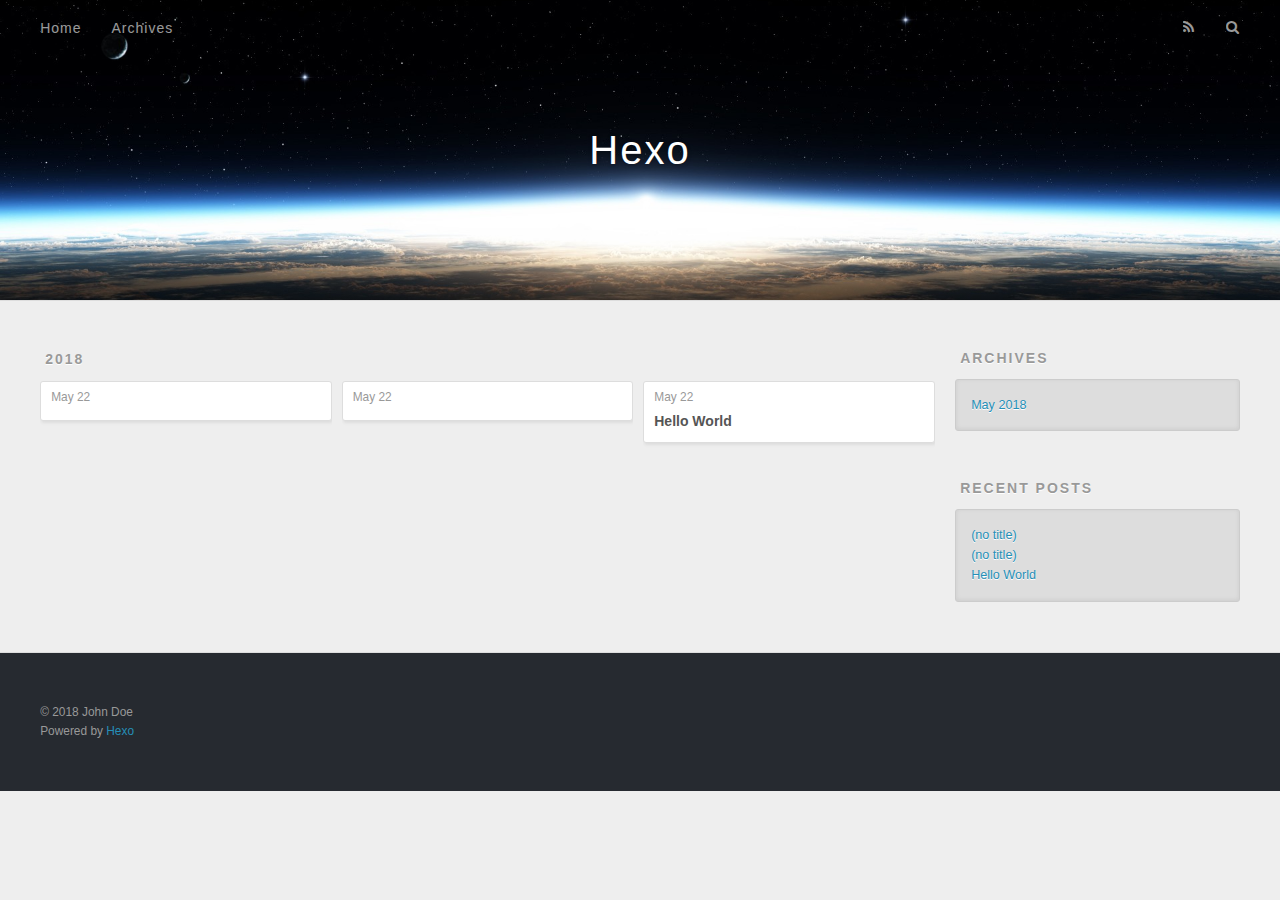
==== archives/index.html @ 28d3671d "Site updated: 2018-05-22 17:23:34" ====
<!DOCTYPE html>
<html>
<head>
  <meta charset="utf-8">
  

  
  <title>Archives | Hexo</title>
  <meta name="viewport" content="width=device-width, initial-scale=1, maximum-scale=1">
  <meta property="og:type" content="website">
<meta property="og:title" content="Hexo">
<meta property="og:url" content="http://tianjin1996.github.io/archives/index.html">
<meta property="og:site_name" content="Hexo">
<meta property="og:locale" content="default">
<meta name="twitter:card" content="summary">
<meta name="twitter:title" content="Hexo">
  
    <link rel="alternate" href="/atom.xml" title="Hexo" type="application/atom+xml">
  
  
    <link rel="icon" href="/favicon.png">
  
  
    <link href="//fonts.googleapis.com/css?family=Source+Code+Pro" rel="stylesheet" type="text/css">
  
  <link rel="stylesheet" href="/css/style.css">
</head>

<body>
  <div id="container">
    <div id="wrap">
      <header id="header">
  <div id="banner"></div>
  <div id="header-outer" class="outer">
    <div id="header-title" class="inner">
      <h1 id="logo-wrap">
        <a href="/" id="logo">Hexo</a>
      </h1>
      
    </div>
    <div id="header-inner" class="inner">
      <nav id="main-nav">
        <a id="main-nav-toggle" class="nav-icon"></a>
        
          <a class="main-nav-link" href="/">Home</a>
        
          <a class="main-nav-link" href="/archives">Archives</a>
        
      </nav>
      <nav id="sub-nav">
        
          <a id="nav-rss-link" class="nav-icon" href="/atom.xml" title="RSS Feed"></a>
        
        <a id="nav-search-btn" class="nav-icon" title="Search"></a>
      </nav>
      <div id="search-form-wrap">
        <form action="//google.com/search" method="get" accept-charset="UTF-8" class="search-form"><input type="search" name="q" class="search-form-input" placeholder="Search"><button type="submit" class="search-form-submit">&#xF002;</button><input type="hidden" name="sitesearch" value="http://tianjin1996.github.io"></form>
      </div>
    </div>
  </div>
</header>
      <div class="outer">
        <section id="main">
  
  
    
    
      
      
      <section class="archives-wrap">
        <div class="archive-year-wrap">
          <a href="/archives/2018" class="archive-year">2018</a>
        </div>
        <div class="archives">
    
    <article class="archive-article archive-type-post">
  <div class="archive-article-inner">
    <header class="archive-article-header">
      <a href="/2018/05/22/Java堆栈/" class="archive-article-date">
  <time datetime="2018-05-22T08:57:50.404Z" itemprop="datePublished">May 22</time>
</a>
      
    </header>
  </div>
</article>
  
    
    
    <article class="archive-article archive-type-post">
  <div class="archive-article-inner">
    <header class="archive-article-header">
      <a href="/2018/05/22/构造函数解析/" class="archive-article-date">
  <time datetime="2018-05-22T08:57:50.399Z" itemprop="datePublished">May 22</time>
</a>
      
    </header>
  </div>
</article>
  
    
    
    <article class="archive-article archive-type-post">
  <div class="archive-article-inner">
    <header class="archive-article-header">
      <a href="/2018/05/22/hello-world/" class="archive-article-date">
  <time datetime="2018-05-22T08:43:54.370Z" itemprop="datePublished">May 22</time>
</a>
      
  
    <h1 itemprop="name">
      <a class="archive-article-title" href="/2018/05/22/hello-world/">Hello World</a>
    </h1>
  

    </header>
  </div>
</article>
  
  
    </div></section>
  


</section>
        
          <aside id="sidebar">
  
    

  
    

  
    
  
    
  <div class="widget-wrap">
    <h3 class="widget-title">Archives</h3>
    <div class="widget">
      <ul class="archive-list"><li class="archive-list-item"><a class="archive-list-link" href="/archives/2018/05/">May 2018</a></li></ul>
    </div>
  </div>


  
    
  <div class="widget-wrap">
    <h3 class="widget-title">Recent Posts</h3>
    <div class="widget">
      <ul>
        
          <li>
            <a href="/2018/05/22/Java堆栈/">(no title)</a>
          </li>
        
          <li>
            <a href="/2018/05/22/构造函数解析/">(no title)</a>
          </li>
        
          <li>
            <a href="/2018/05/22/hello-world/">Hello World</a>
          </li>
        
      </ul>
    </div>
  </div>

  
</aside>
        
      </div>
      <footer id="footer">
  
  <div class="outer">
    <div id="footer-info" class="inner">
      &copy; 2018 John Doe<br>
      Powered by <a href="http://hexo.io/" target="_blank">Hexo</a>
    </div>
  </div>
</footer>
    </div>
    <nav id="mobile-nav">
  
    <a href="/" class="mobile-nav-link">Home</a>
  
    <a href="/archives" class="mobile-nav-link">Archives</a>
  
</nav>
    

<script src="//ajax.googleapis.com/ajax/libs/jquery/2.0.3/jquery.min.js"></script>


  <link rel="stylesheet" href="/fancybox/jquery.fancybox.css">
  <script src="/fancybox/jquery.fancybox.pack.js"></script>


<script src="/js/script.js"></script>



  </div>
</body>
</html>
---- css/style.css ----
body {
  width: 100%;
}
body:before,
body:after {
  content: "";
  display: table;
}
body:after {
  clear: both;
}
html,
body,
div,
span,
applet,
object,
iframe,
h1,
h2,
h3,
h4,
h5,
h6,
p,
blockquote,
pre,
a,
abbr,
acronym,
address,
big,
cite,
code,
del,
dfn,
em,
img,
ins,
kbd,
q,
s,
samp,
small,
strike,
strong,
sub,
sup,
tt,
var,
dl,
dt,
dd,
ol,
ul,
li,
fieldset,
form,
label,
legend,
table,
caption,
tbody,
tfoot,
thead,
tr,
th,
td {
  margin: 0;
  padding: 0;
  border: 0;
  outline: 0;
  font-weight: inherit;
  font-style: inherit;
  font-family: inherit;
  font-size: 100%;
  vertical-align: baseline;
}
body {
  line-height: 1;
  color: #000;
  background: #fff;
}
ol,
ul {
  list-style: none;
}
table {
  border-collapse: separate;
  border-spacing: 0;
  vertical-align: middle;
}
caption,
th,
td {
  text-align: left;
  font-weight: normal;
  vertical-align: middle;
}
a img {
  border: none;
}
input,
button {
  margin: 0;
  padding: 0;
}
input::-moz-focus-inner,
button::-moz-focus-inner {
  border: 0;
  padding: 0;
}
@font-face {
  font-family: FontAwesome;
  font-style: normal;
  font-weight: normal;
  src: url("fonts/fontawesome-webfont.eot?v=#4.0.3");
  src: url("fonts/fontawesome-webfont.eot?#iefix&v=#4.0.3") format("embedded-opentype"), url("fonts/fontawesome-webfont.woff?v=#4.0.3") format("woff"), url("fonts/fontawesome-webfont.ttf?v=#4.0.3") format("truetype"), url("fonts/fontawesome-webfont.svg#fontawesomeregular?v=#4.0.3") format("svg");
}
html,
body,
#container {
  height: 100%;
}
body {
  background: #eee;
  font: 14px -apple-system, BlinkMacSystemFont, "Segoe UI", "Roboto", "Oxygen", "Ubuntu", "Cantarell", "Fira Sans", "Droid Sans", "Helvetica Neue", sans-serif;
  -webkit-text-size-adjust: 100%;
}
.outer {
  max-width: 1220px;
  margin: 0 auto;
  padding: 0 20px;
}
.outer:before,
.outer:after {
  content: "";
  display: table;
}
.outer:after {
  clear: both;
}
.inner {
  display: inline;
  float: left;
  width: 98.33333333333333%;
  margin: 0 0.833333333333333%;
}
.left,
.alignleft {
  float: left;
}
.right,
.alignright {
  float: right;
}
.clear {
  clear: both;
}
#container {
  position: relative;
}
.mobile-nav-on {
  overflow: hidden;
}
#wrap {
  height: 100%;
  width: 100%;
  position: absolute;
  top: 0;
  left: 0;
  -webkit-transition: 0.2s ease-out;
  -moz-transition: 0.2s ease-out;
  -ms-transition: 0.2s ease-out;
  transition: 0.2s ease-out;
  z-index: 1;
  background: #eee;
}
.mobile-nav-on #wrap {
  left: 280px;
}
@media screen and (min-width: 768px) {
  #main {
    display: inline;
    float: left;
    width: 73.33333333333333%;
    margin: 0 0.833333333333333%;
  }
}
.article-date,
.article-category-link,
.archive-year,
.widget-title {
  text-decoration: none;
  text-transform: uppercase;
  letter-spacing: 2px;
  color: #999;
  margin-bottom: 1em;
  margin-left: 5px;
  line-height: 1em;
  text-shadow: 0 1px #fff;
  font-weight: bold;
}
.article-inner,
.archive-article-inner {
  background: #fff;
  -webkit-box-shadow: 1px 2px 3px #ddd;
  box-shadow: 1px 2px 3px #ddd;
  border: 1px solid #ddd;
  border-radius: 3px;
}
.article-entry h1,
.widget h1 {
  font-size: 2em;
}
.article-entry h2,
.widget h2 {
  font-size: 1.5em;
}
.article-entry h3,
.widget h3 {
  font-size: 1.3em;
}
.article-entry h4,
.widget h4 {
  font-size: 1.2em;
}
.article-entry h5,
.widget h5 {
  font-size: 1em;
}
.article-entry h6,
.widget h6 {
  font-size: 1em;
  color: #999;
}
.article-entry hr,
.widget hr {
  border: 1px dashed #ddd;
}
.article-entry strong,
.widget strong {
  font-weight: bold;
}
.article-entry em,
.widget em,
.article-entry cite,
.widget cite {
  font-style: italic;
}
.article-entry sup,
.widget sup,
.article-entry sub,
.widget sub {
  font-size: 0.75em;
  line-height: 0;
  position: relative;
  vertical-align: baseline;
}
.article-entry sup,
.widget sup {
  top: -0.5em;
}
.article-entry sub,
.widget sub {
  bottom: -0.2em;
}
.article-entry small,
.widget small {
  font-size: 0.85em;
}
.article-entry acronym,
.widget acronym,
.article-entry abbr,
.widget abbr {
  border-bottom: 1px dotted;
}
.article-entry ul,
.widget ul,
.article-entry ol,
.widget ol,
.article-entry dl,
.widget dl {
  margin: 0 20px;
  line-height: 1.6em;
}
.article-entry ul ul,
.widget ul ul,
.article-entry ol ul,
.widget ol ul,
.article-entry ul ol,
.widget ul ol,
.article-entry ol ol,
.widget ol ol {
  margin-top: 0;
  margin-bottom: 0;
}
.article-entry ul,
.widget ul {
  list-style: disc;
}
.article-entry ol,
.widget ol {
  list-style: decimal;
}
.article-entry dt,
.widget dt {
  font-weight: bold;
}
#header {
  height: 300px;
  position: relative;
  border-bottom: 1px solid #ddd;
}
#header:before,
#header:after {
  content: "";
  position: absolute;
  left: 0;
  right: 0;
  height: 40px;
}
#header:before {
  top: 0;
  background: -webkit-linear-gradient(rgba(0,0,0,0.2), transparent);
  background: -moz-linear-gradient(rgba(0,0,0,0.2), transparent);
  background: -ms-linear-gradient(rgba(0,0,0,0.2), transparent);
  background: linear-gradient(rgba(0,0,0,0.2), transparent);
}
#header:after {
  bottom: 0;
  background: -webkit-linear-gradient(transparent, rgba(0,0,0,0.2));
  background: -moz-linear-gradient(transparent, rgba(0,0,0,0.2));
  background: -ms-linear-gradient(transparent, rgba(0,0,0,0.2));
  background: linear-gradient(transparent, rgba(0,0,0,0.2));
}
#header-outer {
  height: 100%;
  position: relative;
}
#header-inner {
  position: relative;
  overflow: hidden;
}
#banner {
  position: absolute;
  top: 0;
  left: 0;
  width: 100%;
  height: 100%;
  background: url("images/banner.jpg") center #000;
  -webkit-background-size: cover;
  -moz-background-size: cover;
  background-size: cover;
  z-index: -1;
}
#header-title {
  text-align: center;
  height: 40px;
  position: absolute;
  top: 50%;
  left: 0;
  margin-top: -20px;
}
#logo,
#subtitle {
  text-decoration: none;
  color: #fff;
  font-weight: 300;
  text-shadow: 0 1px 4px rgba(0,0,0,0.3);
}
#logo {
  font-size: 40px;
  line-height: 40px;
  letter-spacing: 2px;
}
#subtitle {
  font-size: 16px;
  line-height: 16px;
  letter-spacing: 1px;
}
#subtitle-wrap {
  margin-top: 16px;
}
#main-nav {
  float: left;
  margin-left: -15px;
}
.nav-icon,
.main-nav-link {
  float: left;
  color: #fff;
  opacity: 0.6;
  text-decoration: none;
  text-shadow: 0 1px rgba(0,0,0,0.2);
  -webkit-transition: opacity 0.2s;
  -moz-transition: opacity 0.2s;
  -ms-transition: opacity 0.2s;
  transition: opacity 0.2s;
  display: block;
  padding: 20px 15px;
}
.nav-icon:hover,
.main-nav-link:hover {
  opacity: 1;
}
.nav-icon {
  font-family: FontAwesome;
  text-align: center;
  font-size: 14px;
  width: 14px;
  height: 14px;
  padding: 20px 15px;
  position: relative;
  cursor: pointer;
}
.main-nav-link {
  font-weight: 300;
  letter-spacing: 1px;
}
@media screen and (max-width: 479px) {
  .main-nav-link {
    display: none;
  }
}
#main-nav-toggle {
  display: none;
}
#main-nav-toggle:before {
  content: "\f0c9";
}
@media screen and (max-width: 479px) {
  #main-nav-toggle {
    display: block;
  }
}
#sub-nav {
  float: right;
  margin-right: -15px;
}
#nav-rss-link:before {
  content: "\f09e";
}
#nav-search-btn:before {
  content: "\f002";
}
#search-form-wrap {
  position: absolute;
  top: 15px;
  width: 150px;
  height: 30px;
  right: -150px;
  opacity: 0;
  -webkit-transition: 0.2s ease-out;
  -moz-transition: 0.2s ease-out;
  -ms-transition: 0.2s ease-out;
  transition: 0.2s ease-out;
}
#search-form-wrap.on {
  opacity: 1;
  right: 0;
}
@media screen and (max-width: 479px) {
  #search-form-wrap {
    width: 100%;
    right: -100%;
  }
}
.search-form {
  position: absolute;
  top: 0;
  left: 0;
  right: 0;
  background: #fff;
  padding: 5px 15px;
  border-radius: 15px;
  -webkit-box-shadow: 0 0 10px rgba(0,0,0,0.3);
  box-shadow: 0 0 10px rgba(0,0,0,0.3);
}
.search-form-input {
  border: none;
  background: none;
  color: #555;
  width: 100%;
  font: 13px -apple-system, BlinkMacSystemFont, "Segoe UI", "Roboto", "Oxygen", "Ubuntu", "Cantarell", "Fira Sans", "Droid Sans", "Helvetica Neue", sans-serif;
  outline: none;
}
.search-form-input::-webkit-search-results-decoration,
.search-form-input::-webkit-search-cancel-button {
  -webkit-appearance: none;
}
.search-form-submit {
  position: absolute;
  top: 50%;
  right: 10px;
  margin-top: -7px;
  font: 13px FontAwesome;
  border: none;
  background: none;
  color: #bbb;
  cursor: pointer;
}
.search-form-submit:hover,
.search-form-submit:focus {
  color: #777;
}
.article {
  margin: 50px 0;
}
.article-inner {
  overflow: hidden;
}
.article-meta:before,
.article-meta:after {
  content: "";
  display: table;
}
.article-meta:after {
  clear: both;
}
.article-date {
  float: left;
}
.article-category {
  float: left;
  line-height: 1em;
  color: #ccc;
  text-shadow: 0 1px #fff;
  margin-left: 8px;
}
.article-category:before {
  content: "\2022";
}
.article-category-link {
  margin: 0 12px 1em;
}
.article-header {
  padding: 20px 20px 0;
}
.article-title {
  text-decoration: none;
  font-size: 2em;
  font-weight: bold;
  color: #555;
  line-height: 1.1em;
  -webkit-transition: color 0.2s;
  -moz-transition: color 0.2s;
  -ms-transition: color 0.2s;
  transition: color 0.2s;
}
a.article-title:hover {
  color: #258fb8;
}
.article-entry {
  color: #555;
  padding: 0 20px;
}
.article-entry:before,
.article-entry:after {
  content: "";
  display: table;
}
.article-entry:after {
  clear: both;
}
.article-entry p,
.article-entry table {
  line-height: 1.6em;
  margin: 1.6em 0;
}
.article-entry h1,
.article-entry h2,
.article-entry h3,
.article-entry h4,
.article-entry h5,
.article-entry h6 {
  font-weight: bold;
}
.article-entry h1,
.article-entry h2,
.article-entry h3,
.article-entry h4,
.article-entry h5,
.article-entry h6 {
  line-height: 1.1em;
  margin: 1.1em 0;
}
.article-entry a {
  color: #258fb8;
  text-decoration: none;
}
.article-entry a:hover {
  text-decoration: underline;
}
.article-entry ul,
.article-entry ol,
.article-entry dl {
  margin-top: 1.6em;
  margin-bottom: 1.6em;
}
.article-entry img,
.article-entry video {
  max-width: 100%;
  height: auto;
  display: block;
  margin: auto;
}
.article-entry iframe {
  border: none;
}
.article-entry table {
  width: 100%;
  border-collapse: collapse;
  border-spacing: 0;
}
.article-entry th {
  font-weight: bold;
  border-bottom: 3px solid #ddd;
  padding-bottom: 0.5em;
}
.article-entry td {
  border-bottom: 1px solid #ddd;
  padding: 10px 0;
}
.article-entry blockquote {
  font-family: Georgia, "Times New Roman", serif;
  font-size: 1.4em;
  margin: 1.6em 20px;
  text-align: center;
}
.article-entry blockquote footer {
  font-size: 14px;
  margin: 1.6em 0;
  font-family: -apple-system, BlinkMacSystemFont, "Segoe UI", "Roboto", "Oxygen", "Ubuntu", "Cantarell", "Fira Sans", "Droid Sans", "Helvetica Neue", sans-serif;
}
.article-entry blockquote footer cite:before {
  content: "—";
  padding: 0 0.5em;
}
.article-entry .pullquote {
  text-align: left;
  width: 45%;
  margin: 0;
}
.article-entry .pullquote.left {
  margin-left: 0.5em;
  margin-right: 1em;
}
.article-entry .pullquote.right {
  margin-right: 0.5em;
  margin-left: 1em;
}
.article-entry .caption {
  color: #999;
  display: block;
  font-size: 0.9em;
  margin-top: 0.5em;
  position: relative;
  text-align: center;
}
.article-entry .video-container {
  position: relative;
  padding-top: 56.25%;
  height: 0;
  overflow: hidden;
}
.article-entry .video-container iframe,
.article-entry .video-container object,
.article-entry .video-container embed {
  position: absolute;
  top: 0;
  left: 0;
  width: 100%;
  height: 100%;
  margin-top: 0;
}
.article-more-link a {
  display: inline-block;
  line-height: 1em;
  padding: 6px 15px;
  border-radius: 15px;
  background: #eee;
  color: #999;
  text-shadow: 0 1px #fff;
  text-decoration: none;
}
.article-more-link a:hover {
  background: #258fb8;
  color: #fff;
  text-decoration: none;
  text-shadow: 0 1px #1e7293;
}
.article-footer {
  font-size: 0.85em;
  line-height: 1.6em;
  border-top: 1px solid #ddd;
  padding-top: 1.6em;
  margin: 0 20px 20px;
}
.article-footer:before,
.article-footer:after {
  content: "";
  display: table;
}
.article-footer:after {
  clear: both;
}
.article-footer a {
  color: #999;
  text-decoration: none;
}
.article-footer a:hover {
  color: #555;
}
.article-tag-list-item {
  float: left;
  margin-right: 10px;
}
.article-tag-list-link:before {
  content: "#";
}
.article-comment-link {
  float: right;
}
.article-comment-link:before {
  content: "\f075";
  font-family: FontAwesome;
  padding-right: 8px;
}
.article-share-link {
  cursor: pointer;
  float: right;
  margin-left: 20px;
}
.article-share-link:before {
  content: "\f064";
  font-family: FontAwesome;
  padding-right: 6px;
}
#article-nav {
  position: relative;
}
#article-nav:before,
#article-nav:after {
  content: "";
  display: table;
}
#article-nav:after {
  clear: both;
}
@media screen and (min-width: 768px) {
  #article-nav {
    margin: 50px 0;
  }
  #article-nav:before {
    width: 8px;
    height: 8px;
    position: absolute;
    top: 50%;
    left: 50%;
    margin-top: -4px;
    margin-left: -4px;
    content: "";
    border-radius: 50%;
    background: #ddd;
    -webkit-box-shadow: 0 1px 2px #fff;
    box-shadow: 0 1px 2px #fff;
  }
}
.article-nav-link-wrap {
  text-decoration: none;
  text-shadow: 0 1px #fff;
  color: #999;
  -webkit-box-sizing: border-box;
  -moz-box-sizing: border-box;
  box-sizing: border-box;
  margin-top: 50px;
  text-align: center;
  display: block;
}
.article-nav-link-wrap:hover {
  color: #555;
}
@media screen and (min-width: 768px) {
  .article-nav-link-wrap {
    width: 50%;
    margin-top: 0;
  }
}
@media screen and (min-width: 768px) {
  #article-nav-newer {
    float: left;
    text-align: right;
    padding-right: 20px;
  }
}
@media screen and (min-width: 768px) {
  #article-nav-older {
    float: right;
    text-align: left;
    padding-left: 20px;
  }
}
.article-nav-caption {
  text-transform: uppercase;
  letter-spacing: 2px;
  color: #ddd;
  line-height: 1em;
  font-weight: bold;
}
#article-nav-newer .article-nav-caption {
  margin-right: -2px;
}
.article-nav-title {
  font-size: 0.85em;
  line-height: 1.6em;
  margin-top: 0.5em;
}
.article-share-box {
  position: absolute;
  display: none;
  background: #fff;
  -webkit-box-shadow: 1px 2px 10px rgba(0,0,0,0.2);
  box-shadow: 1px 2px 10px rgba(0,0,0,0.2);
  border-radius: 3px;
  margin-left: -145px;
  overflow: hidden;
  z-index: 1;
}
.article-share-box.on {
  display: block;
}
.article-share-input {
  width: 100%;
  background: none;
  -webkit-box-sizing: border-box;
  -moz-box-sizing: border-box;
  box-sizing: border-box;
  font: 14px -apple-system, BlinkMacSystemFont, "Segoe UI", "Roboto", "Oxygen", "Ubuntu", "Cantarell", "Fira Sans", "Droid Sans", "Helvetica Neue", sans-serif;
  padding: 0 15px;
  color: #555;
  outline: none;
  border: 1px solid #ddd;
  border-radius: 3px 3px 0 0;
  height: 36px;
  line-height: 36px;
}
.article-share-links {
  background: #eee;
}
.article-share-links:before,
.article-share-links:after {
  content: "";
  display: table;
}
.article-share-links:after {
  clear: both;
}
.article-share-twitter,
.article-share-facebook,
.article-share-pinterest,
.article-share-google {
  width: 50px;
  height: 36px;
  display: block;
  float: left;
  position: relative;
  color: #999;
  text-shadow: 0 1px #fff;
}
.article-share-twitter:before,
.article-share-facebook:before,
.article-share-pinterest:before,
.article-share-google:before {
  font-size: 20px;
  font-family: FontAwesome;
  width: 20px;
  height: 20px;
  position: absolute;
  top: 50%;
  left: 50%;
  margin-top: -10px;
  margin-left: -10px;
  text-align: center;
}
.article-share-twitter:hover,
.article-share-facebook:hover,
.article-share-pinterest:hover,
.article-share-google:hover {
  color: #fff;
}
.article-share-twitter:before {
  content: "\f099";
}
.article-share-twitter:hover {
  background: #00aced;
  text-shadow: 0 1px #008abe;
}
.article-share-facebook:before {
  content: "\f09a";
}
.article-share-facebook:hover {
  background: #3b5998;
  text-shadow: 0 1px #2f477a;
}
.article-share-pinterest:before {
  content: "\f0d2";
}
.article-share-pinterest:hover {
  background: #cb2027;
  text-shadow: 0 1px #a21a1f;
}
.article-share-google:before {
  content: "\f0d5";
}
.article-share-google:hover {
  background: #dd4b39;
  text-shadow: 0 1px #be3221;
}
.article-gallery {
  background: #000;
  position: relative;
}
.article-gallery-photos {
  position: relative;
  overflow: hidden;
}
.article-gallery-img {
  display: none;
  max-width: 100%;
}
.article-gallery-img:first-child {
  display: block;
}
.article-gallery-img.loaded {
  position: absolute;
  display: block;
}
.article-gallery-img img {
  display: block;
  max-width: 100%;
  margin: 0 auto;
}
#comments {
  background: #fff;
  -webkit-box-shadow: 1px 2px 3px #ddd;
  box-shadow: 1px 2px 3px #ddd;
  padding: 20px;
  border: 1px solid #ddd;
  border-radius: 3px;
  margin: 50px 0;
}
#comments a {
  color: #258fb8;
}
.archives-wrap {
  margin: 50px 0;
}
.archives:before,
.archives:after {
  content: "";
  display: table;
}
.archives:after {
  clear: both;
}
.archive-year-wrap {
  margin-bottom: 1em;
}
.archives {
  -webkit-column-gap: 10px;
  -moz-column-gap: 10px;
  column-gap: 10px;
}
@media screen and (min-width: 480px) and (max-width: 767px) {
  .archives {
    -webkit-column-count: 2;
    -moz-column-count: 2;
    column-count: 2;
  }
}
@media screen and (min-width: 768px) {
  .archives {
    -webkit-column-count: 3;
    -moz-column-count: 3;
    column-count: 3;
  }
}
.archive-article {
  -webkit-column-break-inside: avoid;
  page-break-inside: avoid;
  overflow: hidden;
  break-inside: avoid-column;
}
.archive-article-inner {
  padding: 10px;
  margin-bottom: 15px;
}
.archive-article-title {
  text-decoration: none;
  font-weight: bold;
  color: #555;
  -webkit-transition: color 0.2s;
  -moz-transition: color 0.2s;
  -ms-transition: color 0.2s;
  transition: color 0.2s;
  line-height: 1.6em;
}
.archive-article-title:hover {
  color: #258fb8;
}
.archive-article-footer {
  margin-top: 1em;
}
.archive-article-date {
  color: #999;
  text-decoration: none;
  font-size: 0.85em;
  line-height: 1em;
  margin-bottom: 0.5em;
  display: block;
}
#page-nav {
  margin: 50px auto;
  background: #fff;
  -webkit-box-shadow: 1px 2px 3px #ddd;
  box-shadow: 1px 2px 3px #ddd;
  border: 1px solid #ddd;
  border-radius: 3px;
  text-align: center;
  color: #999;
  overflow: hidden;
}
#page-nav:before,
#page-nav:after {
  content: "";
  display: table;
}
#page-nav:after {
  clear: both;
}
#page-nav a,
#page-nav span {
  padding: 10px 20px;
  line-height: 1;
  height: 2ex;
}
#page-nav a {
  color: #999;
  text-decoration: none;
}
#page-nav a:hover {
  background: #999;
  color: #fff;
}
#page-nav .prev {
  float: left;
}
#page-nav .next {
  float: right;
}
#page-nav .page-number {
  display: inline-block;
}
@media screen and (max-width: 479px) {
  #page-nav .page-number {
    display: none;
  }
}
#page-nav .current {
  color: #555;
  font-weight: bold;
}
#page-nav .space {
  color: #ddd;
}
#footer {
  background: #262a30;
  padding: 50px 0;
  border-top: 1px solid #ddd;
  color: #999;
}
#footer a {
  color: #258fb8;
  text-decoration: none;
}
#footer a:hover {
  text-decoration: underline;
}
#footer-info {
  line-height: 1.6em;
  font-size: 0.85em;
}
.article-entry pre,
.article-entry .highlight {
  background: #2d2d2d;
  margin: 0 -20px;
  padding: 15px 20px;
  border-style: solid;
  border-color: #ddd;
  border-width: 1px 0;
  overflow: auto;
  color: #ccc;
  line-height: 22.400000000000002px;
}
.article-entry .highlight .gutter pre,
.article-entry .gist .gist-file .gist-data .line-numbers {
  color: #666;
  font-size: 0.85em;
}
.article-entry pre,
.article-entry code {
  font-family: "Source Code Pro", Consolas, Monaco, Menlo, Consolas, monospace;
}
.article-entry code {
  background: #eee;
  text-shadow: 0 1px #fff;
  padding: 0 0.3em;
}
.article-entry pre code {
  background: none;
  text-shadow: none;
  padding: 0;
}
.article-entry .highlight pre {
  border: none;
  margin: 0;
  padding: 0;
}
.article-entry .highlight table {
  margin: 0;
  width: auto;
}
.article-entry .highlight td {
  border: none;
  padding: 0;
}
.article-entry .highlight figcaption {
  font-size: 0.85em;
  color: #999;
  line-height: 1em;
  margin-bottom: 1em;
}
.article-entry .highlight figcaption:before,
.article-entry .highlight figcaption:after {
  content: "";
  display: table;
}
.article-entry .highlight figcaption:after {
  clear: both;
}
.article-entry .highlight figcaption a {
  float: right;
}
.article-entry .highlight .gutter pre {
  text-align: right;
  padding-right: 20px;
}
.article-entry .highlight .line {
  height: 22.400000000000002px;
}
.article-entry .highlight .line.marked {
  background: #515151;
}
.article-entry .gist {
  margin: 0 -20px;
  border-style: solid;
  border-color: #ddd;
  border-width: 1px 0;
  background: #2d2d2d;
  padding: 15px 20px 15px 0;
}
.article-entry .gist .gist-file {
  border: none;
  font-family: "Source Code Pro", Consolas, Monaco, Menlo, Consolas, monospace;
  margin: 0;
}
.article-entry .gist .gist-file .gist-data {
  background: none;
  border: none;
}
.article-entry .gist .gist-file .gist-data .line-numbers {
  background: none;
  border: none;
  padding: 0 20px 0 0;
}
.article-entry .gist .gist-file .gist-data .line-data {
  padding: 0 !important;
}
.article-entry .gist .gist-file .highlight {
  margin: 0;
  padding: 0;
  border: none;
}
.article-entry .gist .gist-file .gist-meta {
  background: #2d2d2d;
  color: #999;
  font: 0.85em -apple-system, BlinkMacSystemFont, "Segoe UI", "Roboto", "Oxygen", "Ubuntu", "Cantarell", "Fira Sans", "Droid Sans", "Helvetica Neue", sans-serif;
  text-shadow: 0 0;
  padding: 0;
  margin-top: 1em;
  margin-left: 20px;
}
.article-entry .gist .gist-file .gist-meta a {
  color: #258fb8;
  font-weight: normal;
}
.article-entry .gist .gist-file .gist-meta a:hover {
  text-decoration: underline;
}
pre .comment,
pre .title {
  color: #999;
}
pre .variable,
pre .attribute,
pre .tag,
pre .regexp,
pre .ruby .constant,
pre .xml .tag .title,
pre .xml .pi,
pre .xml .doctype,
pre .html .doctype,
pre .css .id,
pre .css .class,
pre .css .pseudo {
  color: #f2777a;
}
pre .number,
pre .preprocessor,
pre .built_in,
pre .literal,
pre .params,
pre .constant {
  color: #f99157;
}
pre .class,
pre .ruby .class .title,
pre .css .rules .attribute {
  color: #9c9;
}
pre .string,
pre .value,
pre .inheritance,
pre .header,
pre .ruby .symbol,
pre .xml .cdata {
  color: #9c9;
}
pre .css .hexcolor {
  color: #6cc;
}
pre .function,
pre .python .decorator,
pre .python .title,
pre .ruby .function .title,
pre .ruby .title .keyword,
pre .perl .sub,
pre .javascript .title,
pre .coffeescript .title {
  color: #69c;
}
pre .keyword,
pre .javascript .function {
  color: #c9c;
}
@media screen and (max-width: 479px) {
  #mobile-nav {
    position: absolute;
    top: 0;
    left: 0;
    width: 280px;
    height: 100%;
    background: #191919;
    border-right: 1px solid #fff;
  }
}
@media screen and (max-width: 479px) {
  .mobile-nav-link {
    display: block;
    color: #999;
    text-decoration: none;
    padding: 15px 20px;
    font-weight: bold;
  }
  .mobile-nav-link:hover {
    color: #fff;
  }
}
@media screen and (min-width: 768px) {
  #sidebar {
    display: inline;
    float: left;
    width: 23.333333333333332%;
    margin: 0 0.833333333333333%;
  }
}
.widget-wrap {
  margin: 50px 0;
}
.widget {
  color: #777;
  text-shadow: 0 1px #fff;
  background: #ddd;
  -webkit-box-shadow: 0 -1px 4px #ccc inset;
  box-shadow: 0 -1px 4px #ccc inset;
  border: 1px solid #ccc;
  padding: 15px;
  border-radius: 3px;
}
.widget a {
  color: #258fb8;
  text-decoration: none;
}
.widget a:hover {
  text-decoration: underline;
}
.widget ul ul,
.widget ol ul,
.widget dl ul,
.widget ul ol,
.widget ol ol,
.widget dl ol,
.widget ul dl,
.widget ol dl,
.widget dl dl {
  margin-left: 15px;
  list-style: disc;
}
.widget {
  line-height: 1.6em;
  word-wrap: break-word;
  font-size: 0.9em;
}
.widget ul,
.widget ol {
  list-style: none;
  margin: 0;
}
.widget ul ul,
.widget ol ul,
.widget ul ol,
.widget ol ol {
  margin: 0 20px;
}
.widget ul ul,
.widget ol ul {
  list-style: disc;
}
.widget ul ol,
.widget ol ol {
  list-style: decimal;
}
.category-list-count,
.tag-list-count,
.archive-list-count {
  padding-left: 5px;
  color: #999;
  font-size: 0.85em;
}
.category-list-count:before,
.tag-list-count:before,
.archive-list-count:before {
  content: "(";
}
.category-list-count:after,
.tag-list-count:after,
.archive-list-count:after {
  content: ")";
}
.tagcloud a {
  margin-right: 5px;
  display: inline-block;
}
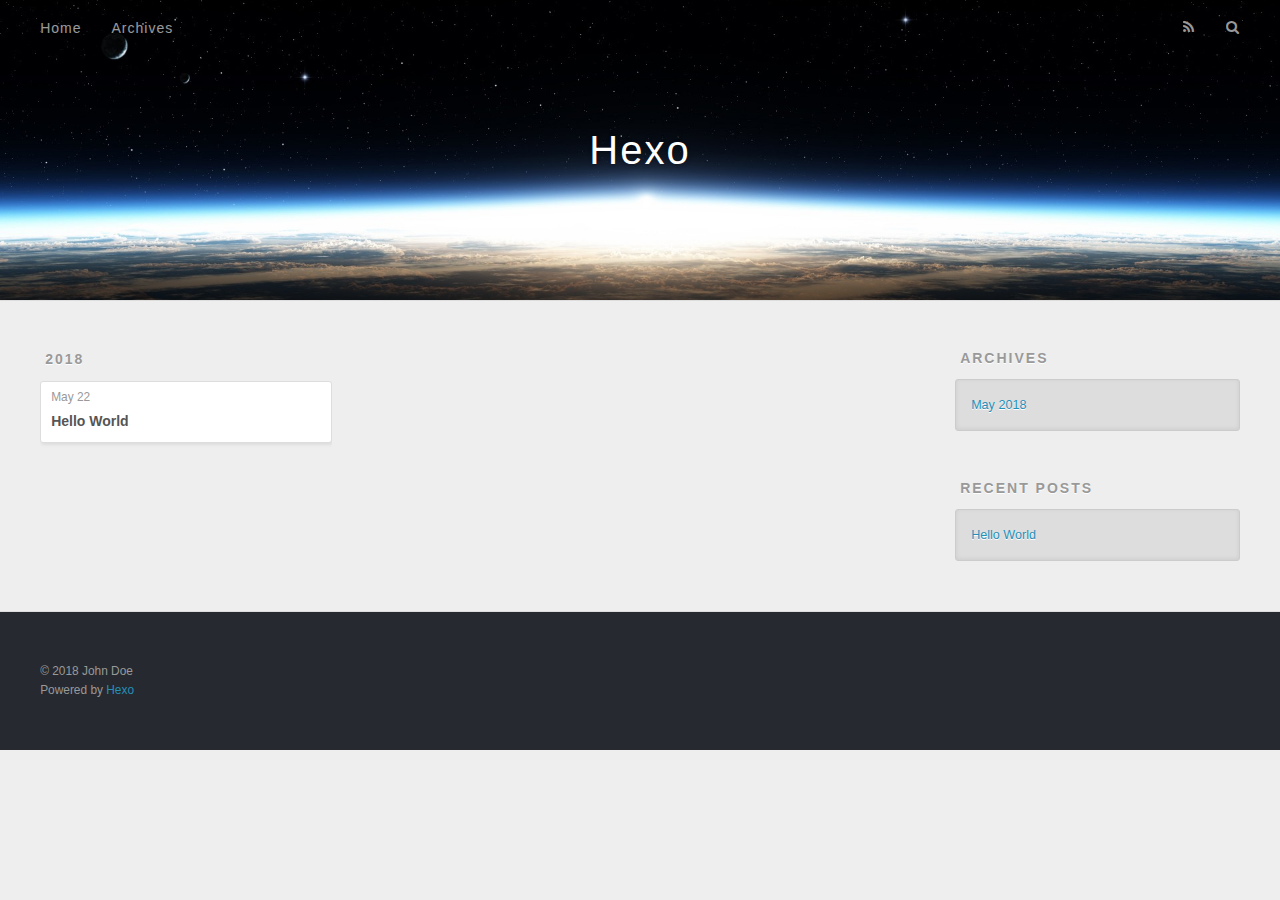
==== commit 32ff63f2: "Site updated: 2018-05-22 17:44:14" ====
--- a/archives/index.html
+++ b/archives/index.html
@@ -76,32 +76,6 @@
     <article class="archive-article archive-type-post">
   <div class="archive-article-inner">
     <header class="archive-article-header">
-      <a href="/2018/05/22/Java堆栈/" class="archive-article-date">
-  <time datetime="2018-05-22T08:57:50.404Z" itemprop="datePublished">May 22</time>
-</a>
-      
-    </header>
-  </div>
-</article>
-  
-    
-    
-    <article class="archive-article archive-type-post">
-  <div class="archive-article-inner">
-    <header class="archive-article-header">
-      <a href="/2018/05/22/构造函数解析/" class="archive-article-date">
-  <time datetime="2018-05-22T08:57:50.399Z" itemprop="datePublished">May 22</time>
-</a>
-      
-    </header>
-  </div>
-</article>
-  
-    
-    
-    <article class="archive-article archive-type-post">
-  <div class="archive-article-inner">
-    <header class="archive-article-header">
       <a href="/2018/05/22/hello-world/" class="archive-article-date">
   <time datetime="2018-05-22T08:43:54.370Z" itemprop="datePublished">May 22</time>
 </a>
@@ -150,14 +124,6 @@
       <ul>
         
           <li>
-            <a href="/2018/05/22/Java堆栈/">(no title)</a>
-          </li>
-        
-          <li>
-            <a href="/2018/05/22/构造函数解析/">(no title)</a>
-          </li>
-        
-          <li>
             <a href="/2018/05/22/hello-world/">Hello World</a>
           </li>
         
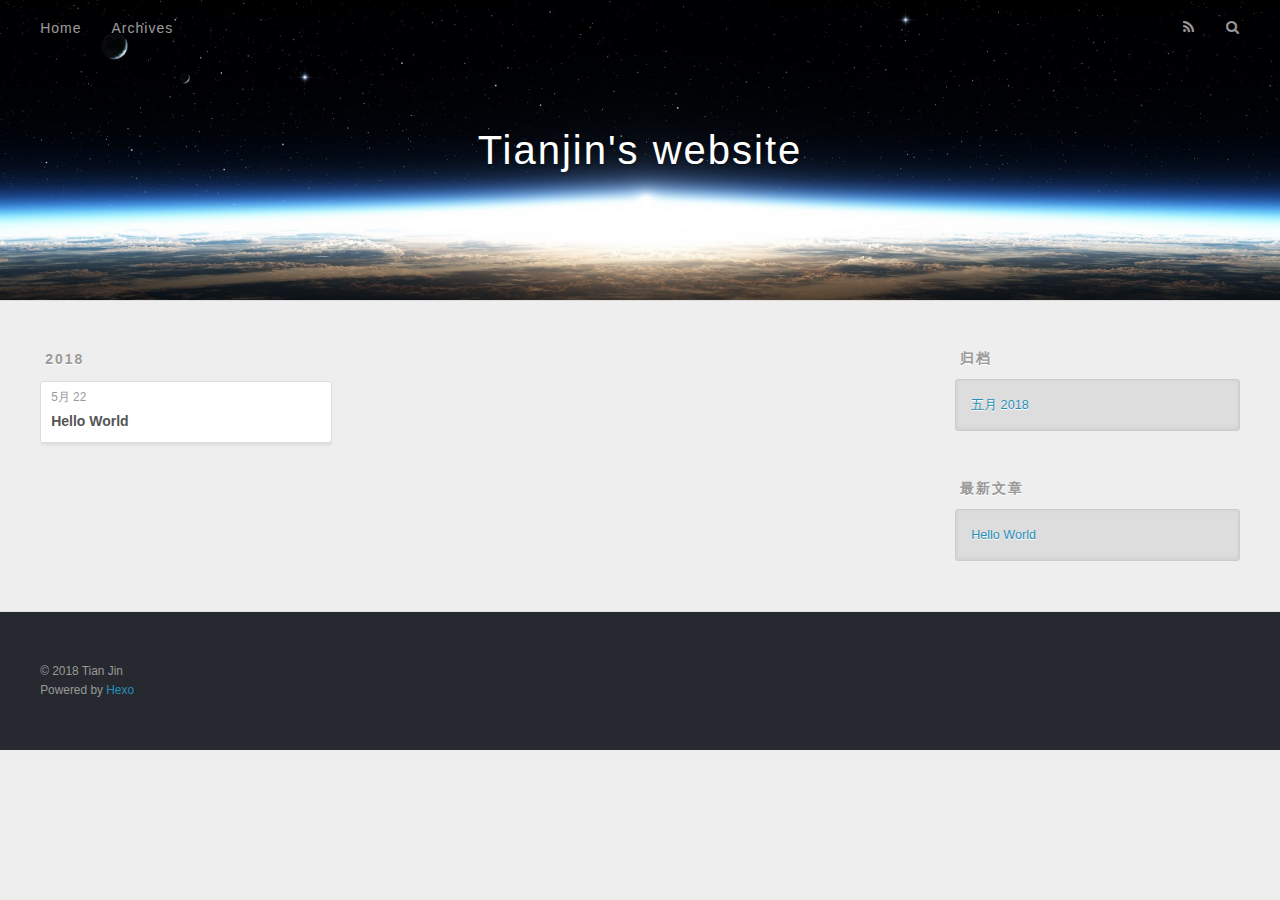
==== commit 6e930001: "Site updated: 2018-05-22 18:15:31" ====
--- a/archives/index.html
+++ b/archives/index.html
@@ -5,17 +5,18 @@
   
 
   
-  <title>Archives | Hexo</title>
+  <title>归档 | Tianjin&#39;s website</title>
   <meta name="viewport" content="width=device-width, initial-scale=1, maximum-scale=1">
-  <meta property="og:type" content="website">
-<meta property="og:title" content="Hexo">
+  <meta name="keywords" content="sharing and learning">
+<meta property="og:type" content="website">
+<meta property="og:title" content="Tianjin&#39;s website">
 <meta property="og:url" content="http://tianjin1996.github.io/archives/index.html">
-<meta property="og:site_name" content="Hexo">
-<meta property="og:locale" content="default">
+<meta property="og:site_name" content="Tianjin&#39;s website">
+<meta property="og:locale" content="zh-CN">
 <meta name="twitter:card" content="summary">
-<meta name="twitter:title" content="Hexo">
+<meta name="twitter:title" content="Tianjin&#39;s website">
   
-    <link rel="alternate" href="/atom.xml" title="Hexo" type="application/atom+xml">
+    <link rel="alternate" href="/atom.xml" title="Tianjin&#39;s website" type="application/atom+xml">
   
   
     <link rel="icon" href="/favicon.png">
@@ -34,7 +35,7 @@
   <div id="header-outer" class="outer">
     <div id="header-title" class="inner">
       <h1 id="logo-wrap">
-        <a href="/" id="logo">Hexo</a>
+        <a href="/" id="logo">Tianjin&#39;s website</a>
       </h1>
       
     </div>
@@ -51,7 +52,7 @@
         
           <a id="nav-rss-link" class="nav-icon" href="/atom.xml" title="RSS Feed"></a>
         
-        <a id="nav-search-btn" class="nav-icon" title="Search"></a>
+        <a id="nav-search-btn" class="nav-icon" title="搜索"></a>
       </nav>
       <div id="search-form-wrap">
         <form action="//google.com/search" method="get" accept-charset="UTF-8" class="search-form"><input type="search" name="q" class="search-form-input" placeholder="Search"><button type="submit" class="search-form-submit">&#xF002;</button><input type="hidden" name="sitesearch" value="http://tianjin1996.github.io"></form>
@@ -77,7 +78,7 @@
   <div class="archive-article-inner">
     <header class="archive-article-header">
       <a href="/2018/05/22/hello-world/" class="archive-article-date">
-  <time datetime="2018-05-22T08:43:54.370Z" itemprop="datePublished">May 22</time>
+  <time datetime="2018-05-22T08:43:54.370Z" itemprop="datePublished">5月 22</time>
 </a>
       
   
@@ -109,9 +110,9 @@
   
     
   <div class="widget-wrap">
-    <h3 class="widget-title">Archives</h3>
+    <h3 class="widget-title">归档</h3>
     <div class="widget">
-      <ul class="archive-list"><li class="archive-list-item"><a class="archive-list-link" href="/archives/2018/05/">May 2018</a></li></ul>
+      <ul class="archive-list"><li class="archive-list-item"><a class="archive-list-link" href="/archives/2018/05/">五月 2018</a></li></ul>
     </div>
   </div>
 
@@ -119,7 +120,7 @@
   
     
   <div class="widget-wrap">
-    <h3 class="widget-title">Recent Posts</h3>
+    <h3 class="widget-title">最新文章</h3>
     <div class="widget">
       <ul>
         
@@ -139,7 +140,7 @@
   
   <div class="outer">
     <div id="footer-info" class="inner">
-      &copy; 2018 John Doe<br>
+      &copy; 2018 Tian Jin<br>
       Powered by <a href="http://hexo.io/" target="_blank">Hexo</a>
     </div>
   </div>
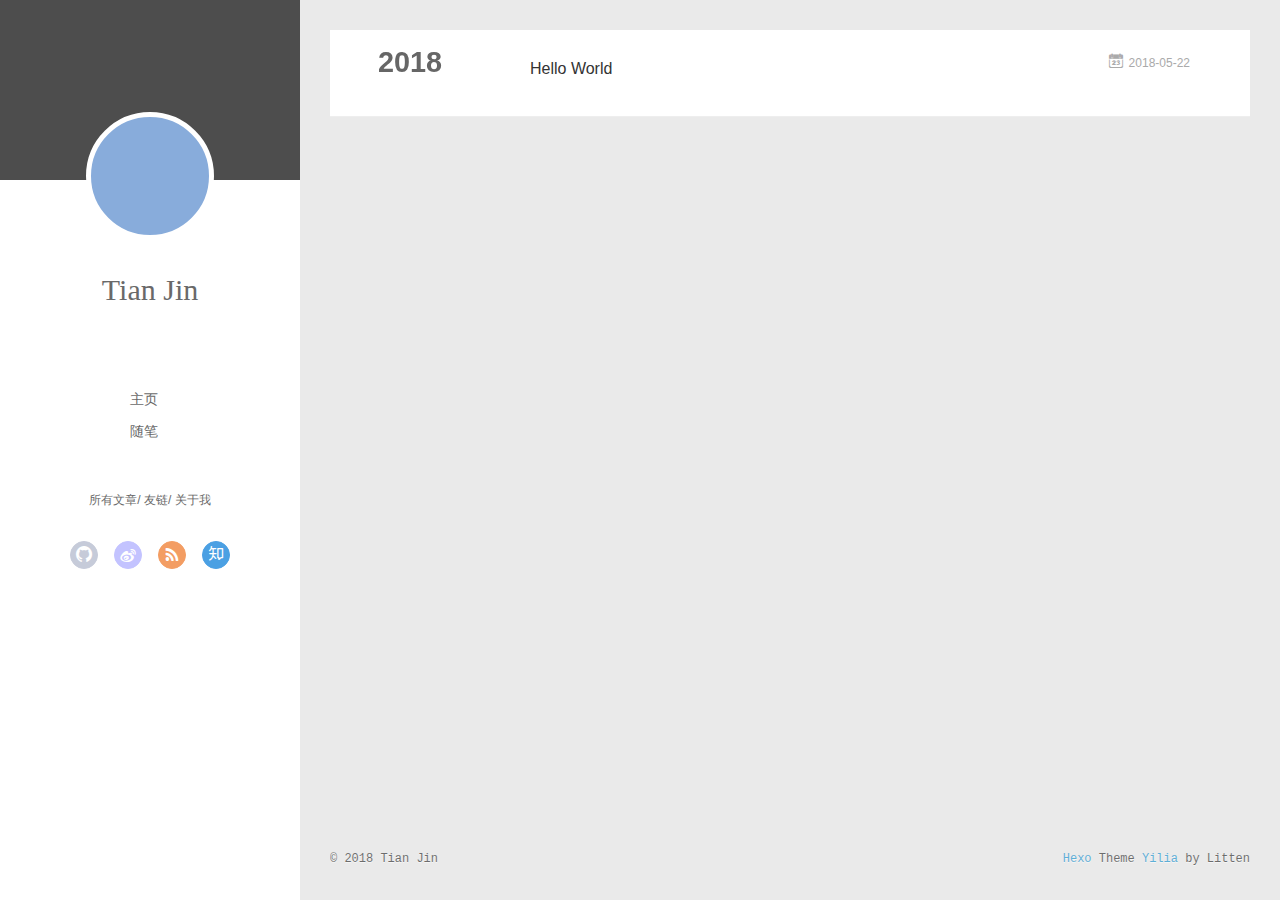
==== commit 790ef2a7: "Site updated: 2018-05-22 18:39:35" ====
--- a/archives/index.html
+++ b/archives/index.html
@@ -3,9 +3,10 @@
 <head>
   <meta charset="utf-8">
   
-
-  
-  <title>归档 | Tianjin&#39;s website</title>
+  <meta name="renderer" content="webkit">
+  <meta http-equiv="X-UA-Compatible" content="IE=edge" >
+  <link rel="dns-prefetch" href="http://tianjin1996.github.io">
+  <title>Archives | Tianjin&#39;s website</title>
   <meta name="viewport" content="width=device-width, initial-scale=1, maximum-scale=1">
   <meta name="keywords" content="sharing and learning">
 <meta property="og:type" content="website">
@@ -16,52 +17,141 @@
 <meta name="twitter:card" content="summary">
 <meta name="twitter:title" content="Tianjin&#39;s website">
   
-    <link rel="alternate" href="/atom.xml" title="Tianjin&#39;s website" type="application/atom+xml">
+    <link rel="alternative" href="/atom.xml" title="Tianjin&#39;s website" type="application/atom+xml">
   
   
     <link rel="icon" href="/favicon.png">
   
-  
-    <link href="//fonts.googleapis.com/css?family=Source+Code+Pro" rel="stylesheet" type="text/css">
-  
-  <link rel="stylesheet" href="/css/style.css">
+  <link rel="stylesheet" type="text/css" href="/./main.0cf68a.css">
+  <style type="text/css">
+  
+    #container.show {
+      background: linear-gradient(200deg,#a0cfe4,#e8c37e);
+    }
+  </style>
+  
+
+  
+
 </head>
 
 <body>
-  <div id="container">
-    <div id="wrap">
-      <header id="header">
-  <div id="banner"></div>
-  <div id="header-outer" class="outer">
-    <div id="header-title" class="inner">
-      <h1 id="logo-wrap">
-        <a href="/" id="logo">Tianjin&#39;s website</a>
-      </h1>
-      
+  <div id="container" q-class="show:isCtnShow">
+    <canvas id="anm-canvas" class="anm-canvas"></canvas>
+    <div class="left-col" q-class="show:isShow">
+      
+<div class="overlay" style="background: #4d4d4d"></div>
+<div class="intrude-less">
+	<header id="header" class="inner">
+		<a href="/" class="profilepic">
+			<img src="" class="js-avatar">
+		</a>
+		<hgroup>
+		  <h1 class="header-author"><a href="/">Tian Jin</a></h1>
+		</hgroup>
+		
+
+		<nav class="header-menu">
+			<ul>
+			
+				<li><a href="/">主页</a></li>
+	        
+				<li><a href="/tags/随笔/">随笔</a></li>
+	        
+			</ul>
+		</nav>
+		<nav class="header-smart-menu">
+    		
+    			
+    			<a q-on="click: openSlider(e, 'innerArchive')" href="javascript:void(0)">所有文章</a>
+    			
+            
+    			
+    			<a q-on="click: openSlider(e, 'friends')" href="javascript:void(0)">友链</a>
+    			
+            
+    			
+    			<a q-on="click: openSlider(e, 'aboutme')" href="javascript:void(0)">关于我</a>
+    			
+            
+		</nav>
+		<nav class="header-nav">
+			<div class="social">
+				
+					<a class="github" target="_blank" href="#" title="github"><i class="icon-github"></i></a>
+		        
+					<a class="weibo" target="_blank" href="#" title="weibo"><i class="icon-weibo"></i></a>
+		        
+					<a class="rss" target="_blank" href="#" title="rss"><i class="icon-rss"></i></a>
+		        
+					<a class="zhihu" target="_blank" href="#" title="zhihu"><i class="icon-zhihu"></i></a>
+		        
+			</div>
+		</nav>
+	</header>		
+</div>
+
     </div>
-    <div id="header-inner" class="inner">
-      <nav id="main-nav">
-        <a id="main-nav-toggle" class="nav-icon"></a>
-        
-          <a class="main-nav-link" href="/">Home</a>
-        
-          <a class="main-nav-link" href="/archives">Archives</a>
-        
-      </nav>
-      <nav id="sub-nav">
-        
-          <a id="nav-rss-link" class="nav-icon" href="/atom.xml" title="RSS Feed"></a>
-        
-        <a id="nav-search-btn" class="nav-icon" title="搜索"></a>
-      </nav>
-      <div id="search-form-wrap">
-        <form action="//google.com/search" method="get" accept-charset="UTF-8" class="search-form"><input type="search" name="q" class="search-form-input" placeholder="Search"><button type="submit" class="search-form-submit">&#xF002;</button><input type="hidden" name="sitesearch" value="http://tianjin1996.github.io"></form>
-      </div>
-    </div>
-  </div>
-</header>
-      <div class="outer">
-        <section id="main">
+    <div class="mid-col" q-class="show:isShow,hide:isShow|isFalse">
+      
+<nav id="mobile-nav">
+  	<div class="overlay js-overlay" style="background: #4d4d4d"></div>
+	<div class="btnctn js-mobile-btnctn">
+  		<div class="slider-trigger list" q-on="click: openSlider(e)"><i class="icon icon-sort"></i></div>
+	</div>
+	<div class="intrude-less">
+		<header id="header" class="inner">
+			<div class="profilepic">
+				<img src="" class="js-avatar">
+			</div>
+			<hgroup>
+			  <h1 class="header-author js-header-author">Tian Jin</h1>
+			</hgroup>
+			
+			
+			
+				
+			
+				
+			
+			
+			
+			<nav class="header-nav">
+				<div class="social">
+					
+						<a class="github" target="_blank" href="#" title="github"><i class="icon-github"></i></a>
+			        
+						<a class="weibo" target="_blank" href="#" title="weibo"><i class="icon-weibo"></i></a>
+			        
+						<a class="rss" target="_blank" href="#" title="rss"><i class="icon-rss"></i></a>
+			        
+						<a class="zhihu" target="_blank" href="#" title="zhihu"><i class="icon-zhihu"></i></a>
+			        
+				</div>
+			</nav>
+
+			<nav class="header-menu js-header-menu">
+				<ul style="width: 50%">
+				
+				
+					<li style="width: 50%"><a href="/">主页</a></li>
+		        
+					<li style="width: 50%"><a href="/tags/随笔/">随笔</a></li>
+		        
+				</ul>
+			</nav>
+		</header>				
+	</div>
+	<div class="mobile-mask" style="display:none" q-show="isShow"></div>
+</nav>
+
+      <div id="wrapper" class="body-wrap">
+        <div class="menu-l">
+          <div class="canvas-wrap">
+            <canvas data-colors="#eaeaea" data-sectionHeight="100" data-contentId="js-content" id="myCanvas1" class="anm-canvas"></canvas>
+          </div>
+          <div id="js-content" class="content-ll">
+            
   
   
     
@@ -77,16 +167,24 @@
     <article class="archive-article archive-type-post">
   <div class="archive-article-inner">
     <header class="archive-article-header">
-      <a href="/2018/05/22/hello-world/" class="archive-article-date">
-  <time datetime="2018-05-22T08:43:54.370Z" itemprop="datePublished">5月 22</time>
+      	<div class="article-meta">
+	      	<a href="/2018/05/22/hello-world/" class="archive-article-date">
+  	<time datetime="2018-05-22T08:43:54.370Z" itemprop="datePublished"><i class="icon-calendar icon"></i>2018-05-22</time>
 </a>
-      
+        </div>
+    	 
   
     <h1 itemprop="name">
       <a class="archive-article-title" href="/2018/05/22/hello-world/">Hello World</a>
     </h1>
   
 
+        <div class="article-info info-on-right">
+          
+          
+
+        </div>
+        <div class="clearfix"></div>
     </header>
   </div>
 </article>
@@ -95,77 +193,252 @@
     </div></section>
   
 
-
-</section>
-        
-          <aside id="sidebar">
-  
-    
-
-  
-    
-
-  
-    
-  
-    
-  <div class="widget-wrap">
-    <h3 class="widget-title">归档</h3>
-    <div class="widget">
-      <ul class="archive-list"><li class="archive-list-item"><a class="archive-list-link" href="/archives/2018/05/">五月 2018</a></li></ul>
-    </div>
-  </div>
-
-
-  
-    
-  <div class="widget-wrap">
-    <h3 class="widget-title">最新文章</h3>
-    <div class="widget">
-      <ul>
-        
-          <li>
-            <a href="/2018/05/22/hello-world/">Hello World</a>
-          </li>
-        
-      </ul>
-    </div>
-  </div>
-
-  
-</aside>
-        
+    
+
+
+          </div>
+        </div>
       </div>
       <footer id="footer">
-  
   <div class="outer">
-    <div id="footer-info" class="inner">
-      &copy; 2018 Tian Jin<br>
-      Powered by <a href="http://hexo.io/" target="_blank">Hexo</a>
+    <div id="footer-info">
+    	<div class="footer-left">
+    		&copy; 2018 Tian Jin
+    	</div>
+      	<div class="footer-right">
+      		<a href="http://hexo.io/" target="_blank">Hexo</a>  Theme <a href="https://github.com/litten/hexo-theme-yilia" target="_blank">Yilia</a> by Litten
+      	</div>
     </div>
   </div>
 </footer>
     </div>
-    <nav id="mobile-nav">
-  
-    <a href="/" class="mobile-nav-link">Home</a>
-  
-    <a href="/archives" class="mobile-nav-link">Archives</a>
-  
-</nav>
-    
-
-<script src="//ajax.googleapis.com/ajax/libs/jquery/2.0.3/jquery.min.js"></script>
-
-
-  <link rel="stylesheet" href="/fancybox/jquery.fancybox.css">
-  <script src="/fancybox/jquery.fancybox.pack.js"></script>
-
-
-<script src="/js/script.js"></script>
-
-
-
+    <script>
+	var yiliaConfig = {
+		mathjax: false,
+		isHome: false,
+		isPost: false,
+		isArchive: true,
+		isTag: false,
+		isCategory: false,
+		open_in_new: false,
+		toc_hide_index: true,
+		root: "/",
+		innerArchive: true,
+		showTags: false
+	}
+</script>
+
+<script>!function(t){function n(e){if(r[e])return r[e].exports;var i=r[e]={exports:{},id:e,loaded:!1};return t[e].call(i.exports,i,i.exports,n),i.loaded=!0,i.exports}var r={};n.m=t,n.c=r,n.p="./",n(0)}([function(t,n,r){r(195),t.exports=r(191)},function(t,n,r){var e=r(3),i=r(52),o=r(27),u=r(28),c=r(53),f="prototype",a=function(t,n,r){var s,l,h,v,p=t&a.F,d=t&a.G,y=t&a.S,g=t&a.P,b=t&a.B,m=d?e:y?e[n]||(e[n]={}):(e[n]||{})[f],x=d?i:i[n]||(i[n]={}),w=x[f]||(x[f]={});d&&(r=n);for(s in r)l=!p&&m&&void 0!==m[s],h=(l?m:r)[s],v=b&&l?c(h,e):g&&"function"==typeof h?c(Function.call,h):h,m&&u(m,s,h,t&a.U),x[s]!=h&&o(x,s,v),g&&w[s]!=h&&(w[s]=h)};e.core=i,a.F=1,a.G=2,a.S=4,a.P=8,a.B=16,a.W=32,a.U=64,a.R=128,t.exports=a},function(t,n,r){var e=r(6);t.exports=function(t){if(!e(t))throw TypeError(t+" is not an object!");return t}},function(t,n){var r=t.exports="undefined"!=typeof window&&window.Math==Math?window:"undefined"!=typeof self&&self.Math==Math?self:Function("return this")();"number"==typeof __g&&(__g=r)},function(t,n){t.exports=function(t){try{return!!t()}catch(t){return!0}}},function(t,n){var r=t.exports="undefined"!=typeof window&&window.Math==Math?window:"undefined"!=typeof self&&self.Math==Math?self:Function("return this")();"number"==typeof __g&&(__g=r)},function(t,n){t.exports=function(t){return"object"==typeof t?null!==t:"function"==typeof t}},function(t,n,r){var e=r(126)("wks"),i=r(76),o=r(3).Symbol,u="function"==typeof o;(t.exports=function(t){return e[t]||(e[t]=u&&o[t]||(u?o:i)("Symbol."+t))}).store=e},function(t,n){var r={}.hasOwnProperty;t.exports=function(t,n){return r.call(t,n)}},function(t,n,r){var e=r(94),i=r(33);t.exports=function(t){return e(i(t))}},function(t,n,r){t.exports=!r(4)(function(){return 7!=Object.defineProperty({},"a",{get:function(){return 7}}).a})},function(t,n,r){var e=r(2),i=r(167),o=r(50),u=Object.defineProperty;n.f=r(10)?Object.defineProperty:function(t,n,r){if(e(t),n=o(n,!0),e(r),i)try{return u(t,n,r)}catch(t){}if("get"in r||"set"in r)throw TypeError("Accessors not supported!");return"value"in r&&(t[n]=r.value),t}},function(t,n,r){t.exports=!r(18)(function(){return 7!=Object.defineProperty({},"a",{get:function(){return 7}}).a})},function(t,n,r){var e=r(14),i=r(22);t.exports=r(12)?function(t,n,r){return e.f(t,n,i(1,r))}:function(t,n,r){return t[n]=r,t}},function(t,n,r){var e=r(20),i=r(58),o=r(42),u=Object.defineProperty;n.f=r(12)?Object.defineProperty:function(t,n,r){if(e(t),n=o(n,!0),e(r),i)try{return u(t,n,r)}catch(t){}if("get"in r||"set"in r)throw TypeError("Accessors not supported!");return"value"in r&&(t[n]=r.value),t}},function(t,n,r){var e=r(40)("wks"),i=r(23),o=r(5).Symbol,u="function"==typeof o;(t.exports=function(t){return e[t]||(e[t]=u&&o[t]||(u?o:i)("Symbol."+t))}).store=e},function(t,n,r){var e=r(67),i=Math.min;t.exports=function(t){return t>0?i(e(t),9007199254740991):0}},function(t,n,r){var e=r(46);t.exports=function(t){return Object(e(t))}},function(t,n){t.exports=function(t){try{return!!t()}catch(t){return!0}}},function(t,n,r){var e=r(63),i=r(34);t.exports=Object.keys||function(t){return e(t,i)}},function(t,n,r){var e=r(21);t.exports=function(t){if(!e(t))throw TypeError(t+" is not an object!");return t}},function(t,n){t.exports=function(t){return"object"==typeof t?null!==t:"function"==typeof t}},function(t,n){t.exports=function(t,n){return{enumerable:!(1&t),configurable:!(2&t),writable:!(4&t),value:n}}},function(t,n){var r=0,e=Math.random();t.exports=function(t){return"Symbol(".concat(void 0===t?"":t,")_",(++r+e).toString(36))}},function(t,n){var r={}.hasOwnProperty;t.exports=function(t,n){return r.call(t,n)}},function(t,n){var r=t.exports={version:"2.4.0"};"number"==typeof __e&&(__e=r)},function(t,n){t.exports=function(t){if("function"!=typeof t)throw TypeError(t+" is not a function!");return t}},function(t,n,r){var e=r(11),i=r(66);t.exports=r(10)?function(t,n,r){return e.f(t,n,i(1,r))}:function(t,n,r){return t[n]=r,t}},function(t,n,r){var e=r(3),i=r(27),o=r(24),u=r(76)("src"),c="toString",f=Function[c],a=(""+f).split(c);r(52).inspectSource=function(t){return f.call(t)},(t.exports=function(t,n,r,c){var f="function"==typeof r;f&&(o(r,"name")||i(r,"name",n)),t[n]!==r&&(f&&(o(r,u)||i(r,u,t[n]?""+t[n]:a.join(String(n)))),t===e?t[n]=r:c?t[n]?t[n]=r:i(t,n,r):(delete t[n],i(t,n,r)))})(Function.prototype,c,function(){return"function"==typeof this&&this[u]||f.call(this)})},function(t,n,r){var e=r(1),i=r(4),o=r(46),u=function(t,n,r,e){var i=String(o(t)),u="<"+n;return""!==r&&(u+=" "+r+'="'+String(e).replace(/"/g,"&quot;")+'"'),u+">"+i+"</"+n+">"};t.exports=function(t,n){var r={};r[t]=n(u),e(e.P+e.F*i(function(){var n=""[t]('"');return n!==n.toLowerCase()||n.split('"').length>3}),"String",r)}},function(t,n,r){var e=r(115),i=r(46);t.exports=function(t){return e(i(t))}},function(t,n,r){var e=r(116),i=r(66),o=r(30),u=r(50),c=r(24),f=r(167),a=Object.getOwnPropertyDescriptor;n.f=r(10)?a:function(t,n){if(t=o(t),n=u(n,!0),f)try{return a(t,n)}catch(t){}if(c(t,n))return i(!e.f.call(t,n),t[n])}},function(t,n,r){var e=r(24),i=r(17),o=r(145)("IE_PROTO"),u=Object.prototype;t.exports=Object.getPrototypeOf||function(t){return t=i(t),e(t,o)?t[o]:"function"==typeof t.constructor&&t instanceof t.constructor?t.constructor.prototype:t instanceof Object?u:null}},function(t,n){t.exports=function(t){if(void 0==t)throw TypeError("Can't call method on  "+t);return t}},function(t,n){t.exports="constructor,hasOwnProperty,isPrototypeOf,propertyIsEnumerable,toLocaleString,toString,valueOf".split(",")},function(t,n){t.exports={}},function(t,n){t.exports=!0},function(t,n){n.f={}.propertyIsEnumerable},function(t,n,r){var e=r(14).f,i=r(8),o=r(15)("toStringTag");t.exports=function(t,n,r){t&&!i(t=r?t:t.prototype,o)&&e(t,o,{configurable:!0,value:n})}},function(t,n,r){var e=r(40)("keys"),i=r(23);t.exports=function(t){return e[t]||(e[t]=i(t))}},function(t,n,r){var e=r(5),i="__core-js_shared__",o=e[i]||(e[i]={});t.exports=function(t){return o[t]||(o[t]={})}},function(t,n){var r=Math.ceil,e=Math.floor;t.exports=function(t){return isNaN(t=+t)?0:(t>0?e:r)(t)}},function(t,n,r){var e=r(21);t.exports=function(t,n){if(!e(t))return t;var r,i;if(n&&"function"==typeof(r=t.toString)&&!e(i=r.call(t)))return i;if("function"==typeof(r=t.valueOf)&&!e(i=r.call(t)))return i;if(!n&&"function"==typeof(r=t.toString)&&!e(i=r.call(t)))return i;throw TypeError("Can't convert object to primitive value")}},function(t,n,r){var e=r(5),i=r(25),o=r(36),u=r(44),c=r(14).f;t.exports=function(t){var n=i.Symbol||(i.Symbol=o?{}:e.Symbol||{});"_"==t.charAt(0)||t in n||c(n,t,{value:u.f(t)})}},function(t,n,r){n.f=r(15)},function(t,n){var r={}.toString;t.exports=function(t){return r.call(t).slice(8,-1)}},function(t,n){t.exports=function(t){if(void 0==t)throw TypeError("Can't call method on  "+t);return t}},function(t,n,r){var e=r(4);t.exports=function(t,n){return!!t&&e(function(){n?t.call(null,function(){},1):t.call(null)})}},function(t,n,r){var e=r(53),i=r(115),o=r(17),u=r(16),c=r(203);t.exports=function(t,n){var r=1==t,f=2==t,a=3==t,s=4==t,l=6==t,h=5==t||l,v=n||c;return function(n,c,p){for(var d,y,g=o(n),b=i(g),m=e(c,p,3),x=u(b.length),w=0,S=r?v(n,x):f?v(n,0):void 0;x>w;w++)if((h||w in b)&&(d=b[w],y=m(d,w,g),t))if(r)S[w]=y;else if(y)switch(t){case 3:return!0;case 5:return d;case 6:return w;case 2:S.push(d)}else if(s)return!1;return l?-1:a||s?s:S}}},function(t,n,r){var e=r(1),i=r(52),o=r(4);t.exports=function(t,n){var r=(i.Object||{})[t]||Object[t],u={};u[t]=n(r),e(e.S+e.F*o(function(){r(1)}),"Object",u)}},function(t,n,r){var e=r(6);t.exports=function(t,n){if(!e(t))return t;var r,i;if(n&&"function"==typeof(r=t.toString)&&!e(i=r.call(t)))return i;if("function"==typeof(r=t.valueOf)&&!e(i=r.call(t)))return i;if(!n&&"function"==typeof(r=t.toString)&&!e(i=r.call(t)))return i;throw TypeError("Can't convert object to primitive value")}},function(t,n,r){var e=r(5),i=r(25),o=r(91),u=r(13),c="prototype",f=function(t,n,r){var a,s,l,h=t&f.F,v=t&f.G,p=t&f.S,d=t&f.P,y=t&f.B,g=t&f.W,b=v?i:i[n]||(i[n]={}),m=b[c],x=v?e:p?e[n]:(e[n]||{})[c];v&&(r=n);for(a in r)(s=!h&&x&&void 0!==x[a])&&a in b||(l=s?x[a]:r[a],b[a]=v&&"function"!=typeof x[a]?r[a]:y&&s?o(l,e):g&&x[a]==l?function(t){var n=function(n,r,e){if(this instanceof t){switch(arguments.length){case 0:return new t;case 1:return new t(n);case 2:return new t(n,r)}return new t(n,r,e)}return t.apply(this,arguments)};return n[c]=t[c],n}(l):d&&"function"==typeof l?o(Function.call,l):l,d&&((b.virtual||(b.virtual={}))[a]=l,t&f.R&&m&&!m[a]&&u(m,a,l)))};f.F=1,f.G=2,f.S=4,f.P=8,f.B=16,f.W=32,f.U=64,f.R=128,t.exports=f},function(t,n){var r=t.exports={version:"2.4.0"};"number"==typeof __e&&(__e=r)},function(t,n,r){var e=r(26);t.exports=function(t,n,r){if(e(t),void 0===n)return t;switch(r){case 1:return function(r){return t.call(n,r)};case 2:return function(r,e){return t.call(n,r,e)};case 3:return function(r,e,i){return t.call(n,r,e,i)}}return function(){return t.apply(n,arguments)}}},function(t,n,r){var e=r(183),i=r(1),o=r(126)("metadata"),u=o.store||(o.store=new(r(186))),c=function(t,n,r){var i=u.get(t);if(!i){if(!r)return;u.set(t,i=new e)}var o=i.get(n);if(!o){if(!r)return;i.set(n,o=new e)}return o},f=function(t,n,r){var e=c(n,r,!1);return void 0!==e&&e.has(t)},a=function(t,n,r){var e=c(n,r,!1);return void 0===e?void 0:e.get(t)},s=function(t,n,r,e){c(r,e,!0).set(t,n)},l=function(t,n){var r=c(t,n,!1),e=[];return r&&r.forEach(function(t,n){e.push(n)}),e},h=function(t){return void 0===t||"symbol"==typeof t?t:String(t)},v=function(t){i(i.S,"Reflect",t)};t.exports={store:u,map:c,has:f,get:a,set:s,keys:l,key:h,exp:v}},function(t,n,r){"use strict";if(r(10)){var e=r(69),i=r(3),o=r(4),u=r(1),c=r(127),f=r(152),a=r(53),s=r(68),l=r(66),h=r(27),v=r(73),p=r(67),d=r(16),y=r(75),g=r(50),b=r(24),m=r(180),x=r(114),w=r(6),S=r(17),_=r(137),O=r(70),E=r(32),P=r(71).f,j=r(154),F=r(76),M=r(7),A=r(48),N=r(117),T=r(146),I=r(155),k=r(80),L=r(123),R=r(74),C=r(130),D=r(160),U=r(11),W=r(31),G=U.f,B=W.f,V=i.RangeError,z=i.TypeError,q=i.Uint8Array,K="ArrayBuffer",J="Shared"+K,Y="BYTES_PER_ELEMENT",H="prototype",$=Array[H],X=f.ArrayBuffer,Q=f.DataView,Z=A(0),tt=A(2),nt=A(3),rt=A(4),et=A(5),it=A(6),ot=N(!0),ut=N(!1),ct=I.values,ft=I.keys,at=I.entries,st=$.lastIndexOf,lt=$.reduce,ht=$.reduceRight,vt=$.join,pt=$.sort,dt=$.slice,yt=$.toString,gt=$.toLocaleString,bt=M("iterator"),mt=M("toStringTag"),xt=F("typed_constructor"),wt=F("def_constructor"),St=c.CONSTR,_t=c.TYPED,Ot=c.VIEW,Et="Wrong length!",Pt=A(1,function(t,n){return Tt(T(t,t[wt]),n)}),jt=o(function(){return 1===new q(new Uint16Array([1]).buffer)[0]}),Ft=!!q&&!!q[H].set&&o(function(){new q(1).set({})}),Mt=function(t,n){if(void 0===t)throw z(Et);var r=+t,e=d(t);if(n&&!m(r,e))throw V(Et);return e},At=function(t,n){var r=p(t);if(r<0||r%n)throw V("Wrong offset!");return r},Nt=function(t){if(w(t)&&_t in t)return t;throw z(t+" is not a typed array!")},Tt=function(t,n){if(!(w(t)&&xt in t))throw z("It is not a typed array constructor!");return new t(n)},It=function(t,n){return kt(T(t,t[wt]),n)},kt=function(t,n){for(var r=0,e=n.length,i=Tt(t,e);e>r;)i[r]=n[r++];return i},Lt=function(t,n,r){G(t,n,{get:function(){return this._d[r]}})},Rt=function(t){var n,r,e,i,o,u,c=S(t),f=arguments.length,s=f>1?arguments[1]:void 0,l=void 0!==s,h=j(c);if(void 0!=h&&!_(h)){for(u=h.call(c),e=[],n=0;!(o=u.next()).done;n++)e.push(o.value);c=e}for(l&&f>2&&(s=a(s,arguments[2],2)),n=0,r=d(c.length),i=Tt(this,r);r>n;n++)i[n]=l?s(c[n],n):c[n];return i},Ct=function(){for(var t=0,n=arguments.length,r=Tt(this,n);n>t;)r[t]=arguments[t++];return r},Dt=!!q&&o(function(){gt.call(new q(1))}),Ut=function(){return gt.apply(Dt?dt.call(Nt(this)):Nt(this),arguments)},Wt={copyWithin:function(t,n){return D.call(Nt(this),t,n,arguments.length>2?arguments[2]:void 0)},every:function(t){return rt(Nt(this),t,arguments.length>1?arguments[1]:void 0)},fill:function(t){return C.apply(Nt(this),arguments)},filter:function(t){return It(this,tt(Nt(this),t,arguments.length>1?arguments[1]:void 0))},find:function(t){return et(Nt(this),t,arguments.length>1?arguments[1]:void 0)},findIndex:function(t){return it(Nt(this),t,arguments.length>1?arguments[1]:void 0)},forEach:function(t){Z(Nt(this),t,arguments.length>1?arguments[1]:void 0)},indexOf:function(t){return ut(Nt(this),t,arguments.length>1?arguments[1]:void 0)},includes:function(t){return ot(Nt(this),t,arguments.length>1?arguments[1]:void 0)},join:function(t){return vt.apply(Nt(this),arguments)},lastIndexOf:function(t){return st.apply(Nt(this),arguments)},map:function(t){return Pt(Nt(this),t,arguments.length>1?arguments[1]:void 0)},reduce:function(t){return lt.apply(Nt(this),arguments)},reduceRight:function(t){return ht.apply(Nt(this),arguments)},reverse:function(){for(var t,n=this,r=Nt(n).length,e=Math.floor(r/2),i=0;i<e;)t=n[i],n[i++]=n[--r],n[r]=t;return n},some:function(t){return nt(Nt(this),t,arguments.length>1?arguments[1]:void 0)},sort:function(t){return pt.call(Nt(this),t)},subarray:function(t,n){var r=Nt(this),e=r.length,i=y(t,e);return new(T(r,r[wt]))(r.buffer,r.byteOffset+i*r.BYTES_PER_ELEMENT,d((void 0===n?e:y(n,e))-i))}},Gt=function(t,n){return It(this,dt.call(Nt(this),t,n))},Bt=function(t){Nt(this);var n=At(arguments[1],1),r=this.length,e=S(t),i=d(e.length),o=0;if(i+n>r)throw V(Et);for(;o<i;)this[n+o]=e[o++]},Vt={entries:function(){return at.call(Nt(this))},keys:function(){return ft.call(Nt(this))},values:function(){return ct.call(Nt(this))}},zt=function(t,n){return w(t)&&t[_t]&&"symbol"!=typeof n&&n in t&&String(+n)==String(n)},qt=function(t,n){return zt(t,n=g(n,!0))?l(2,t[n]):B(t,n)},Kt=function(t,n,r){return!(zt(t,n=g(n,!0))&&w(r)&&b(r,"value"))||b(r,"get")||b(r,"set")||r.configurable||b(r,"writable")&&!r.writable||b(r,"enumerable")&&!r.enumerable?G(t,n,r):(t[n]=r.value,t)};St||(W.f=qt,U.f=Kt),u(u.S+u.F*!St,"Object",{getOwnPropertyDescriptor:qt,defineProperty:Kt}),o(function(){yt.call({})})&&(yt=gt=function(){return vt.call(this)});var Jt=v({},Wt);v(Jt,Vt),h(Jt,bt,Vt.values),v(Jt,{slice:Gt,set:Bt,constructor:function(){},toString:yt,toLocaleString:Ut}),Lt(Jt,"buffer","b"),Lt(Jt,"byteOffset","o"),Lt(Jt,"byteLength","l"),Lt(Jt,"length","e"),G(Jt,mt,{get:function(){return this[_t]}}),t.exports=function(t,n,r,f){f=!!f;var a=t+(f?"Clamped":"")+"Array",l="Uint8Array"!=a,v="get"+t,p="set"+t,y=i[a],g=y||{},b=y&&E(y),m=!y||!c.ABV,S={},_=y&&y[H],j=function(t,r){var e=t._d;return e.v[v](r*n+e.o,jt)},F=function(t,r,e){var i=t._d;f&&(e=(e=Math.round(e))<0?0:e>255?255:255&e),i.v[p](r*n+i.o,e,jt)},M=function(t,n){G(t,n,{get:function(){return j(this,n)},set:function(t){return F(this,n,t)},enumerable:!0})};m?(y=r(function(t,r,e,i){s(t,y,a,"_d");var o,u,c,f,l=0,v=0;if(w(r)){if(!(r instanceof X||(f=x(r))==K||f==J))return _t in r?kt(y,r):Rt.call(y,r);o=r,v=At(e,n);var p=r.byteLength;if(void 0===i){if(p%n)throw V(Et);if((u=p-v)<0)throw V(Et)}else if((u=d(i)*n)+v>p)throw V(Et);c=u/n}else c=Mt(r,!0),u=c*n,o=new X(u);for(h(t,"_d",{b:o,o:v,l:u,e:c,v:new Q(o)});l<c;)M(t,l++)}),_=y[H]=O(Jt),h(_,"constructor",y)):L(function(t){new y(null),new y(t)},!0)||(y=r(function(t,r,e,i){s(t,y,a);var o;return w(r)?r instanceof X||(o=x(r))==K||o==J?void 0!==i?new g(r,At(e,n),i):void 0!==e?new g(r,At(e,n)):new g(r):_t in r?kt(y,r):Rt.call(y,r):new g(Mt(r,l))}),Z(b!==Function.prototype?P(g).concat(P(b)):P(g),function(t){t in y||h(y,t,g[t])}),y[H]=_,e||(_.constructor=y));var A=_[bt],N=!!A&&("values"==A.name||void 0==A.name),T=Vt.values;h(y,xt,!0),h(_,_t,a),h(_,Ot,!0),h(_,wt,y),(f?new y(1)[mt]==a:mt in _)||G(_,mt,{get:function(){return a}}),S[a]=y,u(u.G+u.W+u.F*(y!=g),S),u(u.S,a,{BYTES_PER_ELEMENT:n,from:Rt,of:Ct}),Y in _||h(_,Y,n),u(u.P,a,Wt),R(a),u(u.P+u.F*Ft,a,{set:Bt}),u(u.P+u.F*!N,a,Vt),u(u.P+u.F*(_.toString!=yt),a,{toString:yt}),u(u.P+u.F*o(function(){new y(1).slice()}),a,{slice:Gt}),u(u.P+u.F*(o(function(){return[1,2].toLocaleString()!=new y([1,2]).toLocaleString()})||!o(function(){_.toLocaleString.call([1,2])})),a,{toLocaleString:Ut}),k[a]=N?A:T,e||N||h(_,bt,T)}}else t.exports=function(){}},function(t,n){var r={}.toString;t.exports=function(t){return r.call(t).slice(8,-1)}},function(t,n,r){var e=r(21),i=r(5).document,o=e(i)&&e(i.createElement);t.exports=function(t){return o?i.createElement(t):{}}},function(t,n,r){t.exports=!r(12)&&!r(18)(function(){return 7!=Object.defineProperty(r(57)("div"),"a",{get:function(){return 7}}).a})},function(t,n,r){"use strict";var e=r(36),i=r(51),o=r(64),u=r(13),c=r(8),f=r(35),a=r(96),s=r(38),l=r(103),h=r(15)("iterator"),v=!([].keys&&"next"in[].keys()),p="keys",d="values",y=function(){return this};t.exports=function(t,n,r,g,b,m,x){a(r,n,g);var w,S,_,O=function(t){if(!v&&t in F)return F[t];switch(t){case p:case d:return function(){return new r(this,t)}}return function(){return new r(this,t)}},E=n+" Iterator",P=b==d,j=!1,F=t.prototype,M=F[h]||F["@@iterator"]||b&&F[b],A=M||O(b),N=b?P?O("entries"):A:void 0,T="Array"==n?F.entries||M:M;if(T&&(_=l(T.call(new t)))!==Object.prototype&&(s(_,E,!0),e||c(_,h)||u(_,h,y)),P&&M&&M.name!==d&&(j=!0,A=function(){return M.call(this)}),e&&!x||!v&&!j&&F[h]||u(F,h,A),f[n]=A,f[E]=y,b)if(w={values:P?A:O(d),keys:m?A:O(p),entries:N},x)for(S in w)S in F||o(F,S,w[S]);else i(i.P+i.F*(v||j),n,w);return w}},function(t,n,r){var e=r(20),i=r(100),o=r(34),u=r(39)("IE_PROTO"),c=function(){},f="prototype",a=function(){var t,n=r(57)("iframe"),e=o.length;for(n.style.display="none",r(93).appendChild(n),n.src="javascript:",t=n.contentWindow.document,t.open(),t.write("<script>document.F=Object<\/script>"),t.close(),a=t.F;e--;)delete a[f][o[e]];return a()};t.exports=Object.create||function(t,n){var r;return null!==t?(c[f]=e(t),r=new c,c[f]=null,r[u]=t):r=a(),void 0===n?r:i(r,n)}},function(t,n,r){var e=r(63),i=r(34).concat("length","prototype");n.f=Object.getOwnPropertyNames||function(t){return e(t,i)}},function(t,n){n.f=Object.getOwnPropertySymbols},function(t,n,r){var e=r(8),i=r(9),o=r(90)(!1),u=r(39)("IE_PROTO");t.exports=function(t,n){var r,c=i(t),f=0,a=[];for(r in c)r!=u&&e(c,r)&&a.push(r);for(;n.length>f;)e(c,r=n[f++])&&(~o(a,r)||a.push(r));return a}},function(t,n,r){t.exports=r(13)},function(t,n,r){var e=r(76)("meta"),i=r(6),o=r(24),u=r(11).f,c=0,f=Object.isExtensible||function(){return!0},a=!r(4)(function(){return f(Object.preventExtensions({}))}),s=function(t){u(t,e,{value:{i:"O"+ ++c,w:{}}})},l=function(t,n){if(!i(t))return"symbol"==typeof t?t:("string"==typeof t?"S":"P")+t;if(!o(t,e)){if(!f(t))return"F";if(!n)return"E";s(t)}return t[e].i},h=function(t,n){if(!o(t,e)){if(!f(t))return!0;if(!n)return!1;s(t)}return t[e].w},v=function(t){return a&&p.NEED&&f(t)&&!o(t,e)&&s(t),t},p=t.exports={KEY:e,NEED:!1,fastKey:l,getWeak:h,onFreeze:v}},function(t,n){t.exports=function(t,n){return{enumerable:!(1&t),configurable:!(2&t),writable:!(4&t),value:n}}},function(t,n){var r=Math.ceil,e=Math.floor;t.exports=function(t){return isNaN(t=+t)?0:(t>0?e:r)(t)}},function(t,n){t.exports=function(t,n,r,e){if(!(t instanceof n)||void 0!==e&&e in t)throw TypeError(r+": incorrect invocation!");return t}},function(t,n){t.exports=!1},function(t,n,r){var e=r(2),i=r(173),o=r(133),u=r(145)("IE_PROTO"),c=function(){},f="prototype",a=function(){var t,n=r(132)("iframe"),e=o.length;for(n.style.display="none",r(135).appendChild(n),n.src="javascript:",t=n.contentWindow.document,t.open(),t.write("<script>document.F=Object<\/script>"),t.close(),a=t.F;e--;)delete a[f][o[e]];return a()};t.exports=Object.create||function(t,n){var r;return null!==t?(c[f]=e(t),r=new c,c[f]=null,r[u]=t):r=a(),void 0===n?r:i(r,n)}},function(t,n,r){var e=r(175),i=r(133).concat("length","prototype");n.f=Object.getOwnPropertyNames||function(t){return e(t,i)}},function(t,n,r){var e=r(175),i=r(133);t.exports=Object.keys||function(t){return e(t,i)}},function(t,n,r){var e=r(28);t.exports=function(t,n,r){for(var i in n)e(t,i,n[i],r);return t}},function(t,n,r){"use strict";var e=r(3),i=r(11),o=r(10),u=r(7)("species");t.exports=function(t){var n=e[t];o&&n&&!n[u]&&i.f(n,u,{configurable:!0,get:function(){return this}})}},function(t,n,r){var e=r(67),i=Math.max,o=Math.min;t.exports=function(t,n){return t=e(t),t<0?i(t+n,0):o(t,n)}},function(t,n){var r=0,e=Math.random();t.exports=function(t){return"Symbol(".concat(void 0===t?"":t,")_",(++r+e).toString(36))}},function(t,n,r){var e=r(33);t.exports=function(t){return Object(e(t))}},function(t,n,r){var e=r(7)("unscopables"),i=Array.prototype;void 0==i[e]&&r(27)(i,e,{}),t.exports=function(t){i[e][t]=!0}},function(t,n,r){var e=r(53),i=r(169),o=r(137),u=r(2),c=r(16),f=r(154),a={},s={},n=t.exports=function(t,n,r,l,h){var v,p,d,y,g=h?function(){return t}:f(t),b=e(r,l,n?2:1),m=0;if("function"!=typeof g)throw TypeError(t+" is not iterable!");if(o(g)){for(v=c(t.length);v>m;m++)if((y=n?b(u(p=t[m])[0],p[1]):b(t[m]))===a||y===s)return y}else for(d=g.call(t);!(p=d.next()).done;)if((y=i(d,b,p.value,n))===a||y===s)return y};n.BREAK=a,n.RETURN=s},function(t,n){t.exports={}},function(t,n,r){var e=r(11).f,i=r(24),o=r(7)("toStringTag");t.exports=function(t,n,r){t&&!i(t=r?t:t.prototype,o)&&e(t,o,{configurable:!0,value:n})}},function(t,n,r){var e=r(1),i=r(46),o=r(4),u=r(150),c="["+u+"]",f="​+",a=RegExp("^"+c+c+"*"),s=RegExp(c+c+"*$"),l=function(t,n,r){var i={},c=o(function(){return!!u[t]()||f[t]()!=f}),a=i[t]=c?n(h):u[t];r&&(i[r]=a),e(e.P+e.F*c,"String",i)},h=l.trim=function(t,n){return t=String(i(t)),1&n&&(t=t.replace(a,"")),2&n&&(t=t.replace(s,"")),t};t.exports=l},function(t,n,r){t.exports={default:r(86),__esModule:!0}},function(t,n,r){t.exports={default:r(87),__esModule:!0}},function(t,n,r){"use strict";function e(t){return t&&t.__esModule?t:{default:t}}n.__esModule=!0;var i=r(84),o=e(i),u=r(83),c=e(u),f="function"==typeof c.default&&"symbol"==typeof o.default?function(t){return typeof t}:function(t){return t&&"function"==typeof c.default&&t.constructor===c.default&&t!==c.default.prototype?"symbol":typeof t};n.default="function"==typeof c.default&&"symbol"===f(o.default)?function(t){return void 0===t?"undefined":f(t)}:function(t){return t&&"function"==typeof c.default&&t.constructor===c.default&&t!==c.default.prototype?"symbol":void 0===t?"undefined":f(t)}},function(t,n,r){r(110),r(108),r(111),r(112),t.exports=r(25).Symbol},function(t,n,r){r(109),r(113),t.exports=r(44).f("iterator")},function(t,n){t.exports=function(t){if("function"!=typeof t)throw TypeError(t+" is not a function!");return t}},function(t,n){t.exports=function(){}},function(t,n,r){var e=r(9),i=r(106),o=r(105);t.exports=function(t){return function(n,r,u){var c,f=e(n),a=i(f.length),s=o(u,a);if(t&&r!=r){for(;a>s;)if((c=f[s++])!=c)return!0}else for(;a>s;s++)if((t||s in f)&&f[s]===r)return t||s||0;return!t&&-1}}},function(t,n,r){var e=r(88);t.exports=function(t,n,r){if(e(t),void 0===n)return t;switch(r){case 1:return function(r){return t.call(n,r)};case 2:return function(r,e){return t.call(n,r,e)};case 3:return function(r,e,i){return t.call(n,r,e,i)}}return function(){return t.apply(n,arguments)}}},function(t,n,r){var e=r(19),i=r(62),o=r(37);t.exports=function(t){var n=e(t),r=i.f;if(r)for(var u,c=r(t),f=o.f,a=0;c.length>a;)f.call(t,u=c[a++])&&n.push(u);return n}},function(t,n,r){t.exports=r(5).document&&document.documentElement},function(t,n,r){var e=r(56);t.exports=Object("z").propertyIsEnumerable(0)?Object:function(t){return"String"==e(t)?t.split(""):Object(t)}},function(t,n,r){var e=r(56);t.exports=Array.isArray||function(t){return"Array"==e(t)}},function(t,n,r){"use strict";var e=r(60),i=r(22),o=r(38),u={};r(13)(u,r(15)("iterator"),function(){return this}),t.exports=function(t,n,r){t.prototype=e(u,{next:i(1,r)}),o(t,n+" Iterator")}},function(t,n){t.exports=function(t,n){return{value:n,done:!!t}}},function(t,n,r){var e=r(19),i=r(9);t.exports=function(t,n){for(var r,o=i(t),u=e(o),c=u.length,f=0;c>f;)if(o[r=u[f++]]===n)return r}},function(t,n,r){var e=r(23)("meta"),i=r(21),o=r(8),u=r(14).f,c=0,f=Object.isExtensible||function(){return!0},a=!r(18)(function(){return f(Object.preventExtensions({}))}),s=function(t){u(t,e,{value:{i:"O"+ ++c,w:{}}})},l=function(t,n){if(!i(t))return"symbol"==typeof t?t:("string"==typeof t?"S":"P")+t;if(!o(t,e)){if(!f(t))return"F";if(!n)return"E";s(t)}return t[e].i},h=function(t,n){if(!o(t,e)){if(!f(t))return!0;if(!n)return!1;s(t)}return t[e].w},v=function(t){return a&&p.NEED&&f(t)&&!o(t,e)&&s(t),t},p=t.exports={KEY:e,NEED:!1,fastKey:l,getWeak:h,onFreeze:v}},function(t,n,r){var e=r(14),i=r(20),o=r(19);t.exports=r(12)?Object.defineProperties:function(t,n){i(t);for(var r,u=o(n),c=u.length,f=0;c>f;)e.f(t,r=u[f++],n[r]);return t}},function(t,n,r){var e=r(37),i=r(22),o=r(9),u=r(42),c=r(8),f=r(58),a=Object.getOwnPropertyDescriptor;n.f=r(12)?a:function(t,n){if(t=o(t),n=u(n,!0),f)try{return a(t,n)}catch(t){}if(c(t,n))return i(!e.f.call(t,n),t[n])}},function(t,n,r){var e=r(9),i=r(61).f,o={}.toString,u="object"==typeof window&&window&&Object.getOwnPropertyNames?Object.getOwnPropertyNames(window):[],c=function(t){try{return i(t)}catch(t){return u.slice()}};t.exports.f=function(t){return u&&"[object Window]"==o.call(t)?c(t):i(e(t))}},function(t,n,r){var e=r(8),i=r(77),o=r(39)("IE_PROTO"),u=Object.prototype;t.exports=Object.getPrototypeOf||function(t){return t=i(t),e(t,o)?t[o]:"function"==typeof t.constructor&&t instanceof t.constructor?t.constructor.prototype:t instanceof Object?u:null}},function(t,n,r){var e=r(41),i=r(33);t.exports=function(t){return function(n,r){var o,u,c=String(i(n)),f=e(r),a=c.length;return f<0||f>=a?t?"":void 0:(o=c.charCodeAt(f),o<55296||o>56319||f+1===a||(u=c.charCodeAt(f+1))<56320||u>57343?t?c.charAt(f):o:t?c.slice(f,f+2):u-56320+(o-55296<<10)+65536)}}},function(t,n,r){var e=r(41),i=Math.max,o=Math.min;t.exports=function(t,n){return t=e(t),t<0?i(t+n,0):o(t,n)}},function(t,n,r){var e=r(41),i=Math.min;t.exports=function(t){return t>0?i(e(t),9007199254740991):0}},function(t,n,r){"use strict";var e=r(89),i=r(97),o=r(35),u=r(9);t.exports=r(59)(Array,"Array",function(t,n){this._t=u(t),this._i=0,this._k=n},function(){var t=this._t,n=this._k,r=this._i++;return!t||r>=t.length?(this._t=void 0,i(1)):"keys"==n?i(0,r):"values"==n?i(0,t[r]):i(0,[r,t[r]])},"values"),o.Arguments=o.Array,e("keys"),e("values"),e("entries")},function(t,n){},function(t,n,r){"use strict";var e=r(104)(!0);r(59)(String,"String",function(t){this._t=String(t),this._i=0},function(){var t,n=this._t,r=this._i;return r>=n.length?{value:void 0,done:!0}:(t=e(n,r),this._i+=t.length,{value:t,done:!1})})},function(t,n,r){"use strict";var e=r(5),i=r(8),o=r(12),u=r(51),c=r(64),f=r(99).KEY,a=r(18),s=r(40),l=r(38),h=r(23),v=r(15),p=r(44),d=r(43),y=r(98),g=r(92),b=r(95),m=r(20),x=r(9),w=r(42),S=r(22),_=r(60),O=r(102),E=r(101),P=r(14),j=r(19),F=E.f,M=P.f,A=O.f,N=e.Symbol,T=e.JSON,I=T&&T.stringify,k="prototype",L=v("_hidden"),R=v("toPrimitive"),C={}.propertyIsEnumerable,D=s("symbol-registry"),U=s("symbols"),W=s("op-symbols"),G=Object[k],B="function"==typeof N,V=e.QObject,z=!V||!V[k]||!V[k].findChild,q=o&&a(function(){return 7!=_(M({},"a",{get:function(){return M(this,"a",{value:7}).a}})).a})?function(t,n,r){var e=F(G,n);e&&delete G[n],M(t,n,r),e&&t!==G&&M(G,n,e)}:M,K=function(t){var n=U[t]=_(N[k]);return n._k=t,n},J=B&&"symbol"==typeof N.iterator?function(t){return"symbol"==typeof t}:function(t){return t instanceof N},Y=function(t,n,r){return t===G&&Y(W,n,r),m(t),n=w(n,!0),m(r),i(U,n)?(r.enumerable?(i(t,L)&&t[L][n]&&(t[L][n]=!1),r=_(r,{enumerable:S(0,!1)})):(i(t,L)||M(t,L,S(1,{})),t[L][n]=!0),q(t,n,r)):M(t,n,r)},H=function(t,n){m(t);for(var r,e=g(n=x(n)),i=0,o=e.length;o>i;)Y(t,r=e[i++],n[r]);return t},$=function(t,n){return void 0===n?_(t):H(_(t),n)},X=function(t){var n=C.call(this,t=w(t,!0));return!(this===G&&i(U,t)&&!i(W,t))&&(!(n||!i(this,t)||!i(U,t)||i(this,L)&&this[L][t])||n)},Q=function(t,n){if(t=x(t),n=w(n,!0),t!==G||!i(U,n)||i(W,n)){var r=F(t,n);return!r||!i(U,n)||i(t,L)&&t[L][n]||(r.enumerable=!0),r}},Z=function(t){for(var n,r=A(x(t)),e=[],o=0;r.length>o;)i(U,n=r[o++])||n==L||n==f||e.push(n);return e},tt=function(t){for(var n,r=t===G,e=A(r?W:x(t)),o=[],u=0;e.length>u;)!i(U,n=e[u++])||r&&!i(G,n)||o.push(U[n]);return o};B||(N=function(){if(this instanceof N)throw TypeError("Symbol is not a constructor!");var t=h(arguments.length>0?arguments[0]:void 0),n=function(r){this===G&&n.call(W,r),i(this,L)&&i(this[L],t)&&(this[L][t]=!1),q(this,t,S(1,r))};return o&&z&&q(G,t,{configurable:!0,set:n}),K(t)},c(N[k],"toString",function(){return this._k}),E.f=Q,P.f=Y,r(61).f=O.f=Z,r(37).f=X,r(62).f=tt,o&&!r(36)&&c(G,"propertyIsEnumerable",X,!0),p.f=function(t){return K(v(t))}),u(u.G+u.W+u.F*!B,{Symbol:N});for(var nt="hasInstance,isConcatSpreadable,iterator,match,replace,search,species,split,toPrimitive,toStringTag,unscopables".split(","),rt=0;nt.length>rt;)v(nt[rt++]);for(var nt=j(v.store),rt=0;nt.length>rt;)d(nt[rt++]);u(u.S+u.F*!B,"Symbol",{for:function(t){return i(D,t+="")?D[t]:D[t]=N(t)},keyFor:function(t){if(J(t))return y(D,t);throw TypeError(t+" is not a symbol!")},useSetter:function(){z=!0},useSimple:function(){z=!1}}),u(u.S+u.F*!B,"Object",{create:$,defineProperty:Y,defineProperties:H,getOwnPropertyDescriptor:Q,getOwnPropertyNames:Z,getOwnPropertySymbols:tt}),T&&u(u.S+u.F*(!B||a(function(){var t=N();return"[null]"!=I([t])||"{}"!=I({a:t})||"{}"!=I(Object(t))})),"JSON",{stringify:function(t){if(void 0!==t&&!J(t)){for(var n,r,e=[t],i=1;arguments.length>i;)e.push(arguments[i++]);return n=e[1],"function"==typeof n&&(r=n),!r&&b(n)||(n=function(t,n){if(r&&(n=r.call(this,t,n)),!J(n))return n}),e[1]=n,I.apply(T,e)}}}),N[k][R]||r(13)(N[k],R,N[k].valueOf),l(N,"Symbol"),l(Math,"Math",!0),l(e.JSON,"JSON",!0)},function(t,n,r){r(43)("asyncIterator")},function(t,n,r){r(43)("observable")},function(t,n,r){r(107);for(var e=r(5),i=r(13),o=r(35),u=r(15)("toStringTag"),c=["NodeList","DOMTokenList","MediaList","StyleSheetList","CSSRuleList"],f=0;f<5;f++){var a=c[f],s=e[a],l=s&&s.prototype;l&&!l[u]&&i(l,u,a),o[a]=o.Array}},function(t,n,r){var e=r(45),i=r(7)("toStringTag"),o="Arguments"==e(function(){return arguments}()),u=function(t,n){try{return t[n]}catch(t){}};t.exports=function(t){var n,r,c;return void 0===t?"Undefined":null===t?"Null":"string"==typeof(r=u(n=Object(t),i))?r:o?e(n):"Object"==(c=e(n))&&"function"==typeof n.callee?"Arguments":c}},function(t,n,r){var e=r(45);t.exports=Object("z").propertyIsEnumerable(0)?Object:function(t){return"String"==e(t)?t.split(""):Object(t)}},function(t,n){n.f={}.propertyIsEnumerable},function(t,n,r){var e=r(30),i=r(16),o=r(75);t.exports=function(t){return function(n,r,u){var c,f=e(n),a=i(f.length),s=o(u,a);if(t&&r!=r){for(;a>s;)if((c=f[s++])!=c)return!0}else for(;a>s;s++)if((t||s in f)&&f[s]===r)return t||s||0;return!t&&-1}}},function(t,n,r){"use strict";var e=r(3),i=r(1),o=r(28),u=r(73),c=r(65),f=r(79),a=r(68),s=r(6),l=r(4),h=r(123),v=r(81),p=r(136);t.exports=function(t,n,r,d,y,g){var b=e[t],m=b,x=y?"set":"add",w=m&&m.prototype,S={},_=function(t){var n=w[t];o(w,t,"delete"==t?function(t){return!(g&&!s(t))&&n.call(this,0===t?0:t)}:"has"==t?function(t){return!(g&&!s(t))&&n.call(this,0===t?0:t)}:"get"==t?function(t){return g&&!s(t)?void 0:n.call(this,0===t?0:t)}:"add"==t?function(t){return n.call(this,0===t?0:t),this}:function(t,r){return n.call(this,0===t?0:t,r),this})};if("function"==typeof m&&(g||w.forEach&&!l(function(){(new m).entries().next()}))){var O=new m,E=O[x](g?{}:-0,1)!=O,P=l(function(){O.has(1)}),j=h(function(t){new m(t)}),F=!g&&l(function(){for(var t=new m,n=5;n--;)t[x](n,n);return!t.has(-0)});j||(m=n(function(n,r){a(n,m,t);var e=p(new b,n,m);return void 0!=r&&f(r,y,e[x],e),e}),m.prototype=w,w.constructor=m),(P||F)&&(_("delete"),_("has"),y&&_("get")),(F||E)&&_(x),g&&w.clear&&delete w.clear}else m=d.getConstructor(n,t,y,x),u(m.prototype,r),c.NEED=!0;return v(m,t),S[t]=m,i(i.G+i.W+i.F*(m!=b),S),g||d.setStrong(m,t,y),m}},function(t,n,r){"use strict";var e=r(27),i=r(28),o=r(4),u=r(46),c=r(7);t.exports=function(t,n,r){var f=c(t),a=r(u,f,""[t]),s=a[0],l=a[1];o(function(){var n={};return n[f]=function(){return 7},7!=""[t](n)})&&(i(String.prototype,t,s),e(RegExp.prototype,f,2==n?function(t,n){return l.call(t,this,n)}:function(t){return l.call(t,this)}))}
+},function(t,n,r){"use strict";var e=r(2);t.exports=function(){var t=e(this),n="";return t.global&&(n+="g"),t.ignoreCase&&(n+="i"),t.multiline&&(n+="m"),t.unicode&&(n+="u"),t.sticky&&(n+="y"),n}},function(t,n){t.exports=function(t,n,r){var e=void 0===r;switch(n.length){case 0:return e?t():t.call(r);case 1:return e?t(n[0]):t.call(r,n[0]);case 2:return e?t(n[0],n[1]):t.call(r,n[0],n[1]);case 3:return e?t(n[0],n[1],n[2]):t.call(r,n[0],n[1],n[2]);case 4:return e?t(n[0],n[1],n[2],n[3]):t.call(r,n[0],n[1],n[2],n[3])}return t.apply(r,n)}},function(t,n,r){var e=r(6),i=r(45),o=r(7)("match");t.exports=function(t){var n;return e(t)&&(void 0!==(n=t[o])?!!n:"RegExp"==i(t))}},function(t,n,r){var e=r(7)("iterator"),i=!1;try{var o=[7][e]();o.return=function(){i=!0},Array.from(o,function(){throw 2})}catch(t){}t.exports=function(t,n){if(!n&&!i)return!1;var r=!1;try{var o=[7],u=o[e]();u.next=function(){return{done:r=!0}},o[e]=function(){return u},t(o)}catch(t){}return r}},function(t,n,r){t.exports=r(69)||!r(4)(function(){var t=Math.random();__defineSetter__.call(null,t,function(){}),delete r(3)[t]})},function(t,n){n.f=Object.getOwnPropertySymbols},function(t,n,r){var e=r(3),i="__core-js_shared__",o=e[i]||(e[i]={});t.exports=function(t){return o[t]||(o[t]={})}},function(t,n,r){for(var e,i=r(3),o=r(27),u=r(76),c=u("typed_array"),f=u("view"),a=!(!i.ArrayBuffer||!i.DataView),s=a,l=0,h="Int8Array,Uint8Array,Uint8ClampedArray,Int16Array,Uint16Array,Int32Array,Uint32Array,Float32Array,Float64Array".split(",");l<9;)(e=i[h[l++]])?(o(e.prototype,c,!0),o(e.prototype,f,!0)):s=!1;t.exports={ABV:a,CONSTR:s,TYPED:c,VIEW:f}},function(t,n){"use strict";var r={versions:function(){var t=window.navigator.userAgent;return{trident:t.indexOf("Trident")>-1,presto:t.indexOf("Presto")>-1,webKit:t.indexOf("AppleWebKit")>-1,gecko:t.indexOf("Gecko")>-1&&-1==t.indexOf("KHTML"),mobile:!!t.match(/AppleWebKit.*Mobile.*/),ios:!!t.match(/\(i[^;]+;( U;)? CPU.+Mac OS X/),android:t.indexOf("Android")>-1||t.indexOf("Linux")>-1,iPhone:t.indexOf("iPhone")>-1||t.indexOf("Mac")>-1,iPad:t.indexOf("iPad")>-1,webApp:-1==t.indexOf("Safari"),weixin:-1==t.indexOf("MicroMessenger")}}()};t.exports=r},function(t,n,r){"use strict";var e=r(85),i=function(t){return t&&t.__esModule?t:{default:t}}(e),o=function(){function t(t,n,e){return n||e?String.fromCharCode(n||e):r[t]||t}function n(t){return e[t]}var r={"&quot;":'"',"&lt;":"<","&gt;":">","&amp;":"&","&nbsp;":" "},e={};for(var u in r)e[r[u]]=u;return r["&apos;"]="'",e["'"]="&#39;",{encode:function(t){return t?(""+t).replace(/['<> "&]/g,n).replace(/\r?\n/g,"<br/>").replace(/\s/g,"&nbsp;"):""},decode:function(n){return n?(""+n).replace(/<br\s*\/?>/gi,"\n").replace(/&quot;|&lt;|&gt;|&amp;|&nbsp;|&apos;|&#(\d+);|&#(\d+)/g,t).replace(/\u00a0/g," "):""},encodeBase16:function(t){if(!t)return t;t+="";for(var n=[],r=0,e=t.length;e>r;r++)n.push(t.charCodeAt(r).toString(16).toUpperCase());return n.join("")},encodeBase16forJSON:function(t){if(!t)return t;t=t.replace(/[\u4E00-\u9FBF]/gi,function(t){return escape(t).replace("%u","\\u")});for(var n=[],r=0,e=t.length;e>r;r++)n.push(t.charCodeAt(r).toString(16).toUpperCase());return n.join("")},decodeBase16:function(t){if(!t)return t;t+="";for(var n=[],r=0,e=t.length;e>r;r+=2)n.push(String.fromCharCode("0x"+t.slice(r,r+2)));return n.join("")},encodeObject:function(t){if(t instanceof Array)for(var n=0,r=t.length;r>n;n++)t[n]=o.encodeObject(t[n]);else if("object"==(void 0===t?"undefined":(0,i.default)(t)))for(var e in t)t[e]=o.encodeObject(t[e]);else if("string"==typeof t)return o.encode(t);return t},loadScript:function(t){var n=document.createElement("script");document.getElementsByTagName("body")[0].appendChild(n),n.setAttribute("src",t)},addLoadEvent:function(t){var n=window.onload;"function"!=typeof window.onload?window.onload=t:window.onload=function(){n(),t()}}}}();t.exports=o},function(t,n,r){"use strict";var e=r(17),i=r(75),o=r(16);t.exports=function(t){for(var n=e(this),r=o(n.length),u=arguments.length,c=i(u>1?arguments[1]:void 0,r),f=u>2?arguments[2]:void 0,a=void 0===f?r:i(f,r);a>c;)n[c++]=t;return n}},function(t,n,r){"use strict";var e=r(11),i=r(66);t.exports=function(t,n,r){n in t?e.f(t,n,i(0,r)):t[n]=r}},function(t,n,r){var e=r(6),i=r(3).document,o=e(i)&&e(i.createElement);t.exports=function(t){return o?i.createElement(t):{}}},function(t,n){t.exports="constructor,hasOwnProperty,isPrototypeOf,propertyIsEnumerable,toLocaleString,toString,valueOf".split(",")},function(t,n,r){var e=r(7)("match");t.exports=function(t){var n=/./;try{"/./"[t](n)}catch(r){try{return n[e]=!1,!"/./"[t](n)}catch(t){}}return!0}},function(t,n,r){t.exports=r(3).document&&document.documentElement},function(t,n,r){var e=r(6),i=r(144).set;t.exports=function(t,n,r){var o,u=n.constructor;return u!==r&&"function"==typeof u&&(o=u.prototype)!==r.prototype&&e(o)&&i&&i(t,o),t}},function(t,n,r){var e=r(80),i=r(7)("iterator"),o=Array.prototype;t.exports=function(t){return void 0!==t&&(e.Array===t||o[i]===t)}},function(t,n,r){var e=r(45);t.exports=Array.isArray||function(t){return"Array"==e(t)}},function(t,n,r){"use strict";var e=r(70),i=r(66),o=r(81),u={};r(27)(u,r(7)("iterator"),function(){return this}),t.exports=function(t,n,r){t.prototype=e(u,{next:i(1,r)}),o(t,n+" Iterator")}},function(t,n,r){"use strict";var e=r(69),i=r(1),o=r(28),u=r(27),c=r(24),f=r(80),a=r(139),s=r(81),l=r(32),h=r(7)("iterator"),v=!([].keys&&"next"in[].keys()),p="keys",d="values",y=function(){return this};t.exports=function(t,n,r,g,b,m,x){a(r,n,g);var w,S,_,O=function(t){if(!v&&t in F)return F[t];switch(t){case p:case d:return function(){return new r(this,t)}}return function(){return new r(this,t)}},E=n+" Iterator",P=b==d,j=!1,F=t.prototype,M=F[h]||F["@@iterator"]||b&&F[b],A=M||O(b),N=b?P?O("entries"):A:void 0,T="Array"==n?F.entries||M:M;if(T&&(_=l(T.call(new t)))!==Object.prototype&&(s(_,E,!0),e||c(_,h)||u(_,h,y)),P&&M&&M.name!==d&&(j=!0,A=function(){return M.call(this)}),e&&!x||!v&&!j&&F[h]||u(F,h,A),f[n]=A,f[E]=y,b)if(w={values:P?A:O(d),keys:m?A:O(p),entries:N},x)for(S in w)S in F||o(F,S,w[S]);else i(i.P+i.F*(v||j),n,w);return w}},function(t,n){var r=Math.expm1;t.exports=!r||r(10)>22025.465794806718||r(10)<22025.465794806718||-2e-17!=r(-2e-17)?function(t){return 0==(t=+t)?t:t>-1e-6&&t<1e-6?t+t*t/2:Math.exp(t)-1}:r},function(t,n){t.exports=Math.sign||function(t){return 0==(t=+t)||t!=t?t:t<0?-1:1}},function(t,n,r){var e=r(3),i=r(151).set,o=e.MutationObserver||e.WebKitMutationObserver,u=e.process,c=e.Promise,f="process"==r(45)(u);t.exports=function(){var t,n,r,a=function(){var e,i;for(f&&(e=u.domain)&&e.exit();t;){i=t.fn,t=t.next;try{i()}catch(e){throw t?r():n=void 0,e}}n=void 0,e&&e.enter()};if(f)r=function(){u.nextTick(a)};else if(o){var s=!0,l=document.createTextNode("");new o(a).observe(l,{characterData:!0}),r=function(){l.data=s=!s}}else if(c&&c.resolve){var h=c.resolve();r=function(){h.then(a)}}else r=function(){i.call(e,a)};return function(e){var i={fn:e,next:void 0};n&&(n.next=i),t||(t=i,r()),n=i}}},function(t,n,r){var e=r(6),i=r(2),o=function(t,n){if(i(t),!e(n)&&null!==n)throw TypeError(n+": can't set as prototype!")};t.exports={set:Object.setPrototypeOf||("__proto__"in{}?function(t,n,e){try{e=r(53)(Function.call,r(31).f(Object.prototype,"__proto__").set,2),e(t,[]),n=!(t instanceof Array)}catch(t){n=!0}return function(t,r){return o(t,r),n?t.__proto__=r:e(t,r),t}}({},!1):void 0),check:o}},function(t,n,r){var e=r(126)("keys"),i=r(76);t.exports=function(t){return e[t]||(e[t]=i(t))}},function(t,n,r){var e=r(2),i=r(26),o=r(7)("species");t.exports=function(t,n){var r,u=e(t).constructor;return void 0===u||void 0==(r=e(u)[o])?n:i(r)}},function(t,n,r){var e=r(67),i=r(46);t.exports=function(t){return function(n,r){var o,u,c=String(i(n)),f=e(r),a=c.length;return f<0||f>=a?t?"":void 0:(o=c.charCodeAt(f),o<55296||o>56319||f+1===a||(u=c.charCodeAt(f+1))<56320||u>57343?t?c.charAt(f):o:t?c.slice(f,f+2):u-56320+(o-55296<<10)+65536)}}},function(t,n,r){var e=r(122),i=r(46);t.exports=function(t,n,r){if(e(n))throw TypeError("String#"+r+" doesn't accept regex!");return String(i(t))}},function(t,n,r){"use strict";var e=r(67),i=r(46);t.exports=function(t){var n=String(i(this)),r="",o=e(t);if(o<0||o==1/0)throw RangeError("Count can't be negative");for(;o>0;(o>>>=1)&&(n+=n))1&o&&(r+=n);return r}},function(t,n){t.exports="\t\n\v\f\r   ᠎             　\u2028\u2029\ufeff"},function(t,n,r){var e,i,o,u=r(53),c=r(121),f=r(135),a=r(132),s=r(3),l=s.process,h=s.setImmediate,v=s.clearImmediate,p=s.MessageChannel,d=0,y={},g="onreadystatechange",b=function(){var t=+this;if(y.hasOwnProperty(t)){var n=y[t];delete y[t],n()}},m=function(t){b.call(t.data)};h&&v||(h=function(t){for(var n=[],r=1;arguments.length>r;)n.push(arguments[r++]);return y[++d]=function(){c("function"==typeof t?t:Function(t),n)},e(d),d},v=function(t){delete y[t]},"process"==r(45)(l)?e=function(t){l.nextTick(u(b,t,1))}:p?(i=new p,o=i.port2,i.port1.onmessage=m,e=u(o.postMessage,o,1)):s.addEventListener&&"function"==typeof postMessage&&!s.importScripts?(e=function(t){s.postMessage(t+"","*")},s.addEventListener("message",m,!1)):e=g in a("script")?function(t){f.appendChild(a("script"))[g]=function(){f.removeChild(this),b.call(t)}}:function(t){setTimeout(u(b,t,1),0)}),t.exports={set:h,clear:v}},function(t,n,r){"use strict";var e=r(3),i=r(10),o=r(69),u=r(127),c=r(27),f=r(73),a=r(4),s=r(68),l=r(67),h=r(16),v=r(71).f,p=r(11).f,d=r(130),y=r(81),g="ArrayBuffer",b="DataView",m="prototype",x="Wrong length!",w="Wrong index!",S=e[g],_=e[b],O=e.Math,E=e.RangeError,P=e.Infinity,j=S,F=O.abs,M=O.pow,A=O.floor,N=O.log,T=O.LN2,I="buffer",k="byteLength",L="byteOffset",R=i?"_b":I,C=i?"_l":k,D=i?"_o":L,U=function(t,n,r){var e,i,o,u=Array(r),c=8*r-n-1,f=(1<<c)-1,a=f>>1,s=23===n?M(2,-24)-M(2,-77):0,l=0,h=t<0||0===t&&1/t<0?1:0;for(t=F(t),t!=t||t===P?(i=t!=t?1:0,e=f):(e=A(N(t)/T),t*(o=M(2,-e))<1&&(e--,o*=2),t+=e+a>=1?s/o:s*M(2,1-a),t*o>=2&&(e++,o/=2),e+a>=f?(i=0,e=f):e+a>=1?(i=(t*o-1)*M(2,n),e+=a):(i=t*M(2,a-1)*M(2,n),e=0));n>=8;u[l++]=255&i,i/=256,n-=8);for(e=e<<n|i,c+=n;c>0;u[l++]=255&e,e/=256,c-=8);return u[--l]|=128*h,u},W=function(t,n,r){var e,i=8*r-n-1,o=(1<<i)-1,u=o>>1,c=i-7,f=r-1,a=t[f--],s=127&a;for(a>>=7;c>0;s=256*s+t[f],f--,c-=8);for(e=s&(1<<-c)-1,s>>=-c,c+=n;c>0;e=256*e+t[f],f--,c-=8);if(0===s)s=1-u;else{if(s===o)return e?NaN:a?-P:P;e+=M(2,n),s-=u}return(a?-1:1)*e*M(2,s-n)},G=function(t){return t[3]<<24|t[2]<<16|t[1]<<8|t[0]},B=function(t){return[255&t]},V=function(t){return[255&t,t>>8&255]},z=function(t){return[255&t,t>>8&255,t>>16&255,t>>24&255]},q=function(t){return U(t,52,8)},K=function(t){return U(t,23,4)},J=function(t,n,r){p(t[m],n,{get:function(){return this[r]}})},Y=function(t,n,r,e){var i=+r,o=l(i);if(i!=o||o<0||o+n>t[C])throw E(w);var u=t[R]._b,c=o+t[D],f=u.slice(c,c+n);return e?f:f.reverse()},H=function(t,n,r,e,i,o){var u=+r,c=l(u);if(u!=c||c<0||c+n>t[C])throw E(w);for(var f=t[R]._b,a=c+t[D],s=e(+i),h=0;h<n;h++)f[a+h]=s[o?h:n-h-1]},$=function(t,n){s(t,S,g);var r=+n,e=h(r);if(r!=e)throw E(x);return e};if(u.ABV){if(!a(function(){new S})||!a(function(){new S(.5)})){S=function(t){return new j($(this,t))};for(var X,Q=S[m]=j[m],Z=v(j),tt=0;Z.length>tt;)(X=Z[tt++])in S||c(S,X,j[X]);o||(Q.constructor=S)}var nt=new _(new S(2)),rt=_[m].setInt8;nt.setInt8(0,2147483648),nt.setInt8(1,2147483649),!nt.getInt8(0)&&nt.getInt8(1)||f(_[m],{setInt8:function(t,n){rt.call(this,t,n<<24>>24)},setUint8:function(t,n){rt.call(this,t,n<<24>>24)}},!0)}else S=function(t){var n=$(this,t);this._b=d.call(Array(n),0),this[C]=n},_=function(t,n,r){s(this,_,b),s(t,S,b);var e=t[C],i=l(n);if(i<0||i>e)throw E("Wrong offset!");if(r=void 0===r?e-i:h(r),i+r>e)throw E(x);this[R]=t,this[D]=i,this[C]=r},i&&(J(S,k,"_l"),J(_,I,"_b"),J(_,k,"_l"),J(_,L,"_o")),f(_[m],{getInt8:function(t){return Y(this,1,t)[0]<<24>>24},getUint8:function(t){return Y(this,1,t)[0]},getInt16:function(t){var n=Y(this,2,t,arguments[1]);return(n[1]<<8|n[0])<<16>>16},getUint16:function(t){var n=Y(this,2,t,arguments[1]);return n[1]<<8|n[0]},getInt32:function(t){return G(Y(this,4,t,arguments[1]))},getUint32:function(t){return G(Y(this,4,t,arguments[1]))>>>0},getFloat32:function(t){return W(Y(this,4,t,arguments[1]),23,4)},getFloat64:function(t){return W(Y(this,8,t,arguments[1]),52,8)},setInt8:function(t,n){H(this,1,t,B,n)},setUint8:function(t,n){H(this,1,t,B,n)},setInt16:function(t,n){H(this,2,t,V,n,arguments[2])},setUint16:function(t,n){H(this,2,t,V,n,arguments[2])},setInt32:function(t,n){H(this,4,t,z,n,arguments[2])},setUint32:function(t,n){H(this,4,t,z,n,arguments[2])},setFloat32:function(t,n){H(this,4,t,K,n,arguments[2])},setFloat64:function(t,n){H(this,8,t,q,n,arguments[2])}});y(S,g),y(_,b),c(_[m],u.VIEW,!0),n[g]=S,n[b]=_},function(t,n,r){var e=r(3),i=r(52),o=r(69),u=r(182),c=r(11).f;t.exports=function(t){var n=i.Symbol||(i.Symbol=o?{}:e.Symbol||{});"_"==t.charAt(0)||t in n||c(n,t,{value:u.f(t)})}},function(t,n,r){var e=r(114),i=r(7)("iterator"),o=r(80);t.exports=r(52).getIteratorMethod=function(t){if(void 0!=t)return t[i]||t["@@iterator"]||o[e(t)]}},function(t,n,r){"use strict";var e=r(78),i=r(170),o=r(80),u=r(30);t.exports=r(140)(Array,"Array",function(t,n){this._t=u(t),this._i=0,this._k=n},function(){var t=this._t,n=this._k,r=this._i++;return!t||r>=t.length?(this._t=void 0,i(1)):"keys"==n?i(0,r):"values"==n?i(0,t[r]):i(0,[r,t[r]])},"values"),o.Arguments=o.Array,e("keys"),e("values"),e("entries")},function(t,n){function r(t,n){t.classList?t.classList.add(n):t.className+=" "+n}t.exports=r},function(t,n){function r(t,n){if(t.classList)t.classList.remove(n);else{var r=new RegExp("(^|\\b)"+n.split(" ").join("|")+"(\\b|$)","gi");t.className=t.className.replace(r," ")}}t.exports=r},function(t,n){function r(){throw new Error("setTimeout has not been defined")}function e(){throw new Error("clearTimeout has not been defined")}function i(t){if(s===setTimeout)return setTimeout(t,0);if((s===r||!s)&&setTimeout)return s=setTimeout,setTimeout(t,0);try{return s(t,0)}catch(n){try{return s.call(null,t,0)}catch(n){return s.call(this,t,0)}}}function o(t){if(l===clearTimeout)return clearTimeout(t);if((l===e||!l)&&clearTimeout)return l=clearTimeout,clearTimeout(t);try{return l(t)}catch(n){try{return l.call(null,t)}catch(n){return l.call(this,t)}}}function u(){d&&v&&(d=!1,v.length?p=v.concat(p):y=-1,p.length&&c())}function c(){if(!d){var t=i(u);d=!0;for(var n=p.length;n;){for(v=p,p=[];++y<n;)v&&v[y].run();y=-1,n=p.length}v=null,d=!1,o(t)}}function f(t,n){this.fun=t,this.array=n}function a(){}var s,l,h=t.exports={};!function(){try{s="function"==typeof setTimeout?setTimeout:r}catch(t){s=r}try{l="function"==typeof clearTimeout?clearTimeout:e}catch(t){l=e}}();var v,p=[],d=!1,y=-1;h.nextTick=function(t){var n=new Array(arguments.length-1);if(arguments.length>1)for(var r=1;r<arguments.length;r++)n[r-1]=arguments[r];p.push(new f(t,n)),1!==p.length||d||i(c)},f.prototype.run=function(){this.fun.apply(null,this.array)},h.title="browser",h.browser=!0,h.env={},h.argv=[],h.version="",h.versions={},h.on=a,h.addListener=a,h.once=a,h.off=a,h.removeListener=a,h.removeAllListeners=a,h.emit=a,h.prependListener=a,h.prependOnceListener=a,h.listeners=function(t){return[]},h.binding=function(t){throw new Error("process.binding is not supported")},h.cwd=function(){return"/"},h.chdir=function(t){throw new Error("process.chdir is not supported")},h.umask=function(){return 0}},function(t,n,r){var e=r(45);t.exports=function(t,n){if("number"!=typeof t&&"Number"!=e(t))throw TypeError(n);return+t}},function(t,n,r){"use strict";var e=r(17),i=r(75),o=r(16);t.exports=[].copyWithin||function(t,n){var r=e(this),u=o(r.length),c=i(t,u),f=i(n,u),a=arguments.length>2?arguments[2]:void 0,s=Math.min((void 0===a?u:i(a,u))-f,u-c),l=1;for(f<c&&c<f+s&&(l=-1,f+=s-1,c+=s-1);s-- >0;)f in r?r[c]=r[f]:delete r[c],c+=l,f+=l;return r}},function(t,n,r){var e=r(79);t.exports=function(t,n){var r=[];return e(t,!1,r.push,r,n),r}},function(t,n,r){var e=r(26),i=r(17),o=r(115),u=r(16);t.exports=function(t,n,r,c,f){e(n);var a=i(t),s=o(a),l=u(a.length),h=f?l-1:0,v=f?-1:1;if(r<2)for(;;){if(h in s){c=s[h],h+=v;break}if(h+=v,f?h<0:l<=h)throw TypeError("Reduce of empty array with no initial value")}for(;f?h>=0:l>h;h+=v)h in s&&(c=n(c,s[h],h,a));return c}},function(t,n,r){"use strict";var e=r(26),i=r(6),o=r(121),u=[].slice,c={},f=function(t,n,r){if(!(n in c)){for(var e=[],i=0;i<n;i++)e[i]="a["+i+"]";c[n]=Function("F,a","return new F("+e.join(",")+")")}return c[n](t,r)};t.exports=Function.bind||function(t){var n=e(this),r=u.call(arguments,1),c=function(){var e=r.concat(u.call(arguments));return this instanceof c?f(n,e.length,e):o(n,e,t)};return i(n.prototype)&&(c.prototype=n.prototype),c}},function(t,n,r){"use strict";var e=r(11).f,i=r(70),o=r(73),u=r(53),c=r(68),f=r(46),a=r(79),s=r(140),l=r(170),h=r(74),v=r(10),p=r(65).fastKey,d=v?"_s":"size",y=function(t,n){var r,e=p(n);if("F"!==e)return t._i[e];for(r=t._f;r;r=r.n)if(r.k==n)return r};t.exports={getConstructor:function(t,n,r,s){var l=t(function(t,e){c(t,l,n,"_i"),t._i=i(null),t._f=void 0,t._l=void 0,t[d]=0,void 0!=e&&a(e,r,t[s],t)});return o(l.prototype,{clear:function(){for(var t=this,n=t._i,r=t._f;r;r=r.n)r.r=!0,r.p&&(r.p=r.p.n=void 0),delete n[r.i];t._f=t._l=void 0,t[d]=0},delete:function(t){var n=this,r=y(n,t);if(r){var e=r.n,i=r.p;delete n._i[r.i],r.r=!0,i&&(i.n=e),e&&(e.p=i),n._f==r&&(n._f=e),n._l==r&&(n._l=i),n[d]--}return!!r},forEach:function(t){c(this,l,"forEach");for(var n,r=u(t,arguments.length>1?arguments[1]:void 0,3);n=n?n.n:this._f;)for(r(n.v,n.k,this);n&&n.r;)n=n.p},has:function(t){return!!y(this,t)}}),v&&e(l.prototype,"size",{get:function(){return f(this[d])}}),l},def:function(t,n,r){var e,i,o=y(t,n);return o?o.v=r:(t._l=o={i:i=p(n,!0),k:n,v:r,p:e=t._l,n:void 0,r:!1},t._f||(t._f=o),e&&(e.n=o),t[d]++,"F"!==i&&(t._i[i]=o)),t},getEntry:y,setStrong:function(t,n,r){s(t,n,function(t,n){this._t=t,this._k=n,this._l=void 0},function(){for(var t=this,n=t._k,r=t._l;r&&r.r;)r=r.p;return t._t&&(t._l=r=r?r.n:t._t._f)?"keys"==n?l(0,r.k):"values"==n?l(0,r.v):l(0,[r.k,r.v]):(t._t=void 0,l(1))},r?"entries":"values",!r,!0),h(n)}}},function(t,n,r){var e=r(114),i=r(161);t.exports=function(t){return function(){if(e(this)!=t)throw TypeError(t+"#toJSON isn't generic");return i(this)}}},function(t,n,r){"use strict";var e=r(73),i=r(65).getWeak,o=r(2),u=r(6),c=r(68),f=r(79),a=r(48),s=r(24),l=a(5),h=a(6),v=0,p=function(t){return t._l||(t._l=new d)},d=function(){this.a=[]},y=function(t,n){return l(t.a,function(t){return t[0]===n})};d.prototype={get:function(t){var n=y(this,t);if(n)return n[1]},has:function(t){return!!y(this,t)},set:function(t,n){var r=y(this,t);r?r[1]=n:this.a.push([t,n])},delete:function(t){var n=h(this.a,function(n){return n[0]===t});return~n&&this.a.splice(n,1),!!~n}},t.exports={getConstructor:function(t,n,r,o){var a=t(function(t,e){c(t,a,n,"_i"),t._i=v++,t._l=void 0,void 0!=e&&f(e,r,t[o],t)});return e(a.prototype,{delete:function(t){if(!u(t))return!1;var n=i(t);return!0===n?p(this).delete(t):n&&s(n,this._i)&&delete n[this._i]},has:function(t){if(!u(t))return!1;var n=i(t);return!0===n?p(this).has(t):n&&s(n,this._i)}}),a},def:function(t,n,r){var e=i(o(n),!0);return!0===e?p(t).set(n,r):e[t._i]=r,t},ufstore:p}},function(t,n,r){t.exports=!r(10)&&!r(4)(function(){return 7!=Object.defineProperty(r(132)("div"),"a",{get:function(){return 7}}).a})},function(t,n,r){var e=r(6),i=Math.floor;t.exports=function(t){return!e(t)&&isFinite(t)&&i(t)===t}},function(t,n,r){var e=r(2);t.exports=function(t,n,r,i){try{return i?n(e(r)[0],r[1]):n(r)}catch(n){var o=t.return;throw void 0!==o&&e(o.call(t)),n}}},function(t,n){t.exports=function(t,n){return{value:n,done:!!t}}},function(t,n){t.exports=Math.log1p||function(t){return(t=+t)>-1e-8&&t<1e-8?t-t*t/2:Math.log(1+t)}},function(t,n,r){"use strict";var e=r(72),i=r(125),o=r(116),u=r(17),c=r(115),f=Object.assign;t.exports=!f||r(4)(function(){var t={},n={},r=Symbol(),e="abcdefghijklmnopqrst";return t[r]=7,e.split("").forEach(function(t){n[t]=t}),7!=f({},t)[r]||Object.keys(f({},n)).join("")!=e})?function(t,n){for(var r=u(t),f=arguments.length,a=1,s=i.f,l=o.f;f>a;)for(var h,v=c(arguments[a++]),p=s?e(v).concat(s(v)):e(v),d=p.length,y=0;d>y;)l.call(v,h=p[y++])&&(r[h]=v[h]);return r}:f},function(t,n,r){var e=r(11),i=r(2),o=r(72);t.exports=r(10)?Object.defineProperties:function(t,n){i(t);for(var r,u=o(n),c=u.length,f=0;c>f;)e.f(t,r=u[f++],n[r]);return t}},function(t,n,r){var e=r(30),i=r(71).f,o={}.toString,u="object"==typeof window&&window&&Object.getOwnPropertyNames?Object.getOwnPropertyNames(window):[],c=function(t){try{return i(t)}catch(t){return u.slice()}};t.exports.f=function(t){return u&&"[object Window]"==o.call(t)?c(t):i(e(t))}},function(t,n,r){var e=r(24),i=r(30),o=r(117)(!1),u=r(145)("IE_PROTO");t.exports=function(t,n){var r,c=i(t),f=0,a=[];for(r in c)r!=u&&e(c,r)&&a.push(r);for(;n.length>f;)e(c,r=n[f++])&&(~o(a,r)||a.push(r));return a}},function(t,n,r){var e=r(72),i=r(30),o=r(116).f;t.exports=function(t){return function(n){for(var r,u=i(n),c=e(u),f=c.length,a=0,s=[];f>a;)o.call(u,r=c[a++])&&s.push(t?[r,u[r]]:u[r]);return s}}},function(t,n,r){var e=r(71),i=r(125),o=r(2),u=r(3).Reflect;t.exports=u&&u.ownKeys||function(t){var n=e.f(o(t)),r=i.f;return r?n.concat(r(t)):n}},function(t,n,r){var e=r(3).parseFloat,i=r(82).trim;t.exports=1/e(r(150)+"-0")!=-1/0?function(t){var n=i(String(t),3),r=e(n);return 0===r&&"-"==n.charAt(0)?-0:r}:e},function(t,n,r){var e=r(3).parseInt,i=r(82).trim,o=r(150),u=/^[\-+]?0[xX]/;t.exports=8!==e(o+"08")||22!==e(o+"0x16")?function(t,n){var r=i(String(t),3);return e(r,n>>>0||(u.test(r)?16:10))}:e},function(t,n){t.exports=Object.is||function(t,n){return t===n?0!==t||1/t==1/n:t!=t&&n!=n}},function(t,n,r){var e=r(16),i=r(149),o=r(46);t.exports=function(t,n,r,u){var c=String(o(t)),f=c.length,a=void 0===r?" ":String(r),s=e(n);if(s<=f||""==a)return c;var l=s-f,h=i.call(a,Math.ceil(l/a.length));return h.length>l&&(h=h.slice(0,l)),u?h+c:c+h}},function(t,n,r){n.f=r(7)},function(t,n,r){"use strict";var e=r(164);t.exports=r(118)("Map",function(t){return function(){return t(this,arguments.length>0?arguments[0]:void 0)}},{get:function(t){var n=e.getEntry(this,t);return n&&n.v},set:function(t,n){return e.def(this,0===t?0:t,n)}},e,!0)},function(t,n,r){r(10)&&"g"!=/./g.flags&&r(11).f(RegExp.prototype,"flags",{configurable:!0,get:r(120)})},function(t,n,r){"use strict";var e=r(164);t.exports=r(118)("Set",function(t){return function(){return t(this,arguments.length>0?arguments[0]:void 0)}},{add:function(t){return e.def(this,t=0===t?0:t,t)}},e)},function(t,n,r){"use strict";var e,i=r(48)(0),o=r(28),u=r(65),c=r(172),f=r(166),a=r(6),s=u.getWeak,l=Object.isExtensible,h=f.ufstore,v={},p=function(t){return function(){return t(this,arguments.length>0?arguments[0]:void 0)}},d={get:function(t){if(a(t)){var n=s(t);return!0===n?h(this).get(t):n?n[this._i]:void 0}},set:function(t,n){return f.def(this,t,n)}},y=t.exports=r(118)("WeakMap",p,d,f,!0,!0);7!=(new y).set((Object.freeze||Object)(v),7).get(v)&&(e=f.getConstructor(p),c(e.prototype,d),u.NEED=!0,i(["delete","has","get","set"],function(t){var n=y.prototype,r=n[t];o(n,t,function(n,i){if(a(n)&&!l(n)){this._f||(this._f=new e);var o=this._f[t](n,i);return"set"==t?this:o}return r.call(this,n,i)})}))},,,,function(t,n){"use strict";function r(){var t=document.querySelector("#page-nav");if(t&&!document.querySelector("#page-nav .extend.prev")&&(t.innerHTML='<a class="extend prev disabled" rel="prev">&laquo; Prev</a>'+t.innerHTML),t&&!document.querySelector("#page-nav .extend.next")&&(t.innerHTML=t.innerHTML+'<a class="extend next disabled" rel="next">Next &raquo;</a>'),yiliaConfig&&yiliaConfig.open_in_new){document.querySelectorAll(".article-entry a:not(.article-more-a)").forEach(function(t){var n=t.getAttribute("target");n&&""!==n||t.setAttribute("target","_blank")})}if(yiliaConfig&&yiliaConfig.toc_hide_index){document.querySelectorAll(".toc-number").forEach(function(t){t.style.display="none"})}var n=document.querySelector("#js-aboutme");n&&0!==n.length&&(n.innerHTML=n.innerText)}t.exports={init:r}},function(t,n,r){"use strict";function e(t){return t&&t.__esModule?t:{default:t}}function i(t,n){var r=/\/|index.html/g;return t.replace(r,"")===n.replace(r,"")}function o(){for(var t=document.querySelectorAll(".js-header-menu li a"),n=window.location.pathname,r=0,e=t.length;r<e;r++){var o=t[r];i(n,o.getAttribute("href"))&&(0,h.default)(o,"active")}}function u(t){for(var n=t.offsetLeft,r=t.offsetParent;null!==r;)n+=r.offsetLeft,r=r.offsetParent;return n}function c(t){for(var n=t.offsetTop,r=t.offsetParent;null!==r;)n+=r.offsetTop,r=r.offsetParent;return n}function f(t,n,r,e,i){var o=u(t),f=c(t)-n;if(f-r<=i){var a=t.$newDom;a||(a=t.cloneNode(!0),(0,d.default)(t,a),t.$newDom=a,a.style.position="fixed",a.style.top=(r||f)+"px",a.style.left=o+"px",a.style.zIndex=e||2,a.style.width="100%",a.style.color="#fff"),a.style.visibility="visible",t.style.visibility="hidden"}else{t.style.visibility="visible";var s=t.$newDom;s&&(s.style.visibility="hidden")}}function a(){var t=document.querySelector(".js-overlay"),n=document.querySelector(".js-header-menu");f(t,document.body.scrollTop,-63,2,0),f(n,document.body.scrollTop,1,3,0)}function s(){document.querySelector("#container").addEventListener("scroll",function(t){a()}),window.addEventListener("scroll",function(t){a()}),a()}var l=r(156),h=e(l),v=r(157),p=(e(v),r(382)),d=e(p),y=r(128),g=e(y),b=r(190),m=e(b),x=r(129);(function(){g.default.versions.mobile&&window.screen.width<800&&(o(),s())})(),(0,x.addLoadEvent)(function(){m.default.init()}),t.exports={}},,,,function(t,n,r){(function(t){"use strict";function n(t,n,r){t[n]||Object[e](t,n,{writable:!0,configurable:!0,value:r})}if(r(381),r(391),r(198),t._babelPolyfill)throw new Error("only one instance of babel-polyfill is allowed");t._babelPolyfill=!0;var e="defineProperty";n(String.prototype,"padLeft","".padStart),n(String.prototype,"padRight","".padEnd),"pop,reverse,shift,keys,values,entries,indexOf,every,some,forEach,map,filter,find,findIndex,includes,join,slice,concat,push,splice,unshift,sort,lastIndexOf,reduce,reduceRight,copyWithin,fill".split(",").forEach(function(t){[][t]&&n(Array,t,Function.call.bind([][t]))})}).call(n,function(){return this}())},,,function(t,n,r){r(210),t.exports=r(52).RegExp.escape},,,,function(t,n,r){var e=r(6),i=r(138),o=r(7)("species");t.exports=function(t){var n;return i(t)&&(n=t.constructor,"function"!=typeof n||n!==Array&&!i(n.prototype)||(n=void 0),e(n)&&null===(n=n[o])&&(n=void 0)),void 0===n?Array:n}},function(t,n,r){var e=r(202);t.exports=function(t,n){return new(e(t))(n)}},function(t,n,r){"use strict";var e=r(2),i=r(50),o="number";t.exports=function(t){if("string"!==t&&t!==o&&"default"!==t)throw TypeError("Incorrect hint");return i(e(this),t!=o)}},function(t,n,r){var e=r(72),i=r(125),o=r(116);t.exports=function(t){var n=e(t),r=i.f;if(r)for(var u,c=r(t),f=o.f,a=0;c.length>a;)f.call(t,u=c[a++])&&n.push(u);return n}},function(t,n,r){var e=r(72),i=r(30);t.exports=function(t,n){for(var r,o=i(t),u=e(o),c=u.length,f=0;c>f;)if(o[r=u[f++]]===n)return r}},function(t,n,r){"use strict";var e=r(208),i=r(121),o=r(26);t.exports=function(){for(var t=o(this),n=arguments.length,r=Array(n),u=0,c=e._,f=!1;n>u;)(r[u]=arguments[u++])===c&&(f=!0);return function(){var e,o=this,u=arguments.length,a=0,s=0;if(!f&&!u)return i(t,r,o);if(e=r.slice(),f)for(;n>a;a++)e[a]===c&&(e[a]=arguments[s++]);for(;u>s;)e.push(arguments[s++]);return i(t,e,o)}}},function(t,n,r){t.exports=r(3)},function(t,n){t.exports=function(t,n){var r=n===Object(n)?function(t){return n[t]}:n;return function(n){return String(n).replace(t,r)}}},function(t,n,r){var e=r(1),i=r(209)(/[\\^$*+?.()|[\]{}]/g,"\\$&");e(e.S,"RegExp",{escape:function(t){return i(t)}})},function(t,n,r){var e=r(1);e(e.P,"Array",{copyWithin:r(160)}),r(78)("copyWithin")},function(t,n,r){"use strict";var e=r(1),i=r(48)(4);e(e.P+e.F*!r(47)([].every,!0),"Array",{every:function(t){return i(this,t,arguments[1])}})},function(t,n,r){var e=r(1);e(e.P,"Array",{fill:r(130)}),r(78)("fill")},function(t,n,r){"use strict";var e=r(1),i=r(48)(2);e(e.P+e.F*!r(47)([].filter,!0),"Array",{filter:function(t){return i(this,t,arguments[1])}})},function(t,n,r){"use strict";var e=r(1),i=r(48)(6),o="findIndex",u=!0;o in[]&&Array(1)[o](function(){u=!1}),e(e.P+e.F*u,"Array",{findIndex:function(t){return i(this,t,arguments.length>1?arguments[1]:void 0)}}),r(78)(o)},function(t,n,r){"use strict";var e=r(1),i=r(48)(5),o="find",u=!0;o in[]&&Array(1)[o](function(){u=!1}),e(e.P+e.F*u,"Array",{find:function(t){return i(this,t,arguments.length>1?arguments[1]:void 0)}}),r(78)(o)},function(t,n,r){"use strict";var e=r(1),i=r(48)(0),o=r(47)([].forEach,!0);e(e.P+e.F*!o,"Array",{forEach:function(t){return i(this,t,arguments[1])}})},function(t,n,r){"use strict";var e=r(53),i=r(1),o=r(17),u=r(169),c=r(137),f=r(16),a=r(131),s=r(154);i(i.S+i.F*!r(123)(function(t){Array.from(t)}),"Array",{from:function(t){var n,r,i,l,h=o(t),v="function"==typeof this?this:Array,p=arguments.length,d=p>1?arguments[1]:void 0,y=void 0!==d,g=0,b=s(h);if(y&&(d=e(d,p>2?arguments[2]:void 0,2)),void 0==b||v==Array&&c(b))for(n=f(h.length),r=new v(n);n>g;g++)a(r,g,y?d(h[g],g):h[g]);else for(l=b.call(h),r=new v;!(i=l.next()).done;g++)a(r,g,y?u(l,d,[i.value,g],!0):i.value);return r.length=g,r}})},function(t,n,r){"use strict";var e=r(1),i=r(117)(!1),o=[].indexOf,u=!!o&&1/[1].indexOf(1,-0)<0;e(e.P+e.F*(u||!r(47)(o)),"Array",{indexOf:function(t){return u?o.apply(this,arguments)||0:i(this,t,arguments[1])}})},function(t,n,r){var e=r(1);e(e.S,"Array",{isArray:r(138)})},function(t,n,r){"use strict";var e=r(1),i=r(30),o=[].join;e(e.P+e.F*(r(115)!=Object||!r(47)(o)),"Array",{join:function(t){return o.call(i(this),void 0===t?",":t)}})},function(t,n,r){"use strict";var e=r(1),i=r(30),o=r(67),u=r(16),c=[].lastIndexOf,f=!!c&&1/[1].lastIndexOf(1,-0)<0;e(e.P+e.F*(f||!r(47)(c)),"Array",{lastIndexOf:function(t){if(f)return c.apply(this,arguments)||0;var n=i(this),r=u(n.length),e=r-1;for(arguments.length>1&&(e=Math.min(e,o(arguments[1]))),e<0&&(e=r+e);e>=0;e--)if(e in n&&n[e]===t)return e||0;return-1}})},function(t,n,r){"use strict";var e=r(1),i=r(48)(1);e(e.P+e.F*!r(47)([].map,!0),"Array",{map:function(t){return i(this,t,arguments[1])}})},function(t,n,r){"use strict";var e=r(1),i=r(131);e(e.S+e.F*r(4)(function(){function t(){}return!(Array.of.call(t)instanceof t)}),"Array",{of:function(){for(var t=0,n=arguments.length,r=new("function"==typeof this?this:Array)(n);n>t;)i(r,t,arguments[t++]);return r.length=n,r}})},function(t,n,r){"use strict";var e=r(1),i=r(162);e(e.P+e.F*!r(47)([].reduceRight,!0),"Array",{reduceRight:function(t){return i(this,t,arguments.length,arguments[1],!0)}})},function(t,n,r){"use strict";var e=r(1),i=r(162);e(e.P+e.F*!r(47)([].reduce,!0),"Array",{reduce:function(t){return i(this,t,arguments.length,arguments[1],!1)}})},function(t,n,r){"use strict";var e=r(1),i=r(135),o=r(45),u=r(75),c=r(16),f=[].slice;e(e.P+e.F*r(4)(function(){i&&f.call(i)}),"Array",{slice:function(t,n){var r=c(this.length),e=o(this);if(n=void 0===n?r:n,"Array"==e)return f.call(this,t,n);for(var i=u(t,r),a=u(n,r),s=c(a-i),l=Array(s),h=0;h<s;h++)l[h]="String"==e?this.charAt(i+h):this[i+h];return l}})},function(t,n,r){"use strict";var e=r(1),i=r(48)(3);e(e.P+e.F*!r(47)([].some,!0),"Array",{some:function(t){return i(this,t,arguments[1])}})},function(t,n,r){"use strict";var e=r(1),i=r(26),o=r(17),u=r(4),c=[].sort,f=[1,2,3];e(e.P+e.F*(u(function(){f.sort(void 0)})||!u(function(){f.sort(null)})||!r(47)(c)),"Array",{sort:function(t){return void 0===t?c.call(o(this)):c.call(o(this),i(t))}})},function(t,n,r){r(74)("Array")},function(t,n,r){var e=r(1);e(e.S,"Date",{now:function(){return(new Date).getTime()}})},function(t,n,r){"use strict";var e=r(1),i=r(4),o=Date.prototype.getTime,u=function(t){return t>9?t:"0"+t};e(e.P+e.F*(i(function(){return"0385-07-25T07:06:39.999Z"!=new Date(-5e13-1).toISOString()})||!i(function(){new Date(NaN).toISOString()})),"Date",{toISOString:function(){
+if(!isFinite(o.call(this)))throw RangeError("Invalid time value");var t=this,n=t.getUTCFullYear(),r=t.getUTCMilliseconds(),e=n<0?"-":n>9999?"+":"";return e+("00000"+Math.abs(n)).slice(e?-6:-4)+"-"+u(t.getUTCMonth()+1)+"-"+u(t.getUTCDate())+"T"+u(t.getUTCHours())+":"+u(t.getUTCMinutes())+":"+u(t.getUTCSeconds())+"."+(r>99?r:"0"+u(r))+"Z"}})},function(t,n,r){"use strict";var e=r(1),i=r(17),o=r(50);e(e.P+e.F*r(4)(function(){return null!==new Date(NaN).toJSON()||1!==Date.prototype.toJSON.call({toISOString:function(){return 1}})}),"Date",{toJSON:function(t){var n=i(this),r=o(n);return"number"!=typeof r||isFinite(r)?n.toISOString():null}})},function(t,n,r){var e=r(7)("toPrimitive"),i=Date.prototype;e in i||r(27)(i,e,r(204))},function(t,n,r){var e=Date.prototype,i="Invalid Date",o="toString",u=e[o],c=e.getTime;new Date(NaN)+""!=i&&r(28)(e,o,function(){var t=c.call(this);return t===t?u.call(this):i})},function(t,n,r){var e=r(1);e(e.P,"Function",{bind:r(163)})},function(t,n,r){"use strict";var e=r(6),i=r(32),o=r(7)("hasInstance"),u=Function.prototype;o in u||r(11).f(u,o,{value:function(t){if("function"!=typeof this||!e(t))return!1;if(!e(this.prototype))return t instanceof this;for(;t=i(t);)if(this.prototype===t)return!0;return!1}})},function(t,n,r){var e=r(11).f,i=r(66),o=r(24),u=Function.prototype,c="name",f=Object.isExtensible||function(){return!0};c in u||r(10)&&e(u,c,{configurable:!0,get:function(){try{var t=this,n=(""+t).match(/^\s*function ([^ (]*)/)[1];return o(t,c)||!f(t)||e(t,c,i(5,n)),n}catch(t){return""}}})},function(t,n,r){var e=r(1),i=r(171),o=Math.sqrt,u=Math.acosh;e(e.S+e.F*!(u&&710==Math.floor(u(Number.MAX_VALUE))&&u(1/0)==1/0),"Math",{acosh:function(t){return(t=+t)<1?NaN:t>94906265.62425156?Math.log(t)+Math.LN2:i(t-1+o(t-1)*o(t+1))}})},function(t,n,r){function e(t){return isFinite(t=+t)&&0!=t?t<0?-e(-t):Math.log(t+Math.sqrt(t*t+1)):t}var i=r(1),o=Math.asinh;i(i.S+i.F*!(o&&1/o(0)>0),"Math",{asinh:e})},function(t,n,r){var e=r(1),i=Math.atanh;e(e.S+e.F*!(i&&1/i(-0)<0),"Math",{atanh:function(t){return 0==(t=+t)?t:Math.log((1+t)/(1-t))/2}})},function(t,n,r){var e=r(1),i=r(142);e(e.S,"Math",{cbrt:function(t){return i(t=+t)*Math.pow(Math.abs(t),1/3)}})},function(t,n,r){var e=r(1);e(e.S,"Math",{clz32:function(t){return(t>>>=0)?31-Math.floor(Math.log(t+.5)*Math.LOG2E):32}})},function(t,n,r){var e=r(1),i=Math.exp;e(e.S,"Math",{cosh:function(t){return(i(t=+t)+i(-t))/2}})},function(t,n,r){var e=r(1),i=r(141);e(e.S+e.F*(i!=Math.expm1),"Math",{expm1:i})},function(t,n,r){var e=r(1),i=r(142),o=Math.pow,u=o(2,-52),c=o(2,-23),f=o(2,127)*(2-c),a=o(2,-126),s=function(t){return t+1/u-1/u};e(e.S,"Math",{fround:function(t){var n,r,e=Math.abs(t),o=i(t);return e<a?o*s(e/a/c)*a*c:(n=(1+c/u)*e,r=n-(n-e),r>f||r!=r?o*(1/0):o*r)}})},function(t,n,r){var e=r(1),i=Math.abs;e(e.S,"Math",{hypot:function(t,n){for(var r,e,o=0,u=0,c=arguments.length,f=0;u<c;)r=i(arguments[u++]),f<r?(e=f/r,o=o*e*e+1,f=r):r>0?(e=r/f,o+=e*e):o+=r;return f===1/0?1/0:f*Math.sqrt(o)}})},function(t,n,r){var e=r(1),i=Math.imul;e(e.S+e.F*r(4)(function(){return-5!=i(4294967295,5)||2!=i.length}),"Math",{imul:function(t,n){var r=65535,e=+t,i=+n,o=r&e,u=r&i;return 0|o*u+((r&e>>>16)*u+o*(r&i>>>16)<<16>>>0)}})},function(t,n,r){var e=r(1);e(e.S,"Math",{log10:function(t){return Math.log(t)/Math.LN10}})},function(t,n,r){var e=r(1);e(e.S,"Math",{log1p:r(171)})},function(t,n,r){var e=r(1);e(e.S,"Math",{log2:function(t){return Math.log(t)/Math.LN2}})},function(t,n,r){var e=r(1);e(e.S,"Math",{sign:r(142)})},function(t,n,r){var e=r(1),i=r(141),o=Math.exp;e(e.S+e.F*r(4)(function(){return-2e-17!=!Math.sinh(-2e-17)}),"Math",{sinh:function(t){return Math.abs(t=+t)<1?(i(t)-i(-t))/2:(o(t-1)-o(-t-1))*(Math.E/2)}})},function(t,n,r){var e=r(1),i=r(141),o=Math.exp;e(e.S,"Math",{tanh:function(t){var n=i(t=+t),r=i(-t);return n==1/0?1:r==1/0?-1:(n-r)/(o(t)+o(-t))}})},function(t,n,r){var e=r(1);e(e.S,"Math",{trunc:function(t){return(t>0?Math.floor:Math.ceil)(t)}})},function(t,n,r){"use strict";var e=r(3),i=r(24),o=r(45),u=r(136),c=r(50),f=r(4),a=r(71).f,s=r(31).f,l=r(11).f,h=r(82).trim,v="Number",p=e[v],d=p,y=p.prototype,g=o(r(70)(y))==v,b="trim"in String.prototype,m=function(t){var n=c(t,!1);if("string"==typeof n&&n.length>2){n=b?n.trim():h(n,3);var r,e,i,o=n.charCodeAt(0);if(43===o||45===o){if(88===(r=n.charCodeAt(2))||120===r)return NaN}else if(48===o){switch(n.charCodeAt(1)){case 66:case 98:e=2,i=49;break;case 79:case 111:e=8,i=55;break;default:return+n}for(var u,f=n.slice(2),a=0,s=f.length;a<s;a++)if((u=f.charCodeAt(a))<48||u>i)return NaN;return parseInt(f,e)}}return+n};if(!p(" 0o1")||!p("0b1")||p("+0x1")){p=function(t){var n=arguments.length<1?0:t,r=this;return r instanceof p&&(g?f(function(){y.valueOf.call(r)}):o(r)!=v)?u(new d(m(n)),r,p):m(n)};for(var x,w=r(10)?a(d):"MAX_VALUE,MIN_VALUE,NaN,NEGATIVE_INFINITY,POSITIVE_INFINITY,EPSILON,isFinite,isInteger,isNaN,isSafeInteger,MAX_SAFE_INTEGER,MIN_SAFE_INTEGER,parseFloat,parseInt,isInteger".split(","),S=0;w.length>S;S++)i(d,x=w[S])&&!i(p,x)&&l(p,x,s(d,x));p.prototype=y,y.constructor=p,r(28)(e,v,p)}},function(t,n,r){var e=r(1);e(e.S,"Number",{EPSILON:Math.pow(2,-52)})},function(t,n,r){var e=r(1),i=r(3).isFinite;e(e.S,"Number",{isFinite:function(t){return"number"==typeof t&&i(t)}})},function(t,n,r){var e=r(1);e(e.S,"Number",{isInteger:r(168)})},function(t,n,r){var e=r(1);e(e.S,"Number",{isNaN:function(t){return t!=t}})},function(t,n,r){var e=r(1),i=r(168),o=Math.abs;e(e.S,"Number",{isSafeInteger:function(t){return i(t)&&o(t)<=9007199254740991}})},function(t,n,r){var e=r(1);e(e.S,"Number",{MAX_SAFE_INTEGER:9007199254740991})},function(t,n,r){var e=r(1);e(e.S,"Number",{MIN_SAFE_INTEGER:-9007199254740991})},function(t,n,r){var e=r(1),i=r(178);e(e.S+e.F*(Number.parseFloat!=i),"Number",{parseFloat:i})},function(t,n,r){var e=r(1),i=r(179);e(e.S+e.F*(Number.parseInt!=i),"Number",{parseInt:i})},function(t,n,r){"use strict";var e=r(1),i=r(67),o=r(159),u=r(149),c=1..toFixed,f=Math.floor,a=[0,0,0,0,0,0],s="Number.toFixed: incorrect invocation!",l="0",h=function(t,n){for(var r=-1,e=n;++r<6;)e+=t*a[r],a[r]=e%1e7,e=f(e/1e7)},v=function(t){for(var n=6,r=0;--n>=0;)r+=a[n],a[n]=f(r/t),r=r%t*1e7},p=function(){for(var t=6,n="";--t>=0;)if(""!==n||0===t||0!==a[t]){var r=String(a[t]);n=""===n?r:n+u.call(l,7-r.length)+r}return n},d=function(t,n,r){return 0===n?r:n%2==1?d(t,n-1,r*t):d(t*t,n/2,r)},y=function(t){for(var n=0,r=t;r>=4096;)n+=12,r/=4096;for(;r>=2;)n+=1,r/=2;return n};e(e.P+e.F*(!!c&&("0.000"!==8e-5.toFixed(3)||"1"!==.9.toFixed(0)||"1.25"!==1.255.toFixed(2)||"1000000000000000128"!==(0xde0b6b3a7640080).toFixed(0))||!r(4)(function(){c.call({})})),"Number",{toFixed:function(t){var n,r,e,c,f=o(this,s),a=i(t),g="",b=l;if(a<0||a>20)throw RangeError(s);if(f!=f)return"NaN";if(f<=-1e21||f>=1e21)return String(f);if(f<0&&(g="-",f=-f),f>1e-21)if(n=y(f*d(2,69,1))-69,r=n<0?f*d(2,-n,1):f/d(2,n,1),r*=4503599627370496,(n=52-n)>0){for(h(0,r),e=a;e>=7;)h(1e7,0),e-=7;for(h(d(10,e,1),0),e=n-1;e>=23;)v(1<<23),e-=23;v(1<<e),h(1,1),v(2),b=p()}else h(0,r),h(1<<-n,0),b=p()+u.call(l,a);return a>0?(c=b.length,b=g+(c<=a?"0."+u.call(l,a-c)+b:b.slice(0,c-a)+"."+b.slice(c-a))):b=g+b,b}})},function(t,n,r){"use strict";var e=r(1),i=r(4),o=r(159),u=1..toPrecision;e(e.P+e.F*(i(function(){return"1"!==u.call(1,void 0)})||!i(function(){u.call({})})),"Number",{toPrecision:function(t){var n=o(this,"Number#toPrecision: incorrect invocation!");return void 0===t?u.call(n):u.call(n,t)}})},function(t,n,r){var e=r(1);e(e.S+e.F,"Object",{assign:r(172)})},function(t,n,r){var e=r(1);e(e.S,"Object",{create:r(70)})},function(t,n,r){var e=r(1);e(e.S+e.F*!r(10),"Object",{defineProperties:r(173)})},function(t,n,r){var e=r(1);e(e.S+e.F*!r(10),"Object",{defineProperty:r(11).f})},function(t,n,r){var e=r(6),i=r(65).onFreeze;r(49)("freeze",function(t){return function(n){return t&&e(n)?t(i(n)):n}})},function(t,n,r){var e=r(30),i=r(31).f;r(49)("getOwnPropertyDescriptor",function(){return function(t,n){return i(e(t),n)}})},function(t,n,r){r(49)("getOwnPropertyNames",function(){return r(174).f})},function(t,n,r){var e=r(17),i=r(32);r(49)("getPrototypeOf",function(){return function(t){return i(e(t))}})},function(t,n,r){var e=r(6);r(49)("isExtensible",function(t){return function(n){return!!e(n)&&(!t||t(n))}})},function(t,n,r){var e=r(6);r(49)("isFrozen",function(t){return function(n){return!e(n)||!!t&&t(n)}})},function(t,n,r){var e=r(6);r(49)("isSealed",function(t){return function(n){return!e(n)||!!t&&t(n)}})},function(t,n,r){var e=r(1);e(e.S,"Object",{is:r(180)})},function(t,n,r){var e=r(17),i=r(72);r(49)("keys",function(){return function(t){return i(e(t))}})},function(t,n,r){var e=r(6),i=r(65).onFreeze;r(49)("preventExtensions",function(t){return function(n){return t&&e(n)?t(i(n)):n}})},function(t,n,r){var e=r(6),i=r(65).onFreeze;r(49)("seal",function(t){return function(n){return t&&e(n)?t(i(n)):n}})},function(t,n,r){var e=r(1);e(e.S,"Object",{setPrototypeOf:r(144).set})},function(t,n,r){"use strict";var e=r(114),i={};i[r(7)("toStringTag")]="z",i+""!="[object z]"&&r(28)(Object.prototype,"toString",function(){return"[object "+e(this)+"]"},!0)},function(t,n,r){var e=r(1),i=r(178);e(e.G+e.F*(parseFloat!=i),{parseFloat:i})},function(t,n,r){var e=r(1),i=r(179);e(e.G+e.F*(parseInt!=i),{parseInt:i})},function(t,n,r){"use strict";var e,i,o,u=r(69),c=r(3),f=r(53),a=r(114),s=r(1),l=r(6),h=r(26),v=r(68),p=r(79),d=r(146),y=r(151).set,g=r(143)(),b="Promise",m=c.TypeError,x=c.process,w=c[b],x=c.process,S="process"==a(x),_=function(){},O=!!function(){try{var t=w.resolve(1),n=(t.constructor={})[r(7)("species")]=function(t){t(_,_)};return(S||"function"==typeof PromiseRejectionEvent)&&t.then(_)instanceof n}catch(t){}}(),E=function(t,n){return t===n||t===w&&n===o},P=function(t){var n;return!(!l(t)||"function"!=typeof(n=t.then))&&n},j=function(t){return E(w,t)?new F(t):new i(t)},F=i=function(t){var n,r;this.promise=new t(function(t,e){if(void 0!==n||void 0!==r)throw m("Bad Promise constructor");n=t,r=e}),this.resolve=h(n),this.reject=h(r)},M=function(t){try{t()}catch(t){return{error:t}}},A=function(t,n){if(!t._n){t._n=!0;var r=t._c;g(function(){for(var e=t._v,i=1==t._s,o=0;r.length>o;)!function(n){var r,o,u=i?n.ok:n.fail,c=n.resolve,f=n.reject,a=n.domain;try{u?(i||(2==t._h&&I(t),t._h=1),!0===u?r=e:(a&&a.enter(),r=u(e),a&&a.exit()),r===n.promise?f(m("Promise-chain cycle")):(o=P(r))?o.call(r,c,f):c(r)):f(e)}catch(t){f(t)}}(r[o++]);t._c=[],t._n=!1,n&&!t._h&&N(t)})}},N=function(t){y.call(c,function(){var n,r,e,i=t._v;if(T(t)&&(n=M(function(){S?x.emit("unhandledRejection",i,t):(r=c.onunhandledrejection)?r({promise:t,reason:i}):(e=c.console)&&e.error&&e.error("Unhandled promise rejection",i)}),t._h=S||T(t)?2:1),t._a=void 0,n)throw n.error})},T=function(t){if(1==t._h)return!1;for(var n,r=t._a||t._c,e=0;r.length>e;)if(n=r[e++],n.fail||!T(n.promise))return!1;return!0},I=function(t){y.call(c,function(){var n;S?x.emit("rejectionHandled",t):(n=c.onrejectionhandled)&&n({promise:t,reason:t._v})})},k=function(t){var n=this;n._d||(n._d=!0,n=n._w||n,n._v=t,n._s=2,n._a||(n._a=n._c.slice()),A(n,!0))},L=function(t){var n,r=this;if(!r._d){r._d=!0,r=r._w||r;try{if(r===t)throw m("Promise can't be resolved itself");(n=P(t))?g(function(){var e={_w:r,_d:!1};try{n.call(t,f(L,e,1),f(k,e,1))}catch(t){k.call(e,t)}}):(r._v=t,r._s=1,A(r,!1))}catch(t){k.call({_w:r,_d:!1},t)}}};O||(w=function(t){v(this,w,b,"_h"),h(t),e.call(this);try{t(f(L,this,1),f(k,this,1))}catch(t){k.call(this,t)}},e=function(t){this._c=[],this._a=void 0,this._s=0,this._d=!1,this._v=void 0,this._h=0,this._n=!1},e.prototype=r(73)(w.prototype,{then:function(t,n){var r=j(d(this,w));return r.ok="function"!=typeof t||t,r.fail="function"==typeof n&&n,r.domain=S?x.domain:void 0,this._c.push(r),this._a&&this._a.push(r),this._s&&A(this,!1),r.promise},catch:function(t){return this.then(void 0,t)}}),F=function(){var t=new e;this.promise=t,this.resolve=f(L,t,1),this.reject=f(k,t,1)}),s(s.G+s.W+s.F*!O,{Promise:w}),r(81)(w,b),r(74)(b),o=r(52)[b],s(s.S+s.F*!O,b,{reject:function(t){var n=j(this);return(0,n.reject)(t),n.promise}}),s(s.S+s.F*(u||!O),b,{resolve:function(t){if(t instanceof w&&E(t.constructor,this))return t;var n=j(this);return(0,n.resolve)(t),n.promise}}),s(s.S+s.F*!(O&&r(123)(function(t){w.all(t).catch(_)})),b,{all:function(t){var n=this,r=j(n),e=r.resolve,i=r.reject,o=M(function(){var r=[],o=0,u=1;p(t,!1,function(t){var c=o++,f=!1;r.push(void 0),u++,n.resolve(t).then(function(t){f||(f=!0,r[c]=t,--u||e(r))},i)}),--u||e(r)});return o&&i(o.error),r.promise},race:function(t){var n=this,r=j(n),e=r.reject,i=M(function(){p(t,!1,function(t){n.resolve(t).then(r.resolve,e)})});return i&&e(i.error),r.promise}})},function(t,n,r){var e=r(1),i=r(26),o=r(2),u=(r(3).Reflect||{}).apply,c=Function.apply;e(e.S+e.F*!r(4)(function(){u(function(){})}),"Reflect",{apply:function(t,n,r){var e=i(t),f=o(r);return u?u(e,n,f):c.call(e,n,f)}})},function(t,n,r){var e=r(1),i=r(70),o=r(26),u=r(2),c=r(6),f=r(4),a=r(163),s=(r(3).Reflect||{}).construct,l=f(function(){function t(){}return!(s(function(){},[],t)instanceof t)}),h=!f(function(){s(function(){})});e(e.S+e.F*(l||h),"Reflect",{construct:function(t,n){o(t),u(n);var r=arguments.length<3?t:o(arguments[2]);if(h&&!l)return s(t,n,r);if(t==r){switch(n.length){case 0:return new t;case 1:return new t(n[0]);case 2:return new t(n[0],n[1]);case 3:return new t(n[0],n[1],n[2]);case 4:return new t(n[0],n[1],n[2],n[3])}var e=[null];return e.push.apply(e,n),new(a.apply(t,e))}var f=r.prototype,v=i(c(f)?f:Object.prototype),p=Function.apply.call(t,v,n);return c(p)?p:v}})},function(t,n,r){var e=r(11),i=r(1),o=r(2),u=r(50);i(i.S+i.F*r(4)(function(){Reflect.defineProperty(e.f({},1,{value:1}),1,{value:2})}),"Reflect",{defineProperty:function(t,n,r){o(t),n=u(n,!0),o(r);try{return e.f(t,n,r),!0}catch(t){return!1}}})},function(t,n,r){var e=r(1),i=r(31).f,o=r(2);e(e.S,"Reflect",{deleteProperty:function(t,n){var r=i(o(t),n);return!(r&&!r.configurable)&&delete t[n]}})},function(t,n,r){"use strict";var e=r(1),i=r(2),o=function(t){this._t=i(t),this._i=0;var n,r=this._k=[];for(n in t)r.push(n)};r(139)(o,"Object",function(){var t,n=this,r=n._k;do{if(n._i>=r.length)return{value:void 0,done:!0}}while(!((t=r[n._i++])in n._t));return{value:t,done:!1}}),e(e.S,"Reflect",{enumerate:function(t){return new o(t)}})},function(t,n,r){var e=r(31),i=r(1),o=r(2);i(i.S,"Reflect",{getOwnPropertyDescriptor:function(t,n){return e.f(o(t),n)}})},function(t,n,r){var e=r(1),i=r(32),o=r(2);e(e.S,"Reflect",{getPrototypeOf:function(t){return i(o(t))}})},function(t,n,r){function e(t,n){var r,c,s=arguments.length<3?t:arguments[2];return a(t)===s?t[n]:(r=i.f(t,n))?u(r,"value")?r.value:void 0!==r.get?r.get.call(s):void 0:f(c=o(t))?e(c,n,s):void 0}var i=r(31),o=r(32),u=r(24),c=r(1),f=r(6),a=r(2);c(c.S,"Reflect",{get:e})},function(t,n,r){var e=r(1);e(e.S,"Reflect",{has:function(t,n){return n in t}})},function(t,n,r){var e=r(1),i=r(2),o=Object.isExtensible;e(e.S,"Reflect",{isExtensible:function(t){return i(t),!o||o(t)}})},function(t,n,r){var e=r(1);e(e.S,"Reflect",{ownKeys:r(177)})},function(t,n,r){var e=r(1),i=r(2),o=Object.preventExtensions;e(e.S,"Reflect",{preventExtensions:function(t){i(t);try{return o&&o(t),!0}catch(t){return!1}}})},function(t,n,r){var e=r(1),i=r(144);i&&e(e.S,"Reflect",{setPrototypeOf:function(t,n){i.check(t,n);try{return i.set(t,n),!0}catch(t){return!1}}})},function(t,n,r){function e(t,n,r){var f,h,v=arguments.length<4?t:arguments[3],p=o.f(s(t),n);if(!p){if(l(h=u(t)))return e(h,n,r,v);p=a(0)}return c(p,"value")?!(!1===p.writable||!l(v)||(f=o.f(v,n)||a(0),f.value=r,i.f(v,n,f),0)):void 0!==p.set&&(p.set.call(v,r),!0)}var i=r(11),o=r(31),u=r(32),c=r(24),f=r(1),a=r(66),s=r(2),l=r(6);f(f.S,"Reflect",{set:e})},function(t,n,r){var e=r(3),i=r(136),o=r(11).f,u=r(71).f,c=r(122),f=r(120),a=e.RegExp,s=a,l=a.prototype,h=/a/g,v=/a/g,p=new a(h)!==h;if(r(10)&&(!p||r(4)(function(){return v[r(7)("match")]=!1,a(h)!=h||a(v)==v||"/a/i"!=a(h,"i")}))){a=function(t,n){var r=this instanceof a,e=c(t),o=void 0===n;return!r&&e&&t.constructor===a&&o?t:i(p?new s(e&&!o?t.source:t,n):s((e=t instanceof a)?t.source:t,e&&o?f.call(t):n),r?this:l,a)};for(var d=u(s),y=0;d.length>y;)!function(t){t in a||o(a,t,{configurable:!0,get:function(){return s[t]},set:function(n){s[t]=n}})}(d[y++]);l.constructor=a,a.prototype=l,r(28)(e,"RegExp",a)}r(74)("RegExp")},function(t,n,r){r(119)("match",1,function(t,n,r){return[function(r){"use strict";var e=t(this),i=void 0==r?void 0:r[n];return void 0!==i?i.call(r,e):new RegExp(r)[n](String(e))},r]})},function(t,n,r){r(119)("replace",2,function(t,n,r){return[function(e,i){"use strict";var o=t(this),u=void 0==e?void 0:e[n];return void 0!==u?u.call(e,o,i):r.call(String(o),e,i)},r]})},function(t,n,r){r(119)("search",1,function(t,n,r){return[function(r){"use strict";var e=t(this),i=void 0==r?void 0:r[n];return void 0!==i?i.call(r,e):new RegExp(r)[n](String(e))},r]})},function(t,n,r){r(119)("split",2,function(t,n,e){"use strict";var i=r(122),o=e,u=[].push,c="split",f="length",a="lastIndex";if("c"=="abbc"[c](/(b)*/)[1]||4!="test"[c](/(?:)/,-1)[f]||2!="ab"[c](/(?:ab)*/)[f]||4!="."[c](/(.?)(.?)/)[f]||"."[c](/()()/)[f]>1||""[c](/.?/)[f]){var s=void 0===/()??/.exec("")[1];e=function(t,n){var r=String(this);if(void 0===t&&0===n)return[];if(!i(t))return o.call(r,t,n);var e,c,l,h,v,p=[],d=(t.ignoreCase?"i":"")+(t.multiline?"m":"")+(t.unicode?"u":"")+(t.sticky?"y":""),y=0,g=void 0===n?4294967295:n>>>0,b=new RegExp(t.source,d+"g");for(s||(e=new RegExp("^"+b.source+"$(?!\\s)",d));(c=b.exec(r))&&!((l=c.index+c[0][f])>y&&(p.push(r.slice(y,c.index)),!s&&c[f]>1&&c[0].replace(e,function(){for(v=1;v<arguments[f]-2;v++)void 0===arguments[v]&&(c[v]=void 0)}),c[f]>1&&c.index<r[f]&&u.apply(p,c.slice(1)),h=c[0][f],y=l,p[f]>=g));)b[a]===c.index&&b[a]++;return y===r[f]?!h&&b.test("")||p.push(""):p.push(r.slice(y)),p[f]>g?p.slice(0,g):p}}else"0"[c](void 0,0)[f]&&(e=function(t,n){return void 0===t&&0===n?[]:o.call(this,t,n)});return[function(r,i){var o=t(this),u=void 0==r?void 0:r[n];return void 0!==u?u.call(r,o,i):e.call(String(o),r,i)},e]})},function(t,n,r){"use strict";r(184);var e=r(2),i=r(120),o=r(10),u="toString",c=/./[u],f=function(t){r(28)(RegExp.prototype,u,t,!0)};r(4)(function(){return"/a/b"!=c.call({source:"a",flags:"b"})})?f(function(){var t=e(this);return"/".concat(t.source,"/","flags"in t?t.flags:!o&&t instanceof RegExp?i.call(t):void 0)}):c.name!=u&&f(function(){return c.call(this)})},function(t,n,r){"use strict";r(29)("anchor",function(t){return function(n){return t(this,"a","name",n)}})},function(t,n,r){"use strict";r(29)("big",function(t){return function(){return t(this,"big","","")}})},function(t,n,r){"use strict";r(29)("blink",function(t){return function(){return t(this,"blink","","")}})},function(t,n,r){"use strict";r(29)("bold",function(t){return function(){return t(this,"b","","")}})},function(t,n,r){"use strict";var e=r(1),i=r(147)(!1);e(e.P,"String",{codePointAt:function(t){return i(this,t)}})},function(t,n,r){"use strict";var e=r(1),i=r(16),o=r(148),u="endsWith",c=""[u];e(e.P+e.F*r(134)(u),"String",{endsWith:function(t){var n=o(this,t,u),r=arguments.length>1?arguments[1]:void 0,e=i(n.length),f=void 0===r?e:Math.min(i(r),e),a=String(t);return c?c.call(n,a,f):n.slice(f-a.length,f)===a}})},function(t,n,r){"use strict";r(29)("fixed",function(t){return function(){return t(this,"tt","","")}})},function(t,n,r){"use strict";r(29)("fontcolor",function(t){return function(n){return t(this,"font","color",n)}})},function(t,n,r){"use strict";r(29)("fontsize",function(t){return function(n){return t(this,"font","size",n)}})},function(t,n,r){var e=r(1),i=r(75),o=String.fromCharCode,u=String.fromCodePoint;e(e.S+e.F*(!!u&&1!=u.length),"String",{fromCodePoint:function(t){for(var n,r=[],e=arguments.length,u=0;e>u;){if(n=+arguments[u++],i(n,1114111)!==n)throw RangeError(n+" is not a valid code point");r.push(n<65536?o(n):o(55296+((n-=65536)>>10),n%1024+56320))}return r.join("")}})},function(t,n,r){"use strict";var e=r(1),i=r(148),o="includes";e(e.P+e.F*r(134)(o),"String",{includes:function(t){return!!~i(this,t,o).indexOf(t,arguments.length>1?arguments[1]:void 0)}})},function(t,n,r){"use strict";r(29)("italics",function(t){return function(){return t(this,"i","","")}})},function(t,n,r){"use strict";var e=r(147)(!0);r(140)(String,"String",function(t){this._t=String(t),this._i=0},function(){var t,n=this._t,r=this._i;return r>=n.length?{value:void 0,done:!0}:(t=e(n,r),this._i+=t.length,{value:t,done:!1})})},function(t,n,r){"use strict";r(29)("link",function(t){return function(n){return t(this,"a","href",n)}})},function(t,n,r){var e=r(1),i=r(30),o=r(16);e(e.S,"String",{raw:function(t){for(var n=i(t.raw),r=o(n.length),e=arguments.length,u=[],c=0;r>c;)u.push(String(n[c++])),c<e&&u.push(String(arguments[c]));return u.join("")}})},function(t,n,r){var e=r(1);e(e.P,"String",{repeat:r(149)})},function(t,n,r){"use strict";r(29)("small",function(t){return function(){return t(this,"small","","")}})},function(t,n,r){"use strict";var e=r(1),i=r(16),o=r(148),u="startsWith",c=""[u];e(e.P+e.F*r(134)(u),"String",{startsWith:function(t){var n=o(this,t,u),r=i(Math.min(arguments.length>1?arguments[1]:void 0,n.length)),e=String(t);return c?c.call(n,e,r):n.slice(r,r+e.length)===e}})},function(t,n,r){"use strict";r(29)("strike",function(t){return function(){return t(this,"strike","","")}})},function(t,n,r){"use strict";r(29)("sub",function(t){return function(){return t(this,"sub","","")}})},function(t,n,r){"use strict";r(29)("sup",function(t){return function(){return t(this,"sup","","")}})},function(t,n,r){"use strict";r(82)("trim",function(t){return function(){return t(this,3)}})},function(t,n,r){"use strict";var e=r(3),i=r(24),o=r(10),u=r(1),c=r(28),f=r(65).KEY,a=r(4),s=r(126),l=r(81),h=r(76),v=r(7),p=r(182),d=r(153),y=r(206),g=r(205),b=r(138),m=r(2),x=r(30),w=r(50),S=r(66),_=r(70),O=r(174),E=r(31),P=r(11),j=r(72),F=E.f,M=P.f,A=O.f,N=e.Symbol,T=e.JSON,I=T&&T.stringify,k="prototype",L=v("_hidden"),R=v("toPrimitive"),C={}.propertyIsEnumerable,D=s("symbol-registry"),U=s("symbols"),W=s("op-symbols"),G=Object[k],B="function"==typeof N,V=e.QObject,z=!V||!V[k]||!V[k].findChild,q=o&&a(function(){return 7!=_(M({},"a",{get:function(){return M(this,"a",{value:7}).a}})).a})?function(t,n,r){var e=F(G,n);e&&delete G[n],M(t,n,r),e&&t!==G&&M(G,n,e)}:M,K=function(t){var n=U[t]=_(N[k]);return n._k=t,n},J=B&&"symbol"==typeof N.iterator?function(t){return"symbol"==typeof t}:function(t){return t instanceof N},Y=function(t,n,r){return t===G&&Y(W,n,r),m(t),n=w(n,!0),m(r),i(U,n)?(r.enumerable?(i(t,L)&&t[L][n]&&(t[L][n]=!1),r=_(r,{enumerable:S(0,!1)})):(i(t,L)||M(t,L,S(1,{})),t[L][n]=!0),q(t,n,r)):M(t,n,r)},H=function(t,n){m(t);for(var r,e=g(n=x(n)),i=0,o=e.length;o>i;)Y(t,r=e[i++],n[r]);return t},$=function(t,n){return void 0===n?_(t):H(_(t),n)},X=function(t){var n=C.call(this,t=w(t,!0));return!(this===G&&i(U,t)&&!i(W,t))&&(!(n||!i(this,t)||!i(U,t)||i(this,L)&&this[L][t])||n)},Q=function(t,n){if(t=x(t),n=w(n,!0),t!==G||!i(U,n)||i(W,n)){var r=F(t,n);return!r||!i(U,n)||i(t,L)&&t[L][n]||(r.enumerable=!0),r}},Z=function(t){for(var n,r=A(x(t)),e=[],o=0;r.length>o;)i(U,n=r[o++])||n==L||n==f||e.push(n);return e},tt=function(t){for(var n,r=t===G,e=A(r?W:x(t)),o=[],u=0;e.length>u;)!i(U,n=e[u++])||r&&!i(G,n)||o.push(U[n]);return o};B||(N=function(){if(this instanceof N)throw TypeError("Symbol is not a constructor!");var t=h(arguments.length>0?arguments[0]:void 0),n=function(r){this===G&&n.call(W,r),i(this,L)&&i(this[L],t)&&(this[L][t]=!1),q(this,t,S(1,r))};return o&&z&&q(G,t,{configurable:!0,set:n}),K(t)},c(N[k],"toString",function(){return this._k}),E.f=Q,P.f=Y,r(71).f=O.f=Z,r(116).f=X,r(125).f=tt,o&&!r(69)&&c(G,"propertyIsEnumerable",X,!0),p.f=function(t){return K(v(t))}),u(u.G+u.W+u.F*!B,{Symbol:N});for(var nt="hasInstance,isConcatSpreadable,iterator,match,replace,search,species,split,toPrimitive,toStringTag,unscopables".split(","),rt=0;nt.length>rt;)v(nt[rt++]);for(var nt=j(v.store),rt=0;nt.length>rt;)d(nt[rt++]);u(u.S+u.F*!B,"Symbol",{for:function(t){return i(D,t+="")?D[t]:D[t]=N(t)},keyFor:function(t){if(J(t))return y(D,t);throw TypeError(t+" is not a symbol!")},useSetter:function(){z=!0},useSimple:function(){z=!1}}),u(u.S+u.F*!B,"Object",{create:$,defineProperty:Y,defineProperties:H,getOwnPropertyDescriptor:Q,getOwnPropertyNames:Z,getOwnPropertySymbols:tt}),T&&u(u.S+u.F*(!B||a(function(){var t=N();return"[null]"!=I([t])||"{}"!=I({a:t})||"{}"!=I(Object(t))})),"JSON",{stringify:function(t){if(void 0!==t&&!J(t)){for(var n,r,e=[t],i=1;arguments.length>i;)e.push(arguments[i++]);return n=e[1],"function"==typeof n&&(r=n),!r&&b(n)||(n=function(t,n){if(r&&(n=r.call(this,t,n)),!J(n))return n}),e[1]=n,I.apply(T,e)}}}),N[k][R]||r(27)(N[k],R,N[k].valueOf),l(N,"Symbol"),l(Math,"Math",!0),l(e.JSON,"JSON",!0)},function(t,n,r){"use strict";var e=r(1),i=r(127),o=r(152),u=r(2),c=r(75),f=r(16),a=r(6),s=r(3).ArrayBuffer,l=r(146),h=o.ArrayBuffer,v=o.DataView,p=i.ABV&&s.isView,d=h.prototype.slice,y=i.VIEW,g="ArrayBuffer";e(e.G+e.W+e.F*(s!==h),{ArrayBuffer:h}),e(e.S+e.F*!i.CONSTR,g,{isView:function(t){return p&&p(t)||a(t)&&y in t}}),e(e.P+e.U+e.F*r(4)(function(){return!new h(2).slice(1,void 0).byteLength}),g,{slice:function(t,n){if(void 0!==d&&void 0===n)return d.call(u(this),t);for(var r=u(this).byteLength,e=c(t,r),i=c(void 0===n?r:n,r),o=new(l(this,h))(f(i-e)),a=new v(this),s=new v(o),p=0;e<i;)s.setUint8(p++,a.getUint8(e++));return o}}),r(74)(g)},function(t,n,r){var e=r(1);e(e.G+e.W+e.F*!r(127).ABV,{DataView:r(152).DataView})},function(t,n,r){r(55)("Float32",4,function(t){return function(n,r,e){return t(this,n,r,e)}})},function(t,n,r){r(55)("Float64",8,function(t){return function(n,r,e){return t(this,n,r,e)}})},function(t,n,r){r(55)("Int16",2,function(t){return function(n,r,e){return t(this,n,r,e)}})},function(t,n,r){r(55)("Int32",4,function(t){return function(n,r,e){return t(this,n,r,e)}})},function(t,n,r){r(55)("Int8",1,function(t){return function(n,r,e){return t(this,n,r,e)}})},function(t,n,r){r(55)("Uint16",2,function(t){return function(n,r,e){return t(this,n,r,e)}})},function(t,n,r){r(55)("Uint32",4,function(t){return function(n,r,e){return t(this,n,r,e)}})},function(t,n,r){r(55)("Uint8",1,function(t){return function(n,r,e){return t(this,n,r,e)}})},function(t,n,r){r(55)("Uint8",1,function(t){return function(n,r,e){return t(this,n,r,e)}},!0)},function(t,n,r){"use strict";var e=r(166);r(118)("WeakSet",function(t){return function(){return t(this,arguments.length>0?arguments[0]:void 0)}},{add:function(t){return e.def(this,t,!0)}},e,!1,!0)},function(t,n,r){"use strict";var e=r(1),i=r(117)(!0);e(e.P,"Array",{includes:function(t){return i(this,t,arguments.length>1?arguments[1]:void 0)}}),r(78)("includes")},function(t,n,r){var e=r(1),i=r(143)(),o=r(3).process,u="process"==r(45)(o);e(e.G,{asap:function(t){var n=u&&o.domain;i(n?n.bind(t):t)}})},function(t,n,r){var e=r(1),i=r(45);e(e.S,"Error",{isError:function(t){return"Error"===i(t)}})},function(t,n,r){var e=r(1);e(e.P+e.R,"Map",{toJSON:r(165)("Map")})},function(t,n,r){var e=r(1);e(e.S,"Math",{iaddh:function(t,n,r,e){var i=t>>>0,o=n>>>0,u=r>>>0;return o+(e>>>0)+((i&u|(i|u)&~(i+u>>>0))>>>31)|0}})},function(t,n,r){var e=r(1);e(e.S,"Math",{imulh:function(t,n){var r=65535,e=+t,i=+n,o=e&r,u=i&r,c=e>>16,f=i>>16,a=(c*u>>>0)+(o*u>>>16);return c*f+(a>>16)+((o*f>>>0)+(a&r)>>16)}})},function(t,n,r){var e=r(1);e(e.S,"Math",{isubh:function(t,n,r,e){var i=t>>>0,o=n>>>0,u=r>>>0;return o-(e>>>0)-((~i&u|~(i^u)&i-u>>>0)>>>31)|0}})},function(t,n,r){var e=r(1);e(e.S,"Math",{umulh:function(t,n){var r=65535,e=+t,i=+n,o=e&r,u=i&r,c=e>>>16,f=i>>>16,a=(c*u>>>0)+(o*u>>>16);return c*f+(a>>>16)+((o*f>>>0)+(a&r)>>>16)}})},function(t,n,r){"use strict";var e=r(1),i=r(17),o=r(26),u=r(11);r(10)&&e(e.P+r(124),"Object",{__defineGetter__:function(t,n){u.f(i(this),t,{get:o(n),enumerable:!0,configurable:!0})}})},function(t,n,r){"use strict";var e=r(1),i=r(17),o=r(26),u=r(11);r(10)&&e(e.P+r(124),"Object",{__defineSetter__:function(t,n){u.f(i(this),t,{set:o(n),enumerable:!0,configurable:!0})}})},function(t,n,r){var e=r(1),i=r(176)(!0);e(e.S,"Object",{entries:function(t){return i(t)}})},function(t,n,r){var e=r(1),i=r(177),o=r(30),u=r(31),c=r(131);e(e.S,"Object",{getOwnPropertyDescriptors:function(t){for(var n,r=o(t),e=u.f,f=i(r),a={},s=0;f.length>s;)c(a,n=f[s++],e(r,n));return a}})},function(t,n,r){"use strict";var e=r(1),i=r(17),o=r(50),u=r(32),c=r(31).f;r(10)&&e(e.P+r(124),"Object",{__lookupGetter__:function(t){var n,r=i(this),e=o(t,!0);do{if(n=c(r,e))return n.get}while(r=u(r))}})},function(t,n,r){"use strict";var e=r(1),i=r(17),o=r(50),u=r(32),c=r(31).f;r(10)&&e(e.P+r(124),"Object",{__lookupSetter__:function(t){var n,r=i(this),e=o(t,!0);do{if(n=c(r,e))return n.set}while(r=u(r))}})},function(t,n,r){var e=r(1),i=r(176)(!1);e(e.S,"Object",{values:function(t){return i(t)}})},function(t,n,r){"use strict";var e=r(1),i=r(3),o=r(52),u=r(143)(),c=r(7)("observable"),f=r(26),a=r(2),s=r(68),l=r(73),h=r(27),v=r(79),p=v.RETURN,d=function(t){return null==t?void 0:f(t)},y=function(t){var n=t._c;n&&(t._c=void 0,n())},g=function(t){return void 0===t._o},b=function(t){g(t)||(t._o=void 0,y(t))},m=function(t,n){a(t),this._c=void 0,this._o=t,t=new x(this);try{var r=n(t),e=r;null!=r&&("function"==typeof r.unsubscribe?r=function(){e.unsubscribe()}:f(r),this._c=r)}catch(n){return void t.error(n)}g(this)&&y(this)};m.prototype=l({},{unsubscribe:function(){b(this)}});var x=function(t){this._s=t};x.prototype=l({},{next:function(t){var n=this._s;if(!g(n)){var r=n._o;try{var e=d(r.next);if(e)return e.call(r,t)}catch(t){try{b(n)}finally{throw t}}}},error:function(t){var n=this._s;if(g(n))throw t;var r=n._o;n._o=void 0;try{var e=d(r.error);if(!e)throw t;t=e.call(r,t)}catch(t){try{y(n)}finally{throw t}}return y(n),t},complete:function(t){var n=this._s;if(!g(n)){var r=n._o;n._o=void 0;try{var e=d(r.complete);t=e?e.call(r,t):void 0}catch(t){try{y(n)}finally{throw t}}return y(n),t}}});var w=function(t){s(this,w,"Observable","_f")._f=f(t)};l(w.prototype,{subscribe:function(t){return new m(t,this._f)},forEach:function(t){var n=this;return new(o.Promise||i.Promise)(function(r,e){f(t);var i=n.subscribe({next:function(n){try{return t(n)}catch(t){e(t),i.unsubscribe()}},error:e,complete:r})})}}),l(w,{from:function(t){var n="function"==typeof this?this:w,r=d(a(t)[c]);if(r){var e=a(r.call(t));return e.constructor===n?e:new n(function(t){return e.subscribe(t)})}return new n(function(n){var r=!1;return u(function(){if(!r){try{if(v(t,!1,function(t){if(n.next(t),r)return p})===p)return}catch(t){if(r)throw t;return void n.error(t)}n.complete()}}),function(){r=!0}})},of:function(){for(var t=0,n=arguments.length,r=Array(n);t<n;)r[t]=arguments[t++];return new("function"==typeof this?this:w)(function(t){var n=!1;return u(function(){if(!n){for(var e=0;e<r.length;++e)if(t.next(r[e]),n)return;t.complete()}}),function(){n=!0}})}}),h(w.prototype,c,function(){return this}),e(e.G,{Observable:w}),r(74)("Observable")},function(t,n,r){var e=r(54),i=r(2),o=e.key,u=e.set;e.exp({defineMetadata:function(t,n,r,e){u(t,n,i(r),o(e))}})},function(t,n,r){var e=r(54),i=r(2),o=e.key,u=e.map,c=e.store;e.exp({deleteMetadata:function(t,n){var r=arguments.length<3?void 0:o(arguments[2]),e=u(i(n),r,!1);if(void 0===e||!e.delete(t))return!1;if(e.size)return!0;var f=c.get(n);return f.delete(r),!!f.size||c.delete(n)}})},function(t,n,r){var e=r(185),i=r(161),o=r(54),u=r(2),c=r(32),f=o.keys,a=o.key,s=function(t,n){var r=f(t,n),o=c(t);if(null===o)return r;var u=s(o,n);return u.length?r.length?i(new e(r.concat(u))):u:r};o.exp({getMetadataKeys:function(t){return s(u(t),arguments.length<2?void 0:a(arguments[1]))}})},function(t,n,r){var e=r(54),i=r(2),o=r(32),u=e.has,c=e.get,f=e.key,a=function(t,n,r){if(u(t,n,r))return c(t,n,r);var e=o(n);return null!==e?a(t,e,r):void 0};e.exp({getMetadata:function(t,n){return a(t,i(n),arguments.length<3?void 0:f(arguments[2]))}})},function(t,n,r){var e=r(54),i=r(2),o=e.keys,u=e.key;e.exp({getOwnMetadataKeys:function(t){
+return o(i(t),arguments.length<2?void 0:u(arguments[1]))}})},function(t,n,r){var e=r(54),i=r(2),o=e.get,u=e.key;e.exp({getOwnMetadata:function(t,n){return o(t,i(n),arguments.length<3?void 0:u(arguments[2]))}})},function(t,n,r){var e=r(54),i=r(2),o=r(32),u=e.has,c=e.key,f=function(t,n,r){if(u(t,n,r))return!0;var e=o(n);return null!==e&&f(t,e,r)};e.exp({hasMetadata:function(t,n){return f(t,i(n),arguments.length<3?void 0:c(arguments[2]))}})},function(t,n,r){var e=r(54),i=r(2),o=e.has,u=e.key;e.exp({hasOwnMetadata:function(t,n){return o(t,i(n),arguments.length<3?void 0:u(arguments[2]))}})},function(t,n,r){var e=r(54),i=r(2),o=r(26),u=e.key,c=e.set;e.exp({metadata:function(t,n){return function(r,e){c(t,n,(void 0!==e?i:o)(r),u(e))}}})},function(t,n,r){var e=r(1);e(e.P+e.R,"Set",{toJSON:r(165)("Set")})},function(t,n,r){"use strict";var e=r(1),i=r(147)(!0);e(e.P,"String",{at:function(t){return i(this,t)}})},function(t,n,r){"use strict";var e=r(1),i=r(46),o=r(16),u=r(122),c=r(120),f=RegExp.prototype,a=function(t,n){this._r=t,this._s=n};r(139)(a,"RegExp String",function(){var t=this._r.exec(this._s);return{value:t,done:null===t}}),e(e.P,"String",{matchAll:function(t){if(i(this),!u(t))throw TypeError(t+" is not a regexp!");var n=String(this),r="flags"in f?String(t.flags):c.call(t),e=new RegExp(t.source,~r.indexOf("g")?r:"g"+r);return e.lastIndex=o(t.lastIndex),new a(e,n)}})},function(t,n,r){"use strict";var e=r(1),i=r(181);e(e.P,"String",{padEnd:function(t){return i(this,t,arguments.length>1?arguments[1]:void 0,!1)}})},function(t,n,r){"use strict";var e=r(1),i=r(181);e(e.P,"String",{padStart:function(t){return i(this,t,arguments.length>1?arguments[1]:void 0,!0)}})},function(t,n,r){"use strict";r(82)("trimLeft",function(t){return function(){return t(this,1)}},"trimStart")},function(t,n,r){"use strict";r(82)("trimRight",function(t){return function(){return t(this,2)}},"trimEnd")},function(t,n,r){r(153)("asyncIterator")},function(t,n,r){r(153)("observable")},function(t,n,r){var e=r(1);e(e.S,"System",{global:r(3)})},function(t,n,r){for(var e=r(155),i=r(28),o=r(3),u=r(27),c=r(80),f=r(7),a=f("iterator"),s=f("toStringTag"),l=c.Array,h=["NodeList","DOMTokenList","MediaList","StyleSheetList","CSSRuleList"],v=0;v<5;v++){var p,d=h[v],y=o[d],g=y&&y.prototype;if(g){g[a]||u(g,a,l),g[s]||u(g,s,d),c[d]=l;for(p in e)g[p]||i(g,p,e[p],!0)}}},function(t,n,r){var e=r(1),i=r(151);e(e.G+e.B,{setImmediate:i.set,clearImmediate:i.clear})},function(t,n,r){var e=r(3),i=r(1),o=r(121),u=r(207),c=e.navigator,f=!!c&&/MSIE .\./.test(c.userAgent),a=function(t){return f?function(n,r){return t(o(u,[].slice.call(arguments,2),"function"==typeof n?n:Function(n)),r)}:t};i(i.G+i.B+i.F*f,{setTimeout:a(e.setTimeout),setInterval:a(e.setInterval)})},function(t,n,r){r(330),r(269),r(271),r(270),r(273),r(275),r(280),r(274),r(272),r(282),r(281),r(277),r(278),r(276),r(268),r(279),r(283),r(284),r(236),r(238),r(237),r(286),r(285),r(256),r(266),r(267),r(257),r(258),r(259),r(260),r(261),r(262),r(263),r(264),r(265),r(239),r(240),r(241),r(242),r(243),r(244),r(245),r(246),r(247),r(248),r(249),r(250),r(251),r(252),r(253),r(254),r(255),r(317),r(322),r(329),r(320),r(312),r(313),r(318),r(323),r(325),r(308),r(309),r(310),r(311),r(314),r(315),r(316),r(319),r(321),r(324),r(326),r(327),r(328),r(231),r(233),r(232),r(235),r(234),r(220),r(218),r(224),r(221),r(227),r(229),r(217),r(223),r(214),r(228),r(212),r(226),r(225),r(219),r(222),r(211),r(213),r(216),r(215),r(230),r(155),r(302),r(307),r(184),r(303),r(304),r(305),r(306),r(287),r(183),r(185),r(186),r(342),r(331),r(332),r(337),r(340),r(341),r(335),r(338),r(336),r(339),r(333),r(334),r(288),r(289),r(290),r(291),r(292),r(295),r(293),r(294),r(296),r(297),r(298),r(299),r(301),r(300),r(343),r(369),r(372),r(371),r(373),r(374),r(370),r(375),r(376),r(354),r(357),r(353),r(351),r(352),r(355),r(356),r(346),r(368),r(377),r(345),r(347),r(349),r(348),r(350),r(359),r(360),r(362),r(361),r(364),r(363),r(365),r(366),r(367),r(344),r(358),r(380),r(379),r(378),t.exports=r(52)},function(t,n){function r(t,n){if("string"==typeof n)return t.insertAdjacentHTML("afterend",n);var r=t.nextSibling;return r?t.parentNode.insertBefore(n,r):t.parentNode.appendChild(n)}t.exports=r},,,,,,,,,function(t,n,r){(function(n,r){!function(n){"use strict";function e(t,n,r,e){var i=n&&n.prototype instanceof o?n:o,u=Object.create(i.prototype),c=new p(e||[]);return u._invoke=s(t,r,c),u}function i(t,n,r){try{return{type:"normal",arg:t.call(n,r)}}catch(t){return{type:"throw",arg:t}}}function o(){}function u(){}function c(){}function f(t){["next","throw","return"].forEach(function(n){t[n]=function(t){return this._invoke(n,t)}})}function a(t){function n(r,e,o,u){var c=i(t[r],t,e);if("throw"!==c.type){var f=c.arg,a=f.value;return a&&"object"==typeof a&&m.call(a,"__await")?Promise.resolve(a.__await).then(function(t){n("next",t,o,u)},function(t){n("throw",t,o,u)}):Promise.resolve(a).then(function(t){f.value=t,o(f)},u)}u(c.arg)}function e(t,r){function e(){return new Promise(function(e,i){n(t,r,e,i)})}return o=o?o.then(e,e):e()}"object"==typeof r&&r.domain&&(n=r.domain.bind(n));var o;this._invoke=e}function s(t,n,r){var e=P;return function(o,u){if(e===F)throw new Error("Generator is already running");if(e===M){if("throw"===o)throw u;return y()}for(r.method=o,r.arg=u;;){var c=r.delegate;if(c){var f=l(c,r);if(f){if(f===A)continue;return f}}if("next"===r.method)r.sent=r._sent=r.arg;else if("throw"===r.method){if(e===P)throw e=M,r.arg;r.dispatchException(r.arg)}else"return"===r.method&&r.abrupt("return",r.arg);e=F;var a=i(t,n,r);if("normal"===a.type){if(e=r.done?M:j,a.arg===A)continue;return{value:a.arg,done:r.done}}"throw"===a.type&&(e=M,r.method="throw",r.arg=a.arg)}}}function l(t,n){var r=t.iterator[n.method];if(r===g){if(n.delegate=null,"throw"===n.method){if(t.iterator.return&&(n.method="return",n.arg=g,l(t,n),"throw"===n.method))return A;n.method="throw",n.arg=new TypeError("The iterator does not provide a 'throw' method")}return A}var e=i(r,t.iterator,n.arg);if("throw"===e.type)return n.method="throw",n.arg=e.arg,n.delegate=null,A;var o=e.arg;return o?o.done?(n[t.resultName]=o.value,n.next=t.nextLoc,"return"!==n.method&&(n.method="next",n.arg=g),n.delegate=null,A):o:(n.method="throw",n.arg=new TypeError("iterator result is not an object"),n.delegate=null,A)}function h(t){var n={tryLoc:t[0]};1 in t&&(n.catchLoc=t[1]),2 in t&&(n.finallyLoc=t[2],n.afterLoc=t[3]),this.tryEntries.push(n)}function v(t){var n=t.completion||{};n.type="normal",delete n.arg,t.completion=n}function p(t){this.tryEntries=[{tryLoc:"root"}],t.forEach(h,this),this.reset(!0)}function d(t){if(t){var n=t[w];if(n)return n.call(t);if("function"==typeof t.next)return t;if(!isNaN(t.length)){var r=-1,e=function n(){for(;++r<t.length;)if(m.call(t,r))return n.value=t[r],n.done=!1,n;return n.value=g,n.done=!0,n};return e.next=e}}return{next:y}}function y(){return{value:g,done:!0}}var g,b=Object.prototype,m=b.hasOwnProperty,x="function"==typeof Symbol?Symbol:{},w=x.iterator||"@@iterator",S=x.asyncIterator||"@@asyncIterator",_=x.toStringTag||"@@toStringTag",O="object"==typeof t,E=n.regeneratorRuntime;if(E)return void(O&&(t.exports=E));E=n.regeneratorRuntime=O?t.exports:{},E.wrap=e;var P="suspendedStart",j="suspendedYield",F="executing",M="completed",A={},N={};N[w]=function(){return this};var T=Object.getPrototypeOf,I=T&&T(T(d([])));I&&I!==b&&m.call(I,w)&&(N=I);var k=c.prototype=o.prototype=Object.create(N);u.prototype=k.constructor=c,c.constructor=u,c[_]=u.displayName="GeneratorFunction",E.isGeneratorFunction=function(t){var n="function"==typeof t&&t.constructor;return!!n&&(n===u||"GeneratorFunction"===(n.displayName||n.name))},E.mark=function(t){return Object.setPrototypeOf?Object.setPrototypeOf(t,c):(t.__proto__=c,_ in t||(t[_]="GeneratorFunction")),t.prototype=Object.create(k),t},E.awrap=function(t){return{__await:t}},f(a.prototype),a.prototype[S]=function(){return this},E.AsyncIterator=a,E.async=function(t,n,r,i){var o=new a(e(t,n,r,i));return E.isGeneratorFunction(n)?o:o.next().then(function(t){return t.done?t.value:o.next()})},f(k),k[_]="Generator",k.toString=function(){return"[object Generator]"},E.keys=function(t){var n=[];for(var r in t)n.push(r);return n.reverse(),function r(){for(;n.length;){var e=n.pop();if(e in t)return r.value=e,r.done=!1,r}return r.done=!0,r}},E.values=d,p.prototype={constructor:p,reset:function(t){if(this.prev=0,this.next=0,this.sent=this._sent=g,this.done=!1,this.delegate=null,this.method="next",this.arg=g,this.tryEntries.forEach(v),!t)for(var n in this)"t"===n.charAt(0)&&m.call(this,n)&&!isNaN(+n.slice(1))&&(this[n]=g)},stop:function(){this.done=!0;var t=this.tryEntries[0],n=t.completion;if("throw"===n.type)throw n.arg;return this.rval},dispatchException:function(t){function n(n,e){return o.type="throw",o.arg=t,r.next=n,e&&(r.method="next",r.arg=g),!!e}if(this.done)throw t;for(var r=this,e=this.tryEntries.length-1;e>=0;--e){var i=this.tryEntries[e],o=i.completion;if("root"===i.tryLoc)return n("end");if(i.tryLoc<=this.prev){var u=m.call(i,"catchLoc"),c=m.call(i,"finallyLoc");if(u&&c){if(this.prev<i.catchLoc)return n(i.catchLoc,!0);if(this.prev<i.finallyLoc)return n(i.finallyLoc)}else if(u){if(this.prev<i.catchLoc)return n(i.catchLoc,!0)}else{if(!c)throw new Error("try statement without catch or finally");if(this.prev<i.finallyLoc)return n(i.finallyLoc)}}}},abrupt:function(t,n){for(var r=this.tryEntries.length-1;r>=0;--r){var e=this.tryEntries[r];if(e.tryLoc<=this.prev&&m.call(e,"finallyLoc")&&this.prev<e.finallyLoc){var i=e;break}}i&&("break"===t||"continue"===t)&&i.tryLoc<=n&&n<=i.finallyLoc&&(i=null);var o=i?i.completion:{};return o.type=t,o.arg=n,i?(this.method="next",this.next=i.finallyLoc,A):this.complete(o)},complete:function(t,n){if("throw"===t.type)throw t.arg;return"break"===t.type||"continue"===t.type?this.next=t.arg:"return"===t.type?(this.rval=this.arg=t.arg,this.method="return",this.next="end"):"normal"===t.type&&n&&(this.next=n),A},finish:function(t){for(var n=this.tryEntries.length-1;n>=0;--n){var r=this.tryEntries[n];if(r.finallyLoc===t)return this.complete(r.completion,r.afterLoc),v(r),A}},catch:function(t){for(var n=this.tryEntries.length-1;n>=0;--n){var r=this.tryEntries[n];if(r.tryLoc===t){var e=r.completion;if("throw"===e.type){var i=e.arg;v(r)}return i}}throw new Error("illegal catch attempt")},delegateYield:function(t,n,r){return this.delegate={iterator:d(t),resultName:n,nextLoc:r},"next"===this.method&&(this.arg=g),A}}}("object"==typeof n?n:"object"==typeof window?window:"object"==typeof self?self:this)}).call(n,function(){return this}(),r(158))}])</script><script src="/./main.0cf68a.js"></script><script>!function(){!function(e){var t=document.createElement("script");document.getElementsByTagName("body")[0].appendChild(t),t.setAttribute("src",e)}("/slider.e37972.js")}()</script>
+
+
+    
+<div class="tools-col" q-class="show:isShow,hide:isShow|isFalse" q-on="click:stop(e)">
+  <div class="tools-nav header-menu">
+    
+    
+      
+      
+      
+    
+      
+      
+      
+    
+      
+      
+      
+    
+    
+
+    <ul style="width: 70%">
+    
+    
+      
+      <li style="width: 33.333333333333336%" q-on="click: openSlider(e, 'innerArchive')"><a href="javascript:void(0)" q-class="active:innerArchive">所有文章</a></li>
+      
+        
+      
+      <li style="width: 33.333333333333336%" q-on="click: openSlider(e, 'friends')"><a href="javascript:void(0)" q-class="active:friends">友链</a></li>
+      
+        
+      
+      <li style="width: 33.333333333333336%" q-on="click: openSlider(e, 'aboutme')"><a href="javascript:void(0)" q-class="active:aboutme">关于我</a></li>
+      
+        
+    </ul>
+  </div>
+  <div class="tools-wrap">
+    
+    	<section class="tools-section tools-section-all" q-show="innerArchive">
+        <div class="search-wrap">
+          <input class="search-ipt" q-model="search" type="text" placeholder="find something…">
+          <i class="icon-search icon" q-show="search|isEmptyStr"></i>
+          <i class="icon-close icon" q-show="search|isNotEmptyStr" q-on="click:clearChose(e)"></i>
+        </div>
+        <div class="widget tagcloud search-tag">
+          <p class="search-tag-wording">tag:</p>
+          <label class="search-switch">
+            <input type="checkbox" q-on="click:toggleTag(e)" q-attr="checked:showTags">
+          </label>
+          <ul class="article-tag-list" q-show="showTags">
+            
+            <div class="clearfix"></div>
+          </ul>
+        </div>
+        <ul class="search-ul">
+          <p q-show="jsonFail" style="padding: 20px; font-size: 12px;">
+            缺失模块。<br/>1、请确保node版本大于6.2<br/>2、在博客根目录（注意不是yilia根目录）执行以下命令：<br/> npm i hexo-generator-json-content --save<br/><br/>
+            3、在根目录_config.yml里添加配置：
+<pre style="font-size: 12px;" q-show="jsonFail">
+  jsonContent:
+    meta: false
+    pages: false
+    posts:
+      title: true
+      date: true
+      path: true
+      text: false
+      raw: false
+      content: false
+      slug: false
+      updated: false
+      comments: false
+      link: false
+      permalink: false
+      excerpt: false
+      categories: false
+      tags: true
+</pre>
+          </p>
+          <li class="search-li" q-repeat="items" q-show="isShow">
+            <a q-attr="href:path|urlformat" class="search-title"><i class="icon-quo-left icon"></i><span q-text="title"></span></a>
+            <p class="search-time">
+              <i class="icon-calendar icon"></i>
+              <span q-text="date|dateformat"></span>
+            </p>
+            <p class="search-tag">
+              <i class="icon-price-tags icon"></i>
+              <span q-repeat="tags" q-on="click:choseTag(e, name)" q-text="name|tagformat"></span>
+            </p>
+          </li>
+        </ul>
+    	</section>
+    
+
+    
+    	<section class="tools-section tools-section-friends" q-show="friends">
+  		
+        <ul class="search-ul">
+          
+            <li class="search-li">
+              <a href="http://localhost:4000/" target="_blank" class="search-title"><i class="icon-quo-left icon"></i>友情链接1</a>
+            </li>
+          
+            <li class="search-li">
+              <a href="http://localhost:4000/" target="_blank" class="search-title"><i class="icon-quo-left icon"></i>友情链接2</a>
+            </li>
+          
+            <li class="search-li">
+              <a href="http://localhost:4000/" target="_blank" class="search-title"><i class="icon-quo-left icon"></i>友情链接3</a>
+            </li>
+          
+            <li class="search-li">
+              <a href="http://localhost:4000/" target="_blank" class="search-title"><i class="icon-quo-left icon"></i>友情链接4</a>
+            </li>
+          
+            <li class="search-li">
+              <a href="http://localhost:4000/" target="_blank" class="search-title"><i class="icon-quo-left icon"></i>友情链接5</a>
+            </li>
+          
+            <li class="search-li">
+              <a href="http://localhost:4000/" target="_blank" class="search-title"><i class="icon-quo-left icon"></i>友情链接6</a>
+            </li>
+          
+        </ul>
+  		
+    	</section>
+    
+
+    
+    	<section class="tools-section tools-section-me" q-show="aboutme">
+  	  	
+  	  		<div class="aboutme-wrap" id="js-aboutme">很惭愧&lt;br&gt;&lt;br&gt;只做了一点微小的工作&lt;br&gt;谢谢大家</div>
+  	  	
+    	</section>
+    
+  </div>
+  
+</div>
+    <!-- Root element of PhotoSwipe. Must have class pswp. -->
+<div class="pswp" tabindex="-1" role="dialog" aria-hidden="true">
+
+    <!-- Background of PhotoSwipe. 
+         It's a separate element as animating opacity is faster than rgba(). -->
+    <div class="pswp__bg"></div>
+
+    <!-- Slides wrapper with overflow:hidden. -->
+    <div class="pswp__scroll-wrap">
+
+        <!-- Container that holds slides. 
+            PhotoSwipe keeps only 3 of them in the DOM to save memory.
+            Don't modify these 3 pswp__item elements, data is added later on. -->
+        <div class="pswp__container">
+            <div class="pswp__item"></div>
+            <div class="pswp__item"></div>
+            <div class="pswp__item"></div>
+        </div>
+
+        <!-- Default (PhotoSwipeUI_Default) interface on top of sliding area. Can be changed. -->
+        <div class="pswp__ui pswp__ui--hidden">
+
+            <div class="pswp__top-bar">
+
+                <!--  Controls are self-explanatory. Order can be changed. -->
+
+                <div class="pswp__counter"></div>
+
+                <button class="pswp__button pswp__button--close" title="Close (Esc)"></button>
+
+                <button class="pswp__button pswp__button--share" style="display:none" title="Share"></button>
+
+                <button class="pswp__button pswp__button--fs" title="Toggle fullscreen"></button>
+
+                <button class="pswp__button pswp__button--zoom" title="Zoom in/out"></button>
+
+                <!-- Preloader demo http://codepen.io/dimsemenov/pen/yyBWoR -->
+                <!-- element will get class pswp__preloader--active when preloader is running -->
+                <div class="pswp__preloader">
+                    <div class="pswp__preloader__icn">
+                      <div class="pswp__preloader__cut">
+                        <div class="pswp__preloader__donut"></div>
+                      </div>
+                    </div>
+                </div>
+            </div>
+
+            <div class="pswp__share-modal pswp__share-modal--hidden pswp__single-tap">
+                <div class="pswp__share-tooltip"></div> 
+            </div>
+
+            <button class="pswp__button pswp__button--arrow--left" title="Previous (arrow left)">
+            </button>
+
+            <button class="pswp__button pswp__button--arrow--right" title="Next (arrow right)">
+            </button>
+
+            <div class="pswp__caption">
+                <div class="pswp__caption__center"></div>
+            </div>
+
+        </div>
+
+    </div>
+
+</div>
   </div>
 </body>
 </html>--- a/main.0cf68a.css
+++ b/main.0cf68a.css
@@ -0,0 +1 @@
+.clearfix:after,.clearfix:before{content:"";display:table}.clearfix:after{clear:both}.left-col.show{box-shadow:0 0 6px 0 rgba(0,0,0,.75)}.mid-col,.mid-col.show .article,.tools-col,.tools-col .tools-section .search-tag.tagcloud .article-tag-list,.tools-col .tools-section .search-ul .search-tag span:hover,.tools-col .tools-section .search-ul .search-time span:hover,.tools-col .tools-section .search-ul .search-title:hover,.tools-col .tools-section .search-wrap .icon{transition:all .2s ease-in;-ms-transition:all .2s ease-in}@-webkit-keyframes leftIn{0%,60%,75%,90%,to{-webkit-animation-timing-function:cubic-bezier(.215,.61,.355,1);animation-timing-function:cubic-bezier(.215,.61,.355,1)}0%{-webkit-transform:translateZ(0);transform:translateZ(0)}60%{-webkit-transform:translate3d(358px,0,0);transform:translate3d(358px,0,0)}75%{-webkit-transform:translate3d(323px,0,0);transform:translate3d(323px,0,0)}90%{-webkit-transform:translate3d(338px,0,0);transform:translate3d(338px,0,0)}to{-webkit-transform:translate3d(333px,0,0);transform:translate3d(333px,0,0)}}@keyframes leftIn{0%,60%,75%,90%,to{-webkit-animation-timing-function:cubic-bezier(.215,.61,.355,1);animation-timing-function:cubic-bezier(.215,.61,.355,1)}0%{-webkit-transform:translateZ(0);transform:translateZ(0)}60%{-webkit-transform:translate3d(358px,0,0);transform:translate3d(358px,0,0)}75%{-webkit-transform:translate3d(323px,0,0);transform:translate3d(323px,0,0)}90%{-webkit-transform:translate3d(338px,0,0);transform:translate3d(338px,0,0)}to{-webkit-transform:translate3d(333px,0,0);transform:translate3d(333px,0,0)}}.mid-col.show{-webkit-animation-duration:.8s;animation-duration:.8s;-webkit-animation-fill-mode:both;animation-fill-mode:both;-webkit-animation-name:leftIn;animation-name:leftIn}@-webkit-keyframes leftOut{0%,60%,75%,90%,to{-webkit-animation-timing-function:cubic-bezier(.215,.61,.355,1);animation-timing-function:cubic-bezier(.215,.61,.355,1)}0%{-webkit-transform:translate3d(333px,0,0);transform:translate3d(333px,0,0)}60%{-webkit-transform:translate3d(-25px,0,0);transform:translate3d(-25px,0,0)}75%{-webkit-transform:translate3d(10px,0,0);transform:translate3d(10px,0,0)}90%{-webkit-transform:translate3d(-5px,0,0);transform:translate3d(-5px,0,0)}to{-webkit-transform:translateZ(0);transform:translateZ(0)}}@keyframes leftOut{0%,60%,75%,90%,to{-webkit-animation-timing-function:cubic-bezier(.215,.61,.355,1);animation-timing-function:cubic-bezier(.215,.61,.355,1)}0%{-webkit-transform:translate3d(333px,0,0);transform:translate3d(333px,0,0)}60%{-webkit-transform:translate3d(-25px,0,0);transform:translate3d(-25px,0,0)}75%{-webkit-transform:translate3d(10px,0,0);transform:translate3d(10px,0,0)}90%{-webkit-transform:translate3d(-5px,0,0);transform:translate3d(-5px,0,0)}to{-webkit-transform:translateZ(0);transform:translateZ(0)}}.mid-col.hide{-webkit-animation-duration:.8s;animation-duration:.8s;-webkit-animation-name:leftOut;animation-name:leftOut}@-webkit-keyframes smallLeftIn{0%,60%,75%,90%,to{-webkit-animation-timing-function:cubic-bezier(.215,.61,.355,1);animation-timing-function:cubic-bezier(.215,.61,.355,1)}0%{-webkit-transform:translateZ(0);transform:translateZ(0)}60%{-webkit-transform:translate3d(325px,0,0);transform:translate3d(325px,0,0)}75%{-webkit-transform:translate3d(290px,0,0);transform:translate3d(290px,0,0)}90%{-webkit-transform:translate3d(305px,0,0);transform:translate3d(305px,0,0)}to{-webkit-transform:translate3d(300px,0,0);transform:translate3d(300px,0,0)}}@keyframes smallLeftIn{0%,60%,75%,90%,to{-webkit-animation-timing-function:cubic-bezier(.215,.61,.355,1);animation-timing-function:cubic-bezier(.215,.61,.355,1)}0%{-webkit-transform:translateZ(0);transform:translateZ(0)}60%{-webkit-transform:translate3d(325px,0,0);transform:translate3d(325px,0,0)}75%{-webkit-transform:translate3d(290px,0,0);transform:translate3d(290px,0,0)}90%{-webkit-transform:translate3d(305px,0,0);transform:translate3d(305px,0,0)}to{-webkit-transform:translate3d(300px,0,0);transform:translate3d(300px,0,0)}}.tools-col.show{-webkit-animation-duration:.8s;animation-duration:.8s;-webkit-animation-fill-mode:both;animation-fill-mode:both;-webkit-animation-name:smallLeftIn;animation-name:smallLeftIn}@-webkit-keyframes smallleftOut{0%,60%,75%,90%,to{-webkit-animation-timing-function:cubic-bezier(.215,.61,.355,1);animation-timing-function:cubic-bezier(.215,.61,.355,1)}0%{-webkit-transform:translate3d(333px,0,0);transform:translate3d(333px,0,0)}60%{-webkit-transform:translate3d(-25px,0,0);transform:translate3d(-25px,0,0)}75%{-webkit-transform:translate3d(10px,0,0);transform:translate3d(10px,0,0)}90%{-webkit-transform:translate3d(-5px,0,0);transform:translate3d(-5px,0,0)}to{-webkit-transform:translateZ(0);transform:translateZ(0)}}@keyframes smallleftOut{0%,60%,75%,90%,to{-webkit-animation-timing-function:cubic-bezier(.215,.61,.355,1);animation-timing-function:cubic-bezier(.215,.61,.355,1)}0%{-webkit-transform:translate3d(333px,0,0);transform:translate3d(333px,0,0)}60%{-webkit-transform:translate3d(-25px,0,0);transform:translate3d(-25px,0,0)}75%{-webkit-transform:translate3d(10px,0,0);transform:translate3d(10px,0,0)}90%{-webkit-transform:translate3d(-5px,0,0);transform:translate3d(-5px,0,0)}to{-webkit-transform:translateZ(0);transform:translateZ(0)}}.tools-col.hide{-webkit-animation-duration:.8s;animation-duration:.8s;-webkit-animation-fill-mode:both;animation-fill-mode:both;-webkit-animation-name:smallleftOut;animation-name:smallleftOut}html{-ms-text-size-adjust:100%;-webkit-text-size-adjust:100%;-webkit-tap-highlight-color:transparent;height:100%}body{margin:0;font-size:14px;font-family:Helvetica Neue,Helvetica,STHeiTi,Arial,sans-serif;line-height:1.5;color:#333;background-color:#fff;min-height:100%}article,aside,details,figcaption,figure,footer,header,hgroup,main,menu,nav,section,summary{display:block}audio,canvas,progress,video{display:inline-block}audio:not([controls]){display:none;height:0}progress{vertical-align:baseline}[hidden],template{display:none}a{background:transparent;text-decoration:none;color:#08c}a:active{outline:0}abbr[title]{border-bottom:1px dotted}b,strong{font-weight:700}dfn{font-style:italic}mark{background:#ff0;color:#000}small{font-size:80%}sub,sup{font-size:75%;line-height:0;position:relative;vertical-align:baseline}sup{top:-.5em}sub{bottom:-.25em}img{border:0;vertical-align:middle;max-width:100%}svg:not(:root){overflow:hidden}pre{overflow:auto;white-space:pre;white-space:pre-wrap;word-wrap:break-word}code,kbd,pre,samp{font-family:monospace,monospace;font-size:1em}button,input,optgroup,select,textarea{color:inherit;font:inherit;margin:0;vertical-align:middle}button,input,select{overflow:visible}button,select{text-transform:none}button,html input[type=button],input[type=reset],input[type=submit]{-webkit-appearance:button;cursor:pointer}[disabled]{cursor:default}button::-moz-focus-inner,input::-moz-focus-inner{border:0;padding:0}input{line-height:normal}input[type=checkbox],input[type=radio]{box-sizing:border-box;padding:0}input[type=number]::-webkit-inner-spin-button,input[type=number]::-webkit-outer-spin-button{height:auto}input[type=search]{-webkit-appearance:textfield;box-sizing:border-box}input[type=search]::-webkit-search-cancel-button,input[type=search]::-webkit-search-decoration{-webkit-appearance:none}fieldset{border:1px solid silver;margin:0 2px;padding:.35em .625em .75em}legend{border:0;padding:0}textarea{overflow:auto;resize:vertical;vertical-align:top}optgroup{font-weight:700}button,input,select,textarea{outline:0}input,textarea{-webkit-user-modify:read-write-plaintext-only}input::-ms-clear,input::-ms-reveal{display:none}input::-moz-placeholder,textarea::-moz-placeholder{color:#999}input:-ms-input-placeholder,textarea:-ms-input-placeholder{color:#999}input::-webkit-input-placeholder,textarea::-webkit-input-placeholder{color:#999}.placeholder{color:#999}table{border-collapse:collapse;border-spacing:0}td,th{padding:0}blockquote,figure,form,h1,h2,h3,h4,h5,h6,p{margin:0}dd,dl,li,ol,ul{margin:0;padding:0}ol,ul{list-style:none outside none}h1,h2,h3{line-height:2;font-weight:400}h1{font-size:18px}h2{font-size:16px}h3{font-size:14px}i{font-style:normal}*{box-sizing:border-box}@font-face{font-family:iconfont;src:url(./fonts/iconfont.b322fa.eot);src:url(./fonts/iconfont.b322fa.eot#iefix) format("embedded-opentype"),url(./fonts/iconfont.8c627f.woff) format("woff"),url(./fonts/iconfont.16acc2.ttf) format("truetype"),url(./fonts/iconfont.45d7ee.svg#iconfont) format("svg")}[class*=" icon-"],[class^=icon-]{font-family:iconfont!important;speak:none;font-size:16px;font-style:normal;font-weight:400;font-variant:normal;text-transform:none;line-height:1;-webkit-font-smoothing:antialiased;-moz-osx-font-smoothing:grayscale}.icon-twitter:before{content:"\E600"}.icon-facebook:before{content:"\E601"}.icon-clock:before{content:"\E602"}.icon-mail:before{content:"\E609"}.icon-link:before{content:"\E6AB"}.icon-search:before{content:"\E65B"}.icon-smile:before{content:"\E64A"}.icon-roundrightfill:before{content:"\E65A"}.icon-list:before{content:"\E682"}.icon-book:before{content:"\E6FE"}.icon-home:before{content:"\E6BB"}.icon-share:before{content:"\E618"}.icon-back:before{content:"\E625"}.icon-qq:before{content:"\E62D"}.icon-weibo:before{content:"\E619"}.icon-segmentfault:before{content:"\E603"}.icon-sort:before{content:"\E700"}.icon-jianshu:before{content:"\E613"}.icon-circle-left:before{content:"\E71F"}.icon-circle-right:before{content:"\E720"}.icon-loading:before{content:"\E614"}.icon-acfun:before{content:"\E604"}.icon-close:before{content:"\E60C"}.icon-tumblr:before{content:"\E6B0"}.icon-calendar:before{content:"\E667"}.icon-rss:before{content:"\E877"}.icon-price-tags:before{content:"\E6F9"}.icon-quo-left:before{content:"\E7F5"}.icon-quo-right:before{content:"\E7F6"}.icon-back1:before{content:"\E64E"}.icon-github:before{content:"\E735"}.icon-film:before{content:"\E7B7"}.icon-weixin:before{content:"\E61F"}.icon-qzone:before{content:"\E680"}.icon-category:before{content:"\E605"}.icon-douban:before{content:"\E64C"}.icon-roundleftfill:before{content:"\E799"}.icon-tuding:before{content:"\E651"}.icon-zhihu:before{content:"\E61B"}.icon-linkedin:before{content:"\E6D4"}.icon-google:before{content:"\E635"}.icon-plane:before{content:"\E62F"}.icon-bilibili:before{content:"\E622"}.icon-psn:before{content:"\E6C7"}body,button,input,select,textarea{color:#1a1a1a;font-family:lucida grande,lucida sans unicode,lucida,helvetica,Hiragino Sans GB,Microsoft YaHei,WenQuanYi Micro Hei,sans-serif;font-size:16px;font-size:1rem;line-height:1.75}body{overflow-y:hidden;background:#eaeaea}#container,body,html{height:100%;overflow-x:hidden;overflow-y:auto}#mobile-nav{display:none}#container{position:relative;min-height:100%}#container .anm-canvas{display:none}#container.show .anm-canvas{display:block;position:fixed}.body-wrap{margin-bottom:80px}.mid-col{position:absolute;right:0;min-height:100%;background:#eaeaea;left:300px;width:auto}.mid-col.show{background:none;opacity:.9}.mid-col.show .article{background:hsla(0,0%,100%,.3)}.left-col{background:#fff;width:300px;position:fixed;opacity:1;transition:all .2s ease-in;height:100%;z-index:999}.left-col .overlay{width:100%;height:180px;position:absolute}.left-col .intrude-less{width:76%;text-align:center;margin:112px auto 0}.left-col #header{width:100%;height:300px;position:relative;border-bottom:1px solid color-border}.left-col #header a{color:#696969}.left-col #header a:hover{color:#b0a0aa}.left-col #header .header-subtitle{text-align:center;color:#999;font-size:14px;line-height:25px;overflow:hidden;text-overflow:ellipsis;display:-webkit-box;-webkit-line-clamp:2;-webkit-box-orient:vertical}.left-col #header .header-menu{font-weight:300;line-height:31px;text-transform:uppercase;float:none;min-height:150px;margin-left:-12px;text-align:center;display:-webkit-box;-webkit-box-orient:horizontal;-webkit-box-pack:center;-webkit-box-align:center}.left-col #header .header-menu li{cursor:default}.left-col #header .header-menu li a{font-size:14px;min-width:300px}.left-col #header .header-smart-menu{font-size:12px;margin-bottom:20px}.left-col #header .header-smart-menu a:after{content:"/"}.left-col #header .header-smart-menu a:last-child:after{content:""}.left-col #header .profilepic{display:block;border:5px solid #fff;border-radius:300px;width:128px;height:128px;margin:0 auto;position:relative;overflow:hidden;background:#88acdb;-webkit-transition:all .2s ease-in;display:-webkit-box;-webkit-box-orient:horizontal;-webkit-box-pack:center;-webkit-box-align:center;text-align:center}.left-col #header .profilepic img{border-radius:300px;opacity:1;-webkit-transition:all .2s ease-in}.left-col #header .profilepic img.show{width:100%;height:100%;opacity:1}.left-col #header .header-author{text-align:center;margin:.67em 0;font-family:Roboto,serif;font-size:30px;transition:.3s}::-webkit-scrollbar{width:10px;height:10px}::-webkit-scrollbar-button{width:0;height:0}::-webkit-scrollbar-button:end:decrement,::-webkit-scrollbar-button:start:increment{display:none}::-webkit-scrollbar-corner{display:block}::-webkit-scrollbar-thumb{border-radius:8px;background-color:rgba(0,0,0,.2)}::-webkit-scrollbar-thumb:hover{border-radius:8px;background-color:rgba(0,0,0,.5)}::-webkit-scrollbar-thumb,::-webkit-scrollbar-track{border-right:1px solid transparent;border-left:1px solid transparent}::-webkit-scrollbar-track:hover{background-color:rgba(0,0,0,.15)}::-webkit-scrollbar-button:start{width:10px;height:10px;background:url(./img/scrollbar_arrow.png) no-repeat 0 0}::-webkit-scrollbar-button:start:hover{background:url(./img/scrollbar_arrow.png) no-repeat -15px 0}::-webkit-scrollbar-button:start:active{background:url(./img/scrollbar_arrow.png) no-repeat -30px 0}::-webkit-scrollbar-button:end{width:10px;height:10px;background:url(./img/scrollbar_arrow.png) no-repeat 0 -18px}::-webkit-scrollbar-button:end:hover{background:url(./img/scrollbar_arrow.png) no-repeat -15px -18px}::-webkit-scrollbar-button:end:active{background:url(./img/scrollbar_arrow.png) no-repeat -30px -18px}.article-entry .highlight,.article-entry pre{background:#272822;margin:10px 0;padding:10px;overflow:auto;color:#fff;font-size:.9em;line-height:22.400000000000002px}.article-entry .gist .gist-file .gist-data .line-numbers,.article-entry .highlight .gutter pre,.article-entry .highlight .gutter pre .line{color:#666}.article-entry code,.article-entry pre{font-family:Source Code Pro,Consolas,Monaco,Menlo,monospace}.article-entry code{background:#eee;padding:0 .3em;border:none}.article-entry pre code{background:none;text-shadow:none;padding:0;color:#fff}.article-entry .highlight{border-radius:4px}.article-entry .highlight pre{border:none;margin:0;padding:0}.article-entry .highlight table{margin:0;width:auto}.article-entry .highlight td{border:none;padding:0}.article-entry .highlight figcaption{color:highlight-comment;line-height:1em;margin-bottom:1em}.article-entry .highlight figcaption:after,.article-entry .highlight figcaption:before{content:"";display:table}.article-entry .highlight figcaption:after{clear:both}.article-entry .highlight figcaption a{float:right}.article-entry .highlight .gutter pre{text-align:right;padding-right:20px}.article-entry .highlight .gutter pre .line{text-shadow:none}.article-entry .highlight .line{color:#fff;min-height:19px}.article-entry .gist{margin:0 -20px;border-style:solid;border-color:#ddd;border-width:1px 0;background:#272822;padding:15px 20px 15px 0}.article-entry .gist .gist-file{border:none;font-family:Source Code Pro,Consolas,Monaco,Menlo,monospace;margin:0}.article-entry .gist .gist-file .gist-data{background:none;border:none}.article-entry .gist .gist-file .gist-data .line-numbers{background:none;border:none;padding:0 20px 0 0}.article-entry .gist .gist-file .gist-data .line-data{padding:0!important}.article-entry .gist .gist-file .highlight{margin:0;padding:0;border:none}.article-entry .gist .gist-file .gist-meta{background:#272822;color:highlight-comment;font:.85em Helvetica Neue,Helvetica,Arial,sans-serif;text-shadow:0 0;padding:0;margin-top:1em;margin-left:20px}.article-entry .gist .gist-file .gist-meta a{color:#258fb8;font-weight:400}.article-entry .gist .gist-file .gist-meta a:hover{text-decoration:underline}pre .comment{color:#75715e}pre .class .params,pre .function .keyword,pre .keyword{color:#66d9ef}pre .css .value,pre .doctype,pre .function,pre .params,pre .tag{color:#fff}pre .at_rule,pre .at_rule .keyword,pre .css~* .tag,pre .preprocessor,pre .preprocessor .keyword,pre .title{color:#f92672}pre .attribute,pre .built_in,pre .class,pre .css~* .class,pre .function .title{color:#a6e22e}pre .string,pre .value{color:#e6db74}pre .number{color:#7163d7}pre .css~* .id,pre .id{color:#fd971f}#header .tagcloud a{color:#fff}.tagcloud a{display:inline-block;text-decoration:none;font-weight:400;font-size:10px;color:#fff;height:18px;line-height:18px;float:left;padding:0 5px 0 10px;position:relative;border-radius:0 5px 5px 0;margin:5px 9px 5px 8px;font-family:Menlo,Monaco,Andale Mono,lucida console,Courier New,monospace}.tagcloud a:hover{opacity:.8}.tagcloud a:before{content:" ";width:0;height:0;position:absolute;top:0;left:-18px;border:9px solid transparent}.tagcloud a:after{content:" ";width:4px;height:4px;background-color:#fff;border-radius:4px;box-shadow:0 0 0 1px rgba(0,0,0,.3);position:absolute;top:7px;left:2px}.tagcloud a.color1{background:#ff945c}.tagcloud a.color1:before{border-right-color:#ff945c}.tagcloud a.color2{background:#cc8167}.tagcloud a.color2:before{border-right-color:#cc8167}.tagcloud a.color3{background:#ba8f6c}.tagcloud a.color3:before{border-right-color:#ba8f6c}.tagcloud a.color4{background:#94635c}.tagcloud a.color4:before{border-right-color:#94635c}.tagcloud a.color5{background:#7b5d5f}.tagcloud a.color5:before{border-right-color:#7b5d5f}.article-tag-list .article-tag-list-item{float:left}.article-pop-out .icon-tuding{color:#999;float:left;margin-right:10px;margin-top:6px}.article-category,.article-category .article-tag-list,.article-tag,.article-tag .article-tag-list{float:left}.article-category .icon,.article-tag .icon{color:#999;float:left;margin-right:10px;margin-top:6px}.article-pop-out{float:left}.archive-article-date{color:#999;margin-right:7.6923%;float:right}.archive-article-date .icon{margin:5px 5px 5px 0}.glass{background-color:rgba(54,70,93,.9);z-index:998;transition:opacity .15s;width:100%;height:100%;display:none}.glass,.tagcloud-ctn{left:0;opacity:1;bottom:0;position:fixed;right:0;top:0}.tagcloud-ctn{z-index:90120;background-size:100% 100%}.tagcloud-ctn .tagcloud-global{position:fixed;top:50%;left:50%;margin-top:-115px;margin-left:-315px;width:630px}.tagcloud-ctn .tagcloud-global a{width:80px;height:80px;border-radius:50%;background:#f2992e;color:#fff;display:block;float:left;line-height:80px;text-align:center}.tagcloud-ctn .tagcloud-global .tab-post-types .tab-post-type:first-child .post-type-icon{background:#f2992e}.tagcloud-ctn .tagcloud-global .tab-post-types .tab-post-type:nth-child(2) .post-type-icon{background:#56bc8a}.tagcloud-ctn .tagcloud-global .tab-post-types .tab-post-type:nth-child(3) .post-type-icon{background:#4aa8d8}.tagcloud-ctn .tagcloud-global .tab-post-types .tab-post-type:nth-child(4) .post-type-icon{background:#a77dc2}.tagcloud-ctn .tagcloud-global .tab-post-types .tab-post-type:nth-child(5) .post-type-icon{background:#dd765d}#header .header-nav{width:100%;position:absolute;transition:-webkit-transform .3s ease-in;transition:transform .3s ease-in;transition:transform .3s ease-in,-webkit-transform .3s ease-in}#header .header-nav .social{margin-top:10px;text-align:center;display:-webkit-box;display:-ms-flexbox;display:flex;-ms-flex-wrap:wrap;flex-wrap:wrap;-webkit-box-pack:center;-ms-flex-pack:center;justify-content:center}#header .header-nav .social a{border-radius:50%;display:-moz-inline-stack;display:inline-block;vertical-align:middle;*vertical-align:auto;zoom:1;*display:inline;margin:0 8px 15px;transition:.3s;text-align:center;color:#fff;opacity:.7;width:28px;height:28px;line-height:26px}#header .header-nav .social a:hover{opacity:1}#header .header-nav .social a.weibo{background:#aaf;border:1px solid #aaf}#header .header-nav .social a.weibo:hover{border:1px solid #aaf}#header .header-nav .social a.segmentfault{background:#009a61;border:1px solid #009a61}#header .header-nav .social a.segmentfault:hover{border:1px solid #009a61}#header .header-nav .social a.rss{background:#ef7522;border:1px solid #ef7522}#header .header-nav .social a.rss:hover{border:1px solid #cf5d0f}#header .header-nav .social a.github{background:#afb6ca;border:1px solid #afb6ca}#header .header-nav .social a.github:hover{border:1px solid #909ab6}#header .header-nav .social a.facebook{background:#3b5998;border:1px solid #3b5998}#header .header-nav .social a.facebook:hover{border:1px solid #2d4373}#header .header-nav .social a.google{background:#c83d20;border:1px solid #c83d20}#header .header-nav .social a.google:hover{border:1px solid #9c3019}#header .header-nav .social a.twitter{background:#55cff8;border:1px solid #55cff8}#header .header-nav .social a.twitter:hover{border:1px solid #24c1f6}#header .header-nav .social a.linkedin{background:#005a87;border:1px solid #005a87}#header .header-nav .social a.linkedin:hover{border:1px solid #006b98}#header .header-nav .social a.acfun{background:#fd4c5d;border:1px solid #fd4c5d}#header .header-nav .social a.acfun:hover{border:1px solid #fd4c5d}#header .header-nav .social a.bilibili{background:#e15280;border:1px solid #e15280}#header .header-nav .social a.bilibili:hover{border:1px solid #e15280}#header .header-nav .social a.zhihu{background:#0078d8;border:1px solid #0078d8}#header .header-nav .social a.zhihu:hover{border:1px solid #0078d8}#header .header-nav .social a.douban{background:#06c611;border:1px solid #06c611}#header .header-nav .social a.douban:hover{border:1px solid #06c611}#header .header-nav .social a.mail{background:#005a87;border:1px solid #005a87}#header .header-nav .social a.mail:hover{border:1px solid #006b98}#header .header-nav .social a.jianshu{background:#ff5722;border:1px solid #ff5722}#header .header-nav .social a.jianshu:hover{border:1px solid #ff5722}#header .header-nav .social a.weixin{background:#4caf50;border:1px solid #4caf50}#header .header-nav .social a.weixin:hover{border:1px solid #4caf50}#header .header-nav .social a.qq{background:#34baad;border:1px solid #34baad}#header .header-nav .social a.qq:hover{border:1px solid #34baad}#header .header-nav .social a.psn{background:#086ef6;border:1px solid #086ef6}#header .header-nav .social a.psn:hover{border:1px solid #086ef6}#page-nav{text-align:center;margin-top:30px}#page-nav .page-number{width:20px;height:25px;background:#4d4d4d;display:inline-block;color:#fff;line-height:25px;font-size:12px;margin:0 5px 30px;border-radius:2px}#page-nav .page-number:hover{background:#5e5e5e}#page-nav .current{background:#88acdb;cursor:default}#page-nav .current:hover{background:#88acdb}#page-nav .extend{color:#4d4d4d;margin:0 27px;opacity:1}#page-nav .extend:hover{color:#5e5e5e}#page-nav:hover .extend{opacity:1}.archives-wrap{position:relative;margin:0 30px;padding-right:60px;border-bottom:1px solid #eee;background:#fff}.archives-wrap:first-child{margin-top:30px}.archives-wrap:last-child{margin-bottom:80px}.archives-wrap .archive-year-wrap{line-height:35px;width:200px;position:absolute;padding-top:15px;font-size:1.8em;z-index:1}.archives-wrap .archive-year-wrap a{color:#666;font-weight:700;padding-left:48px}.archives{position:relative}.archives .article-info{border:none}.archives .archive-article{margin-left:200px;padding:20px 0;border-bottom:1px solid #eee;border-top:1px solid #fff;position:relative}.archives .archive-article:first-child{border-top:none}.archives .archive-article:last-child{border-bottom:none}.archives .archive-article-title{font-size:16px;color:#333;transition:color .3s}.archives .archive-article-title:hover{color:#657b83}.archives .archive-article-title span{display:block;color:#a8a8a8;font-size:12px;line-height:14px;height:7px;padding-left:2px}.archives .archive-article-title span:before{display:inline-block;content:"\201C";font-family:serif;font-size:30px;float:left;margin:4px 4px 0 -12px;color:#c8c8c8}.archive-article-inner .icon-clock{margin-right:5px}.archive-article-inner .archive-article-header{position:relative;min-height:36px}.archive-article-inner .article-meta{position:relative;float:right;margin-top:-10px;color:#555;background:none;text-align:right;width:auto}.archive-article-inner .article-meta .article-date time{color:#aaa}.archive-article-inner .article-meta .archive-article-date,.archive-article-inner .article-meta .article-tag-list{margin-right:30px;display:-moz-inline-stack;display:inline-block;vertical-align:middle;zoom:1;color:#666;font-size:14px}.archive-article-inner .article-meta .archive-article-date{cursor:default;font-size:12px;margin-bottom:5px;margin-top:-10px;margin-right:0}.archive-article-inner .article-meta .article-category:before{float:left;margin-top:1px;left:15px}.archive-article-inner .article-meta .article-category .article-category-link{width:auto;max-width:83px;padding-left:10px}.archive-article-inner .article-meta .article-tag-list{margin-top:0}.archive-article-inner .article-meta .article-tag-list:before{left:15px}.archive-article-inner .article-meta .article-tag-list .article-tag-list-item{display:inline-block;width:auto;max-width:83px;padding-left:8px;font-size:12px}.tools-col{width:300px;height:100%;position:fixed;left:0;top:0;z-index:0;padding:0;opacity:0;-webkit-overflow-scrolling:touch;overflow-scrolling:touch}.tools-col.show{opacity:1}.tools-col.hide{z-index:0}.tools-col .tools-nav{display:none}.tools-col .tools-section,.tools-col .tools-wrap{height:100%;color:#e5e5e5;width:360px;overflow:hidden;overflow-y:auto}.tools-col .tools-section ::-webkit-scrollbar,.tools-col .tools-wrap ::-webkit-scrollbar{display:none}.tools-col .tools-section .search-wrap{width:310px;margin:20px 20px 10px;position:relative}.tools-col .tools-section .search-wrap .search-ipt{width:310px;color:#fff;background:none;border:none;border-bottom:2px solid #fff;font-family:Roboto,serif}.tools-col .tools-section .search-wrap .icon{position:absolute;right:0;top:7px;color:#fff;cursor:pointer}.tools-col .tools-section .search-wrap .icon:hover{-webkit-transform:scale(1.2);transform:scale(1.2)}.tools-col .tools-section .search-wrap ::-webkit-input-placeholder{color:#ededed}.tools-col .tools-section .search-tag.tagcloud{text-align:center;position:relative}.tools-col .tools-section .search-tag.tagcloud .search-tag-wording{font-size:12px;float:right;margin:4px 75px 0 0}.tools-col .tools-section .search-tag.tagcloud .search-switch{width:40px;height:25px;display:block}.tools-col .tools-section .search-tag.tagcloud .search-switch input{width:40px;height:14px;position:absolute;top:0;right:30px;z-index:2;border:0;background:0 0;-webkit-appearance:none;outline:0}.tools-col .tools-section .search-tag.tagcloud .search-switch input:before{content:"";width:40px;height:14px;border:1px solid #bdcabc;background-color:#fdfdfd;border-radius:20px;cursor:pointer;display:inline-block;position:relative;vertical-align:middle;box-sizing:content-box;box-shadow:inset 0 0 0 0 #dfdfdf;transition:border .4s,box-shadow .4s;background-clip:content-box}.tools-col .tools-section .search-tag.tagcloud .search-switch input:checked:before{border-color:#64bd63;box-shadow:inset 0 0 0 .16rem #64bd63;background-color:#64bd63;transition:border .4s,box-shadow .4s,background-color 1.2s}.tools-col .tools-section .search-tag.tagcloud .search-switch input:checked:after{left:27px;background:#fff}.tools-col .tools-section .search-tag.tagcloud .search-switch input:after{content:"";width:14px;height:14px;position:absolute;top:16px;left:2px;-webkit-transform:translateY(-50%);border-radius:100%;background-color:#91c0f1;box-shadow:0 1px 1px rgba(0,0,0,.4);transition:left .2s;cursor:pointer}.tools-col .tools-section .search-tag.tagcloud .article-tag-list{display:none;margin:15px 10px 0;padding:10px;background:hsla(0,0%,100%,.2)}.tools-col .tools-section .search-tag.tagcloud .article-tag-list.show{display:block}.tools-col .tools-section .search-tag.tagcloud .a{float:none}.tools-col .tools-section .search-ul{margin-top:10px;color:rgba(77,77,77,.75);-webkit-overflow-scrolling:touch;overflow-scrolling:touch;overflow-y:auto}.tools-col .tools-section .search-ul .search-li{padding:10px 20px;border-bottom:1px dotted #dcdcdc}.tools-col .tools-section .search-ul .search-li:hover{background:hsla(0,0%,100%,.2)}.tools-col .tools-section .search-ul .search-title{overflow:hidden;white-space:nowrap;text-overflow:ellipsis;display:block;color:#fffff8;text-shadow:1px 1px rgba(77,77,77,.25)}.tools-col .tools-section .search-ul .search-title .icon{margin-right:10px;color:#fffdd8}.tools-col .tools-section .search-ul .search-title:hover{color:#fff}.tools-col .tools-section .search-ul .search-tag,.tools-col .tools-section .search-ul .search-time{font-size:12px;color:#fffdd8;margin-right:10px}.tools-col .tools-section .search-ul .search-tag .icon,.tools-col .tools-section .search-ul .search-time .icon{margin-right:0}.tools-col .tools-section .search-ul .search-tag span,.tools-col .tools-section .search-ul .search-time span{cursor:pointer}.tools-col .tools-section .search-ul .search-tag span:hover,.tools-col .tools-section .search-ul .search-time span:hover{color:#fff}.tools-col .tools-section .search-ul .search-time{float:left}.tools-col .tools-section .search-ul .search-tag span{margin-right:5px}.tools-col .tools-section-friends{padding-top:30px}.tools-col .aboutme-wrap{display:-webkit-box;display:-ms-flexbox;display:flex;-webkit-box-align:center;-ms-flex-align:center;align-items:center;-webkit-box-pack:center;-ms-flex-pack:center;justify-content:center;width:100%;height:100%;color:#fffdd8;text-shadow:1px 1px rgba(77,77,77,.45)}.body-wrap>article{position:relative}@-webkit-keyframes cd-bounce-1{0%{opacity:0;-webkit-transform:scale(1)}60%{opacity:1;-webkit-transform:scale(1.01)}to{-webkit-transform:scale(1)}}@keyframes cd-bounce-1{0%{opacity:0;-webkit-transform:scale(1);transform:scale(1)}60%{opacity:1;-webkit-transform:scale(1.01);transform:scale(1.01)}to{-webkit-transform:scale(1);transform:scale(1)}}.article{margin:30px;position:relative;border:1px solid #ddd;border-top:1px solid #fff;border-bottom:1px solid #fff;background:#fff;transition:all .2s ease-in}.article img{max-width:100%}.article-inner h1.article-title,.article-title{color:#696969;margin-left:0;font-weight:300;line-height:35px;margin-bottom:20px;font-size:26px;transition:color .3s}.article-header{border-left:5px solid #4d4d4d;padding:30px 0 15px 25px;padding-left:7.6923%}.article-meta{width:150px;font-size:14;text-align:right;position:absolute;right:0;top:23px;text-align:center;z-index:1}.article-meta time{color:#aaa}.article-meta time .icon-clock{margin-right:8px;font-size:16px}.article-more-link{margin-top:0;text-align:left;float:right}.article-more-link a{background:#4d4d4d;color:#fff;font-size:12px;padding:5px 8px;line-height:16px;border-radius:2px;transition:background .3s}.article-more-link a:hover{background:#3c3c3c}.article-more-link a.hidden{visibility:hidden}.article-info.info-on-right{margin:10px 0 0;float:right}.article-info-index.article-info{padding-top:20px;margin:30px 7.6923% 0;min-height:72px;border-top:1px solid #ddd}.article-info-post.article-info{padding:0;border:none;margin:-30px 0 20px 7.6923%}.article-inner p{margin:0 0 1.75em}.article-inner{border-color:#d1d1d1}.article-inner h1{font-size:28px;font-size:1.75rem;line-height:1.25;margin-top:2em;margin-bottom:1em}.article-inner h2{font-size:23px;font-size:1.4375rem;line-height:1.2173913043;margin-top:2.4347826087em;margin-bottom:1.2173913043em}.article-inner h3{font-size:19px;font-size:1.1875rem;line-height:1.1052631579;margin-top:2.9473684211em;margin-bottom:1.4736842105em}.article-inner h4,.article-inner h5,.article-inner h6{font-size:16px;font-size:1rem;line-height:1.3125;margin-top:3.5em;margin-bottom:1.75em}.article-inner h4{letter-spacing:.140625em;text-transform:uppercase}.article-inner h6{font-style:italic}.article-inner h1,.article-inner h2,.article-inner h3,.article-inner h4,.article-inner h5,.article-inner h6{font-weight:900}.article-inner h1:first-child,.article-inner h2:first-child,.article-inner h3:first-child,.article-inner h4:first-child,.article-inner h5:first-child,.article-inner h6:first-child{margin-top:0}.article-inner h1:first-child{margin-bottom:10px;display:inline}.article-entry{line-height:1.8em;padding-right:7.6923%;padding-left:7.6923%}.article-entry p{margin-top:10px}.article-entry li code,.article-entry p code{padding:1px 3px;margin:0 3px;background:#ddd;border:1px solid #ccc;font-family:Menlo,Monaco,Andale Mono,lucida console,Courier New,monospace;word-wrap:break-word;font-size:14px}.article-entry blockquote{background:#ddd;border-left:5px solid #ccc;padding:15px 20px;margin-top:10px;border-left:5px solid #657b83;background:#f6f6f6}.article-entry blockquote p{margin-top:0;margin-bottom:0}.article-entry em{font-style:italic}.article-entry ul li:before{content:"";width:6px;height:6px;border:1px solid #999;border-radius:10px;background:#aaa;display:inline-block;margin-right:10px;float:left;margin-top:10px}.article-entry ol{counter-reset:item}.article-entry ol li:before{counter-increment:item;content:counter(item) ".";margin-right:10px}.article-entry ol,.article-entry ul{font-size:14px;margin:10px 0}.article-entry li ol,.article-entry li ul{margin-left:30px}.article-entry li ol li:before,.article-entry li ul li:before{content:"";background:#dedede}.article-entry h1{margin-top:30px}.article-entry h2,.article-entry h3,.article-entry h4,.article-entry h5,.article-entry h6{margin-top:20px;font-weight:700;color:#574c4c;padding-bottom:5px;border-bottom:1px solid #ddd}.article-entry video{max-width:100%}.article-entry strong{font-weight:700}.article-entry .caption{display:block;font-size:.8em;color:#aaa}.article-entry hr{height:0;margin-top:20px;margin-bottom:20px;border-left:0;border-right:0;border-top:1px solid #ddd;border-bottom:1px solid #fff}.article-entry pre{line-height:1.5;margin-top:10px;padding:5px 15px;overflow-x:auto;color:#657b83;border:1px solid #ccc;text-shadow:0 1px #444;font-family:Menlo,Monaco,Andale Mono,lucida console,Courier New,monospace}.article-entry pre code{font-size:14px}.article-entry table{width:100%;border:1px solid #dedede;margin:15px 0;border-collapse:collapse}.article-entry table td,.article-entry table tr{height:35px}.article-entry table thead tr{background:#f8f8f8}.article-entry table tbody tr:hover{background:#efefef}.article-entry table td,.article-entry table th{border:1px solid #dedede;padding:0 10px}.article-entry figure table{border:none;width:auto;margin:0}.article-entry figure table tbody tr:hover{background:none}#article-nav{margin:0 0 20px;padding:0 32px 10px;min-height:30px}#article-nav .article-nav-link-wrap{font-size:14px}#article-nav .article-nav-link-wrap .article-nav-title{display:inline-block;font-size:16px;transition:color .3s}#article-nav .article-nav-link-wrap:hover .article-nav-title,#article-nav .article-nav-link-wrap:hover i{color:#4d4d4d}#article-nav #article-nav-older{float:right}#disqus_thread,#gitment-ctn,#SOHUCS,.cloud-tie-wrapper,.duoshuo{padding:0 30px!important;min-height:20px}#SOHUCS #SOHU_MAIN .module-cmt-list .block-cont-gw{border-bottom:1px dashed #c8c8c8!important}.share-wrap{min-height:20px}.share-btn{float:right;position:relative}.share-icons{display:-webkit-box;display:-ms-flexbox;display:flex;-webkit-box-pack:center;-ms-flex-pack:center;justify-content:center;-webkit-box-align:center;-ms-flex-align:center;align-items:center;-ms-flex-wrap:wrap;flex-wrap:wrap}.share-icons a{border:1px solid #fff;border-radius:50%;display:-moz-inline-stack;display:inline-block;vertical-align:middle;zoom:1;margin:10px;transition:.3s;text-align:center;color:#fff;opacity:.7;width:28px;height:28px;line-height:26px;text-shadow:1px 1px 1px #509eb7}.share-icons a:active{color:#fff}.share-icons a:hover{-webkit-transform:scale(1.2);transform:scale(1.2)}.share-icons a.share-outer{border:none;color:#fff;background:#4d4d4d;text-shadow:none}.page-modal{position:fixed;top:24%;left:50%;z-index:1001;padding:20px;text-align:center;color:#727272;background:#fff;border-radius:4px;box-shadow:0 2px 5px 0 rgba(0,0,0,.16),0 2px 10px 0 rgba(0,0,0,.12);opacity:0;-webkit-transform:translate(-50%,-200%);transform:translate(-50%,-200%)}.page-modal p{margin-bottom:10px}.page-modal.ready{visibility:hidden;display:block;-webkit-transform:translate(-50%,-100%);transform:translate(-50%,-100%);transition:.3s}.page-modal.in{visibility:visible;opacity:1;-webkit-transform:translate(-50%);transform:translate(-50%)}.page-modal .close{position:absolute;right:15px;top:15px;color:rgba(0,0,0,.2);font-size:16px;line-height:20px}.page-modal .close:active,.page-modal .close:hover{color:rgba(0,0,0,.4)}.mask{visibility:hidden;position:fixed;top:0;left:0;bottom:0;z-index:1000;width:100%;height:100%;background:#000;opacity:0;filter:alpha(opacity=0);pointer-events:none;transition:.3s ease-in-out}.mask.in{visibility:visible;pointer-events:auto;opacity:.3}.page-reward{margin:60px 0;text-align:center}.page-reward .page-reward-btn{position:relative;display:inline-block;width:56px;height:56px;line-height:56px;font-size:20px;color:#fff;background:#f44336;border-radius:50%;box-shadow:0 2px 5px 0 rgba(0,0,0,.16),0 2px 10px 0 rgba(0,0,0,.12);transition:.4s ease-in-out}.page-reward .page-reward-btn:active,.page-reward .page-reward-btn:hover{box-shadow:0 6px 12px rgba(0,0,0,.2),0 4px 15px rgba(0,0,0,.2)}.page-reward .page-reward-btn .tooltip-item{display:block;width:56px;height:56px}.page-reward .reward-box{display:-webkit-box;display:-ms-flexbox;display:flex;-ms-flex-pack:distribute;justify-content:space-around}.page-reward .reward-p{color:#fff;font-weight:700;text-shadow:1px 1px 1px #45b9e0}.page-reward .reward-p .icon{margin:0 10px;color:#ddd}.page-reward .reward-type{font-size:16px;display:block;color:#4d4d4d;margin:20px 0 0}.page-reward .reward-img{width:130px;height:130px;border:6px solid #fff;border-radius:3px}.wrap-side-operation{position:fixed;right:40px;bottom:50px;z-index:999;font-size:14px}.wrap-side-operation .icon-plane{color:#fff;text-shadow:1px 1px 1px #509eb7;opacity:.7;font-size:52px;line-height:40px;width:40px;text-align:center;display:block}.mod-side-operation{width:40px;text-align:center}.jump-container:hover .icon-back{background:rgba(36,193,246,.9)}.jump-container,.toc-container{position:relative;cursor:pointer;width:40px;height:40px;opacity:.8}.jump-plan-container{position:absolute;top:-11px;left:-4px;width:50px;height:61px;overflow:hidden}.jump-plan-container .jump-plane{display:block;position:absolute;width:42px;height:66px;-webkit-transform:translateY(68px);transform:translateY(68px);left:-2px}.mod-side-operation__jump-to-top .icon-back{transition:.3s;color:#fff;background:#ccc;-webkit-transform:rotate(90deg);transform:rotate(90deg);font-size:32px;line-height:40px;width:40px;text-align:center;display:block}.mod-side-operation__jump-to-top .icon-back:hover{background:#24c1f6;color:#24c1f6}.toc-container.tooltip-left{background:#ccc;margin-top:10px;transition:.3s}.toc-container.tooltip-left:hover{background:rgba(36,193,246,.9)}.toc-container.tooltip-left .icon-font{font-size:22px;line-height:40px;color:#fff}.toc-container.tooltip-left .tooltip{width:40px;height:40px;top:0;left:0}.toc-container.tooltip-left .tooltip-east .tooltip-content{min-height:100px;text-align:left;padding:5px 0 5px 20px;right:4.7em;min-width:200px;width:auto;font-size:14px;text-shadow:1px 1px 1px #398199;bottom:-10px;-webkit-transform-origin:100% 100%;transform-origin:100% 100%;-webkit-transform:translate3d(0,-10px,0) rotate3d(1,1,1,-30deg);transform:translate3d(0,-10px,0) rotate3d(1,1,1,-30deg)}.toc-container.tooltip-left .tooltip-east .tooltip-content a{color:#fff}.toc-container.tooltip-left .tooltip-east .tooltip-content:after{top:auto;bottom:23px}.toc-container.tooltip-left .tooltip-east .tooltip-content .toc-article{max-height:500px;overflow-x:hidden;overflow-y:auto}.toc-container.tooltip-left .tooltip-east .tooltip-content .toc-article li ol,.toc-container.tooltip-left .tooltip-east .tooltip-content .toc-article li ul{margin-left:30px}.toc-container.tooltip-left .tooltip-east .tooltip-content .toc-article li{white-space:nowrap}.toc-container.tooltip-left .tooltip:hover .tooltip-content{bottom:-10px;-webkit-transform:translate(0);transform:translate(0)}.tooltip-left .tooltip{position:absolute;z-index:999;cursor:pointer;width:28px;height:28px;top:-10px;right:10px}.tooltip-left .tooltip:hover a.share-outer{background:#24c1f6}@-webkit-keyframes pulse{0%{-webkit-transform:scale3d(.5,.5,1)}to{-webkit-transform:scaleX(1)}}@keyframes pulse{0%{-webkit-transform:scale3d(.5,.5,1);transform:scale3d(.5,.5,1)}to{-webkit-transform:scaleX(1);transform:scaleX(1)}}.tooltip-left .tooltip-content{position:absolute;background:rgba(36,193,246,.9);z-index:9999;width:200px;bottom:50%;margin-bottom:-10px;border-radius:20px;font-size:1.1em;text-align:center;color:#fff;opacity:0;cursor:default;pointer-events:none;-webkit-font-smoothing:antialiased;transition:opacity .3s,-webkit-transform .3s;transition:opacity .3s,transform .3s;transition:opacity .3s,transform .3s,-webkit-transform .3s}.tooltip-left .tooltip-west .tooltip-content{left:3.5em;-webkit-transform-origin:-2em 50%;transform-origin:-2em 50%;-webkit-transform:translate3d(0,50%,0) rotate3d(1,1,1,30deg);transform:translate3d(0,50%,0) rotate3d(1,1,1,30deg)}.tooltip-left .tooltip-east .tooltip-content{right:3.5em;-webkit-transform-origin:calc(100% + 2em) 50%;transform-origin:calc(100% + 2em) 50%;-webkit-transform:translate3d(0,50%,0) rotate3d(1,1,1,-30deg);transform:translate3d(0,50%,0) rotate3d(1,1,1,-30deg)}.tooltip-left .tooltip:hover .tooltip-content{opacity:1;-webkit-transform:translate3d(0,50%,0) rotate3d(0,0,0,0);transform:translate3d(0,50%,0) rotate3d(0,0,0,0);pointer-events:auto}.tooltip-left .tooltip-content:after,.tooltip-left .tooltip-content:before{content:"";position:absolute}.tooltip-left .tooltip-content:before{height:100%;width:3em}.tooltip-left .tooltip-content:after{width:2em;height:2em;top:50%;margin:-1em 0 0;background:url(./fonts/tooltip.4004ff.svg) no-repeat 50%;background-size:100%}.tooltip-left .tooltip-west .tooltip-content:after,.tooltip-left .tooltip-west .tooltip-content:before{right:99%}.tooltip-left .tooltip-east .tooltip-content:after,.tooltip-left .tooltip-east .tooltip-content:before{left:99%}.tooltip-left .tooltip-east .tooltip-content:after{-webkit-transform:scaleX(-1);transform:scaleX(-1)}.tooltip-top .tooltip{display:inline;position:relative;z-index:999}.tooltip-top .tooltip:after{content:"";position:absolute;width:100%;height:20px;bottom:100%;left:50%;pointer-events:none;-webkit-transform:translateX(-50%);transform:translateX(-50%)}.tooltip-top .tooltip:hover:after{pointer-events:auto}.tooltip-top .tooltip-content{position:absolute;z-index:9999;width:370px;left:50%;bottom:100%;font-size:20px;line-height:1.4;text-align:center;font-weight:400;color:#4d4d4d;background:transparent;opacity:0;margin:0 0 -10px -185px;cursor:default;pointer-events:none;font-family:Satisfy,cursive;-webkit-font-smoothing:antialiased;transition:opacity .3s .3s;padding-bottom:80px}.tooltip-top .tooltip:hover .tooltip-content{opacity:1;pointer-events:auto;transition-delay:0s}.tooltip-top .tooltip-content span{display:block}.tooltip-top .tooltip-text{border-bottom:10px solid #4d4d4d;overflow:hidden;-webkit-transform:scaleX(0);transform:scaleX(0);transition:-webkit-transform .3s .3s;transition:transform .3s .3s;transition:transform .3s .3s,-webkit-transform .3s .3s}.tooltip-top .tooltip:hover .tooltip-text{transition-delay:0s;-webkit-transform:scaleX(1);transform:scaleX(1)}.tooltip-top .tooltip-inner{background:rgba(36,193,246,.9);padding:40px;-webkit-transform:translate3d(0,100%,0);transform:translate3d(0,100%,0);webkit-transition:-webkit-transform .3s;transition:-webkit-transform .3s;transition:transform .3s;transition:transform .3s,-webkit-transform .3s}.tooltip-top .tooltip:hover .tooltip-inner{transition-delay:.3s;-webkit-transform:translateZ(0);transform:translateZ(0)}.tooltip-top .tooltip-content:after{content:"";left:50%;border:solid transparent;height:0;width:0;position:absolute;pointer-events:none;border-color:transparent;border-top-color:#4d4d4d;border-width:10px;margin-left:-10px}#footer{font-size:12px;font-family:Menlo,Monaco,Andale Mono,lucida console,Courier New,monospace;text-shadow:0 1px #fff;position:absolute;bottom:30px;opacity:.6;width:100%;text-align:center}#footer .outer{padding:0 30px}.footer-left{float:left}.footer-right{float:right}@media screen and (max-width:800px){#container,body,html{height:auto;overflow-x:hidden;overflow-y:auto}#mobile-nav{display:block}.body-wrap{margin-bottom:0}.left-col{display:none}.mid-col{left:0}#header .header-nav,.mid-col{position:relative}.wrap-side-operation{display:none}.cloud-tie-wrapper{padding:0;min-height:20px}.tools-col{left:-300px;width:300px}.tools-col .tools-wrap{padding-top:48px}.tools-col .tools-section,.tools-col .tools-wrap{width:300px}.tools-col .tools-section .search-wrap,.tools-col .tools-wrap .search-wrap{width:280px}.tools-col .tools-section .search-tag.tagcloud,.tools-col .tools-wrap .search-tag.tagcloud{margin-right:-30px}.tools-col .tools-section .search-ul .search-li,.tools-col .tools-wrap .search-ul .search-li{padding:5px 20px}.tools-col.show .header-menu.tools-nav{display:block}#container .header-author.fixed{position:fixed;top:-29px;width:100%;color:#ddd}.mobile-mask{width:100%;height:100%;position:fixed;top:0;left:0;background:rgba(0,0,0,.85);z-index:999}.btnctn{position:fixed;width:50px;height:50px;top:-5px;z-index:4}.btnctn .slider-trigger{position:absolute;z-index:101;width:42px;height:42px;text-align:center;line-height:50px}.btnctn .slider-trigger.back{top:0;left:0}.btnctn .slider-trigger.list{bottom:0;left:0}.btnctn .slider-trigger:hover{background:#444}.btnctn .slider-trigger .icon{font-size:24px;color:#fff}.article-header{border-left:none;padding:0;border-bottom:1px dotted #ddd}.article-header h1{margin-bottom:10px}.article-header .archive-article-date{float:none}.header-subtitle .icon{margin:0 10px;color:#d0d0d0}.article-info-index.article-info{min-height:40px;padding-top:10px;margin:0;border-top:1px solid #ddd}.article-info-post.article-info{margin:0;padding-top:10px;border:none}#viewer-box .viewer-box-l{font-size:14px}.article-nav-link-wrap{margin:5px 0;display:block;clear:both}.article-nav-link-wrap .icon-circle-right{float:left;margin:6px 4px 0 0}.article{padding:10px;margin:10px 0;border:0;font-size:16px;color:#555}.article .article-more-link{margin:0}.article .article-entry{padding:10px 0 30px}.article .article-inner h1.article-title,.article .article-title{font-size:18px;font-weight:300;display:block;margin:0}.article .article-meta{width:auto;height:30px;margin-top:-5px;position:ralative}.article .article-meta .article-date{font-size:12px;border-radius:0;color:#666;background:none;height:auto;padding:0;margin:0;width:100%;text-align:left;margin-left:10px}.article .article-meta .article-date time{width:auto;float:right;margin-right:10px}.article .article-meta .article-tag-list{margin-top:7px;position:absolute;right:10px;top:0}.article .article-meta .article-tag-list:before{float:left;margin-top:1px;left:0}.article .article-meta .article-tag-list .article-tag-list-item{float:left;padding-left:0;width:auto;max-width:83px}.article .article-meta .article-category{margin-top:7px;position:absolute;right:10px;top:-30px}.article .article-meta .article-category:before{float:left;margin-top:1px;left:15px}.article .article-meta .article-category .article-category-link{max-width:83px;width:auto;padding-left:10px}.article #article-nav-older{float:none;display:block}.share{padding:3px 10px}#disqus_thread,.duoshuo{padding:0 13px}#article-nav{margin:0;padding:5px 10px 10px}#article-nav #article-nav-older{float:none}#article-nav .article-nav-link-wrap .article-nav-title{font-size:16px}#page-nav .extend{opacity:1}.instagram .open-ins{left:2px;top:-30px;color:#aaa}.info-on-right{float:none}.archives-wrap{margin:10px 10px 0;padding:10px}.archives-wrap .archive-article-title{font-size:16px}.archives-wrap .archive-year-wrap{position:relative;padding:0}.archives-wrap .archive-year-wrap a{padding:0}.archives-wrap .article-meta .archive-article-date{font-size:12px;margin-right:10px;margin-top:-5px}.archives-wrap .article-meta .article-tag-list-link{font-size:12px}.archives .archive-article{padding:10px 0;margin-left:0}#footer{position:relative;bottom:0}#footer .footer-left{float:none;margin-bottom:10px}#footer .footer-right{float:none}#mobile-nav .header-author{margin:0;position:relative;z-index:2;color:#424242}#mobile-nav .overlay{height:110px;position:absolute;width:100%;z-index:2;background:#4d4d4d}#mobile-nav #header{padding:10px 0 0}#mobile-nav #header .profilepic{display:block;position:relative;z-index:100}.header-menu{height:auto;margin:10px 0 20px}.header-menu.tools-nav{display:none;position:fixed;left:0;width:100%;z-index:9999}.header-menu.tools-nav ul{margin-right:28px}.header-menu.tools-nav li,.header-menu.tools-nav ul{border-color:#fff}.header-menu.tools-nav li a,.header-menu.tools-nav ul a{color:#fff}.header-menu.tools-nav li a.active,.header-menu.tools-nav ul a.active{background:#81b5cc}.header-menu ul{text-align:center;cursor:default;display:-webkit-box;display:-ms-flexbox;display:flex;margin:0 auto;-webkit-box-align:center;-ms-flex-align:center;align-items:center;-ms-flex-pack:distribute;justify-content:space-around;position:relative;z-index:1;border:1px solid #a0a0a0;border-radius:3px}.header-menu li{border-left:1px solid #a0a0a0}.header-menu li:first-child{border-left:0}.header-menu li:last-child{border-right:0}.header-menu li a{font-size:14px;overflow:hidden;text-overflow:ellipsis;white-space:nowrap;display:block;color:#a0a0a0}.header-menu li a.active{color:#eaeaea;background:#a0a0a0}.profilepic{display:block;border:5px solid #fff;border-radius:300px;width:128px;height:128px;margin:0 auto;position:relative;overflow:hidden;background:#88acdb;-webkit-transition:all .2s ease-in;display:-webkit-box;-webkit-box-orient:horizontal;-webkit-box-pack:center;-webkit-box-align:center;text-align:center}.header-author{text-align:center;margin:.67em 0;font-family:Roboto,serif;font-size:30px;transition:.3s}.header-subtitle{text-align:center;color:#999;font-size:14px;line-height:25px;overflow:hidden;text-overflow:ellipsis;display:-webkit-box;-webkit-line-clamp:2;-webkit-box-orient:vertical;padding:0 24px}}/*! PhotoSwipe Default UI CSS by Dmitry Semenov | photoswipe.com | MIT license */.pswp__button{width:44px;height:44px;position:relative;background:none;cursor:pointer;overflow:visible;-webkit-appearance:none;display:block;border:0;padding:0;margin:0;float:right;opacity:.75;transition:opacity .2s;box-shadow:none}.pswp__button:focus,.pswp__button:hover{opacity:1}.pswp__button:active{outline:none;opacity:.9}.pswp__button::-moz-focus-inner{padding:0;border:0}.pswp__ui--over-close .pswp__button--close{opacity:1}.pswp__button,.pswp__button--arrow--left:before,.pswp__button--arrow--right:before{background:url(./img/default-skin.png) 0 0 no-repeat;background-size:264px 88px;width:44px;height:44px}@media (-webkit-min-device-pixel-ratio:1.1),(-webkit-min-device-pixel-ratio:1.09375),(min-resolution:1.1dppx),(min-resolution:105dpi){.pswp--svg .pswp__button,.pswp--svg .pswp__button--arrow--left:before,.pswp--svg .pswp__button--arrow--right:before{background-image:url(./fonts/default-skin.b257fa.svg)}.pswp--svg .pswp__button--arrow--left,.pswp--svg .pswp__button--arrow--right{background:none}}.pswp__button--close{background-position:0 -44px}.pswp__button--share{background-position:-44px -44px}.pswp__button--fs{display:none}.pswp--supports-fs .pswp__button--fs{display:block}.pswp--fs .pswp__button--fs{background-position:-44px 0}.pswp__button--zoom{display:none;background-position:-88px 0}.pswp--zoom-allowed .pswp__button--zoom{display:block}.pswp--zoomed-in .pswp__button--zoom{background-position:-132px 0}.pswp--touch .pswp__button--arrow--left,.pswp--touch .pswp__button--arrow--right{visibility:hidden}.pswp__button--arrow--left,.pswp__button--arrow--right{background:none;top:50%;margin-top:-50px;width:70px;height:100px;position:absolute}.pswp__button--arrow--left{left:0}.pswp__button--arrow--right{right:0}.pswp__button--arrow--left:before,.pswp__button--arrow--right:before{content:"";top:35px;background-color:rgba(0,0,0,.3);height:30px;width:32px;position:absolute}.pswp__button--arrow--left:before{left:6px;background-position:-138px -44px}.pswp__button--arrow--right:before{right:6px;background-position:-94px -44px}.pswp__counter,.pswp__share-modal{-webkit-user-select:none;-moz-user-select:none;-ms-user-select:none;user-select:none}.pswp__share-modal{display:block;background:rgba(0,0,0,.5);width:100%;height:100%;top:0;left:0;padding:10px;position:absolute;z-index:1600;opacity:0;transition:opacity .25s ease-out;-webkit-backface-visibility:hidden;will-change:opacity}.pswp__share-modal--hidden{display:none}.pswp__share-tooltip{z-index:1620;position:absolute;background:#fff;top:56px;border-radius:2px;display:block;width:auto;right:44px;box-shadow:0 2px 5px rgba(0,0,0,.25);-webkit-transform:translateY(6px);transform:translateY(6px);transition:-webkit-transform .25s;transition:transform .25s;transition:transform .25s,-webkit-transform .25s;-webkit-backface-visibility:hidden;will-change:transform}.pswp__share-tooltip a{display:block;padding:8px 12px;font-size:14px;line-height:18px}.pswp__share-tooltip a,.pswp__share-tooltip a:hover{color:#000;text-decoration:none}.pswp__share-tooltip a:first-child{border-radius:2px 2px 0 0}.pswp__share-tooltip a:last-child{border-radius:0 0 2px 2px}.pswp__share-modal--fade-in{opacity:1}.pswp__share-modal--fade-in .pswp__share-tooltip{-webkit-transform:translateY(0);transform:translateY(0)}.pswp--touch .pswp__share-tooltip a{padding:16px 12px}a.pswp__share--facebook:before{content:"";display:block;width:0;height:0;position:absolute;top:-12px;right:15px;border:6px solid transparent;border-bottom-color:#fff;-webkit-pointer-events:none;-moz-pointer-events:none;pointer-events:none}a.pswp__share--facebook:hover{background:#3e5c9a;color:#fff}a.pswp__share--facebook:hover:before{border-bottom-color:#3e5c9a}a.pswp__share--twitter:hover{background:#55acee;color:#fff}a.pswp__share--pinterest:hover{background:#ccc;color:#ce272d}a.pswp__share--download:hover{background:#ddd}.pswp__counter{position:absolute;left:0;top:0;height:44px;font-size:13px;line-height:44px;color:#fff;opacity:.75;padding:0 10px}.pswp__caption{position:absolute;left:0;bottom:0;width:100%;min-height:44px}.pswp__caption small{font-size:11px;color:#bbb}.pswp__caption__center{text-align:left;max-width:420px;margin:0 auto;font-size:13px;padding:10px;line-height:20px;color:#ccc}.pswp__caption--empty{display:none}.pswp__caption--fake{visibility:hidden}.pswp__preloader{width:44px;height:44px;position:absolute;top:0;left:50%;margin-left:-22px;opacity:0;transition:opacity .25s ease-out;will-change:opacity;direction:ltr}.pswp__preloader__icn{width:20px;height:20px;margin:12px}.pswp__preloader--active{opacity:1}.pswp__preloader--active .pswp__preloader__icn{background:url(./img/preloader.gif) 0 0 no-repeat}.pswp--css_animation .pswp__preloader--active{opacity:1}.pswp--css_animation .pswp__preloader--active .pswp__preloader__icn{-webkit-animation:clockwise .5s linear infinite;animation:clockwise .5s linear infinite}.pswp--css_animation .pswp__preloader--active .pswp__preloader__donut{-webkit-animation:donut-rotate 1s cubic-bezier(.4,0,.22,1) infinite;animation:donut-rotate 1s cubic-bezier(.4,0,.22,1) infinite}.pswp--css_animation .pswp__preloader__icn{background:none;opacity:.75;width:14px;height:14px;position:absolute;left:15px;top:15px;margin:0}.pswp--css_animation .pswp__preloader__cut{position:relative;width:7px;height:14px;overflow:hidden}.pswp--css_animation .pswp__preloader__donut{box-sizing:border-box;width:14px;height:14px;border:2px solid #fff;border-radius:50%;border-left-color:transparent;border-bottom-color:transparent;position:absolute;top:0;left:0;background:none;margin:0}@media screen and (max-width:1024px){.pswp__preloader{position:relative;left:auto;top:auto;margin:0;float:right}}@-webkit-keyframes clockwise{0%{-webkit-transform:rotate(0deg);transform:rotate(0deg)}to{-webkit-transform:rotate(1turn);transform:rotate(1turn)}}@keyframes clockwise{0%{-webkit-transform:rotate(0deg);transform:rotate(0deg)}to{-webkit-transform:rotate(1turn);transform:rotate(1turn)}}@-webkit-keyframes donut-rotate{0%{-webkit-transform:rotate(0);transform:rotate(0)}50%{-webkit-transform:rotate(-140deg);transform:rotate(-140deg)}to{-webkit-transform:rotate(0);transform:rotate(0)}}@keyframes donut-rotate{0%{-webkit-transform:rotate(0);transform:rotate(0)}50%{-webkit-transform:rotate(-140deg);transform:rotate(-140deg)}to{-webkit-transform:rotate(0);transform:rotate(0)}}.pswp__ui{-webkit-font-smoothing:auto;visibility:visible;opacity:1;z-index:1550}.pswp__top-bar{position:absolute;left:0;top:0;height:44px;width:100%}.pswp--has_mouse .pswp__button--arrow--left,.pswp--has_mouse .pswp__button--arrow--right,.pswp__caption,.pswp__top-bar{-webkit-backface-visibility:hidden;will-change:opacity;transition:opacity 333ms cubic-bezier(.4,0,.22,1)}.pswp--has_mouse .pswp__button--arrow--left,.pswp--has_mouse .pswp__button--arrow--right{visibility:visible}.pswp__caption,.pswp__top-bar{background-color:rgba(0,0,0,.5)}.pswp__ui--fit .pswp__caption,.pswp__ui--fit .pswp__top-bar{background-color:rgba(0,0,0,.3)}.pswp__ui--idle .pswp__button--arrow--left,.pswp__ui--idle .pswp__button--arrow--right,.pswp__ui--idle .pswp__top-bar{opacity:0}.pswp__ui--hidden .pswp__button--arrow--left,.pswp__ui--hidden .pswp__button--arrow--right,.pswp__ui--hidden .pswp__caption,.pswp__ui--hidden .pswp__top-bar{opacity:.001}.pswp__ui--one-slide .pswp__button--arrow--left,.pswp__ui--one-slide .pswp__button--arrow--right,.pswp__ui--one-slide .pswp__counter{display:none}.pswp__element--disabled{display:none!important}.pswp--minimal--dark .pswp__top-bar{background:none}/*! PhotoSwipe main CSS by Dmitry Semenov | photoswipe.com | MIT license */.pswp{display:none;position:absolute;width:100%;height:100%;left:0;top:0;overflow:hidden;-ms-touch-action:none;touch-action:none;z-index:1500;-webkit-text-size-adjust:100%;-webkit-backface-visibility:hidden;outline:none}.pswp *{box-sizing:border-box}.pswp img{max-width:none}.pswp--animate_opacity{opacity:.001;will-change:opacity;transition:opacity 333ms cubic-bezier(.4,0,.22,1)}.pswp--open{display:block}.pswp--zoom-allowed .pswp__img{cursor:zoom-in}.pswp--zoomed-in .pswp__img{cursor:-webkit-grab;cursor:grab}.pswp--dragging .pswp__img{cursor:-webkit-grabbing;cursor:grabbing}.pswp__bg{background:#000;opacity:0;-webkit-transform:translateZ(0);transform:translateZ(0);-webkit-backface-visibility:hidden}.pswp__bg,.pswp__scroll-wrap{position:absolute;left:0;top:0;width:100%;height:100%}.pswp__scroll-wrap{overflow:hidden}.pswp__container,.pswp__zoom-wrap{-ms-touch-action:none;touch-action:none;position:absolute;left:0;right:0;top:0;bottom:0}.pswp__container,.pswp__img{-webkit-user-select:none;-moz-user-select:none;-ms-user-select:none;user-select:none;-webkit-tap-highlight-color:transparent;-webkit-touch-callout:none}.pswp__zoom-wrap{position:absolute;width:100%;-webkit-transform-origin:left top;transform-origin:left top;transition:-webkit-transform 333ms cubic-bezier(.4,0,.22,1);transition:transform 333ms cubic-bezier(.4,0,.22,1);transition:transform 333ms cubic-bezier(.4,0,.22,1),-webkit-transform 333ms cubic-bezier(.4,0,.22,1)}.pswp__bg{will-change:opacity;transition:opacity 333ms cubic-bezier(.4,0,.22,1)}.pswp--animated-in .pswp__bg,.pswp--animated-in .pswp__zoom-wrap{transition:none}.pswp__container,.pswp__zoom-wrap{-webkit-backface-visibility:hidden}.pswp__item{right:0;bottom:0;overflow:hidden}.pswp__img,.pswp__item{position:absolute;left:0;top:0}.pswp__img{width:auto;height:auto}.pswp__img--placeholder{-webkit-backface-visibility:hidden}.pswp__img--placeholder--blank{background:#222}.pswp--ie .pswp__img{width:100%!important;height:auto!important;left:0;top:0}.pswp__error-msg{position:absolute;left:0;top:50%;width:100%;text-align:center;font-size:14px;line-height:16px;margin-top:-8px;color:#ccc}.pswp__error-msg a{color:#ccc;text-decoration:underline}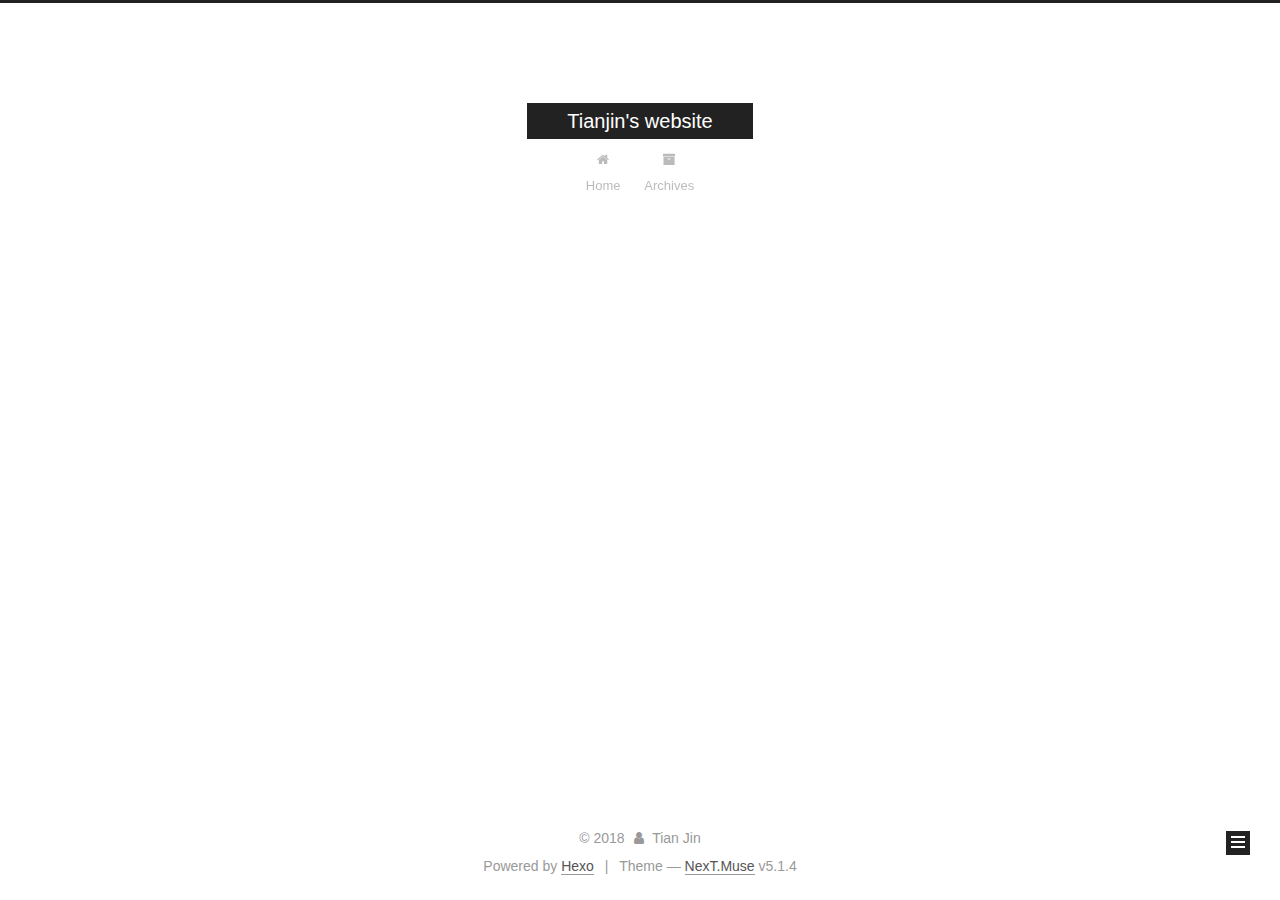
==== commit db3841be: "Site updated: 2018-05-23 15:05:30" ====
--- a/archives/index.html
+++ b/archives/index.html
@@ -1,14 +1,85 @@
 <!DOCTYPE html>
-<html>
+
+
+
+  
+
+
+<html class="theme-next muse use-motion" lang="zh-CN">
 <head>
-  <meta charset="utf-8">
-  
-  <meta name="renderer" content="webkit">
-  <meta http-equiv="X-UA-Compatible" content="IE=edge" >
-  <link rel="dns-prefetch" href="http://tianjin1996.github.io">
-  <title>Archives | Tianjin&#39;s website</title>
-  <meta name="viewport" content="width=device-width, initial-scale=1, maximum-scale=1">
-  <meta name="keywords" content="sharing and learning">
+  <meta charset="UTF-8"/>
+<meta http-equiv="X-UA-Compatible" content="IE=edge" />
+<meta name="viewport" content="width=device-width, initial-scale=1, maximum-scale=1"/>
+<meta name="theme-color" content="#222">
+
+
+
+
+
+
+
+
+
+<meta http-equiv="Cache-Control" content="no-transform" />
+<meta http-equiv="Cache-Control" content="no-siteapp" />
+
+
+
+
+
+
+
+
+
+
+
+
+
+
+
+
+  
+  
+  <link href="/lib/fancybox/source/jquery.fancybox.css?v=2.1.5" rel="stylesheet" type="text/css" />
+
+
+
+
+
+
+
+<link href="/lib/font-awesome/css/font-awesome.min.css?v=4.6.2" rel="stylesheet" type="text/css" />
+
+<link href="/css/main.css?v=5.1.4" rel="stylesheet" type="text/css" />
+
+
+  <link rel="apple-touch-icon" sizes="180x180" href="/images/apple-touch-icon-next.png?v=5.1.4">
+
+
+  <link rel="icon" type="image/png" sizes="32x32" href="/images/favicon-32x32-next.png?v=5.1.4">
+
+
+  <link rel="icon" type="image/png" sizes="16x16" href="/images/favicon-16x16-next.png?v=5.1.4">
+
+
+  <link rel="mask-icon" href="/images/logo.svg?v=5.1.4" color="#222">
+
+
+
+
+
+  <meta name="keywords" content="Hexo, NexT" />
+
+
+
+
+
+
+
+
+
+
+<meta name="keywords" content="sharing and learning">
 <meta property="og:type" content="website">
 <meta property="og:title" content="Tianjin&#39;s website">
 <meta property="og:url" content="http://tianjin1996.github.io/archives/index.html">
@@ -16,429 +87,466 @@
 <meta property="og:locale" content="zh-CN">
 <meta name="twitter:card" content="summary">
 <meta name="twitter:title" content="Tianjin&#39;s website">
-  
-    <link rel="alternative" href="/atom.xml" title="Tianjin&#39;s website" type="application/atom+xml">
-  
-  
-    <link rel="icon" href="/favicon.png">
-  
-  <link rel="stylesheet" type="text/css" href="/./main.0cf68a.css">
-  <style type="text/css">
-  
-    #container.show {
-      background: linear-gradient(200deg,#a0cfe4,#e8c37e);
+
+
+
+<script type="text/javascript" id="hexo.configurations">
+  var NexT = window.NexT || {};
+  var CONFIG = {
+    root: '/',
+    scheme: 'Muse',
+    version: '5.1.4',
+    sidebar: {"position":"left","display":"post","offset":12,"b2t":false,"scrollpercent":false,"onmobile":false},
+    fancybox: true,
+    tabs: true,
+    motion: {"enable":true,"async":false,"transition":{"post_block":"fadeIn","post_header":"slideDownIn","post_body":"slideDownIn","coll_header":"slideLeftIn","sidebar":"slideUpIn"}},
+    duoshuo: {
+      userId: '0',
+      author: 'Author'
+    },
+    algolia: {
+      applicationID: '',
+      apiKey: '',
+      indexName: '',
+      hits: {"per_page":10},
+      labels: {"input_placeholder":"Search for Posts","hits_empty":"We didn't find any results for the search: ${query}","hits_stats":"${hits} results found in ${time} ms"}
     }
-  </style>
-  
-
-  
+  };
+</script>
+
+
+
+  <link rel="canonical" href="http://tianjin1996.github.io/archives/"/>
+
+
+
+
+
+  <title>Archive | Tianjin's website</title>
+  
+
+
+
+
+
+
+
 
 </head>
 
-<body>
-  <div id="container" q-class="show:isCtnShow">
-    <canvas id="anm-canvas" class="anm-canvas"></canvas>
-    <div class="left-col" q-class="show:isShow">
-      
-<div class="overlay" style="background: #4d4d4d"></div>
-<div class="intrude-less">
-	<header id="header" class="inner">
-		<a href="/" class="profilepic">
-			<img src="" class="js-avatar">
-		</a>
-		<hgroup>
-		  <h1 class="header-author"><a href="/">Tian Jin</a></h1>
-		</hgroup>
-		
-
-		<nav class="header-menu">
-			<ul>
-			
-				<li><a href="/">主页</a></li>
-	        
-				<li><a href="/tags/随笔/">随笔</a></li>
-	        
-			</ul>
-		</nav>
-		<nav class="header-smart-menu">
-    		
-    			
-    			<a q-on="click: openSlider(e, 'innerArchive')" href="javascript:void(0)">所有文章</a>
-    			
-            
-    			
-    			<a q-on="click: openSlider(e, 'friends')" href="javascript:void(0)">友链</a>
-    			
-            
-    			
-    			<a q-on="click: openSlider(e, 'aboutme')" href="javascript:void(0)">关于我</a>
-    			
-            
-		</nav>
-		<nav class="header-nav">
-			<div class="social">
-				
-					<a class="github" target="_blank" href="#" title="github"><i class="icon-github"></i></a>
-		        
-					<a class="weibo" target="_blank" href="#" title="weibo"><i class="icon-weibo"></i></a>
-		        
-					<a class="rss" target="_blank" href="#" title="rss"><i class="icon-rss"></i></a>
-		        
-					<a class="zhihu" target="_blank" href="#" title="zhihu"><i class="icon-zhihu"></i></a>
-		        
-			</div>
-		</nav>
-	</header>		
+<body itemscope itemtype="http://schema.org/WebPage" lang="zh-CN">
+
+  
+  
+    
+  
+
+  <div class="container sidebar-position-left page-archive">
+    <div class="headband"></div>
+
+    <header id="header" class="header" itemscope itemtype="http://schema.org/WPHeader">
+      <div class="header-inner"><div class="site-brand-wrapper">
+  <div class="site-meta ">
+    
+
+    <div class="custom-logo-site-title">
+      <a href="/"  class="brand" rel="start">
+        <span class="logo-line-before"><i></i></span>
+        <span class="site-title">Tianjin's website</span>
+        <span class="logo-line-after"><i></i></span>
+      </a>
+    </div>
+      
+        <p class="site-subtitle"></p>
+      
+  </div>
+
+  <div class="site-nav-toggle">
+    <button>
+      <span class="btn-bar"></span>
+      <span class="btn-bar"></span>
+      <span class="btn-bar"></span>
+    </button>
+  </div>
 </div>
 
-    </div>
-    <div class="mid-col" q-class="show:isShow,hide:isShow|isFalse">
-      
-<nav id="mobile-nav">
-  	<div class="overlay js-overlay" style="background: #4d4d4d"></div>
-	<div class="btnctn js-mobile-btnctn">
-  		<div class="slider-trigger list" q-on="click: openSlider(e)"><i class="icon icon-sort"></i></div>
-	</div>
-	<div class="intrude-less">
-		<header id="header" class="inner">
-			<div class="profilepic">
-				<img src="" class="js-avatar">
-			</div>
-			<hgroup>
-			  <h1 class="header-author js-header-author">Tian Jin</h1>
-			</hgroup>
-			
-			
-			
-				
-			
-				
-			
-			
-			
-			<nav class="header-nav">
-				<div class="social">
-					
-						<a class="github" target="_blank" href="#" title="github"><i class="icon-github"></i></a>
-			        
-						<a class="weibo" target="_blank" href="#" title="weibo"><i class="icon-weibo"></i></a>
-			        
-						<a class="rss" target="_blank" href="#" title="rss"><i class="icon-rss"></i></a>
-			        
-						<a class="zhihu" target="_blank" href="#" title="zhihu"><i class="icon-zhihu"></i></a>
-			        
-				</div>
-			</nav>
-
-			<nav class="header-menu js-header-menu">
-				<ul style="width: 50%">
-				
-				
-					<li style="width: 50%"><a href="/">主页</a></li>
-		        
-					<li style="width: 50%"><a href="/tags/随笔/">随笔</a></li>
-		        
-				</ul>
-			</nav>
-		</header>				
-	</div>
-	<div class="mobile-mask" style="display:none" q-show="isShow"></div>
+<nav class="site-nav">
+  
+
+  
+    <ul id="menu" class="menu">
+      
+        
+        <li class="menu-item menu-item-home">
+          <a href="/" rel="section">
+            
+              <i class="menu-item-icon fa fa-fw fa-home"></i> <br />
+            
+            Home
+          </a>
+        </li>
+      
+        
+        <li class="menu-item menu-item-archives">
+          <a href="/archives/" rel="section">
+            
+              <i class="menu-item-icon fa fa-fw fa-archive"></i> <br />
+            
+            Archives
+          </a>
+        </li>
+      
+
+      
+    </ul>
+  
+
+  
 </nav>
 
-      <div id="wrapper" class="body-wrap">
-        <div class="menu-l">
-          <div class="canvas-wrap">
-            <canvas data-colors="#eaeaea" data-sectionHeight="100" data-contentId="js-content" id="myCanvas1" class="anm-canvas"></canvas>
+
+
+ </div>
+    </header>
+
+    <main id="main" class="main">
+      <div class="main-inner">
+        <div class="content-wrap">
+          <div id="content" class="content">
+            
+
+  
+  
+  
+  <div class="post-block archive">
+    <div id="posts" class="posts-collapse">
+      <span class="archive-move-on"></span>
+
+      <span class="archive-page-counter">
+        
+        
+        
+          
+        
+        Um..! 1 post. Keep on posting.
+      </span>
+
+      
+
+        
+        
+        
+
+        
+          
+          <div class="collection-title">
+            <h1 class="archive-year" id="archive-year-2018">2018</h1>
           </div>
-          <div id="js-content" class="content-ll">
-            
-  
-  
-    
-    
-      
-      
-      <section class="archives-wrap">
-        <div class="archive-year-wrap">
-          <a href="/archives/2018" class="archive-year">2018</a>
-        </div>
-        <div class="archives">
-    
-    <article class="archive-article archive-type-post">
-  <div class="archive-article-inner">
-    <header class="archive-article-header">
-      	<div class="article-meta">
-	      	<a href="/2018/05/22/hello-world/" class="archive-article-date">
-  	<time datetime="2018-05-22T08:43:54.370Z" itemprop="datePublished"><i class="icon-calendar icon"></i>2018-05-22</time>
-</a>
-        </div>
-    	 
-  
-    <h1 itemprop="name">
-      <a class="archive-article-title" href="/2018/05/22/hello-world/">Hello World</a>
-    </h1>
-  
-
-        <div class="article-info info-on-right">
-          
-          
-
-        </div>
-        <div class="clearfix"></div>
+        
+        
+
+        
+
+  <article class="post post-type-normal" itemscope itemtype="http://schema.org/Article">
+    <header class="post-header">
+
+      <h2 class="post-title">
+        
+            <a class="post-title-link" href="/2018/05/22/hello-world/" itemprop="url">
+              
+                <span itemprop="name">Hello World</span>
+              
+            </a>
+        
+      </h2>
+
+      <div class="post-meta">
+        <time class="post-time" itemprop="dateCreated"
+              datetime="2018-05-22T16:43:54+08:00"
+              content="2018-05-22" >
+          05-22
+        </time>
+      </div>
+
     </header>
-  </div>
-</article>
-  
-  
-    </div></section>
-  
-
-    
-
-
-          </div>
-        </div>
-      </div>
-      <footer id="footer">
-  <div class="outer">
-    <div id="footer-info">
-    	<div class="footer-left">
-    		&copy; 2018 Tian Jin
-    	</div>
-      	<div class="footer-right">
-      		<a href="http://hexo.io/" target="_blank">Hexo</a>  Theme <a href="https://github.com/litten/hexo-theme-yilia" target="_blank">Yilia</a> by Litten
-      	</div>
+  </article>
+
+
+
+      
+
     </div>
   </div>
-</footer>
+  
+  
+  
+
+  
+
+
+
+          </div>
+          
+
+
+          
+
+        </div>
+        
+          
+  
+  <div class="sidebar-toggle">
+    <div class="sidebar-toggle-line-wrap">
+      <span class="sidebar-toggle-line sidebar-toggle-line-first"></span>
+      <span class="sidebar-toggle-line sidebar-toggle-line-middle"></span>
+      <span class="sidebar-toggle-line sidebar-toggle-line-last"></span>
     </div>
-    <script>
-	var yiliaConfig = {
-		mathjax: false,
-		isHome: false,
-		isPost: false,
-		isArchive: true,
-		isTag: false,
-		isCategory: false,
-		open_in_new: false,
-		toc_hide_index: true,
-		root: "/",
-		innerArchive: true,
-		showTags: false
-	}
+  </div>
+
+  <aside id="sidebar" class="sidebar">
+    
+    <div class="sidebar-inner">
+
+      
+
+      
+
+      <section class="site-overview-wrap sidebar-panel sidebar-panel-active">
+        <div class="site-overview">
+          <div class="site-author motion-element" itemprop="author" itemscope itemtype="http://schema.org/Person">
+            
+              <p class="site-author-name" itemprop="name">Tian Jin</p>
+              <p class="site-description motion-element" itemprop="description"></p>
+          </div>
+
+          <nav class="site-state motion-element">
+
+            
+              <div class="site-state-item site-state-posts">
+              
+                <a href="/archives/">
+              
+                  <span class="site-state-item-count">1</span>
+                  <span class="site-state-item-name">posts</span>
+                </a>
+              </div>
+            
+
+            
+
+            
+
+          </nav>
+
+          
+
+          
+
+          
+          
+
+          
+          
+
+          
+
+        </div>
+      </section>
+
+      
+
+      
+
+    </div>
+  </aside>
+
+
+        
+      </div>
+    </main>
+
+    <footer id="footer" class="footer">
+      <div class="footer-inner">
+        <div class="copyright">&copy; <span itemprop="copyrightYear">2018</span>
+  <span class="with-love">
+    <i class="fa fa-user"></i>
+  </span>
+  <span class="author" itemprop="copyrightHolder">Tian Jin</span>
+
+  
+</div>
+
+
+  <div class="powered-by">Powered by <a class="theme-link" target="_blank" href="https://hexo.io">Hexo</a></div>
+
+
+
+  <span class="post-meta-divider">|</span>
+
+
+
+  <div class="theme-info">Theme &mdash; <a class="theme-link" target="_blank" href="https://github.com/iissnan/hexo-theme-next">NexT.Muse</a> v5.1.4</div>
+
+
+
+
+        
+
+
+
+
+
+
+
+        
+      </div>
+    </footer>
+
+    
+      <div class="back-to-top">
+        <i class="fa fa-arrow-up"></i>
+        
+      </div>
+    
+
+    
+
+  </div>
+
+  
+
+<script type="text/javascript">
+  if (Object.prototype.toString.call(window.Promise) !== '[object Function]') {
+    window.Promise = null;
+  }
 </script>
 
-<script>!function(t){function n(e){if(r[e])return r[e].exports;var i=r[e]={exports:{},id:e,loaded:!1};return t[e].call(i.exports,i,i.exports,n),i.loaded=!0,i.exports}var r={};n.m=t,n.c=r,n.p="./",n(0)}([function(t,n,r){r(195),t.exports=r(191)},function(t,n,r){var e=r(3),i=r(52),o=r(27),u=r(28),c=r(53),f="prototype",a=function(t,n,r){var s,l,h,v,p=t&a.F,d=t&a.G,y=t&a.S,g=t&a.P,b=t&a.B,m=d?e:y?e[n]||(e[n]={}):(e[n]||{})[f],x=d?i:i[n]||(i[n]={}),w=x[f]||(x[f]={});d&&(r=n);for(s in r)l=!p&&m&&void 0!==m[s],h=(l?m:r)[s],v=b&&l?c(h,e):g&&"function"==typeof h?c(Function.call,h):h,m&&u(m,s,h,t&a.U),x[s]!=h&&o(x,s,v),g&&w[s]!=h&&(w[s]=h)};e.core=i,a.F=1,a.G=2,a.S=4,a.P=8,a.B=16,a.W=32,a.U=64,a.R=128,t.exports=a},function(t,n,r){var e=r(6);t.exports=function(t){if(!e(t))throw TypeError(t+" is not an object!");return t}},function(t,n){var r=t.exports="undefined"!=typeof window&&window.Math==Math?window:"undefined"!=typeof self&&self.Math==Math?self:Function("return this")();"number"==typeof __g&&(__g=r)},function(t,n){t.exports=function(t){try{return!!t()}catch(t){return!0}}},function(t,n){var r=t.exports="undefined"!=typeof window&&window.Math==Math?window:"undefined"!=typeof self&&self.Math==Math?self:Function("return this")();"number"==typeof __g&&(__g=r)},function(t,n){t.exports=function(t){return"object"==typeof t?null!==t:"function"==typeof t}},function(t,n,r){var e=r(126)("wks"),i=r(76),o=r(3).Symbol,u="function"==typeof o;(t.exports=function(t){return e[t]||(e[t]=u&&o[t]||(u?o:i)("Symbol."+t))}).store=e},function(t,n){var r={}.hasOwnProperty;t.exports=function(t,n){return r.call(t,n)}},function(t,n,r){var e=r(94),i=r(33);t.exports=function(t){return e(i(t))}},function(t,n,r){t.exports=!r(4)(function(){return 7!=Object.defineProperty({},"a",{get:function(){return 7}}).a})},function(t,n,r){var e=r(2),i=r(167),o=r(50),u=Object.defineProperty;n.f=r(10)?Object.defineProperty:function(t,n,r){if(e(t),n=o(n,!0),e(r),i)try{return u(t,n,r)}catch(t){}if("get"in r||"set"in r)throw TypeError("Accessors not supported!");return"value"in r&&(t[n]=r.value),t}},function(t,n,r){t.exports=!r(18)(function(){return 7!=Object.defineProperty({},"a",{get:function(){return 7}}).a})},function(t,n,r){var e=r(14),i=r(22);t.exports=r(12)?function(t,n,r){return e.f(t,n,i(1,r))}:function(t,n,r){return t[n]=r,t}},function(t,n,r){var e=r(20),i=r(58),o=r(42),u=Object.defineProperty;n.f=r(12)?Object.defineProperty:function(t,n,r){if(e(t),n=o(n,!0),e(r),i)try{return u(t,n,r)}catch(t){}if("get"in r||"set"in r)throw TypeError("Accessors not supported!");return"value"in r&&(t[n]=r.value),t}},function(t,n,r){var e=r(40)("wks"),i=r(23),o=r(5).Symbol,u="function"==typeof o;(t.exports=function(t){return e[t]||(e[t]=u&&o[t]||(u?o:i)("Symbol."+t))}).store=e},function(t,n,r){var e=r(67),i=Math.min;t.exports=function(t){return t>0?i(e(t),9007199254740991):0}},function(t,n,r){var e=r(46);t.exports=function(t){return Object(e(t))}},function(t,n){t.exports=function(t){try{return!!t()}catch(t){return!0}}},function(t,n,r){var e=r(63),i=r(34);t.exports=Object.keys||function(t){return e(t,i)}},function(t,n,r){var e=r(21);t.exports=function(t){if(!e(t))throw TypeError(t+" is not an object!");return t}},function(t,n){t.exports=function(t){return"object"==typeof t?null!==t:"function"==typeof t}},function(t,n){t.exports=function(t,n){return{enumerable:!(1&t),configurable:!(2&t),writable:!(4&t),value:n}}},function(t,n){var r=0,e=Math.random();t.exports=function(t){return"Symbol(".concat(void 0===t?"":t,")_",(++r+e).toString(36))}},function(t,n){var r={}.hasOwnProperty;t.exports=function(t,n){return r.call(t,n)}},function(t,n){var r=t.exports={version:"2.4.0"};"number"==typeof __e&&(__e=r)},function(t,n){t.exports=function(t){if("function"!=typeof t)throw TypeError(t+" is not a function!");return t}},function(t,n,r){var e=r(11),i=r(66);t.exports=r(10)?function(t,n,r){return e.f(t,n,i(1,r))}:function(t,n,r){return t[n]=r,t}},function(t,n,r){var e=r(3),i=r(27),o=r(24),u=r(76)("src"),c="toString",f=Function[c],a=(""+f).split(c);r(52).inspectSource=function(t){return f.call(t)},(t.exports=function(t,n,r,c){var f="function"==typeof r;f&&(o(r,"name")||i(r,"name",n)),t[n]!==r&&(f&&(o(r,u)||i(r,u,t[n]?""+t[n]:a.join(String(n)))),t===e?t[n]=r:c?t[n]?t[n]=r:i(t,n,r):(delete t[n],i(t,n,r)))})(Function.prototype,c,function(){return"function"==typeof this&&this[u]||f.call(this)})},function(t,n,r){var e=r(1),i=r(4),o=r(46),u=function(t,n,r,e){var i=String(o(t)),u="<"+n;return""!==r&&(u+=" "+r+'="'+String(e).replace(/"/g,"&quot;")+'"'),u+">"+i+"</"+n+">"};t.exports=function(t,n){var r={};r[t]=n(u),e(e.P+e.F*i(function(){var n=""[t]('"');return n!==n.toLowerCase()||n.split('"').length>3}),"String",r)}},function(t,n,r){var e=r(115),i=r(46);t.exports=function(t){return e(i(t))}},function(t,n,r){var e=r(116),i=r(66),o=r(30),u=r(50),c=r(24),f=r(167),a=Object.getOwnPropertyDescriptor;n.f=r(10)?a:function(t,n){if(t=o(t),n=u(n,!0),f)try{return a(t,n)}catch(t){}if(c(t,n))return i(!e.f.call(t,n),t[n])}},function(t,n,r){var e=r(24),i=r(17),o=r(145)("IE_PROTO"),u=Object.prototype;t.exports=Object.getPrototypeOf||function(t){return t=i(t),e(t,o)?t[o]:"function"==typeof t.constructor&&t instanceof t.constructor?t.constructor.prototype:t instanceof Object?u:null}},function(t,n){t.exports=function(t){if(void 0==t)throw TypeError("Can't call method on  "+t);return t}},function(t,n){t.exports="constructor,hasOwnProperty,isPrototypeOf,propertyIsEnumerable,toLocaleString,toString,valueOf".split(",")},function(t,n){t.exports={}},function(t,n){t.exports=!0},function(t,n){n.f={}.propertyIsEnumerable},function(t,n,r){var e=r(14).f,i=r(8),o=r(15)("toStringTag");t.exports=function(t,n,r){t&&!i(t=r?t:t.prototype,o)&&e(t,o,{configurable:!0,value:n})}},function(t,n,r){var e=r(40)("keys"),i=r(23);t.exports=function(t){return e[t]||(e[t]=i(t))}},function(t,n,r){var e=r(5),i="__core-js_shared__",o=e[i]||(e[i]={});t.exports=function(t){return o[t]||(o[t]={})}},function(t,n){var r=Math.ceil,e=Math.floor;t.exports=function(t){return isNaN(t=+t)?0:(t>0?e:r)(t)}},function(t,n,r){var e=r(21);t.exports=function(t,n){if(!e(t))return t;var r,i;if(n&&"function"==typeof(r=t.toString)&&!e(i=r.call(t)))return i;if("function"==typeof(r=t.valueOf)&&!e(i=r.call(t)))return i;if(!n&&"function"==typeof(r=t.toString)&&!e(i=r.call(t)))return i;throw TypeError("Can't convert object to primitive value")}},function(t,n,r){var e=r(5),i=r(25),o=r(36),u=r(44),c=r(14).f;t.exports=function(t){var n=i.Symbol||(i.Symbol=o?{}:e.Symbol||{});"_"==t.charAt(0)||t in n||c(n,t,{value:u.f(t)})}},function(t,n,r){n.f=r(15)},function(t,n){var r={}.toString;t.exports=function(t){return r.call(t).slice(8,-1)}},function(t,n){t.exports=function(t){if(void 0==t)throw TypeError("Can't call method on  "+t);return t}},function(t,n,r){var e=r(4);t.exports=function(t,n){return!!t&&e(function(){n?t.call(null,function(){},1):t.call(null)})}},function(t,n,r){var e=r(53),i=r(115),o=r(17),u=r(16),c=r(203);t.exports=function(t,n){var r=1==t,f=2==t,a=3==t,s=4==t,l=6==t,h=5==t||l,v=n||c;return function(n,c,p){for(var d,y,g=o(n),b=i(g),m=e(c,p,3),x=u(b.length),w=0,S=r?v(n,x):f?v(n,0):void 0;x>w;w++)if((h||w in b)&&(d=b[w],y=m(d,w,g),t))if(r)S[w]=y;else if(y)switch(t){case 3:return!0;case 5:return d;case 6:return w;case 2:S.push(d)}else if(s)return!1;return l?-1:a||s?s:S}}},function(t,n,r){var e=r(1),i=r(52),o=r(4);t.exports=function(t,n){var r=(i.Object||{})[t]||Object[t],u={};u[t]=n(r),e(e.S+e.F*o(function(){r(1)}),"Object",u)}},function(t,n,r){var e=r(6);t.exports=function(t,n){if(!e(t))return t;var r,i;if(n&&"function"==typeof(r=t.toString)&&!e(i=r.call(t)))return i;if("function"==typeof(r=t.valueOf)&&!e(i=r.call(t)))return i;if(!n&&"function"==typeof(r=t.toString)&&!e(i=r.call(t)))return i;throw TypeError("Can't convert object to primitive value")}},function(t,n,r){var e=r(5),i=r(25),o=r(91),u=r(13),c="prototype",f=function(t,n,r){var a,s,l,h=t&f.F,v=t&f.G,p=t&f.S,d=t&f.P,y=t&f.B,g=t&f.W,b=v?i:i[n]||(i[n]={}),m=b[c],x=v?e:p?e[n]:(e[n]||{})[c];v&&(r=n);for(a in r)(s=!h&&x&&void 0!==x[a])&&a in b||(l=s?x[a]:r[a],b[a]=v&&"function"!=typeof x[a]?r[a]:y&&s?o(l,e):g&&x[a]==l?function(t){var n=function(n,r,e){if(this instanceof t){switch(arguments.length){case 0:return new t;case 1:return new t(n);case 2:return new t(n,r)}return new t(n,r,e)}return t.apply(this,arguments)};return n[c]=t[c],n}(l):d&&"function"==typeof l?o(Function.call,l):l,d&&((b.virtual||(b.virtual={}))[a]=l,t&f.R&&m&&!m[a]&&u(m,a,l)))};f.F=1,f.G=2,f.S=4,f.P=8,f.B=16,f.W=32,f.U=64,f.R=128,t.exports=f},function(t,n){var r=t.exports={version:"2.4.0"};"number"==typeof __e&&(__e=r)},function(t,n,r){var e=r(26);t.exports=function(t,n,r){if(e(t),void 0===n)return t;switch(r){case 1:return function(r){return t.call(n,r)};case 2:return function(r,e){return t.call(n,r,e)};case 3:return function(r,e,i){return t.call(n,r,e,i)}}return function(){return t.apply(n,arguments)}}},function(t,n,r){var e=r(183),i=r(1),o=r(126)("metadata"),u=o.store||(o.store=new(r(186))),c=function(t,n,r){var i=u.get(t);if(!i){if(!r)return;u.set(t,i=new e)}var o=i.get(n);if(!o){if(!r)return;i.set(n,o=new e)}return o},f=function(t,n,r){var e=c(n,r,!1);return void 0!==e&&e.has(t)},a=function(t,n,r){var e=c(n,r,!1);return void 0===e?void 0:e.get(t)},s=function(t,n,r,e){c(r,e,!0).set(t,n)},l=function(t,n){var r=c(t,n,!1),e=[];return r&&r.forEach(function(t,n){e.push(n)}),e},h=function(t){return void 0===t||"symbol"==typeof t?t:String(t)},v=function(t){i(i.S,"Reflect",t)};t.exports={store:u,map:c,has:f,get:a,set:s,keys:l,key:h,exp:v}},function(t,n,r){"use strict";if(r(10)){var e=r(69),i=r(3),o=r(4),u=r(1),c=r(127),f=r(152),a=r(53),s=r(68),l=r(66),h=r(27),v=r(73),p=r(67),d=r(16),y=r(75),g=r(50),b=r(24),m=r(180),x=r(114),w=r(6),S=r(17),_=r(137),O=r(70),E=r(32),P=r(71).f,j=r(154),F=r(76),M=r(7),A=r(48),N=r(117),T=r(146),I=r(155),k=r(80),L=r(123),R=r(74),C=r(130),D=r(160),U=r(11),W=r(31),G=U.f,B=W.f,V=i.RangeError,z=i.TypeError,q=i.Uint8Array,K="ArrayBuffer",J="Shared"+K,Y="BYTES_PER_ELEMENT",H="prototype",$=Array[H],X=f.ArrayBuffer,Q=f.DataView,Z=A(0),tt=A(2),nt=A(3),rt=A(4),et=A(5),it=A(6),ot=N(!0),ut=N(!1),ct=I.values,ft=I.keys,at=I.entries,st=$.lastIndexOf,lt=$.reduce,ht=$.reduceRight,vt=$.join,pt=$.sort,dt=$.slice,yt=$.toString,gt=$.toLocaleString,bt=M("iterator"),mt=M("toStringTag"),xt=F("typed_constructor"),wt=F("def_constructor"),St=c.CONSTR,_t=c.TYPED,Ot=c.VIEW,Et="Wrong length!",Pt=A(1,function(t,n){return Tt(T(t,t[wt]),n)}),jt=o(function(){return 1===new q(new Uint16Array([1]).buffer)[0]}),Ft=!!q&&!!q[H].set&&o(function(){new q(1).set({})}),Mt=function(t,n){if(void 0===t)throw z(Et);var r=+t,e=d(t);if(n&&!m(r,e))throw V(Et);return e},At=function(t,n){var r=p(t);if(r<0||r%n)throw V("Wrong offset!");return r},Nt=function(t){if(w(t)&&_t in t)return t;throw z(t+" is not a typed array!")},Tt=function(t,n){if(!(w(t)&&xt in t))throw z("It is not a typed array constructor!");return new t(n)},It=function(t,n){return kt(T(t,t[wt]),n)},kt=function(t,n){for(var r=0,e=n.length,i=Tt(t,e);e>r;)i[r]=n[r++];return i},Lt=function(t,n,r){G(t,n,{get:function(){return this._d[r]}})},Rt=function(t){var n,r,e,i,o,u,c=S(t),f=arguments.length,s=f>1?arguments[1]:void 0,l=void 0!==s,h=j(c);if(void 0!=h&&!_(h)){for(u=h.call(c),e=[],n=0;!(o=u.next()).done;n++)e.push(o.value);c=e}for(l&&f>2&&(s=a(s,arguments[2],2)),n=0,r=d(c.length),i=Tt(this,r);r>n;n++)i[n]=l?s(c[n],n):c[n];return i},Ct=function(){for(var t=0,n=arguments.length,r=Tt(this,n);n>t;)r[t]=arguments[t++];return r},Dt=!!q&&o(function(){gt.call(new q(1))}),Ut=function(){return gt.apply(Dt?dt.call(Nt(this)):Nt(this),arguments)},Wt={copyWithin:function(t,n){return D.call(Nt(this),t,n,arguments.length>2?arguments[2]:void 0)},every:function(t){return rt(Nt(this),t,arguments.length>1?arguments[1]:void 0)},fill:function(t){return C.apply(Nt(this),arguments)},filter:function(t){return It(this,tt(Nt(this),t,arguments.length>1?arguments[1]:void 0))},find:function(t){return et(Nt(this),t,arguments.length>1?arguments[1]:void 0)},findIndex:function(t){return it(Nt(this),t,arguments.length>1?arguments[1]:void 0)},forEach:function(t){Z(Nt(this),t,arguments.length>1?arguments[1]:void 0)},indexOf:function(t){return ut(Nt(this),t,arguments.length>1?arguments[1]:void 0)},includes:function(t){return ot(Nt(this),t,arguments.length>1?arguments[1]:void 0)},join:function(t){return vt.apply(Nt(this),arguments)},lastIndexOf:function(t){return st.apply(Nt(this),arguments)},map:function(t){return Pt(Nt(this),t,arguments.length>1?arguments[1]:void 0)},reduce:function(t){return lt.apply(Nt(this),arguments)},reduceRight:function(t){return ht.apply(Nt(this),arguments)},reverse:function(){for(var t,n=this,r=Nt(n).length,e=Math.floor(r/2),i=0;i<e;)t=n[i],n[i++]=n[--r],n[r]=t;return n},some:function(t){return nt(Nt(this),t,arguments.length>1?arguments[1]:void 0)},sort:function(t){return pt.call(Nt(this),t)},subarray:function(t,n){var r=Nt(this),e=r.length,i=y(t,e);return new(T(r,r[wt]))(r.buffer,r.byteOffset+i*r.BYTES_PER_ELEMENT,d((void 0===n?e:y(n,e))-i))}},Gt=function(t,n){return It(this,dt.call(Nt(this),t,n))},Bt=function(t){Nt(this);var n=At(arguments[1],1),r=this.length,e=S(t),i=d(e.length),o=0;if(i+n>r)throw V(Et);for(;o<i;)this[n+o]=e[o++]},Vt={entries:function(){return at.call(Nt(this))},keys:function(){return ft.call(Nt(this))},values:function(){return ct.call(Nt(this))}},zt=function(t,n){return w(t)&&t[_t]&&"symbol"!=typeof n&&n in t&&String(+n)==String(n)},qt=function(t,n){return zt(t,n=g(n,!0))?l(2,t[n]):B(t,n)},Kt=function(t,n,r){return!(zt(t,n=g(n,!0))&&w(r)&&b(r,"value"))||b(r,"get")||b(r,"set")||r.configurable||b(r,"writable")&&!r.writable||b(r,"enumerable")&&!r.enumerable?G(t,n,r):(t[n]=r.value,t)};St||(W.f=qt,U.f=Kt),u(u.S+u.F*!St,"Object",{getOwnPropertyDescriptor:qt,defineProperty:Kt}),o(function(){yt.call({})})&&(yt=gt=function(){return vt.call(this)});var Jt=v({},Wt);v(Jt,Vt),h(Jt,bt,Vt.values),v(Jt,{slice:Gt,set:Bt,constructor:function(){},toString:yt,toLocaleString:Ut}),Lt(Jt,"buffer","b"),Lt(Jt,"byteOffset","o"),Lt(Jt,"byteLength","l"),Lt(Jt,"length","e"),G(Jt,mt,{get:function(){return this[_t]}}),t.exports=function(t,n,r,f){f=!!f;var a=t+(f?"Clamped":"")+"Array",l="Uint8Array"!=a,v="get"+t,p="set"+t,y=i[a],g=y||{},b=y&&E(y),m=!y||!c.ABV,S={},_=y&&y[H],j=function(t,r){var e=t._d;return e.v[v](r*n+e.o,jt)},F=function(t,r,e){var i=t._d;f&&(e=(e=Math.round(e))<0?0:e>255?255:255&e),i.v[p](r*n+i.o,e,jt)},M=function(t,n){G(t,n,{get:function(){return j(this,n)},set:function(t){return F(this,n,t)},enumerable:!0})};m?(y=r(function(t,r,e,i){s(t,y,a,"_d");var o,u,c,f,l=0,v=0;if(w(r)){if(!(r instanceof X||(f=x(r))==K||f==J))return _t in r?kt(y,r):Rt.call(y,r);o=r,v=At(e,n);var p=r.byteLength;if(void 0===i){if(p%n)throw V(Et);if((u=p-v)<0)throw V(Et)}else if((u=d(i)*n)+v>p)throw V(Et);c=u/n}else c=Mt(r,!0),u=c*n,o=new X(u);for(h(t,"_d",{b:o,o:v,l:u,e:c,v:new Q(o)});l<c;)M(t,l++)}),_=y[H]=O(Jt),h(_,"constructor",y)):L(function(t){new y(null),new y(t)},!0)||(y=r(function(t,r,e,i){s(t,y,a);var o;return w(r)?r instanceof X||(o=x(r))==K||o==J?void 0!==i?new g(r,At(e,n),i):void 0!==e?new g(r,At(e,n)):new g(r):_t in r?kt(y,r):Rt.call(y,r):new g(Mt(r,l))}),Z(b!==Function.prototype?P(g).concat(P(b)):P(g),function(t){t in y||h(y,t,g[t])}),y[H]=_,e||(_.constructor=y));var A=_[bt],N=!!A&&("values"==A.name||void 0==A.name),T=Vt.values;h(y,xt,!0),h(_,_t,a),h(_,Ot,!0),h(_,wt,y),(f?new y(1)[mt]==a:mt in _)||G(_,mt,{get:function(){return a}}),S[a]=y,u(u.G+u.W+u.F*(y!=g),S),u(u.S,a,{BYTES_PER_ELEMENT:n,from:Rt,of:Ct}),Y in _||h(_,Y,n),u(u.P,a,Wt),R(a),u(u.P+u.F*Ft,a,{set:Bt}),u(u.P+u.F*!N,a,Vt),u(u.P+u.F*(_.toString!=yt),a,{toString:yt}),u(u.P+u.F*o(function(){new y(1).slice()}),a,{slice:Gt}),u(u.P+u.F*(o(function(){return[1,2].toLocaleString()!=new y([1,2]).toLocaleString()})||!o(function(){_.toLocaleString.call([1,2])})),a,{toLocaleString:Ut}),k[a]=N?A:T,e||N||h(_,bt,T)}}else t.exports=function(){}},function(t,n){var r={}.toString;t.exports=function(t){return r.call(t).slice(8,-1)}},function(t,n,r){var e=r(21),i=r(5).document,o=e(i)&&e(i.createElement);t.exports=function(t){return o?i.createElement(t):{}}},function(t,n,r){t.exports=!r(12)&&!r(18)(function(){return 7!=Object.defineProperty(r(57)("div"),"a",{get:function(){return 7}}).a})},function(t,n,r){"use strict";var e=r(36),i=r(51),o=r(64),u=r(13),c=r(8),f=r(35),a=r(96),s=r(38),l=r(103),h=r(15)("iterator"),v=!([].keys&&"next"in[].keys()),p="keys",d="values",y=function(){return this};t.exports=function(t,n,r,g,b,m,x){a(r,n,g);var w,S,_,O=function(t){if(!v&&t in F)return F[t];switch(t){case p:case d:return function(){return new r(this,t)}}return function(){return new r(this,t)}},E=n+" Iterator",P=b==d,j=!1,F=t.prototype,M=F[h]||F["@@iterator"]||b&&F[b],A=M||O(b),N=b?P?O("entries"):A:void 0,T="Array"==n?F.entries||M:M;if(T&&(_=l(T.call(new t)))!==Object.prototype&&(s(_,E,!0),e||c(_,h)||u(_,h,y)),P&&M&&M.name!==d&&(j=!0,A=function(){return M.call(this)}),e&&!x||!v&&!j&&F[h]||u(F,h,A),f[n]=A,f[E]=y,b)if(w={values:P?A:O(d),keys:m?A:O(p),entries:N},x)for(S in w)S in F||o(F,S,w[S]);else i(i.P+i.F*(v||j),n,w);return w}},function(t,n,r){var e=r(20),i=r(100),o=r(34),u=r(39)("IE_PROTO"),c=function(){},f="prototype",a=function(){var t,n=r(57)("iframe"),e=o.length;for(n.style.display="none",r(93).appendChild(n),n.src="javascript:",t=n.contentWindow.document,t.open(),t.write("<script>document.F=Object<\/script>"),t.close(),a=t.F;e--;)delete a[f][o[e]];return a()};t.exports=Object.create||function(t,n){var r;return null!==t?(c[f]=e(t),r=new c,c[f]=null,r[u]=t):r=a(),void 0===n?r:i(r,n)}},function(t,n,r){var e=r(63),i=r(34).concat("length","prototype");n.f=Object.getOwnPropertyNames||function(t){return e(t,i)}},function(t,n){n.f=Object.getOwnPropertySymbols},function(t,n,r){var e=r(8),i=r(9),o=r(90)(!1),u=r(39)("IE_PROTO");t.exports=function(t,n){var r,c=i(t),f=0,a=[];for(r in c)r!=u&&e(c,r)&&a.push(r);for(;n.length>f;)e(c,r=n[f++])&&(~o(a,r)||a.push(r));return a}},function(t,n,r){t.exports=r(13)},function(t,n,r){var e=r(76)("meta"),i=r(6),o=r(24),u=r(11).f,c=0,f=Object.isExtensible||function(){return!0},a=!r(4)(function(){return f(Object.preventExtensions({}))}),s=function(t){u(t,e,{value:{i:"O"+ ++c,w:{}}})},l=function(t,n){if(!i(t))return"symbol"==typeof t?t:("string"==typeof t?"S":"P")+t;if(!o(t,e)){if(!f(t))return"F";if(!n)return"E";s(t)}return t[e].i},h=function(t,n){if(!o(t,e)){if(!f(t))return!0;if(!n)return!1;s(t)}return t[e].w},v=function(t){return a&&p.NEED&&f(t)&&!o(t,e)&&s(t),t},p=t.exports={KEY:e,NEED:!1,fastKey:l,getWeak:h,onFreeze:v}},function(t,n){t.exports=function(t,n){return{enumerable:!(1&t),configurable:!(2&t),writable:!(4&t),value:n}}},function(t,n){var r=Math.ceil,e=Math.floor;t.exports=function(t){return isNaN(t=+t)?0:(t>0?e:r)(t)}},function(t,n){t.exports=function(t,n,r,e){if(!(t instanceof n)||void 0!==e&&e in t)throw TypeError(r+": incorrect invocation!");return t}},function(t,n){t.exports=!1},function(t,n,r){var e=r(2),i=r(173),o=r(133),u=r(145)("IE_PROTO"),c=function(){},f="prototype",a=function(){var t,n=r(132)("iframe"),e=o.length;for(n.style.display="none",r(135).appendChild(n),n.src="javascript:",t=n.contentWindow.document,t.open(),t.write("<script>document.F=Object<\/script>"),t.close(),a=t.F;e--;)delete a[f][o[e]];return a()};t.exports=Object.create||function(t,n){var r;return null!==t?(c[f]=e(t),r=new c,c[f]=null,r[u]=t):r=a(),void 0===n?r:i(r,n)}},function(t,n,r){var e=r(175),i=r(133).concat("length","prototype");n.f=Object.getOwnPropertyNames||function(t){return e(t,i)}},function(t,n,r){var e=r(175),i=r(133);t.exports=Object.keys||function(t){return e(t,i)}},function(t,n,r){var e=r(28);t.exports=function(t,n,r){for(var i in n)e(t,i,n[i],r);return t}},function(t,n,r){"use strict";var e=r(3),i=r(11),o=r(10),u=r(7)("species");t.exports=function(t){var n=e[t];o&&n&&!n[u]&&i.f(n,u,{configurable:!0,get:function(){return this}})}},function(t,n,r){var e=r(67),i=Math.max,o=Math.min;t.exports=function(t,n){return t=e(t),t<0?i(t+n,0):o(t,n)}},function(t,n){var r=0,e=Math.random();t.exports=function(t){return"Symbol(".concat(void 0===t?"":t,")_",(++r+e).toString(36))}},function(t,n,r){var e=r(33);t.exports=function(t){return Object(e(t))}},function(t,n,r){var e=r(7)("unscopables"),i=Array.prototype;void 0==i[e]&&r(27)(i,e,{}),t.exports=function(t){i[e][t]=!0}},function(t,n,r){var e=r(53),i=r(169),o=r(137),u=r(2),c=r(16),f=r(154),a={},s={},n=t.exports=function(t,n,r,l,h){var v,p,d,y,g=h?function(){return t}:f(t),b=e(r,l,n?2:1),m=0;if("function"!=typeof g)throw TypeError(t+" is not iterable!");if(o(g)){for(v=c(t.length);v>m;m++)if((y=n?b(u(p=t[m])[0],p[1]):b(t[m]))===a||y===s)return y}else for(d=g.call(t);!(p=d.next()).done;)if((y=i(d,b,p.value,n))===a||y===s)return y};n.BREAK=a,n.RETURN=s},function(t,n){t.exports={}},function(t,n,r){var e=r(11).f,i=r(24),o=r(7)("toStringTag");t.exports=function(t,n,r){t&&!i(t=r?t:t.prototype,o)&&e(t,o,{configurable:!0,value:n})}},function(t,n,r){var e=r(1),i=r(46),o=r(4),u=r(150),c="["+u+"]",f="​-",a=RegExp("^"+c+c+"*"),s=RegExp(c+c+"*$"),l=function(t,n,r){var i={},c=o(function(){return!!u[t]()||f[t]()!=f}),a=i[t]=c?n(h):u[t];r&&(i[r]=a),e(e.P+e.F*c,"String",i)},h=l.trim=function(t,n){return t=String(i(t)),1&n&&(t=t.replace(a,"")),2&n&&(t=t.replace(s,"")),t};t.exports=l},function(t,n,r){t.exports={default:r(86),__esModule:!0}},function(t,n,r){t.exports={default:r(87),__esModule:!0}},function(t,n,r){"use strict";function e(t){return t&&t.__esModule?t:{default:t}}n.__esModule=!0;var i=r(84),o=e(i),u=r(83),c=e(u),f="function"==typeof c.default&&"symbol"==typeof o.default?function(t){return typeof t}:function(t){return t&&"function"==typeof c.default&&t.constructor===c.default&&t!==c.default.prototype?"symbol":typeof t};n.default="function"==typeof c.default&&"symbol"===f(o.default)?function(t){return void 0===t?"undefined":f(t)}:function(t){return t&&"function"==typeof c.default&&t.constructor===c.default&&t!==c.default.prototype?"symbol":void 0===t?"undefined":f(t)}},function(t,n,r){r(110),r(108),r(111),r(112),t.exports=r(25).Symbol},function(t,n,r){r(109),r(113),t.exports=r(44).f("iterator")},function(t,n){t.exports=function(t){if("function"!=typeof t)throw TypeError(t+" is not a function!");return t}},function(t,n){t.exports=function(){}},function(t,n,r){var e=r(9),i=r(106),o=r(105);t.exports=function(t){return function(n,r,u){var c,f=e(n),a=i(f.length),s=o(u,a);if(t&&r!=r){for(;a>s;)if((c=f[s++])!=c)return!0}else for(;a>s;s++)if((t||s in f)&&f[s]===r)return t||s||0;return!t&&-1}}},function(t,n,r){var e=r(88);t.exports=function(t,n,r){if(e(t),void 0===n)return t;switch(r){case 1:return function(r){return t.call(n,r)};case 2:return function(r,e){return t.call(n,r,e)};case 3:return function(r,e,i){return t.call(n,r,e,i)}}return function(){return t.apply(n,arguments)}}},function(t,n,r){var e=r(19),i=r(62),o=r(37);t.exports=function(t){var n=e(t),r=i.f;if(r)for(var u,c=r(t),f=o.f,a=0;c.length>a;)f.call(t,u=c[a++])&&n.push(u);return n}},function(t,n,r){t.exports=r(5).document&&document.documentElement},function(t,n,r){var e=r(56);t.exports=Object("z").propertyIsEnumerable(0)?Object:function(t){return"String"==e(t)?t.split(""):Object(t)}},function(t,n,r){var e=r(56);t.exports=Array.isArray||function(t){return"Array"==e(t)}},function(t,n,r){"use strict";var e=r(60),i=r(22),o=r(38),u={};r(13)(u,r(15)("iterator"),function(){return this}),t.exports=function(t,n,r){t.prototype=e(u,{next:i(1,r)}),o(t,n+" Iterator")}},function(t,n){t.exports=function(t,n){return{value:n,done:!!t}}},function(t,n,r){var e=r(19),i=r(9);t.exports=function(t,n){for(var r,o=i(t),u=e(o),c=u.length,f=0;c>f;)if(o[r=u[f++]]===n)return r}},function(t,n,r){var e=r(23)("meta"),i=r(21),o=r(8),u=r(14).f,c=0,f=Object.isExtensible||function(){return!0},a=!r(18)(function(){return f(Object.preventExtensions({}))}),s=function(t){u(t,e,{value:{i:"O"+ ++c,w:{}}})},l=function(t,n){if(!i(t))return"symbol"==typeof t?t:("string"==typeof t?"S":"P")+t;if(!o(t,e)){if(!f(t))return"F";if(!n)return"E";s(t)}return t[e].i},h=function(t,n){if(!o(t,e)){if(!f(t))return!0;if(!n)return!1;s(t)}return t[e].w},v=function(t){return a&&p.NEED&&f(t)&&!o(t,e)&&s(t),t},p=t.exports={KEY:e,NEED:!1,fastKey:l,getWeak:h,onFreeze:v}},function(t,n,r){var e=r(14),i=r(20),o=r(19);t.exports=r(12)?Object.defineProperties:function(t,n){i(t);for(var r,u=o(n),c=u.length,f=0;c>f;)e.f(t,r=u[f++],n[r]);return t}},function(t,n,r){var e=r(37),i=r(22),o=r(9),u=r(42),c=r(8),f=r(58),a=Object.getOwnPropertyDescriptor;n.f=r(12)?a:function(t,n){if(t=o(t),n=u(n,!0),f)try{return a(t,n)}catch(t){}if(c(t,n))return i(!e.f.call(t,n),t[n])}},function(t,n,r){var e=r(9),i=r(61).f,o={}.toString,u="object"==typeof window&&window&&Object.getOwnPropertyNames?Object.getOwnPropertyNames(window):[],c=function(t){try{return i(t)}catch(t){return u.slice()}};t.exports.f=function(t){return u&&"[object Window]"==o.call(t)?c(t):i(e(t))}},function(t,n,r){var e=r(8),i=r(77),o=r(39)("IE_PROTO"),u=Object.prototype;t.exports=Object.getPrototypeOf||function(t){return t=i(t),e(t,o)?t[o]:"function"==typeof t.constructor&&t instanceof t.constructor?t.constructor.prototype:t instanceof Object?u:null}},function(t,n,r){var e=r(41),i=r(33);t.exports=function(t){return function(n,r){var o,u,c=String(i(n)),f=e(r),a=c.length;return f<0||f>=a?t?"":void 0:(o=c.charCodeAt(f),o<55296||o>56319||f+1===a||(u=c.charCodeAt(f+1))<56320||u>57343?t?c.charAt(f):o:t?c.slice(f,f+2):u-56320+(o-55296<<10)+65536)}}},function(t,n,r){var e=r(41),i=Math.max,o=Math.min;t.exports=function(t,n){return t=e(t),t<0?i(t+n,0):o(t,n)}},function(t,n,r){var e=r(41),i=Math.min;t.exports=function(t){return t>0?i(e(t),9007199254740991):0}},function(t,n,r){"use strict";var e=r(89),i=r(97),o=r(35),u=r(9);t.exports=r(59)(Array,"Array",function(t,n){this._t=u(t),this._i=0,this._k=n},function(){var t=this._t,n=this._k,r=this._i++;return!t||r>=t.length?(this._t=void 0,i(1)):"keys"==n?i(0,r):"values"==n?i(0,t[r]):i(0,[r,t[r]])},"values"),o.Arguments=o.Array,e("keys"),e("values"),e("entries")},function(t,n){},function(t,n,r){"use strict";var e=r(104)(!0);r(59)(String,"String",function(t){this._t=String(t),this._i=0},function(){var t,n=this._t,r=this._i;return r>=n.length?{value:void 0,done:!0}:(t=e(n,r),this._i+=t.length,{value:t,done:!1})})},function(t,n,r){"use strict";var e=r(5),i=r(8),o=r(12),u=r(51),c=r(64),f=r(99).KEY,a=r(18),s=r(40),l=r(38),h=r(23),v=r(15),p=r(44),d=r(43),y=r(98),g=r(92),b=r(95),m=r(20),x=r(9),w=r(42),S=r(22),_=r(60),O=r(102),E=r(101),P=r(14),j=r(19),F=E.f,M=P.f,A=O.f,N=e.Symbol,T=e.JSON,I=T&&T.stringify,k="prototype",L=v("_hidden"),R=v("toPrimitive"),C={}.propertyIsEnumerable,D=s("symbol-registry"),U=s("symbols"),W=s("op-symbols"),G=Object[k],B="function"==typeof N,V=e.QObject,z=!V||!V[k]||!V[k].findChild,q=o&&a(function(){return 7!=_(M({},"a",{get:function(){return M(this,"a",{value:7}).a}})).a})?function(t,n,r){var e=F(G,n);e&&delete G[n],M(t,n,r),e&&t!==G&&M(G,n,e)}:M,K=function(t){var n=U[t]=_(N[k]);return n._k=t,n},J=B&&"symbol"==typeof N.iterator?function(t){return"symbol"==typeof t}:function(t){return t instanceof N},Y=function(t,n,r){return t===G&&Y(W,n,r),m(t),n=w(n,!0),m(r),i(U,n)?(r.enumerable?(i(t,L)&&t[L][n]&&(t[L][n]=!1),r=_(r,{enumerable:S(0,!1)})):(i(t,L)||M(t,L,S(1,{})),t[L][n]=!0),q(t,n,r)):M(t,n,r)},H=function(t,n){m(t);for(var r,e=g(n=x(n)),i=0,o=e.length;o>i;)Y(t,r=e[i++],n[r]);return t},$=function(t,n){return void 0===n?_(t):H(_(t),n)},X=function(t){var n=C.call(this,t=w(t,!0));return!(this===G&&i(U,t)&&!i(W,t))&&(!(n||!i(this,t)||!i(U,t)||i(this,L)&&this[L][t])||n)},Q=function(t,n){if(t=x(t),n=w(n,!0),t!==G||!i(U,n)||i(W,n)){var r=F(t,n);return!r||!i(U,n)||i(t,L)&&t[L][n]||(r.enumerable=!0),r}},Z=function(t){for(var n,r=A(x(t)),e=[],o=0;r.length>o;)i(U,n=r[o++])||n==L||n==f||e.push(n);return e},tt=function(t){for(var n,r=t===G,e=A(r?W:x(t)),o=[],u=0;e.length>u;)!i(U,n=e[u++])||r&&!i(G,n)||o.push(U[n]);return o};B||(N=function(){if(this instanceof N)throw TypeError("Symbol is not a constructor!");var t=h(arguments.length>0?arguments[0]:void 0),n=function(r){this===G&&n.call(W,r),i(this,L)&&i(this[L],t)&&(this[L][t]=!1),q(this,t,S(1,r))};return o&&z&&q(G,t,{configurable:!0,set:n}),K(t)},c(N[k],"toString",function(){return this._k}),E.f=Q,P.f=Y,r(61).f=O.f=Z,r(37).f=X,r(62).f=tt,o&&!r(36)&&c(G,"propertyIsEnumerable",X,!0),p.f=function(t){return K(v(t))}),u(u.G+u.W+u.F*!B,{Symbol:N});for(var nt="hasInstance,isConcatSpreadable,iterator,match,replace,search,species,split,toPrimitive,toStringTag,unscopables".split(","),rt=0;nt.length>rt;)v(nt[rt++]);for(var nt=j(v.store),rt=0;nt.length>rt;)d(nt[rt++]);u(u.S+u.F*!B,"Symbol",{for:function(t){return i(D,t+="")?D[t]:D[t]=N(t)},keyFor:function(t){if(J(t))return y(D,t);throw TypeError(t+" is not a symbol!")},useSetter:function(){z=!0},useSimple:function(){z=!1}}),u(u.S+u.F*!B,"Object",{create:$,defineProperty:Y,defineProperties:H,getOwnPropertyDescriptor:Q,getOwnPropertyNames:Z,getOwnPropertySymbols:tt}),T&&u(u.S+u.F*(!B||a(function(){var t=N();return"[null]"!=I([t])||"{}"!=I({a:t})||"{}"!=I(Object(t))})),"JSON",{stringify:function(t){if(void 0!==t&&!J(t)){for(var n,r,e=[t],i=1;arguments.length>i;)e.push(arguments[i++]);return n=e[1],"function"==typeof n&&(r=n),!r&&b(n)||(n=function(t,n){if(r&&(n=r.call(this,t,n)),!J(n))return n}),e[1]=n,I.apply(T,e)}}}),N[k][R]||r(13)(N[k],R,N[k].valueOf),l(N,"Symbol"),l(Math,"Math",!0),l(e.JSON,"JSON",!0)},function(t,n,r){r(43)("asyncIterator")},function(t,n,r){r(43)("observable")},function(t,n,r){r(107);for(var e=r(5),i=r(13),o=r(35),u=r(15)("toStringTag"),c=["NodeList","DOMTokenList","MediaList","StyleSheetList","CSSRuleList"],f=0;f<5;f++){var a=c[f],s=e[a],l=s&&s.prototype;l&&!l[u]&&i(l,u,a),o[a]=o.Array}},function(t,n,r){var e=r(45),i=r(7)("toStringTag"),o="Arguments"==e(function(){return arguments}()),u=function(t,n){try{return t[n]}catch(t){}};t.exports=function(t){var n,r,c;return void 0===t?"Undefined":null===t?"Null":"string"==typeof(r=u(n=Object(t),i))?r:o?e(n):"Object"==(c=e(n))&&"function"==typeof n.callee?"Arguments":c}},function(t,n,r){var e=r(45);t.exports=Object("z").propertyIsEnumerable(0)?Object:function(t){return"String"==e(t)?t.split(""):Object(t)}},function(t,n){n.f={}.propertyIsEnumerable},function(t,n,r){var e=r(30),i=r(16),o=r(75);t.exports=function(t){return function(n,r,u){var c,f=e(n),a=i(f.length),s=o(u,a);if(t&&r!=r){for(;a>s;)if((c=f[s++])!=c)return!0}else for(;a>s;s++)if((t||s in f)&&f[s]===r)return t||s||0;return!t&&-1}}},function(t,n,r){"use strict";var e=r(3),i=r(1),o=r(28),u=r(73),c=r(65),f=r(79),a=r(68),s=r(6),l=r(4),h=r(123),v=r(81),p=r(136);t.exports=function(t,n,r,d,y,g){var b=e[t],m=b,x=y?"set":"add",w=m&&m.prototype,S={},_=function(t){var n=w[t];o(w,t,"delete"==t?function(t){return!(g&&!s(t))&&n.call(this,0===t?0:t)}:"has"==t?function(t){return!(g&&!s(t))&&n.call(this,0===t?0:t)}:"get"==t?function(t){return g&&!s(t)?void 0:n.call(this,0===t?0:t)}:"add"==t?function(t){return n.call(this,0===t?0:t),this}:function(t,r){return n.call(this,0===t?0:t,r),this})};if("function"==typeof m&&(g||w.forEach&&!l(function(){(new m).entries().next()}))){var O=new m,E=O[x](g?{}:-0,1)!=O,P=l(function(){O.has(1)}),j=h(function(t){new m(t)}),F=!g&&l(function(){for(var t=new m,n=5;n--;)t[x](n,n);return!t.has(-0)});j||(m=n(function(n,r){a(n,m,t);var e=p(new b,n,m);return void 0!=r&&f(r,y,e[x],e),e}),m.prototype=w,w.constructor=m),(P||F)&&(_("delete"),_("has"),y&&_("get")),(F||E)&&_(x),g&&w.clear&&delete w.clear}else m=d.getConstructor(n,t,y,x),u(m.prototype,r),c.NEED=!0;return v(m,t),S[t]=m,i(i.G+i.W+i.F*(m!=b),S),g||d.setStrong(m,t,y),m}},function(t,n,r){"use strict";var e=r(27),i=r(28),o=r(4),u=r(46),c=r(7);t.exports=function(t,n,r){var f=c(t),a=r(u,f,""[t]),s=a[0],l=a[1];o(function(){var n={};return n[f]=function(){return 7},7!=""[t](n)})&&(i(String.prototype,t,s),e(RegExp.prototype,f,2==n?function(t,n){return l.call(t,this,n)}:function(t){return l.call(t,this)}))}
-},function(t,n,r){"use strict";var e=r(2);t.exports=function(){var t=e(this),n="";return t.global&&(n+="g"),t.ignoreCase&&(n+="i"),t.multiline&&(n+="m"),t.unicode&&(n+="u"),t.sticky&&(n+="y"),n}},function(t,n){t.exports=function(t,n,r){var e=void 0===r;switch(n.length){case 0:return e?t():t.call(r);case 1:return e?t(n[0]):t.call(r,n[0]);case 2:return e?t(n[0],n[1]):t.call(r,n[0],n[1]);case 3:return e?t(n[0],n[1],n[2]):t.call(r,n[0],n[1],n[2]);case 4:return e?t(n[0],n[1],n[2],n[3]):t.call(r,n[0],n[1],n[2],n[3])}return t.apply(r,n)}},function(t,n,r){var e=r(6),i=r(45),o=r(7)("match");t.exports=function(t){var n;return e(t)&&(void 0!==(n=t[o])?!!n:"RegExp"==i(t))}},function(t,n,r){var e=r(7)("iterator"),i=!1;try{var o=[7][e]();o.return=function(){i=!0},Array.from(o,function(){throw 2})}catch(t){}t.exports=function(t,n){if(!n&&!i)return!1;var r=!1;try{var o=[7],u=o[e]();u.next=function(){return{done:r=!0}},o[e]=function(){return u},t(o)}catch(t){}return r}},function(t,n,r){t.exports=r(69)||!r(4)(function(){var t=Math.random();__defineSetter__.call(null,t,function(){}),delete r(3)[t]})},function(t,n){n.f=Object.getOwnPropertySymbols},function(t,n,r){var e=r(3),i="__core-js_shared__",o=e[i]||(e[i]={});t.exports=function(t){return o[t]||(o[t]={})}},function(t,n,r){for(var e,i=r(3),o=r(27),u=r(76),c=u("typed_array"),f=u("view"),a=!(!i.ArrayBuffer||!i.DataView),s=a,l=0,h="Int8Array,Uint8Array,Uint8ClampedArray,Int16Array,Uint16Array,Int32Array,Uint32Array,Float32Array,Float64Array".split(",");l<9;)(e=i[h[l++]])?(o(e.prototype,c,!0),o(e.prototype,f,!0)):s=!1;t.exports={ABV:a,CONSTR:s,TYPED:c,VIEW:f}},function(t,n){"use strict";var r={versions:function(){var t=window.navigator.userAgent;return{trident:t.indexOf("Trident")>-1,presto:t.indexOf("Presto")>-1,webKit:t.indexOf("AppleWebKit")>-1,gecko:t.indexOf("Gecko")>-1&&-1==t.indexOf("KHTML"),mobile:!!t.match(/AppleWebKit.*Mobile.*/),ios:!!t.match(/\(i[^;]+;( U;)? CPU.+Mac OS X/),android:t.indexOf("Android")>-1||t.indexOf("Linux")>-1,iPhone:t.indexOf("iPhone")>-1||t.indexOf("Mac")>-1,iPad:t.indexOf("iPad")>-1,webApp:-1==t.indexOf("Safari"),weixin:-1==t.indexOf("MicroMessenger")}}()};t.exports=r},function(t,n,r){"use strict";var e=r(85),i=function(t){return t&&t.__esModule?t:{default:t}}(e),o=function(){function t(t,n,e){return n||e?String.fromCharCode(n||e):r[t]||t}function n(t){return e[t]}var r={"&quot;":'"',"&lt;":"<","&gt;":">","&amp;":"&","&nbsp;":" "},e={};for(var u in r)e[r[u]]=u;return r["&apos;"]="'",e["'"]="&#39;",{encode:function(t){return t?(""+t).replace(/['<> "&]/g,n).replace(/\r?\n/g,"<br/>").replace(/\s/g,"&nbsp;"):""},decode:function(n){return n?(""+n).replace(/<br\s*\/?>/gi,"\n").replace(/&quot;|&lt;|&gt;|&amp;|&nbsp;|&apos;|&#(\d+);|&#(\d+)/g,t).replace(/\u00a0/g," "):""},encodeBase16:function(t){if(!t)return t;t+="";for(var n=[],r=0,e=t.length;e>r;r++)n.push(t.charCodeAt(r).toString(16).toUpperCase());return n.join("")},encodeBase16forJSON:function(t){if(!t)return t;t=t.replace(/[\u4E00-\u9FBF]/gi,function(t){return escape(t).replace("%u","\\u")});for(var n=[],r=0,e=t.length;e>r;r++)n.push(t.charCodeAt(r).toString(16).toUpperCase());return n.join("")},decodeBase16:function(t){if(!t)return t;t+="";for(var n=[],r=0,e=t.length;e>r;r+=2)n.push(String.fromCharCode("0x"+t.slice(r,r+2)));return n.join("")},encodeObject:function(t){if(t instanceof Array)for(var n=0,r=t.length;r>n;n++)t[n]=o.encodeObject(t[n]);else if("object"==(void 0===t?"undefined":(0,i.default)(t)))for(var e in t)t[e]=o.encodeObject(t[e]);else if("string"==typeof t)return o.encode(t);return t},loadScript:function(t){var n=document.createElement("script");document.getElementsByTagName("body")[0].appendChild(n),n.setAttribute("src",t)},addLoadEvent:function(t){var n=window.onload;"function"!=typeof window.onload?window.onload=t:window.onload=function(){n(),t()}}}}();t.exports=o},function(t,n,r){"use strict";var e=r(17),i=r(75),o=r(16);t.exports=function(t){for(var n=e(this),r=o(n.length),u=arguments.length,c=i(u>1?arguments[1]:void 0,r),f=u>2?arguments[2]:void 0,a=void 0===f?r:i(f,r);a>c;)n[c++]=t;return n}},function(t,n,r){"use strict";var e=r(11),i=r(66);t.exports=function(t,n,r){n in t?e.f(t,n,i(0,r)):t[n]=r}},function(t,n,r){var e=r(6),i=r(3).document,o=e(i)&&e(i.createElement);t.exports=function(t){return o?i.createElement(t):{}}},function(t,n){t.exports="constructor,hasOwnProperty,isPrototypeOf,propertyIsEnumerable,toLocaleString,toString,valueOf".split(",")},function(t,n,r){var e=r(7)("match");t.exports=function(t){var n=/./;try{"/./"[t](n)}catch(r){try{return n[e]=!1,!"/./"[t](n)}catch(t){}}return!0}},function(t,n,r){t.exports=r(3).document&&document.documentElement},function(t,n,r){var e=r(6),i=r(144).set;t.exports=function(t,n,r){var o,u=n.constructor;return u!==r&&"function"==typeof u&&(o=u.prototype)!==r.prototype&&e(o)&&i&&i(t,o),t}},function(t,n,r){var e=r(80),i=r(7)("iterator"),o=Array.prototype;t.exports=function(t){return void 0!==t&&(e.Array===t||o[i]===t)}},function(t,n,r){var e=r(45);t.exports=Array.isArray||function(t){return"Array"==e(t)}},function(t,n,r){"use strict";var e=r(70),i=r(66),o=r(81),u={};r(27)(u,r(7)("iterator"),function(){return this}),t.exports=function(t,n,r){t.prototype=e(u,{next:i(1,r)}),o(t,n+" Iterator")}},function(t,n,r){"use strict";var e=r(69),i=r(1),o=r(28),u=r(27),c=r(24),f=r(80),a=r(139),s=r(81),l=r(32),h=r(7)("iterator"),v=!([].keys&&"next"in[].keys()),p="keys",d="values",y=function(){return this};t.exports=function(t,n,r,g,b,m,x){a(r,n,g);var w,S,_,O=function(t){if(!v&&t in F)return F[t];switch(t){case p:case d:return function(){return new r(this,t)}}return function(){return new r(this,t)}},E=n+" Iterator",P=b==d,j=!1,F=t.prototype,M=F[h]||F["@@iterator"]||b&&F[b],A=M||O(b),N=b?P?O("entries"):A:void 0,T="Array"==n?F.entries||M:M;if(T&&(_=l(T.call(new t)))!==Object.prototype&&(s(_,E,!0),e||c(_,h)||u(_,h,y)),P&&M&&M.name!==d&&(j=!0,A=function(){return M.call(this)}),e&&!x||!v&&!j&&F[h]||u(F,h,A),f[n]=A,f[E]=y,b)if(w={values:P?A:O(d),keys:m?A:O(p),entries:N},x)for(S in w)S in F||o(F,S,w[S]);else i(i.P+i.F*(v||j),n,w);return w}},function(t,n){var r=Math.expm1;t.exports=!r||r(10)>22025.465794806718||r(10)<22025.465794806718||-2e-17!=r(-2e-17)?function(t){return 0==(t=+t)?t:t>-1e-6&&t<1e-6?t+t*t/2:Math.exp(t)-1}:r},function(t,n){t.exports=Math.sign||function(t){return 0==(t=+t)||t!=t?t:t<0?-1:1}},function(t,n,r){var e=r(3),i=r(151).set,o=e.MutationObserver||e.WebKitMutationObserver,u=e.process,c=e.Promise,f="process"==r(45)(u);t.exports=function(){var t,n,r,a=function(){var e,i;for(f&&(e=u.domain)&&e.exit();t;){i=t.fn,t=t.next;try{i()}catch(e){throw t?r():n=void 0,e}}n=void 0,e&&e.enter()};if(f)r=function(){u.nextTick(a)};else if(o){var s=!0,l=document.createTextNode("");new o(a).observe(l,{characterData:!0}),r=function(){l.data=s=!s}}else if(c&&c.resolve){var h=c.resolve();r=function(){h.then(a)}}else r=function(){i.call(e,a)};return function(e){var i={fn:e,next:void 0};n&&(n.next=i),t||(t=i,r()),n=i}}},function(t,n,r){var e=r(6),i=r(2),o=function(t,n){if(i(t),!e(n)&&null!==n)throw TypeError(n+": can't set as prototype!")};t.exports={set:Object.setPrototypeOf||("__proto__"in{}?function(t,n,e){try{e=r(53)(Function.call,r(31).f(Object.prototype,"__proto__").set,2),e(t,[]),n=!(t instanceof Array)}catch(t){n=!0}return function(t,r){return o(t,r),n?t.__proto__=r:e(t,r),t}}({},!1):void 0),check:o}},function(t,n,r){var e=r(126)("keys"),i=r(76);t.exports=function(t){return e[t]||(e[t]=i(t))}},function(t,n,r){var e=r(2),i=r(26),o=r(7)("species");t.exports=function(t,n){var r,u=e(t).constructor;return void 0===u||void 0==(r=e(u)[o])?n:i(r)}},function(t,n,r){var e=r(67),i=r(46);t.exports=function(t){return function(n,r){var o,u,c=String(i(n)),f=e(r),a=c.length;return f<0||f>=a?t?"":void 0:(o=c.charCodeAt(f),o<55296||o>56319||f+1===a||(u=c.charCodeAt(f+1))<56320||u>57343?t?c.charAt(f):o:t?c.slice(f,f+2):u-56320+(o-55296<<10)+65536)}}},function(t,n,r){var e=r(122),i=r(46);t.exports=function(t,n,r){if(e(n))throw TypeError("String#"+r+" doesn't accept regex!");return String(i(t))}},function(t,n,r){"use strict";var e=r(67),i=r(46);t.exports=function(t){var n=String(i(this)),r="",o=e(t);if(o<0||o==1/0)throw RangeError("Count can't be negative");for(;o>0;(o>>>=1)&&(n+=n))1&o&&(r+=n);return r}},function(t,n){t.exports="\t\n\v\f\r   ᠎             　\u2028\u2029\ufeff"},function(t,n,r){var e,i,o,u=r(53),c=r(121),f=r(135),a=r(132),s=r(3),l=s.process,h=s.setImmediate,v=s.clearImmediate,p=s.MessageChannel,d=0,y={},g="onreadystatechange",b=function(){var t=+this;if(y.hasOwnProperty(t)){var n=y[t];delete y[t],n()}},m=function(t){b.call(t.data)};h&&v||(h=function(t){for(var n=[],r=1;arguments.length>r;)n.push(arguments[r++]);return y[++d]=function(){c("function"==typeof t?t:Function(t),n)},e(d),d},v=function(t){delete y[t]},"process"==r(45)(l)?e=function(t){l.nextTick(u(b,t,1))}:p?(i=new p,o=i.port2,i.port1.onmessage=m,e=u(o.postMessage,o,1)):s.addEventListener&&"function"==typeof postMessage&&!s.importScripts?(e=function(t){s.postMessage(t+"","*")},s.addEventListener("message",m,!1)):e=g in a("script")?function(t){f.appendChild(a("script"))[g]=function(){f.removeChild(this),b.call(t)}}:function(t){setTimeout(u(b,t,1),0)}),t.exports={set:h,clear:v}},function(t,n,r){"use strict";var e=r(3),i=r(10),o=r(69),u=r(127),c=r(27),f=r(73),a=r(4),s=r(68),l=r(67),h=r(16),v=r(71).f,p=r(11).f,d=r(130),y=r(81),g="ArrayBuffer",b="DataView",m="prototype",x="Wrong length!",w="Wrong index!",S=e[g],_=e[b],O=e.Math,E=e.RangeError,P=e.Infinity,j=S,F=O.abs,M=O.pow,A=O.floor,N=O.log,T=O.LN2,I="buffer",k="byteLength",L="byteOffset",R=i?"_b":I,C=i?"_l":k,D=i?"_o":L,U=function(t,n,r){var e,i,o,u=Array(r),c=8*r-n-1,f=(1<<c)-1,a=f>>1,s=23===n?M(2,-24)-M(2,-77):0,l=0,h=t<0||0===t&&1/t<0?1:0;for(t=F(t),t!=t||t===P?(i=t!=t?1:0,e=f):(e=A(N(t)/T),t*(o=M(2,-e))<1&&(e--,o*=2),t+=e+a>=1?s/o:s*M(2,1-a),t*o>=2&&(e++,o/=2),e+a>=f?(i=0,e=f):e+a>=1?(i=(t*o-1)*M(2,n),e+=a):(i=t*M(2,a-1)*M(2,n),e=0));n>=8;u[l++]=255&i,i/=256,n-=8);for(e=e<<n|i,c+=n;c>0;u[l++]=255&e,e/=256,c-=8);return u[--l]|=128*h,u},W=function(t,n,r){var e,i=8*r-n-1,o=(1<<i)-1,u=o>>1,c=i-7,f=r-1,a=t[f--],s=127&a;for(a>>=7;c>0;s=256*s+t[f],f--,c-=8);for(e=s&(1<<-c)-1,s>>=-c,c+=n;c>0;e=256*e+t[f],f--,c-=8);if(0===s)s=1-u;else{if(s===o)return e?NaN:a?-P:P;e+=M(2,n),s-=u}return(a?-1:1)*e*M(2,s-n)},G=function(t){return t[3]<<24|t[2]<<16|t[1]<<8|t[0]},B=function(t){return[255&t]},V=function(t){return[255&t,t>>8&255]},z=function(t){return[255&t,t>>8&255,t>>16&255,t>>24&255]},q=function(t){return U(t,52,8)},K=function(t){return U(t,23,4)},J=function(t,n,r){p(t[m],n,{get:function(){return this[r]}})},Y=function(t,n,r,e){var i=+r,o=l(i);if(i!=o||o<0||o+n>t[C])throw E(w);var u=t[R]._b,c=o+t[D],f=u.slice(c,c+n);return e?f:f.reverse()},H=function(t,n,r,e,i,o){var u=+r,c=l(u);if(u!=c||c<0||c+n>t[C])throw E(w);for(var f=t[R]._b,a=c+t[D],s=e(+i),h=0;h<n;h++)f[a+h]=s[o?h:n-h-1]},$=function(t,n){s(t,S,g);var r=+n,e=h(r);if(r!=e)throw E(x);return e};if(u.ABV){if(!a(function(){new S})||!a(function(){new S(.5)})){S=function(t){return new j($(this,t))};for(var X,Q=S[m]=j[m],Z=v(j),tt=0;Z.length>tt;)(X=Z[tt++])in S||c(S,X,j[X]);o||(Q.constructor=S)}var nt=new _(new S(2)),rt=_[m].setInt8;nt.setInt8(0,2147483648),nt.setInt8(1,2147483649),!nt.getInt8(0)&&nt.getInt8(1)||f(_[m],{setInt8:function(t,n){rt.call(this,t,n<<24>>24)},setUint8:function(t,n){rt.call(this,t,n<<24>>24)}},!0)}else S=function(t){var n=$(this,t);this._b=d.call(Array(n),0),this[C]=n},_=function(t,n,r){s(this,_,b),s(t,S,b);var e=t[C],i=l(n);if(i<0||i>e)throw E("Wrong offset!");if(r=void 0===r?e-i:h(r),i+r>e)throw E(x);this[R]=t,this[D]=i,this[C]=r},i&&(J(S,k,"_l"),J(_,I,"_b"),J(_,k,"_l"),J(_,L,"_o")),f(_[m],{getInt8:function(t){return Y(this,1,t)[0]<<24>>24},getUint8:function(t){return Y(this,1,t)[0]},getInt16:function(t){var n=Y(this,2,t,arguments[1]);return(n[1]<<8|n[0])<<16>>16},getUint16:function(t){var n=Y(this,2,t,arguments[1]);return n[1]<<8|n[0]},getInt32:function(t){return G(Y(this,4,t,arguments[1]))},getUint32:function(t){return G(Y(this,4,t,arguments[1]))>>>0},getFloat32:function(t){return W(Y(this,4,t,arguments[1]),23,4)},getFloat64:function(t){return W(Y(this,8,t,arguments[1]),52,8)},setInt8:function(t,n){H(this,1,t,B,n)},setUint8:function(t,n){H(this,1,t,B,n)},setInt16:function(t,n){H(this,2,t,V,n,arguments[2])},setUint16:function(t,n){H(this,2,t,V,n,arguments[2])},setInt32:function(t,n){H(this,4,t,z,n,arguments[2])},setUint32:function(t,n){H(this,4,t,z,n,arguments[2])},setFloat32:function(t,n){H(this,4,t,K,n,arguments[2])},setFloat64:function(t,n){H(this,8,t,q,n,arguments[2])}});y(S,g),y(_,b),c(_[m],u.VIEW,!0),n[g]=S,n[b]=_},function(t,n,r){var e=r(3),i=r(52),o=r(69),u=r(182),c=r(11).f;t.exports=function(t){var n=i.Symbol||(i.Symbol=o?{}:e.Symbol||{});"_"==t.charAt(0)||t in n||c(n,t,{value:u.f(t)})}},function(t,n,r){var e=r(114),i=r(7)("iterator"),o=r(80);t.exports=r(52).getIteratorMethod=function(t){if(void 0!=t)return t[i]||t["@@iterator"]||o[e(t)]}},function(t,n,r){"use strict";var e=r(78),i=r(170),o=r(80),u=r(30);t.exports=r(140)(Array,"Array",function(t,n){this._t=u(t),this._i=0,this._k=n},function(){var t=this._t,n=this._k,r=this._i++;return!t||r>=t.length?(this._t=void 0,i(1)):"keys"==n?i(0,r):"values"==n?i(0,t[r]):i(0,[r,t[r]])},"values"),o.Arguments=o.Array,e("keys"),e("values"),e("entries")},function(t,n){function r(t,n){t.classList?t.classList.add(n):t.className+=" "+n}t.exports=r},function(t,n){function r(t,n){if(t.classList)t.classList.remove(n);else{var r=new RegExp("(^|\\b)"+n.split(" ").join("|")+"(\\b|$)","gi");t.className=t.className.replace(r," ")}}t.exports=r},function(t,n){function r(){throw new Error("setTimeout has not been defined")}function e(){throw new Error("clearTimeout has not been defined")}function i(t){if(s===setTimeout)return setTimeout(t,0);if((s===r||!s)&&setTimeout)return s=setTimeout,setTimeout(t,0);try{return s(t,0)}catch(n){try{return s.call(null,t,0)}catch(n){return s.call(this,t,0)}}}function o(t){if(l===clearTimeout)return clearTimeout(t);if((l===e||!l)&&clearTimeout)return l=clearTimeout,clearTimeout(t);try{return l(t)}catch(n){try{return l.call(null,t)}catch(n){return l.call(this,t)}}}function u(){d&&v&&(d=!1,v.length?p=v.concat(p):y=-1,p.length&&c())}function c(){if(!d){var t=i(u);d=!0;for(var n=p.length;n;){for(v=p,p=[];++y<n;)v&&v[y].run();y=-1,n=p.length}v=null,d=!1,o(t)}}function f(t,n){this.fun=t,this.array=n}function a(){}var s,l,h=t.exports={};!function(){try{s="function"==typeof setTimeout?setTimeout:r}catch(t){s=r}try{l="function"==typeof clearTimeout?clearTimeout:e}catch(t){l=e}}();var v,p=[],d=!1,y=-1;h.nextTick=function(t){var n=new Array(arguments.length-1);if(arguments.length>1)for(var r=1;r<arguments.length;r++)n[r-1]=arguments[r];p.push(new f(t,n)),1!==p.length||d||i(c)},f.prototype.run=function(){this.fun.apply(null,this.array)},h.title="browser",h.browser=!0,h.env={},h.argv=[],h.version="",h.versions={},h.on=a,h.addListener=a,h.once=a,h.off=a,h.removeListener=a,h.removeAllListeners=a,h.emit=a,h.prependListener=a,h.prependOnceListener=a,h.listeners=function(t){return[]},h.binding=function(t){throw new Error("process.binding is not supported")},h.cwd=function(){return"/"},h.chdir=function(t){throw new Error("process.chdir is not supported")},h.umask=function(){return 0}},function(t,n,r){var e=r(45);t.exports=function(t,n){if("number"!=typeof t&&"Number"!=e(t))throw TypeError(n);return+t}},function(t,n,r){"use strict";var e=r(17),i=r(75),o=r(16);t.exports=[].copyWithin||function(t,n){var r=e(this),u=o(r.length),c=i(t,u),f=i(n,u),a=arguments.length>2?arguments[2]:void 0,s=Math.min((void 0===a?u:i(a,u))-f,u-c),l=1;for(f<c&&c<f+s&&(l=-1,f+=s-1,c+=s-1);s-- >0;)f in r?r[c]=r[f]:delete r[c],c+=l,f+=l;return r}},function(t,n,r){var e=r(79);t.exports=function(t,n){var r=[];return e(t,!1,r.push,r,n),r}},function(t,n,r){var e=r(26),i=r(17),o=r(115),u=r(16);t.exports=function(t,n,r,c,f){e(n);var a=i(t),s=o(a),l=u(a.length),h=f?l-1:0,v=f?-1:1;if(r<2)for(;;){if(h in s){c=s[h],h+=v;break}if(h+=v,f?h<0:l<=h)throw TypeError("Reduce of empty array with no initial value")}for(;f?h>=0:l>h;h+=v)h in s&&(c=n(c,s[h],h,a));return c}},function(t,n,r){"use strict";var e=r(26),i=r(6),o=r(121),u=[].slice,c={},f=function(t,n,r){if(!(n in c)){for(var e=[],i=0;i<n;i++)e[i]="a["+i+"]";c[n]=Function("F,a","return new F("+e.join(",")+")")}return c[n](t,r)};t.exports=Function.bind||function(t){var n=e(this),r=u.call(arguments,1),c=function(){var e=r.concat(u.call(arguments));return this instanceof c?f(n,e.length,e):o(n,e,t)};return i(n.prototype)&&(c.prototype=n.prototype),c}},function(t,n,r){"use strict";var e=r(11).f,i=r(70),o=r(73),u=r(53),c=r(68),f=r(46),a=r(79),s=r(140),l=r(170),h=r(74),v=r(10),p=r(65).fastKey,d=v?"_s":"size",y=function(t,n){var r,e=p(n);if("F"!==e)return t._i[e];for(r=t._f;r;r=r.n)if(r.k==n)return r};t.exports={getConstructor:function(t,n,r,s){var l=t(function(t,e){c(t,l,n,"_i"),t._i=i(null),t._f=void 0,t._l=void 0,t[d]=0,void 0!=e&&a(e,r,t[s],t)});return o(l.prototype,{clear:function(){for(var t=this,n=t._i,r=t._f;r;r=r.n)r.r=!0,r.p&&(r.p=r.p.n=void 0),delete n[r.i];t._f=t._l=void 0,t[d]=0},delete:function(t){var n=this,r=y(n,t);if(r){var e=r.n,i=r.p;delete n._i[r.i],r.r=!0,i&&(i.n=e),e&&(e.p=i),n._f==r&&(n._f=e),n._l==r&&(n._l=i),n[d]--}return!!r},forEach:function(t){c(this,l,"forEach");for(var n,r=u(t,arguments.length>1?arguments[1]:void 0,3);n=n?n.n:this._f;)for(r(n.v,n.k,this);n&&n.r;)n=n.p},has:function(t){return!!y(this,t)}}),v&&e(l.prototype,"size",{get:function(){return f(this[d])}}),l},def:function(t,n,r){var e,i,o=y(t,n);return o?o.v=r:(t._l=o={i:i=p(n,!0),k:n,v:r,p:e=t._l,n:void 0,r:!1},t._f||(t._f=o),e&&(e.n=o),t[d]++,"F"!==i&&(t._i[i]=o)),t},getEntry:y,setStrong:function(t,n,r){s(t,n,function(t,n){this._t=t,this._k=n,this._l=void 0},function(){for(var t=this,n=t._k,r=t._l;r&&r.r;)r=r.p;return t._t&&(t._l=r=r?r.n:t._t._f)?"keys"==n?l(0,r.k):"values"==n?l(0,r.v):l(0,[r.k,r.v]):(t._t=void 0,l(1))},r?"entries":"values",!r,!0),h(n)}}},function(t,n,r){var e=r(114),i=r(161);t.exports=function(t){return function(){if(e(this)!=t)throw TypeError(t+"#toJSON isn't generic");return i(this)}}},function(t,n,r){"use strict";var e=r(73),i=r(65).getWeak,o=r(2),u=r(6),c=r(68),f=r(79),a=r(48),s=r(24),l=a(5),h=a(6),v=0,p=function(t){return t._l||(t._l=new d)},d=function(){this.a=[]},y=function(t,n){return l(t.a,function(t){return t[0]===n})};d.prototype={get:function(t){var n=y(this,t);if(n)return n[1]},has:function(t){return!!y(this,t)},set:function(t,n){var r=y(this,t);r?r[1]=n:this.a.push([t,n])},delete:function(t){var n=h(this.a,function(n){return n[0]===t});return~n&&this.a.splice(n,1),!!~n}},t.exports={getConstructor:function(t,n,r,o){var a=t(function(t,e){c(t,a,n,"_i"),t._i=v++,t._l=void 0,void 0!=e&&f(e,r,t[o],t)});return e(a.prototype,{delete:function(t){if(!u(t))return!1;var n=i(t);return!0===n?p(this).delete(t):n&&s(n,this._i)&&delete n[this._i]},has:function(t){if(!u(t))return!1;var n=i(t);return!0===n?p(this).has(t):n&&s(n,this._i)}}),a},def:function(t,n,r){var e=i(o(n),!0);return!0===e?p(t).set(n,r):e[t._i]=r,t},ufstore:p}},function(t,n,r){t.exports=!r(10)&&!r(4)(function(){return 7!=Object.defineProperty(r(132)("div"),"a",{get:function(){return 7}}).a})},function(t,n,r){var e=r(6),i=Math.floor;t.exports=function(t){return!e(t)&&isFinite(t)&&i(t)===t}},function(t,n,r){var e=r(2);t.exports=function(t,n,r,i){try{return i?n(e(r)[0],r[1]):n(r)}catch(n){var o=t.return;throw void 0!==o&&e(o.call(t)),n}}},function(t,n){t.exports=function(t,n){return{value:n,done:!!t}}},function(t,n){t.exports=Math.log1p||function(t){return(t=+t)>-1e-8&&t<1e-8?t-t*t/2:Math.log(1+t)}},function(t,n,r){"use strict";var e=r(72),i=r(125),o=r(116),u=r(17),c=r(115),f=Object.assign;t.exports=!f||r(4)(function(){var t={},n={},r=Symbol(),e="abcdefghijklmnopqrst";return t[r]=7,e.split("").forEach(function(t){n[t]=t}),7!=f({},t)[r]||Object.keys(f({},n)).join("")!=e})?function(t,n){for(var r=u(t),f=arguments.length,a=1,s=i.f,l=o.f;f>a;)for(var h,v=c(arguments[a++]),p=s?e(v).concat(s(v)):e(v),d=p.length,y=0;d>y;)l.call(v,h=p[y++])&&(r[h]=v[h]);return r}:f},function(t,n,r){var e=r(11),i=r(2),o=r(72);t.exports=r(10)?Object.defineProperties:function(t,n){i(t);for(var r,u=o(n),c=u.length,f=0;c>f;)e.f(t,r=u[f++],n[r]);return t}},function(t,n,r){var e=r(30),i=r(71).f,o={}.toString,u="object"==typeof window&&window&&Object.getOwnPropertyNames?Object.getOwnPropertyNames(window):[],c=function(t){try{return i(t)}catch(t){return u.slice()}};t.exports.f=function(t){return u&&"[object Window]"==o.call(t)?c(t):i(e(t))}},function(t,n,r){var e=r(24),i=r(30),o=r(117)(!1),u=r(145)("IE_PROTO");t.exports=function(t,n){var r,c=i(t),f=0,a=[];for(r in c)r!=u&&e(c,r)&&a.push(r);for(;n.length>f;)e(c,r=n[f++])&&(~o(a,r)||a.push(r));return a}},function(t,n,r){var e=r(72),i=r(30),o=r(116).f;t.exports=function(t){return function(n){for(var r,u=i(n),c=e(u),f=c.length,a=0,s=[];f>a;)o.call(u,r=c[a++])&&s.push(t?[r,u[r]]:u[r]);return s}}},function(t,n,r){var e=r(71),i=r(125),o=r(2),u=r(3).Reflect;t.exports=u&&u.ownKeys||function(t){var n=e.f(o(t)),r=i.f;return r?n.concat(r(t)):n}},function(t,n,r){var e=r(3).parseFloat,i=r(82).trim;t.exports=1/e(r(150)+"-0")!=-1/0?function(t){var n=i(String(t),3),r=e(n);return 0===r&&"-"==n.charAt(0)?-0:r}:e},function(t,n,r){var e=r(3).parseInt,i=r(82).trim,o=r(150),u=/^[\-+]?0[xX]/;t.exports=8!==e(o+"08")||22!==e(o+"0x16")?function(t,n){var r=i(String(t),3);return e(r,n>>>0||(u.test(r)?16:10))}:e},function(t,n){t.exports=Object.is||function(t,n){return t===n?0!==t||1/t==1/n:t!=t&&n!=n}},function(t,n,r){var e=r(16),i=r(149),o=r(46);t.exports=function(t,n,r,u){var c=String(o(t)),f=c.length,a=void 0===r?" ":String(r),s=e(n);if(s<=f||""==a)return c;var l=s-f,h=i.call(a,Math.ceil(l/a.length));return h.length>l&&(h=h.slice(0,l)),u?h+c:c+h}},function(t,n,r){n.f=r(7)},function(t,n,r){"use strict";var e=r(164);t.exports=r(118)("Map",function(t){return function(){return t(this,arguments.length>0?arguments[0]:void 0)}},{get:function(t){var n=e.getEntry(this,t);return n&&n.v},set:function(t,n){return e.def(this,0===t?0:t,n)}},e,!0)},function(t,n,r){r(10)&&"g"!=/./g.flags&&r(11).f(RegExp.prototype,"flags",{configurable:!0,get:r(120)})},function(t,n,r){"use strict";var e=r(164);t.exports=r(118)("Set",function(t){return function(){return t(this,arguments.length>0?arguments[0]:void 0)}},{add:function(t){return e.def(this,t=0===t?0:t,t)}},e)},function(t,n,r){"use strict";var e,i=r(48)(0),o=r(28),u=r(65),c=r(172),f=r(166),a=r(6),s=u.getWeak,l=Object.isExtensible,h=f.ufstore,v={},p=function(t){return function(){return t(this,arguments.length>0?arguments[0]:void 0)}},d={get:function(t){if(a(t)){var n=s(t);return!0===n?h(this).get(t):n?n[this._i]:void 0}},set:function(t,n){return f.def(this,t,n)}},y=t.exports=r(118)("WeakMap",p,d,f,!0,!0);7!=(new y).set((Object.freeze||Object)(v),7).get(v)&&(e=f.getConstructor(p),c(e.prototype,d),u.NEED=!0,i(["delete","has","get","set"],function(t){var n=y.prototype,r=n[t];o(n,t,function(n,i){if(a(n)&&!l(n)){this._f||(this._f=new e);var o=this._f[t](n,i);return"set"==t?this:o}return r.call(this,n,i)})}))},,,,function(t,n){"use strict";function r(){var t=document.querySelector("#page-nav");if(t&&!document.querySelector("#page-nav .extend.prev")&&(t.innerHTML='<a class="extend prev disabled" rel="prev">&laquo; Prev</a>'+t.innerHTML),t&&!document.querySelector("#page-nav .extend.next")&&(t.innerHTML=t.innerHTML+'<a class="extend next disabled" rel="next">Next &raquo;</a>'),yiliaConfig&&yiliaConfig.open_in_new){document.querySelectorAll(".article-entry a:not(.article-more-a)").forEach(function(t){var n=t.getAttribute("target");n&&""!==n||t.setAttribute("target","_blank")})}if(yiliaConfig&&yiliaConfig.toc_hide_index){document.querySelectorAll(".toc-number").forEach(function(t){t.style.display="none"})}var n=document.querySelector("#js-aboutme");n&&0!==n.length&&(n.innerHTML=n.innerText)}t.exports={init:r}},function(t,n,r){"use strict";function e(t){return t&&t.__esModule?t:{default:t}}function i(t,n){var r=/\/|index.html/g;return t.replace(r,"")===n.replace(r,"")}function o(){for(var t=document.querySelectorAll(".js-header-menu li a"),n=window.location.pathname,r=0,e=t.length;r<e;r++){var o=t[r];i(n,o.getAttribute("href"))&&(0,h.default)(o,"active")}}function u(t){for(var n=t.offsetLeft,r=t.offsetParent;null!==r;)n+=r.offsetLeft,r=r.offsetParent;return n}function c(t){for(var n=t.offsetTop,r=t.offsetParent;null!==r;)n+=r.offsetTop,r=r.offsetParent;return n}function f(t,n,r,e,i){var o=u(t),f=c(t)-n;if(f-r<=i){var a=t.$newDom;a||(a=t.cloneNode(!0),(0,d.default)(t,a),t.$newDom=a,a.style.position="fixed",a.style.top=(r||f)+"px",a.style.left=o+"px",a.style.zIndex=e||2,a.style.width="100%",a.style.color="#fff"),a.style.visibility="visible",t.style.visibility="hidden"}else{t.style.visibility="visible";var s=t.$newDom;s&&(s.style.visibility="hidden")}}function a(){var t=document.querySelector(".js-overlay"),n=document.querySelector(".js-header-menu");f(t,document.body.scrollTop,-63,2,0),f(n,document.body.scrollTop,1,3,0)}function s(){document.querySelector("#container").addEventListener("scroll",function(t){a()}),window.addEventListener("scroll",function(t){a()}),a()}var l=r(156),h=e(l),v=r(157),p=(e(v),r(382)),d=e(p),y=r(128),g=e(y),b=r(190),m=e(b),x=r(129);(function(){g.default.versions.mobile&&window.screen.width<800&&(o(),s())})(),(0,x.addLoadEvent)(function(){m.default.init()}),t.exports={}},,,,function(t,n,r){(function(t){"use strict";function n(t,n,r){t[n]||Object[e](t,n,{writable:!0,configurable:!0,value:r})}if(r(381),r(391),r(198),t._babelPolyfill)throw new Error("only one instance of babel-polyfill is allowed");t._babelPolyfill=!0;var e="defineProperty";n(String.prototype,"padLeft","".padStart),n(String.prototype,"padRight","".padEnd),"pop,reverse,shift,keys,values,entries,indexOf,every,some,forEach,map,filter,find,findIndex,includes,join,slice,concat,push,splice,unshift,sort,lastIndexOf,reduce,reduceRight,copyWithin,fill".split(",").forEach(function(t){[][t]&&n(Array,t,Function.call.bind([][t]))})}).call(n,function(){return this}())},,,function(t,n,r){r(210),t.exports=r(52).RegExp.escape},,,,function(t,n,r){var e=r(6),i=r(138),o=r(7)("species");t.exports=function(t){var n;return i(t)&&(n=t.constructor,"function"!=typeof n||n!==Array&&!i(n.prototype)||(n=void 0),e(n)&&null===(n=n[o])&&(n=void 0)),void 0===n?Array:n}},function(t,n,r){var e=r(202);t.exports=function(t,n){return new(e(t))(n)}},function(t,n,r){"use strict";var e=r(2),i=r(50),o="number";t.exports=function(t){if("string"!==t&&t!==o&&"default"!==t)throw TypeError("Incorrect hint");return i(e(this),t!=o)}},function(t,n,r){var e=r(72),i=r(125),o=r(116);t.exports=function(t){var n=e(t),r=i.f;if(r)for(var u,c=r(t),f=o.f,a=0;c.length>a;)f.call(t,u=c[a++])&&n.push(u);return n}},function(t,n,r){var e=r(72),i=r(30);t.exports=function(t,n){for(var r,o=i(t),u=e(o),c=u.length,f=0;c>f;)if(o[r=u[f++]]===n)return r}},function(t,n,r){"use strict";var e=r(208),i=r(121),o=r(26);t.exports=function(){for(var t=o(this),n=arguments.length,r=Array(n),u=0,c=e._,f=!1;n>u;)(r[u]=arguments[u++])===c&&(f=!0);return function(){var e,o=this,u=arguments.length,a=0,s=0;if(!f&&!u)return i(t,r,o);if(e=r.slice(),f)for(;n>a;a++)e[a]===c&&(e[a]=arguments[s++]);for(;u>s;)e.push(arguments[s++]);return i(t,e,o)}}},function(t,n,r){t.exports=r(3)},function(t,n){t.exports=function(t,n){var r=n===Object(n)?function(t){return n[t]}:n;return function(n){return String(n).replace(t,r)}}},function(t,n,r){var e=r(1),i=r(209)(/[\\^$*+?.()|[\]{}]/g,"\\$&");e(e.S,"RegExp",{escape:function(t){return i(t)}})},function(t,n,r){var e=r(1);e(e.P,"Array",{copyWithin:r(160)}),r(78)("copyWithin")},function(t,n,r){"use strict";var e=r(1),i=r(48)(4);e(e.P+e.F*!r(47)([].every,!0),"Array",{every:function(t){return i(this,t,arguments[1])}})},function(t,n,r){var e=r(1);e(e.P,"Array",{fill:r(130)}),r(78)("fill")},function(t,n,r){"use strict";var e=r(1),i=r(48)(2);e(e.P+e.F*!r(47)([].filter,!0),"Array",{filter:function(t){return i(this,t,arguments[1])}})},function(t,n,r){"use strict";var e=r(1),i=r(48)(6),o="findIndex",u=!0;o in[]&&Array(1)[o](function(){u=!1}),e(e.P+e.F*u,"Array",{findIndex:function(t){return i(this,t,arguments.length>1?arguments[1]:void 0)}}),r(78)(o)},function(t,n,r){"use strict";var e=r(1),i=r(48)(5),o="find",u=!0;o in[]&&Array(1)[o](function(){u=!1}),e(e.P+e.F*u,"Array",{find:function(t){return i(this,t,arguments.length>1?arguments[1]:void 0)}}),r(78)(o)},function(t,n,r){"use strict";var e=r(1),i=r(48)(0),o=r(47)([].forEach,!0);e(e.P+e.F*!o,"Array",{forEach:function(t){return i(this,t,arguments[1])}})},function(t,n,r){"use strict";var e=r(53),i=r(1),o=r(17),u=r(169),c=r(137),f=r(16),a=r(131),s=r(154);i(i.S+i.F*!r(123)(function(t){Array.from(t)}),"Array",{from:function(t){var n,r,i,l,h=o(t),v="function"==typeof this?this:Array,p=arguments.length,d=p>1?arguments[1]:void 0,y=void 0!==d,g=0,b=s(h);if(y&&(d=e(d,p>2?arguments[2]:void 0,2)),void 0==b||v==Array&&c(b))for(n=f(h.length),r=new v(n);n>g;g++)a(r,g,y?d(h[g],g):h[g]);else for(l=b.call(h),r=new v;!(i=l.next()).done;g++)a(r,g,y?u(l,d,[i.value,g],!0):i.value);return r.length=g,r}})},function(t,n,r){"use strict";var e=r(1),i=r(117)(!1),o=[].indexOf,u=!!o&&1/[1].indexOf(1,-0)<0;e(e.P+e.F*(u||!r(47)(o)),"Array",{indexOf:function(t){return u?o.apply(this,arguments)||0:i(this,t,arguments[1])}})},function(t,n,r){var e=r(1);e(e.S,"Array",{isArray:r(138)})},function(t,n,r){"use strict";var e=r(1),i=r(30),o=[].join;e(e.P+e.F*(r(115)!=Object||!r(47)(o)),"Array",{join:function(t){return o.call(i(this),void 0===t?",":t)}})},function(t,n,r){"use strict";var e=r(1),i=r(30),o=r(67),u=r(16),c=[].lastIndexOf,f=!!c&&1/[1].lastIndexOf(1,-0)<0;e(e.P+e.F*(f||!r(47)(c)),"Array",{lastIndexOf:function(t){if(f)return c.apply(this,arguments)||0;var n=i(this),r=u(n.length),e=r-1;for(arguments.length>1&&(e=Math.min(e,o(arguments[1]))),e<0&&(e=r+e);e>=0;e--)if(e in n&&n[e]===t)return e||0;return-1}})},function(t,n,r){"use strict";var e=r(1),i=r(48)(1);e(e.P+e.F*!r(47)([].map,!0),"Array",{map:function(t){return i(this,t,arguments[1])}})},function(t,n,r){"use strict";var e=r(1),i=r(131);e(e.S+e.F*r(4)(function(){function t(){}return!(Array.of.call(t)instanceof t)}),"Array",{of:function(){for(var t=0,n=arguments.length,r=new("function"==typeof this?this:Array)(n);n>t;)i(r,t,arguments[t++]);return r.length=n,r}})},function(t,n,r){"use strict";var e=r(1),i=r(162);e(e.P+e.F*!r(47)([].reduceRight,!0),"Array",{reduceRight:function(t){return i(this,t,arguments.length,arguments[1],!0)}})},function(t,n,r){"use strict";var e=r(1),i=r(162);e(e.P+e.F*!r(47)([].reduce,!0),"Array",{reduce:function(t){return i(this,t,arguments.length,arguments[1],!1)}})},function(t,n,r){"use strict";var e=r(1),i=r(135),o=r(45),u=r(75),c=r(16),f=[].slice;e(e.P+e.F*r(4)(function(){i&&f.call(i)}),"Array",{slice:function(t,n){var r=c(this.length),e=o(this);if(n=void 0===n?r:n,"Array"==e)return f.call(this,t,n);for(var i=u(t,r),a=u(n,r),s=c(a-i),l=Array(s),h=0;h<s;h++)l[h]="String"==e?this.charAt(i+h):this[i+h];return l}})},function(t,n,r){"use strict";var e=r(1),i=r(48)(3);e(e.P+e.F*!r(47)([].some,!0),"Array",{some:function(t){return i(this,t,arguments[1])}})},function(t,n,r){"use strict";var e=r(1),i=r(26),o=r(17),u=r(4),c=[].sort,f=[1,2,3];e(e.P+e.F*(u(function(){f.sort(void 0)})||!u(function(){f.sort(null)})||!r(47)(c)),"Array",{sort:function(t){return void 0===t?c.call(o(this)):c.call(o(this),i(t))}})},function(t,n,r){r(74)("Array")},function(t,n,r){var e=r(1);e(e.S,"Date",{now:function(){return(new Date).getTime()}})},function(t,n,r){"use strict";var e=r(1),i=r(4),o=Date.prototype.getTime,u=function(t){return t>9?t:"0"+t};e(e.P+e.F*(i(function(){return"0385-07-25T07:06:39.999Z"!=new Date(-5e13-1).toISOString()})||!i(function(){new Date(NaN).toISOString()})),"Date",{toISOString:function(){
-if(!isFinite(o.call(this)))throw RangeError("Invalid time value");var t=this,n=t.getUTCFullYear(),r=t.getUTCMilliseconds(),e=n<0?"-":n>9999?"+":"";return e+("00000"+Math.abs(n)).slice(e?-6:-4)+"-"+u(t.getUTCMonth()+1)+"-"+u(t.getUTCDate())+"T"+u(t.getUTCHours())+":"+u(t.getUTCMinutes())+":"+u(t.getUTCSeconds())+"."+(r>99?r:"0"+u(r))+"Z"}})},function(t,n,r){"use strict";var e=r(1),i=r(17),o=r(50);e(e.P+e.F*r(4)(function(){return null!==new Date(NaN).toJSON()||1!==Date.prototype.toJSON.call({toISOString:function(){return 1}})}),"Date",{toJSON:function(t){var n=i(this),r=o(n);return"number"!=typeof r||isFinite(r)?n.toISOString():null}})},function(t,n,r){var e=r(7)("toPrimitive"),i=Date.prototype;e in i||r(27)(i,e,r(204))},function(t,n,r){var e=Date.prototype,i="Invalid Date",o="toString",u=e[o],c=e.getTime;new Date(NaN)+""!=i&&r(28)(e,o,function(){var t=c.call(this);return t===t?u.call(this):i})},function(t,n,r){var e=r(1);e(e.P,"Function",{bind:r(163)})},function(t,n,r){"use strict";var e=r(6),i=r(32),o=r(7)("hasInstance"),u=Function.prototype;o in u||r(11).f(u,o,{value:function(t){if("function"!=typeof this||!e(t))return!1;if(!e(this.prototype))return t instanceof this;for(;t=i(t);)if(this.prototype===t)return!0;return!1}})},function(t,n,r){var e=r(11).f,i=r(66),o=r(24),u=Function.prototype,c="name",f=Object.isExtensible||function(){return!0};c in u||r(10)&&e(u,c,{configurable:!0,get:function(){try{var t=this,n=(""+t).match(/^\s*function ([^ (]*)/)[1];return o(t,c)||!f(t)||e(t,c,i(5,n)),n}catch(t){return""}}})},function(t,n,r){var e=r(1),i=r(171),o=Math.sqrt,u=Math.acosh;e(e.S+e.F*!(u&&710==Math.floor(u(Number.MAX_VALUE))&&u(1/0)==1/0),"Math",{acosh:function(t){return(t=+t)<1?NaN:t>94906265.62425156?Math.log(t)+Math.LN2:i(t-1+o(t-1)*o(t+1))}})},function(t,n,r){function e(t){return isFinite(t=+t)&&0!=t?t<0?-e(-t):Math.log(t+Math.sqrt(t*t+1)):t}var i=r(1),o=Math.asinh;i(i.S+i.F*!(o&&1/o(0)>0),"Math",{asinh:e})},function(t,n,r){var e=r(1),i=Math.atanh;e(e.S+e.F*!(i&&1/i(-0)<0),"Math",{atanh:function(t){return 0==(t=+t)?t:Math.log((1+t)/(1-t))/2}})},function(t,n,r){var e=r(1),i=r(142);e(e.S,"Math",{cbrt:function(t){return i(t=+t)*Math.pow(Math.abs(t),1/3)}})},function(t,n,r){var e=r(1);e(e.S,"Math",{clz32:function(t){return(t>>>=0)?31-Math.floor(Math.log(t+.5)*Math.LOG2E):32}})},function(t,n,r){var e=r(1),i=Math.exp;e(e.S,"Math",{cosh:function(t){return(i(t=+t)+i(-t))/2}})},function(t,n,r){var e=r(1),i=r(141);e(e.S+e.F*(i!=Math.expm1),"Math",{expm1:i})},function(t,n,r){var e=r(1),i=r(142),o=Math.pow,u=o(2,-52),c=o(2,-23),f=o(2,127)*(2-c),a=o(2,-126),s=function(t){return t+1/u-1/u};e(e.S,"Math",{fround:function(t){var n,r,e=Math.abs(t),o=i(t);return e<a?o*s(e/a/c)*a*c:(n=(1+c/u)*e,r=n-(n-e),r>f||r!=r?o*(1/0):o*r)}})},function(t,n,r){var e=r(1),i=Math.abs;e(e.S,"Math",{hypot:function(t,n){for(var r,e,o=0,u=0,c=arguments.length,f=0;u<c;)r=i(arguments[u++]),f<r?(e=f/r,o=o*e*e+1,f=r):r>0?(e=r/f,o+=e*e):o+=r;return f===1/0?1/0:f*Math.sqrt(o)}})},function(t,n,r){var e=r(1),i=Math.imul;e(e.S+e.F*r(4)(function(){return-5!=i(4294967295,5)||2!=i.length}),"Math",{imul:function(t,n){var r=65535,e=+t,i=+n,o=r&e,u=r&i;return 0|o*u+((r&e>>>16)*u+o*(r&i>>>16)<<16>>>0)}})},function(t,n,r){var e=r(1);e(e.S,"Math",{log10:function(t){return Math.log(t)/Math.LN10}})},function(t,n,r){var e=r(1);e(e.S,"Math",{log1p:r(171)})},function(t,n,r){var e=r(1);e(e.S,"Math",{log2:function(t){return Math.log(t)/Math.LN2}})},function(t,n,r){var e=r(1);e(e.S,"Math",{sign:r(142)})},function(t,n,r){var e=r(1),i=r(141),o=Math.exp;e(e.S+e.F*r(4)(function(){return-2e-17!=!Math.sinh(-2e-17)}),"Math",{sinh:function(t){return Math.abs(t=+t)<1?(i(t)-i(-t))/2:(o(t-1)-o(-t-1))*(Math.E/2)}})},function(t,n,r){var e=r(1),i=r(141),o=Math.exp;e(e.S,"Math",{tanh:function(t){var n=i(t=+t),r=i(-t);return n==1/0?1:r==1/0?-1:(n-r)/(o(t)+o(-t))}})},function(t,n,r){var e=r(1);e(e.S,"Math",{trunc:function(t){return(t>0?Math.floor:Math.ceil)(t)}})},function(t,n,r){"use strict";var e=r(3),i=r(24),o=r(45),u=r(136),c=r(50),f=r(4),a=r(71).f,s=r(31).f,l=r(11).f,h=r(82).trim,v="Number",p=e[v],d=p,y=p.prototype,g=o(r(70)(y))==v,b="trim"in String.prototype,m=function(t){var n=c(t,!1);if("string"==typeof n&&n.length>2){n=b?n.trim():h(n,3);var r,e,i,o=n.charCodeAt(0);if(43===o||45===o){if(88===(r=n.charCodeAt(2))||120===r)return NaN}else if(48===o){switch(n.charCodeAt(1)){case 66:case 98:e=2,i=49;break;case 79:case 111:e=8,i=55;break;default:return+n}for(var u,f=n.slice(2),a=0,s=f.length;a<s;a++)if((u=f.charCodeAt(a))<48||u>i)return NaN;return parseInt(f,e)}}return+n};if(!p(" 0o1")||!p("0b1")||p("+0x1")){p=function(t){var n=arguments.length<1?0:t,r=this;return r instanceof p&&(g?f(function(){y.valueOf.call(r)}):o(r)!=v)?u(new d(m(n)),r,p):m(n)};for(var x,w=r(10)?a(d):"MAX_VALUE,MIN_VALUE,NaN,NEGATIVE_INFINITY,POSITIVE_INFINITY,EPSILON,isFinite,isInteger,isNaN,isSafeInteger,MAX_SAFE_INTEGER,MIN_SAFE_INTEGER,parseFloat,parseInt,isInteger".split(","),S=0;w.length>S;S++)i(d,x=w[S])&&!i(p,x)&&l(p,x,s(d,x));p.prototype=y,y.constructor=p,r(28)(e,v,p)}},function(t,n,r){var e=r(1);e(e.S,"Number",{EPSILON:Math.pow(2,-52)})},function(t,n,r){var e=r(1),i=r(3).isFinite;e(e.S,"Number",{isFinite:function(t){return"number"==typeof t&&i(t)}})},function(t,n,r){var e=r(1);e(e.S,"Number",{isInteger:r(168)})},function(t,n,r){var e=r(1);e(e.S,"Number",{isNaN:function(t){return t!=t}})},function(t,n,r){var e=r(1),i=r(168),o=Math.abs;e(e.S,"Number",{isSafeInteger:function(t){return i(t)&&o(t)<=9007199254740991}})},function(t,n,r){var e=r(1);e(e.S,"Number",{MAX_SAFE_INTEGER:9007199254740991})},function(t,n,r){var e=r(1);e(e.S,"Number",{MIN_SAFE_INTEGER:-9007199254740991})},function(t,n,r){var e=r(1),i=r(178);e(e.S+e.F*(Number.parseFloat!=i),"Number",{parseFloat:i})},function(t,n,r){var e=r(1),i=r(179);e(e.S+e.F*(Number.parseInt!=i),"Number",{parseInt:i})},function(t,n,r){"use strict";var e=r(1),i=r(67),o=r(159),u=r(149),c=1..toFixed,f=Math.floor,a=[0,0,0,0,0,0],s="Number.toFixed: incorrect invocation!",l="0",h=function(t,n){for(var r=-1,e=n;++r<6;)e+=t*a[r],a[r]=e%1e7,e=f(e/1e7)},v=function(t){for(var n=6,r=0;--n>=0;)r+=a[n],a[n]=f(r/t),r=r%t*1e7},p=function(){for(var t=6,n="";--t>=0;)if(""!==n||0===t||0!==a[t]){var r=String(a[t]);n=""===n?r:n+u.call(l,7-r.length)+r}return n},d=function(t,n,r){return 0===n?r:n%2==1?d(t,n-1,r*t):d(t*t,n/2,r)},y=function(t){for(var n=0,r=t;r>=4096;)n+=12,r/=4096;for(;r>=2;)n+=1,r/=2;return n};e(e.P+e.F*(!!c&&("0.000"!==8e-5.toFixed(3)||"1"!==.9.toFixed(0)||"1.25"!==1.255.toFixed(2)||"1000000000000000128"!==(0xde0b6b3a7640080).toFixed(0))||!r(4)(function(){c.call({})})),"Number",{toFixed:function(t){var n,r,e,c,f=o(this,s),a=i(t),g="",b=l;if(a<0||a>20)throw RangeError(s);if(f!=f)return"NaN";if(f<=-1e21||f>=1e21)return String(f);if(f<0&&(g="-",f=-f),f>1e-21)if(n=y(f*d(2,69,1))-69,r=n<0?f*d(2,-n,1):f/d(2,n,1),r*=4503599627370496,(n=52-n)>0){for(h(0,r),e=a;e>=7;)h(1e7,0),e-=7;for(h(d(10,e,1),0),e=n-1;e>=23;)v(1<<23),e-=23;v(1<<e),h(1,1),v(2),b=p()}else h(0,r),h(1<<-n,0),b=p()+u.call(l,a);return a>0?(c=b.length,b=g+(c<=a?"0."+u.call(l,a-c)+b:b.slice(0,c-a)+"."+b.slice(c-a))):b=g+b,b}})},function(t,n,r){"use strict";var e=r(1),i=r(4),o=r(159),u=1..toPrecision;e(e.P+e.F*(i(function(){return"1"!==u.call(1,void 0)})||!i(function(){u.call({})})),"Number",{toPrecision:function(t){var n=o(this,"Number#toPrecision: incorrect invocation!");return void 0===t?u.call(n):u.call(n,t)}})},function(t,n,r){var e=r(1);e(e.S+e.F,"Object",{assign:r(172)})},function(t,n,r){var e=r(1);e(e.S,"Object",{create:r(70)})},function(t,n,r){var e=r(1);e(e.S+e.F*!r(10),"Object",{defineProperties:r(173)})},function(t,n,r){var e=r(1);e(e.S+e.F*!r(10),"Object",{defineProperty:r(11).f})},function(t,n,r){var e=r(6),i=r(65).onFreeze;r(49)("freeze",function(t){return function(n){return t&&e(n)?t(i(n)):n}})},function(t,n,r){var e=r(30),i=r(31).f;r(49)("getOwnPropertyDescriptor",function(){return function(t,n){return i(e(t),n)}})},function(t,n,r){r(49)("getOwnPropertyNames",function(){return r(174).f})},function(t,n,r){var e=r(17),i=r(32);r(49)("getPrototypeOf",function(){return function(t){return i(e(t))}})},function(t,n,r){var e=r(6);r(49)("isExtensible",function(t){return function(n){return!!e(n)&&(!t||t(n))}})},function(t,n,r){var e=r(6);r(49)("isFrozen",function(t){return function(n){return!e(n)||!!t&&t(n)}})},function(t,n,r){var e=r(6);r(49)("isSealed",function(t){return function(n){return!e(n)||!!t&&t(n)}})},function(t,n,r){var e=r(1);e(e.S,"Object",{is:r(180)})},function(t,n,r){var e=r(17),i=r(72);r(49)("keys",function(){return function(t){return i(e(t))}})},function(t,n,r){var e=r(6),i=r(65).onFreeze;r(49)("preventExtensions",function(t){return function(n){return t&&e(n)?t(i(n)):n}})},function(t,n,r){var e=r(6),i=r(65).onFreeze;r(49)("seal",function(t){return function(n){return t&&e(n)?t(i(n)):n}})},function(t,n,r){var e=r(1);e(e.S,"Object",{setPrototypeOf:r(144).set})},function(t,n,r){"use strict";var e=r(114),i={};i[r(7)("toStringTag")]="z",i+""!="[object z]"&&r(28)(Object.prototype,"toString",function(){return"[object "+e(this)+"]"},!0)},function(t,n,r){var e=r(1),i=r(178);e(e.G+e.F*(parseFloat!=i),{parseFloat:i})},function(t,n,r){var e=r(1),i=r(179);e(e.G+e.F*(parseInt!=i),{parseInt:i})},function(t,n,r){"use strict";var e,i,o,u=r(69),c=r(3),f=r(53),a=r(114),s=r(1),l=r(6),h=r(26),v=r(68),p=r(79),d=r(146),y=r(151).set,g=r(143)(),b="Promise",m=c.TypeError,x=c.process,w=c[b],x=c.process,S="process"==a(x),_=function(){},O=!!function(){try{var t=w.resolve(1),n=(t.constructor={})[r(7)("species")]=function(t){t(_,_)};return(S||"function"==typeof PromiseRejectionEvent)&&t.then(_)instanceof n}catch(t){}}(),E=function(t,n){return t===n||t===w&&n===o},P=function(t){var n;return!(!l(t)||"function"!=typeof(n=t.then))&&n},j=function(t){return E(w,t)?new F(t):new i(t)},F=i=function(t){var n,r;this.promise=new t(function(t,e){if(void 0!==n||void 0!==r)throw m("Bad Promise constructor");n=t,r=e}),this.resolve=h(n),this.reject=h(r)},M=function(t){try{t()}catch(t){return{error:t}}},A=function(t,n){if(!t._n){t._n=!0;var r=t._c;g(function(){for(var e=t._v,i=1==t._s,o=0;r.length>o;)!function(n){var r,o,u=i?n.ok:n.fail,c=n.resolve,f=n.reject,a=n.domain;try{u?(i||(2==t._h&&I(t),t._h=1),!0===u?r=e:(a&&a.enter(),r=u(e),a&&a.exit()),r===n.promise?f(m("Promise-chain cycle")):(o=P(r))?o.call(r,c,f):c(r)):f(e)}catch(t){f(t)}}(r[o++]);t._c=[],t._n=!1,n&&!t._h&&N(t)})}},N=function(t){y.call(c,function(){var n,r,e,i=t._v;if(T(t)&&(n=M(function(){S?x.emit("unhandledRejection",i,t):(r=c.onunhandledrejection)?r({promise:t,reason:i}):(e=c.console)&&e.error&&e.error("Unhandled promise rejection",i)}),t._h=S||T(t)?2:1),t._a=void 0,n)throw n.error})},T=function(t){if(1==t._h)return!1;for(var n,r=t._a||t._c,e=0;r.length>e;)if(n=r[e++],n.fail||!T(n.promise))return!1;return!0},I=function(t){y.call(c,function(){var n;S?x.emit("rejectionHandled",t):(n=c.onrejectionhandled)&&n({promise:t,reason:t._v})})},k=function(t){var n=this;n._d||(n._d=!0,n=n._w||n,n._v=t,n._s=2,n._a||(n._a=n._c.slice()),A(n,!0))},L=function(t){var n,r=this;if(!r._d){r._d=!0,r=r._w||r;try{if(r===t)throw m("Promise can't be resolved itself");(n=P(t))?g(function(){var e={_w:r,_d:!1};try{n.call(t,f(L,e,1),f(k,e,1))}catch(t){k.call(e,t)}}):(r._v=t,r._s=1,A(r,!1))}catch(t){k.call({_w:r,_d:!1},t)}}};O||(w=function(t){v(this,w,b,"_h"),h(t),e.call(this);try{t(f(L,this,1),f(k,this,1))}catch(t){k.call(this,t)}},e=function(t){this._c=[],this._a=void 0,this._s=0,this._d=!1,this._v=void 0,this._h=0,this._n=!1},e.prototype=r(73)(w.prototype,{then:function(t,n){var r=j(d(this,w));return r.ok="function"!=typeof t||t,r.fail="function"==typeof n&&n,r.domain=S?x.domain:void 0,this._c.push(r),this._a&&this._a.push(r),this._s&&A(this,!1),r.promise},catch:function(t){return this.then(void 0,t)}}),F=function(){var t=new e;this.promise=t,this.resolve=f(L,t,1),this.reject=f(k,t,1)}),s(s.G+s.W+s.F*!O,{Promise:w}),r(81)(w,b),r(74)(b),o=r(52)[b],s(s.S+s.F*!O,b,{reject:function(t){var n=j(this);return(0,n.reject)(t),n.promise}}),s(s.S+s.F*(u||!O),b,{resolve:function(t){if(t instanceof w&&E(t.constructor,this))return t;var n=j(this);return(0,n.resolve)(t),n.promise}}),s(s.S+s.F*!(O&&r(123)(function(t){w.all(t).catch(_)})),b,{all:function(t){var n=this,r=j(n),e=r.resolve,i=r.reject,o=M(function(){var r=[],o=0,u=1;p(t,!1,function(t){var c=o++,f=!1;r.push(void 0),u++,n.resolve(t).then(function(t){f||(f=!0,r[c]=t,--u||e(r))},i)}),--u||e(r)});return o&&i(o.error),r.promise},race:function(t){var n=this,r=j(n),e=r.reject,i=M(function(){p(t,!1,function(t){n.resolve(t).then(r.resolve,e)})});return i&&e(i.error),r.promise}})},function(t,n,r){var e=r(1),i=r(26),o=r(2),u=(r(3).Reflect||{}).apply,c=Function.apply;e(e.S+e.F*!r(4)(function(){u(function(){})}),"Reflect",{apply:function(t,n,r){var e=i(t),f=o(r);return u?u(e,n,f):c.call(e,n,f)}})},function(t,n,r){var e=r(1),i=r(70),o=r(26),u=r(2),c=r(6),f=r(4),a=r(163),s=(r(3).Reflect||{}).construct,l=f(function(){function t(){}return!(s(function(){},[],t)instanceof t)}),h=!f(function(){s(function(){})});e(e.S+e.F*(l||h),"Reflect",{construct:function(t,n){o(t),u(n);var r=arguments.length<3?t:o(arguments[2]);if(h&&!l)return s(t,n,r);if(t==r){switch(n.length){case 0:return new t;case 1:return new t(n[0]);case 2:return new t(n[0],n[1]);case 3:return new t(n[0],n[1],n[2]);case 4:return new t(n[0],n[1],n[2],n[3])}var e=[null];return e.push.apply(e,n),new(a.apply(t,e))}var f=r.prototype,v=i(c(f)?f:Object.prototype),p=Function.apply.call(t,v,n);return c(p)?p:v}})},function(t,n,r){var e=r(11),i=r(1),o=r(2),u=r(50);i(i.S+i.F*r(4)(function(){Reflect.defineProperty(e.f({},1,{value:1}),1,{value:2})}),"Reflect",{defineProperty:function(t,n,r){o(t),n=u(n,!0),o(r);try{return e.f(t,n,r),!0}catch(t){return!1}}})},function(t,n,r){var e=r(1),i=r(31).f,o=r(2);e(e.S,"Reflect",{deleteProperty:function(t,n){var r=i(o(t),n);return!(r&&!r.configurable)&&delete t[n]}})},function(t,n,r){"use strict";var e=r(1),i=r(2),o=function(t){this._t=i(t),this._i=0;var n,r=this._k=[];for(n in t)r.push(n)};r(139)(o,"Object",function(){var t,n=this,r=n._k;do{if(n._i>=r.length)return{value:void 0,done:!0}}while(!((t=r[n._i++])in n._t));return{value:t,done:!1}}),e(e.S,"Reflect",{enumerate:function(t){return new o(t)}})},function(t,n,r){var e=r(31),i=r(1),o=r(2);i(i.S,"Reflect",{getOwnPropertyDescriptor:function(t,n){return e.f(o(t),n)}})},function(t,n,r){var e=r(1),i=r(32),o=r(2);e(e.S,"Reflect",{getPrototypeOf:function(t){return i(o(t))}})},function(t,n,r){function e(t,n){var r,c,s=arguments.length<3?t:arguments[2];return a(t)===s?t[n]:(r=i.f(t,n))?u(r,"value")?r.value:void 0!==r.get?r.get.call(s):void 0:f(c=o(t))?e(c,n,s):void 0}var i=r(31),o=r(32),u=r(24),c=r(1),f=r(6),a=r(2);c(c.S,"Reflect",{get:e})},function(t,n,r){var e=r(1);e(e.S,"Reflect",{has:function(t,n){return n in t}})},function(t,n,r){var e=r(1),i=r(2),o=Object.isExtensible;e(e.S,"Reflect",{isExtensible:function(t){return i(t),!o||o(t)}})},function(t,n,r){var e=r(1);e(e.S,"Reflect",{ownKeys:r(177)})},function(t,n,r){var e=r(1),i=r(2),o=Object.preventExtensions;e(e.S,"Reflect",{preventExtensions:function(t){i(t);try{return o&&o(t),!0}catch(t){return!1}}})},function(t,n,r){var e=r(1),i=r(144);i&&e(e.S,"Reflect",{setPrototypeOf:function(t,n){i.check(t,n);try{return i.set(t,n),!0}catch(t){return!1}}})},function(t,n,r){function e(t,n,r){var f,h,v=arguments.length<4?t:arguments[3],p=o.f(s(t),n);if(!p){if(l(h=u(t)))return e(h,n,r,v);p=a(0)}return c(p,"value")?!(!1===p.writable||!l(v)||(f=o.f(v,n)||a(0),f.value=r,i.f(v,n,f),0)):void 0!==p.set&&(p.set.call(v,r),!0)}var i=r(11),o=r(31),u=r(32),c=r(24),f=r(1),a=r(66),s=r(2),l=r(6);f(f.S,"Reflect",{set:e})},function(t,n,r){var e=r(3),i=r(136),o=r(11).f,u=r(71).f,c=r(122),f=r(120),a=e.RegExp,s=a,l=a.prototype,h=/a/g,v=/a/g,p=new a(h)!==h;if(r(10)&&(!p||r(4)(function(){return v[r(7)("match")]=!1,a(h)!=h||a(v)==v||"/a/i"!=a(h,"i")}))){a=function(t,n){var r=this instanceof a,e=c(t),o=void 0===n;return!r&&e&&t.constructor===a&&o?t:i(p?new s(e&&!o?t.source:t,n):s((e=t instanceof a)?t.source:t,e&&o?f.call(t):n),r?this:l,a)};for(var d=u(s),y=0;d.length>y;)!function(t){t in a||o(a,t,{configurable:!0,get:function(){return s[t]},set:function(n){s[t]=n}})}(d[y++]);l.constructor=a,a.prototype=l,r(28)(e,"RegExp",a)}r(74)("RegExp")},function(t,n,r){r(119)("match",1,function(t,n,r){return[function(r){"use strict";var e=t(this),i=void 0==r?void 0:r[n];return void 0!==i?i.call(r,e):new RegExp(r)[n](String(e))},r]})},function(t,n,r){r(119)("replace",2,function(t,n,r){return[function(e,i){"use strict";var o=t(this),u=void 0==e?void 0:e[n];return void 0!==u?u.call(e,o,i):r.call(String(o),e,i)},r]})},function(t,n,r){r(119)("search",1,function(t,n,r){return[function(r){"use strict";var e=t(this),i=void 0==r?void 0:r[n];return void 0!==i?i.call(r,e):new RegExp(r)[n](String(e))},r]})},function(t,n,r){r(119)("split",2,function(t,n,e){"use strict";var i=r(122),o=e,u=[].push,c="split",f="length",a="lastIndex";if("c"=="abbc"[c](/(b)*/)[1]||4!="test"[c](/(?:)/,-1)[f]||2!="ab"[c](/(?:ab)*/)[f]||4!="."[c](/(.?)(.?)/)[f]||"."[c](/()()/)[f]>1||""[c](/.?/)[f]){var s=void 0===/()??/.exec("")[1];e=function(t,n){var r=String(this);if(void 0===t&&0===n)return[];if(!i(t))return o.call(r,t,n);var e,c,l,h,v,p=[],d=(t.ignoreCase?"i":"")+(t.multiline?"m":"")+(t.unicode?"u":"")+(t.sticky?"y":""),y=0,g=void 0===n?4294967295:n>>>0,b=new RegExp(t.source,d+"g");for(s||(e=new RegExp("^"+b.source+"$(?!\\s)",d));(c=b.exec(r))&&!((l=c.index+c[0][f])>y&&(p.push(r.slice(y,c.index)),!s&&c[f]>1&&c[0].replace(e,function(){for(v=1;v<arguments[f]-2;v++)void 0===arguments[v]&&(c[v]=void 0)}),c[f]>1&&c.index<r[f]&&u.apply(p,c.slice(1)),h=c[0][f],y=l,p[f]>=g));)b[a]===c.index&&b[a]++;return y===r[f]?!h&&b.test("")||p.push(""):p.push(r.slice(y)),p[f]>g?p.slice(0,g):p}}else"0"[c](void 0,0)[f]&&(e=function(t,n){return void 0===t&&0===n?[]:o.call(this,t,n)});return[function(r,i){var o=t(this),u=void 0==r?void 0:r[n];return void 0!==u?u.call(r,o,i):e.call(String(o),r,i)},e]})},function(t,n,r){"use strict";r(184);var e=r(2),i=r(120),o=r(10),u="toString",c=/./[u],f=function(t){r(28)(RegExp.prototype,u,t,!0)};r(4)(function(){return"/a/b"!=c.call({source:"a",flags:"b"})})?f(function(){var t=e(this);return"/".concat(t.source,"/","flags"in t?t.flags:!o&&t instanceof RegExp?i.call(t):void 0)}):c.name!=u&&f(function(){return c.call(this)})},function(t,n,r){"use strict";r(29)("anchor",function(t){return function(n){return t(this,"a","name",n)}})},function(t,n,r){"use strict";r(29)("big",function(t){return function(){return t(this,"big","","")}})},function(t,n,r){"use strict";r(29)("blink",function(t){return function(){return t(this,"blink","","")}})},function(t,n,r){"use strict";r(29)("bold",function(t){return function(){return t(this,"b","","")}})},function(t,n,r){"use strict";var e=r(1),i=r(147)(!1);e(e.P,"String",{codePointAt:function(t){return i(this,t)}})},function(t,n,r){"use strict";var e=r(1),i=r(16),o=r(148),u="endsWith",c=""[u];e(e.P+e.F*r(134)(u),"String",{endsWith:function(t){var n=o(this,t,u),r=arguments.length>1?arguments[1]:void 0,e=i(n.length),f=void 0===r?e:Math.min(i(r),e),a=String(t);return c?c.call(n,a,f):n.slice(f-a.length,f)===a}})},function(t,n,r){"use strict";r(29)("fixed",function(t){return function(){return t(this,"tt","","")}})},function(t,n,r){"use strict";r(29)("fontcolor",function(t){return function(n){return t(this,"font","color",n)}})},function(t,n,r){"use strict";r(29)("fontsize",function(t){return function(n){return t(this,"font","size",n)}})},function(t,n,r){var e=r(1),i=r(75),o=String.fromCharCode,u=String.fromCodePoint;e(e.S+e.F*(!!u&&1!=u.length),"String",{fromCodePoint:function(t){for(var n,r=[],e=arguments.length,u=0;e>u;){if(n=+arguments[u++],i(n,1114111)!==n)throw RangeError(n+" is not a valid code point");r.push(n<65536?o(n):o(55296+((n-=65536)>>10),n%1024+56320))}return r.join("")}})},function(t,n,r){"use strict";var e=r(1),i=r(148),o="includes";e(e.P+e.F*r(134)(o),"String",{includes:function(t){return!!~i(this,t,o).indexOf(t,arguments.length>1?arguments[1]:void 0)}})},function(t,n,r){"use strict";r(29)("italics",function(t){return function(){return t(this,"i","","")}})},function(t,n,r){"use strict";var e=r(147)(!0);r(140)(String,"String",function(t){this._t=String(t),this._i=0},function(){var t,n=this._t,r=this._i;return r>=n.length?{value:void 0,done:!0}:(t=e(n,r),this._i+=t.length,{value:t,done:!1})})},function(t,n,r){"use strict";r(29)("link",function(t){return function(n){return t(this,"a","href",n)}})},function(t,n,r){var e=r(1),i=r(30),o=r(16);e(e.S,"String",{raw:function(t){for(var n=i(t.raw),r=o(n.length),e=arguments.length,u=[],c=0;r>c;)u.push(String(n[c++])),c<e&&u.push(String(arguments[c]));return u.join("")}})},function(t,n,r){var e=r(1);e(e.P,"String",{repeat:r(149)})},function(t,n,r){"use strict";r(29)("small",function(t){return function(){return t(this,"small","","")}})},function(t,n,r){"use strict";var e=r(1),i=r(16),o=r(148),u="startsWith",c=""[u];e(e.P+e.F*r(134)(u),"String",{startsWith:function(t){var n=o(this,t,u),r=i(Math.min(arguments.length>1?arguments[1]:void 0,n.length)),e=String(t);return c?c.call(n,e,r):n.slice(r,r+e.length)===e}})},function(t,n,r){"use strict";r(29)("strike",function(t){return function(){return t(this,"strike","","")}})},function(t,n,r){"use strict";r(29)("sub",function(t){return function(){return t(this,"sub","","")}})},function(t,n,r){"use strict";r(29)("sup",function(t){return function(){return t(this,"sup","","")}})},function(t,n,r){"use strict";r(82)("trim",function(t){return function(){return t(this,3)}})},function(t,n,r){"use strict";var e=r(3),i=r(24),o=r(10),u=r(1),c=r(28),f=r(65).KEY,a=r(4),s=r(126),l=r(81),h=r(76),v=r(7),p=r(182),d=r(153),y=r(206),g=r(205),b=r(138),m=r(2),x=r(30),w=r(50),S=r(66),_=r(70),O=r(174),E=r(31),P=r(11),j=r(72),F=E.f,M=P.f,A=O.f,N=e.Symbol,T=e.JSON,I=T&&T.stringify,k="prototype",L=v("_hidden"),R=v("toPrimitive"),C={}.propertyIsEnumerable,D=s("symbol-registry"),U=s("symbols"),W=s("op-symbols"),G=Object[k],B="function"==typeof N,V=e.QObject,z=!V||!V[k]||!V[k].findChild,q=o&&a(function(){return 7!=_(M({},"a",{get:function(){return M(this,"a",{value:7}).a}})).a})?function(t,n,r){var e=F(G,n);e&&delete G[n],M(t,n,r),e&&t!==G&&M(G,n,e)}:M,K=function(t){var n=U[t]=_(N[k]);return n._k=t,n},J=B&&"symbol"==typeof N.iterator?function(t){return"symbol"==typeof t}:function(t){return t instanceof N},Y=function(t,n,r){return t===G&&Y(W,n,r),m(t),n=w(n,!0),m(r),i(U,n)?(r.enumerable?(i(t,L)&&t[L][n]&&(t[L][n]=!1),r=_(r,{enumerable:S(0,!1)})):(i(t,L)||M(t,L,S(1,{})),t[L][n]=!0),q(t,n,r)):M(t,n,r)},H=function(t,n){m(t);for(var r,e=g(n=x(n)),i=0,o=e.length;o>i;)Y(t,r=e[i++],n[r]);return t},$=function(t,n){return void 0===n?_(t):H(_(t),n)},X=function(t){var n=C.call(this,t=w(t,!0));return!(this===G&&i(U,t)&&!i(W,t))&&(!(n||!i(this,t)||!i(U,t)||i(this,L)&&this[L][t])||n)},Q=function(t,n){if(t=x(t),n=w(n,!0),t!==G||!i(U,n)||i(W,n)){var r=F(t,n);return!r||!i(U,n)||i(t,L)&&t[L][n]||(r.enumerable=!0),r}},Z=function(t){for(var n,r=A(x(t)),e=[],o=0;r.length>o;)i(U,n=r[o++])||n==L||n==f||e.push(n);return e},tt=function(t){for(var n,r=t===G,e=A(r?W:x(t)),o=[],u=0;e.length>u;)!i(U,n=e[u++])||r&&!i(G,n)||o.push(U[n]);return o};B||(N=function(){if(this instanceof N)throw TypeError("Symbol is not a constructor!");var t=h(arguments.length>0?arguments[0]:void 0),n=function(r){this===G&&n.call(W,r),i(this,L)&&i(this[L],t)&&(this[L][t]=!1),q(this,t,S(1,r))};return o&&z&&q(G,t,{configurable:!0,set:n}),K(t)},c(N[k],"toString",function(){return this._k}),E.f=Q,P.f=Y,r(71).f=O.f=Z,r(116).f=X,r(125).f=tt,o&&!r(69)&&c(G,"propertyIsEnumerable",X,!0),p.f=function(t){return K(v(t))}),u(u.G+u.W+u.F*!B,{Symbol:N});for(var nt="hasInstance,isConcatSpreadable,iterator,match,replace,search,species,split,toPrimitive,toStringTag,unscopables".split(","),rt=0;nt.length>rt;)v(nt[rt++]);for(var nt=j(v.store),rt=0;nt.length>rt;)d(nt[rt++]);u(u.S+u.F*!B,"Symbol",{for:function(t){return i(D,t+="")?D[t]:D[t]=N(t)},keyFor:function(t){if(J(t))return y(D,t);throw TypeError(t+" is not a symbol!")},useSetter:function(){z=!0},useSimple:function(){z=!1}}),u(u.S+u.F*!B,"Object",{create:$,defineProperty:Y,defineProperties:H,getOwnPropertyDescriptor:Q,getOwnPropertyNames:Z,getOwnPropertySymbols:tt}),T&&u(u.S+u.F*(!B||a(function(){var t=N();return"[null]"!=I([t])||"{}"!=I({a:t})||"{}"!=I(Object(t))})),"JSON",{stringify:function(t){if(void 0!==t&&!J(t)){for(var n,r,e=[t],i=1;arguments.length>i;)e.push(arguments[i++]);return n=e[1],"function"==typeof n&&(r=n),!r&&b(n)||(n=function(t,n){if(r&&(n=r.call(this,t,n)),!J(n))return n}),e[1]=n,I.apply(T,e)}}}),N[k][R]||r(27)(N[k],R,N[k].valueOf),l(N,"Symbol"),l(Math,"Math",!0),l(e.JSON,"JSON",!0)},function(t,n,r){"use strict";var e=r(1),i=r(127),o=r(152),u=r(2),c=r(75),f=r(16),a=r(6),s=r(3).ArrayBuffer,l=r(146),h=o.ArrayBuffer,v=o.DataView,p=i.ABV&&s.isView,d=h.prototype.slice,y=i.VIEW,g="ArrayBuffer";e(e.G+e.W+e.F*(s!==h),{ArrayBuffer:h}),e(e.S+e.F*!i.CONSTR,g,{isView:function(t){return p&&p(t)||a(t)&&y in t}}),e(e.P+e.U+e.F*r(4)(function(){return!new h(2).slice(1,void 0).byteLength}),g,{slice:function(t,n){if(void 0!==d&&void 0===n)return d.call(u(this),t);for(var r=u(this).byteLength,e=c(t,r),i=c(void 0===n?r:n,r),o=new(l(this,h))(f(i-e)),a=new v(this),s=new v(o),p=0;e<i;)s.setUint8(p++,a.getUint8(e++));return o}}),r(74)(g)},function(t,n,r){var e=r(1);e(e.G+e.W+e.F*!r(127).ABV,{DataView:r(152).DataView})},function(t,n,r){r(55)("Float32",4,function(t){return function(n,r,e){return t(this,n,r,e)}})},function(t,n,r){r(55)("Float64",8,function(t){return function(n,r,e){return t(this,n,r,e)}})},function(t,n,r){r(55)("Int16",2,function(t){return function(n,r,e){return t(this,n,r,e)}})},function(t,n,r){r(55)("Int32",4,function(t){return function(n,r,e){return t(this,n,r,e)}})},function(t,n,r){r(55)("Int8",1,function(t){return function(n,r,e){return t(this,n,r,e)}})},function(t,n,r){r(55)("Uint16",2,function(t){return function(n,r,e){return t(this,n,r,e)}})},function(t,n,r){r(55)("Uint32",4,function(t){return function(n,r,e){return t(this,n,r,e)}})},function(t,n,r){r(55)("Uint8",1,function(t){return function(n,r,e){return t(this,n,r,e)}})},function(t,n,r){r(55)("Uint8",1,function(t){return function(n,r,e){return t(this,n,r,e)}},!0)},function(t,n,r){"use strict";var e=r(166);r(118)("WeakSet",function(t){return function(){return t(this,arguments.length>0?arguments[0]:void 0)}},{add:function(t){return e.def(this,t,!0)}},e,!1,!0)},function(t,n,r){"use strict";var e=r(1),i=r(117)(!0);e(e.P,"Array",{includes:function(t){return i(this,t,arguments.length>1?arguments[1]:void 0)}}),r(78)("includes")},function(t,n,r){var e=r(1),i=r(143)(),o=r(3).process,u="process"==r(45)(o);e(e.G,{asap:function(t){var n=u&&o.domain;i(n?n.bind(t):t)}})},function(t,n,r){var e=r(1),i=r(45);e(e.S,"Error",{isError:function(t){return"Error"===i(t)}})},function(t,n,r){var e=r(1);e(e.P+e.R,"Map",{toJSON:r(165)("Map")})},function(t,n,r){var e=r(1);e(e.S,"Math",{iaddh:function(t,n,r,e){var i=t>>>0,o=n>>>0,u=r>>>0;return o+(e>>>0)+((i&u|(i|u)&~(i+u>>>0))>>>31)|0}})},function(t,n,r){var e=r(1);e(e.S,"Math",{imulh:function(t,n){var r=65535,e=+t,i=+n,o=e&r,u=i&r,c=e>>16,f=i>>16,a=(c*u>>>0)+(o*u>>>16);return c*f+(a>>16)+((o*f>>>0)+(a&r)>>16)}})},function(t,n,r){var e=r(1);e(e.S,"Math",{isubh:function(t,n,r,e){var i=t>>>0,o=n>>>0,u=r>>>0;return o-(e>>>0)-((~i&u|~(i^u)&i-u>>>0)>>>31)|0}})},function(t,n,r){var e=r(1);e(e.S,"Math",{umulh:function(t,n){var r=65535,e=+t,i=+n,o=e&r,u=i&r,c=e>>>16,f=i>>>16,a=(c*u>>>0)+(o*u>>>16);return c*f+(a>>>16)+((o*f>>>0)+(a&r)>>>16)}})},function(t,n,r){"use strict";var e=r(1),i=r(17),o=r(26),u=r(11);r(10)&&e(e.P+r(124),"Object",{__defineGetter__:function(t,n){u.f(i(this),t,{get:o(n),enumerable:!0,configurable:!0})}})},function(t,n,r){"use strict";var e=r(1),i=r(17),o=r(26),u=r(11);r(10)&&e(e.P+r(124),"Object",{__defineSetter__:function(t,n){u.f(i(this),t,{set:o(n),enumerable:!0,configurable:!0})}})},function(t,n,r){var e=r(1),i=r(176)(!0);e(e.S,"Object",{entries:function(t){return i(t)}})},function(t,n,r){var e=r(1),i=r(177),o=r(30),u=r(31),c=r(131);e(e.S,"Object",{getOwnPropertyDescriptors:function(t){for(var n,r=o(t),e=u.f,f=i(r),a={},s=0;f.length>s;)c(a,n=f[s++],e(r,n));return a}})},function(t,n,r){"use strict";var e=r(1),i=r(17),o=r(50),u=r(32),c=r(31).f;r(10)&&e(e.P+r(124),"Object",{__lookupGetter__:function(t){var n,r=i(this),e=o(t,!0);do{if(n=c(r,e))return n.get}while(r=u(r))}})},function(t,n,r){"use strict";var e=r(1),i=r(17),o=r(50),u=r(32),c=r(31).f;r(10)&&e(e.P+r(124),"Object",{__lookupSetter__:function(t){var n,r=i(this),e=o(t,!0);do{if(n=c(r,e))return n.set}while(r=u(r))}})},function(t,n,r){var e=r(1),i=r(176)(!1);e(e.S,"Object",{values:function(t){return i(t)}})},function(t,n,r){"use strict";var e=r(1),i=r(3),o=r(52),u=r(143)(),c=r(7)("observable"),f=r(26),a=r(2),s=r(68),l=r(73),h=r(27),v=r(79),p=v.RETURN,d=function(t){return null==t?void 0:f(t)},y=function(t){var n=t._c;n&&(t._c=void 0,n())},g=function(t){return void 0===t._o},b=function(t){g(t)||(t._o=void 0,y(t))},m=function(t,n){a(t),this._c=void 0,this._o=t,t=new x(this);try{var r=n(t),e=r;null!=r&&("function"==typeof r.unsubscribe?r=function(){e.unsubscribe()}:f(r),this._c=r)}catch(n){return void t.error(n)}g(this)&&y(this)};m.prototype=l({},{unsubscribe:function(){b(this)}});var x=function(t){this._s=t};x.prototype=l({},{next:function(t){var n=this._s;if(!g(n)){var r=n._o;try{var e=d(r.next);if(e)return e.call(r,t)}catch(t){try{b(n)}finally{throw t}}}},error:function(t){var n=this._s;if(g(n))throw t;var r=n._o;n._o=void 0;try{var e=d(r.error);if(!e)throw t;t=e.call(r,t)}catch(t){try{y(n)}finally{throw t}}return y(n),t},complete:function(t){var n=this._s;if(!g(n)){var r=n._o;n._o=void 0;try{var e=d(r.complete);t=e?e.call(r,t):void 0}catch(t){try{y(n)}finally{throw t}}return y(n),t}}});var w=function(t){s(this,w,"Observable","_f")._f=f(t)};l(w.prototype,{subscribe:function(t){return new m(t,this._f)},forEach:function(t){var n=this;return new(o.Promise||i.Promise)(function(r,e){f(t);var i=n.subscribe({next:function(n){try{return t(n)}catch(t){e(t),i.unsubscribe()}},error:e,complete:r})})}}),l(w,{from:function(t){var n="function"==typeof this?this:w,r=d(a(t)[c]);if(r){var e=a(r.call(t));return e.constructor===n?e:new n(function(t){return e.subscribe(t)})}return new n(function(n){var r=!1;return u(function(){if(!r){try{if(v(t,!1,function(t){if(n.next(t),r)return p})===p)return}catch(t){if(r)throw t;return void n.error(t)}n.complete()}}),function(){r=!0}})},of:function(){for(var t=0,n=arguments.length,r=Array(n);t<n;)r[t]=arguments[t++];return new("function"==typeof this?this:w)(function(t){var n=!1;return u(function(){if(!n){for(var e=0;e<r.length;++e)if(t.next(r[e]),n)return;t.complete()}}),function(){n=!0}})}}),h(w.prototype,c,function(){return this}),e(e.G,{Observable:w}),r(74)("Observable")},function(t,n,r){var e=r(54),i=r(2),o=e.key,u=e.set;e.exp({defineMetadata:function(t,n,r,e){u(t,n,i(r),o(e))}})},function(t,n,r){var e=r(54),i=r(2),o=e.key,u=e.map,c=e.store;e.exp({deleteMetadata:function(t,n){var r=arguments.length<3?void 0:o(arguments[2]),e=u(i(n),r,!1);if(void 0===e||!e.delete(t))return!1;if(e.size)return!0;var f=c.get(n);return f.delete(r),!!f.size||c.delete(n)}})},function(t,n,r){var e=r(185),i=r(161),o=r(54),u=r(2),c=r(32),f=o.keys,a=o.key,s=function(t,n){var r=f(t,n),o=c(t);if(null===o)return r;var u=s(o,n);return u.length?r.length?i(new e(r.concat(u))):u:r};o.exp({getMetadataKeys:function(t){return s(u(t),arguments.length<2?void 0:a(arguments[1]))}})},function(t,n,r){var e=r(54),i=r(2),o=r(32),u=e.has,c=e.get,f=e.key,a=function(t,n,r){if(u(t,n,r))return c(t,n,r);var e=o(n);return null!==e?a(t,e,r):void 0};e.exp({getMetadata:function(t,n){return a(t,i(n),arguments.length<3?void 0:f(arguments[2]))}})},function(t,n,r){var e=r(54),i=r(2),o=e.keys,u=e.key;e.exp({getOwnMetadataKeys:function(t){
-return o(i(t),arguments.length<2?void 0:u(arguments[1]))}})},function(t,n,r){var e=r(54),i=r(2),o=e.get,u=e.key;e.exp({getOwnMetadata:function(t,n){return o(t,i(n),arguments.length<3?void 0:u(arguments[2]))}})},function(t,n,r){var e=r(54),i=r(2),o=r(32),u=e.has,c=e.key,f=function(t,n,r){if(u(t,n,r))return!0;var e=o(n);return null!==e&&f(t,e,r)};e.exp({hasMetadata:function(t,n){return f(t,i(n),arguments.length<3?void 0:c(arguments[2]))}})},function(t,n,r){var e=r(54),i=r(2),o=e.has,u=e.key;e.exp({hasOwnMetadata:function(t,n){return o(t,i(n),arguments.length<3?void 0:u(arguments[2]))}})},function(t,n,r){var e=r(54),i=r(2),o=r(26),u=e.key,c=e.set;e.exp({metadata:function(t,n){return function(r,e){c(t,n,(void 0!==e?i:o)(r),u(e))}}})},function(t,n,r){var e=r(1);e(e.P+e.R,"Set",{toJSON:r(165)("Set")})},function(t,n,r){"use strict";var e=r(1),i=r(147)(!0);e(e.P,"String",{at:function(t){return i(this,t)}})},function(t,n,r){"use strict";var e=r(1),i=r(46),o=r(16),u=r(122),c=r(120),f=RegExp.prototype,a=function(t,n){this._r=t,this._s=n};r(139)(a,"RegExp String",function(){var t=this._r.exec(this._s);return{value:t,done:null===t}}),e(e.P,"String",{matchAll:function(t){if(i(this),!u(t))throw TypeError(t+" is not a regexp!");var n=String(this),r="flags"in f?String(t.flags):c.call(t),e=new RegExp(t.source,~r.indexOf("g")?r:"g"+r);return e.lastIndex=o(t.lastIndex),new a(e,n)}})},function(t,n,r){"use strict";var e=r(1),i=r(181);e(e.P,"String",{padEnd:function(t){return i(this,t,arguments.length>1?arguments[1]:void 0,!1)}})},function(t,n,r){"use strict";var e=r(1),i=r(181);e(e.P,"String",{padStart:function(t){return i(this,t,arguments.length>1?arguments[1]:void 0,!0)}})},function(t,n,r){"use strict";r(82)("trimLeft",function(t){return function(){return t(this,1)}},"trimStart")},function(t,n,r){"use strict";r(82)("trimRight",function(t){return function(){return t(this,2)}},"trimEnd")},function(t,n,r){r(153)("asyncIterator")},function(t,n,r){r(153)("observable")},function(t,n,r){var e=r(1);e(e.S,"System",{global:r(3)})},function(t,n,r){for(var e=r(155),i=r(28),o=r(3),u=r(27),c=r(80),f=r(7),a=f("iterator"),s=f("toStringTag"),l=c.Array,h=["NodeList","DOMTokenList","MediaList","StyleSheetList","CSSRuleList"],v=0;v<5;v++){var p,d=h[v],y=o[d],g=y&&y.prototype;if(g){g[a]||u(g,a,l),g[s]||u(g,s,d),c[d]=l;for(p in e)g[p]||i(g,p,e[p],!0)}}},function(t,n,r){var e=r(1),i=r(151);e(e.G+e.B,{setImmediate:i.set,clearImmediate:i.clear})},function(t,n,r){var e=r(3),i=r(1),o=r(121),u=r(207),c=e.navigator,f=!!c&&/MSIE .\./.test(c.userAgent),a=function(t){return f?function(n,r){return t(o(u,[].slice.call(arguments,2),"function"==typeof n?n:Function(n)),r)}:t};i(i.G+i.B+i.F*f,{setTimeout:a(e.setTimeout),setInterval:a(e.setInterval)})},function(t,n,r){r(330),r(269),r(271),r(270),r(273),r(275),r(280),r(274),r(272),r(282),r(281),r(277),r(278),r(276),r(268),r(279),r(283),r(284),r(236),r(238),r(237),r(286),r(285),r(256),r(266),r(267),r(257),r(258),r(259),r(260),r(261),r(262),r(263),r(264),r(265),r(239),r(240),r(241),r(242),r(243),r(244),r(245),r(246),r(247),r(248),r(249),r(250),r(251),r(252),r(253),r(254),r(255),r(317),r(322),r(329),r(320),r(312),r(313),r(318),r(323),r(325),r(308),r(309),r(310),r(311),r(314),r(315),r(316),r(319),r(321),r(324),r(326),r(327),r(328),r(231),r(233),r(232),r(235),r(234),r(220),r(218),r(224),r(221),r(227),r(229),r(217),r(223),r(214),r(228),r(212),r(226),r(225),r(219),r(222),r(211),r(213),r(216),r(215),r(230),r(155),r(302),r(307),r(184),r(303),r(304),r(305),r(306),r(287),r(183),r(185),r(186),r(342),r(331),r(332),r(337),r(340),r(341),r(335),r(338),r(336),r(339),r(333),r(334),r(288),r(289),r(290),r(291),r(292),r(295),r(293),r(294),r(296),r(297),r(298),r(299),r(301),r(300),r(343),r(369),r(372),r(371),r(373),r(374),r(370),r(375),r(376),r(354),r(357),r(353),r(351),r(352),r(355),r(356),r(346),r(368),r(377),r(345),r(347),r(349),r(348),r(350),r(359),r(360),r(362),r(361),r(364),r(363),r(365),r(366),r(367),r(344),r(358),r(380),r(379),r(378),t.exports=r(52)},function(t,n){function r(t,n){if("string"==typeof n)return t.insertAdjacentHTML("afterend",n);var r=t.nextSibling;return r?t.parentNode.insertBefore(n,r):t.parentNode.appendChild(n)}t.exports=r},,,,,,,,,function(t,n,r){(function(n,r){!function(n){"use strict";function e(t,n,r,e){var i=n&&n.prototype instanceof o?n:o,u=Object.create(i.prototype),c=new p(e||[]);return u._invoke=s(t,r,c),u}function i(t,n,r){try{return{type:"normal",arg:t.call(n,r)}}catch(t){return{type:"throw",arg:t}}}function o(){}function u(){}function c(){}function f(t){["next","throw","return"].forEach(function(n){t[n]=function(t){return this._invoke(n,t)}})}function a(t){function n(r,e,o,u){var c=i(t[r],t,e);if("throw"!==c.type){var f=c.arg,a=f.value;return a&&"object"==typeof a&&m.call(a,"__await")?Promise.resolve(a.__await).then(function(t){n("next",t,o,u)},function(t){n("throw",t,o,u)}):Promise.resolve(a).then(function(t){f.value=t,o(f)},u)}u(c.arg)}function e(t,r){function e(){return new Promise(function(e,i){n(t,r,e,i)})}return o=o?o.then(e,e):e()}"object"==typeof r&&r.domain&&(n=r.domain.bind(n));var o;this._invoke=e}function s(t,n,r){var e=P;return function(o,u){if(e===F)throw new Error("Generator is already running");if(e===M){if("throw"===o)throw u;return y()}for(r.method=o,r.arg=u;;){var c=r.delegate;if(c){var f=l(c,r);if(f){if(f===A)continue;return f}}if("next"===r.method)r.sent=r._sent=r.arg;else if("throw"===r.method){if(e===P)throw e=M,r.arg;r.dispatchException(r.arg)}else"return"===r.method&&r.abrupt("return",r.arg);e=F;var a=i(t,n,r);if("normal"===a.type){if(e=r.done?M:j,a.arg===A)continue;return{value:a.arg,done:r.done}}"throw"===a.type&&(e=M,r.method="throw",r.arg=a.arg)}}}function l(t,n){var r=t.iterator[n.method];if(r===g){if(n.delegate=null,"throw"===n.method){if(t.iterator.return&&(n.method="return",n.arg=g,l(t,n),"throw"===n.method))return A;n.method="throw",n.arg=new TypeError("The iterator does not provide a 'throw' method")}return A}var e=i(r,t.iterator,n.arg);if("throw"===e.type)return n.method="throw",n.arg=e.arg,n.delegate=null,A;var o=e.arg;return o?o.done?(n[t.resultName]=o.value,n.next=t.nextLoc,"return"!==n.method&&(n.method="next",n.arg=g),n.delegate=null,A):o:(n.method="throw",n.arg=new TypeError("iterator result is not an object"),n.delegate=null,A)}function h(t){var n={tryLoc:t[0]};1 in t&&(n.catchLoc=t[1]),2 in t&&(n.finallyLoc=t[2],n.afterLoc=t[3]),this.tryEntries.push(n)}function v(t){var n=t.completion||{};n.type="normal",delete n.arg,t.completion=n}function p(t){this.tryEntries=[{tryLoc:"root"}],t.forEach(h,this),this.reset(!0)}function d(t){if(t){var n=t[w];if(n)return n.call(t);if("function"==typeof t.next)return t;if(!isNaN(t.length)){var r=-1,e=function n(){for(;++r<t.length;)if(m.call(t,r))return n.value=t[r],n.done=!1,n;return n.value=g,n.done=!0,n};return e.next=e}}return{next:y}}function y(){return{value:g,done:!0}}var g,b=Object.prototype,m=b.hasOwnProperty,x="function"==typeof Symbol?Symbol:{},w=x.iterator||"@@iterator",S=x.asyncIterator||"@@asyncIterator",_=x.toStringTag||"@@toStringTag",O="object"==typeof t,E=n.regeneratorRuntime;if(E)return void(O&&(t.exports=E));E=n.regeneratorRuntime=O?t.exports:{},E.wrap=e;var P="suspendedStart",j="suspendedYield",F="executing",M="completed",A={},N={};N[w]=function(){return this};var T=Object.getPrototypeOf,I=T&&T(T(d([])));I&&I!==b&&m.call(I,w)&&(N=I);var k=c.prototype=o.prototype=Object.create(N);u.prototype=k.constructor=c,c.constructor=u,c[_]=u.displayName="GeneratorFunction",E.isGeneratorFunction=function(t){var n="function"==typeof t&&t.constructor;return!!n&&(n===u||"GeneratorFunction"===(n.displayName||n.name))},E.mark=function(t){return Object.setPrototypeOf?Object.setPrototypeOf(t,c):(t.__proto__=c,_ in t||(t[_]="GeneratorFunction")),t.prototype=Object.create(k),t},E.awrap=function(t){return{__await:t}},f(a.prototype),a.prototype[S]=function(){return this},E.AsyncIterator=a,E.async=function(t,n,r,i){var o=new a(e(t,n,r,i));return E.isGeneratorFunction(n)?o:o.next().then(function(t){return t.done?t.value:o.next()})},f(k),k[_]="Generator",k.toString=function(){return"[object Generator]"},E.keys=function(t){var n=[];for(var r in t)n.push(r);return n.reverse(),function r(){for(;n.length;){var e=n.pop();if(e in t)return r.value=e,r.done=!1,r}return r.done=!0,r}},E.values=d,p.prototype={constructor:p,reset:function(t){if(this.prev=0,this.next=0,this.sent=this._sent=g,this.done=!1,this.delegate=null,this.method="next",this.arg=g,this.tryEntries.forEach(v),!t)for(var n in this)"t"===n.charAt(0)&&m.call(this,n)&&!isNaN(+n.slice(1))&&(this[n]=g)},stop:function(){this.done=!0;var t=this.tryEntries[0],n=t.completion;if("throw"===n.type)throw n.arg;return this.rval},dispatchException:function(t){function n(n,e){return o.type="throw",o.arg=t,r.next=n,e&&(r.method="next",r.arg=g),!!e}if(this.done)throw t;for(var r=this,e=this.tryEntries.length-1;e>=0;--e){var i=this.tryEntries[e],o=i.completion;if("root"===i.tryLoc)return n("end");if(i.tryLoc<=this.prev){var u=m.call(i,"catchLoc"),c=m.call(i,"finallyLoc");if(u&&c){if(this.prev<i.catchLoc)return n(i.catchLoc,!0);if(this.prev<i.finallyLoc)return n(i.finallyLoc)}else if(u){if(this.prev<i.catchLoc)return n(i.catchLoc,!0)}else{if(!c)throw new Error("try statement without catch or finally");if(this.prev<i.finallyLoc)return n(i.finallyLoc)}}}},abrupt:function(t,n){for(var r=this.tryEntries.length-1;r>=0;--r){var e=this.tryEntries[r];if(e.tryLoc<=this.prev&&m.call(e,"finallyLoc")&&this.prev<e.finallyLoc){var i=e;break}}i&&("break"===t||"continue"===t)&&i.tryLoc<=n&&n<=i.finallyLoc&&(i=null);var o=i?i.completion:{};return o.type=t,o.arg=n,i?(this.method="next",this.next=i.finallyLoc,A):this.complete(o)},complete:function(t,n){if("throw"===t.type)throw t.arg;return"break"===t.type||"continue"===t.type?this.next=t.arg:"return"===t.type?(this.rval=this.arg=t.arg,this.method="return",this.next="end"):"normal"===t.type&&n&&(this.next=n),A},finish:function(t){for(var n=this.tryEntries.length-1;n>=0;--n){var r=this.tryEntries[n];if(r.finallyLoc===t)return this.complete(r.completion,r.afterLoc),v(r),A}},catch:function(t){for(var n=this.tryEntries.length-1;n>=0;--n){var r=this.tryEntries[n];if(r.tryLoc===t){var e=r.completion;if("throw"===e.type){var i=e.arg;v(r)}return i}}throw new Error("illegal catch attempt")},delegateYield:function(t,n,r){return this.delegate={iterator:d(t),resultName:n,nextLoc:r},"next"===this.method&&(this.arg=g),A}}}("object"==typeof n?n:"object"==typeof window?window:"object"==typeof self?self:this)}).call(n,function(){return this}(),r(158))}])</script><script src="/./main.0cf68a.js"></script><script>!function(){!function(e){var t=document.createElement("script");document.getElementsByTagName("body")[0].appendChild(t),t.setAttribute("src",e)}("/slider.e37972.js")}()</script>
-
-
-    
-<div class="tools-col" q-class="show:isShow,hide:isShow|isFalse" q-on="click:stop(e)">
-  <div class="tools-nav header-menu">
-    
-    
-      
-      
-      
-    
-      
-      
-      
-    
-      
-      
-      
-    
-    
-
-    <ul style="width: 70%">
-    
-    
-      
-      <li style="width: 33.333333333333336%" q-on="click: openSlider(e, 'innerArchive')"><a href="javascript:void(0)" q-class="active:innerArchive">所有文章</a></li>
-      
-        
-      
-      <li style="width: 33.333333333333336%" q-on="click: openSlider(e, 'friends')"><a href="javascript:void(0)" q-class="active:friends">友链</a></li>
-      
-        
-      
-      <li style="width: 33.333333333333336%" q-on="click: openSlider(e, 'aboutme')"><a href="javascript:void(0)" q-class="active:aboutme">关于我</a></li>
-      
-        
-    </ul>
-  </div>
-  <div class="tools-wrap">
-    
-    	<section class="tools-section tools-section-all" q-show="innerArchive">
-        <div class="search-wrap">
-          <input class="search-ipt" q-model="search" type="text" placeholder="find something…">
-          <i class="icon-search icon" q-show="search|isEmptyStr"></i>
-          <i class="icon-close icon" q-show="search|isNotEmptyStr" q-on="click:clearChose(e)"></i>
-        </div>
-        <div class="widget tagcloud search-tag">
-          <p class="search-tag-wording">tag:</p>
-          <label class="search-switch">
-            <input type="checkbox" q-on="click:toggleTag(e)" q-attr="checked:showTags">
-          </label>
-          <ul class="article-tag-list" q-show="showTags">
-            
-            <div class="clearfix"></div>
-          </ul>
-        </div>
-        <ul class="search-ul">
-          <p q-show="jsonFail" style="padding: 20px; font-size: 12px;">
-            缺失模块。<br/>1、请确保node版本大于6.2<br/>2、在博客根目录（注意不是yilia根目录）执行以下命令：<br/> npm i hexo-generator-json-content --save<br/><br/>
-            3、在根目录_config.yml里添加配置：
-<pre style="font-size: 12px;" q-show="jsonFail">
-  jsonContent:
-    meta: false
-    pages: false
-    posts:
-      title: true
-      date: true
-      path: true
-      text: false
-      raw: false
-      content: false
-      slug: false
-      updated: false
-      comments: false
-      link: false
-      permalink: false
-      excerpt: false
-      categories: false
-      tags: true
-</pre>
-          </p>
-          <li class="search-li" q-repeat="items" q-show="isShow">
-            <a q-attr="href:path|urlformat" class="search-title"><i class="icon-quo-left icon"></i><span q-text="title"></span></a>
-            <p class="search-time">
-              <i class="icon-calendar icon"></i>
-              <span q-text="date|dateformat"></span>
-            </p>
-            <p class="search-tag">
-              <i class="icon-price-tags icon"></i>
-              <span q-repeat="tags" q-on="click:choseTag(e, name)" q-text="name|tagformat"></span>
-            </p>
-          </li>
-        </ul>
-    	</section>
-    
-
-    
-    	<section class="tools-section tools-section-friends" q-show="friends">
-  		
-        <ul class="search-ul">
-          
-            <li class="search-li">
-              <a href="http://localhost:4000/" target="_blank" class="search-title"><i class="icon-quo-left icon"></i>友情链接1</a>
-            </li>
-          
-            <li class="search-li">
-              <a href="http://localhost:4000/" target="_blank" class="search-title"><i class="icon-quo-left icon"></i>友情链接2</a>
-            </li>
-          
-            <li class="search-li">
-              <a href="http://localhost:4000/" target="_blank" class="search-title"><i class="icon-quo-left icon"></i>友情链接3</a>
-            </li>
-          
-            <li class="search-li">
-              <a href="http://localhost:4000/" target="_blank" class="search-title"><i class="icon-quo-left icon"></i>友情链接4</a>
-            </li>
-          
-            <li class="search-li">
-              <a href="http://localhost:4000/" target="_blank" class="search-title"><i class="icon-quo-left icon"></i>友情链接5</a>
-            </li>
-          
-            <li class="search-li">
-              <a href="http://localhost:4000/" target="_blank" class="search-title"><i class="icon-quo-left icon"></i>友情链接6</a>
-            </li>
-          
-        </ul>
-  		
-    	</section>
-    
-
-    
-    	<section class="tools-section tools-section-me" q-show="aboutme">
-  	  	
-  	  		<div class="aboutme-wrap" id="js-aboutme">很惭愧&lt;br&gt;&lt;br&gt;只做了一点微小的工作&lt;br&gt;谢谢大家</div>
-  	  	
-    	</section>
-    
-  </div>
-  
-</div>
-    <!-- Root element of PhotoSwipe. Must have class pswp. -->
-<div class="pswp" tabindex="-1" role="dialog" aria-hidden="true">
-
-    <!-- Background of PhotoSwipe. 
-         It's a separate element as animating opacity is faster than rgba(). -->
-    <div class="pswp__bg"></div>
-
-    <!-- Slides wrapper with overflow:hidden. -->
-    <div class="pswp__scroll-wrap">
-
-        <!-- Container that holds slides. 
-            PhotoSwipe keeps only 3 of them in the DOM to save memory.
-            Don't modify these 3 pswp__item elements, data is added later on. -->
-        <div class="pswp__container">
-            <div class="pswp__item"></div>
-            <div class="pswp__item"></div>
-            <div class="pswp__item"></div>
-        </div>
-
-        <!-- Default (PhotoSwipeUI_Default) interface on top of sliding area. Can be changed. -->
-        <div class="pswp__ui pswp__ui--hidden">
-
-            <div class="pswp__top-bar">
-
-                <!--  Controls are self-explanatory. Order can be changed. -->
-
-                <div class="pswp__counter"></div>
-
-                <button class="pswp__button pswp__button--close" title="Close (Esc)"></button>
-
-                <button class="pswp__button pswp__button--share" style="display:none" title="Share"></button>
-
-                <button class="pswp__button pswp__button--fs" title="Toggle fullscreen"></button>
-
-                <button class="pswp__button pswp__button--zoom" title="Zoom in/out"></button>
-
-                <!-- Preloader demo http://codepen.io/dimsemenov/pen/yyBWoR -->
-                <!-- element will get class pswp__preloader--active when preloader is running -->
-                <div class="pswp__preloader">
-                    <div class="pswp__preloader__icn">
-                      <div class="pswp__preloader__cut">
-                        <div class="pswp__preloader__donut"></div>
-                      </div>
-                    </div>
-                </div>
-            </div>
-
-            <div class="pswp__share-modal pswp__share-modal--hidden pswp__single-tap">
-                <div class="pswp__share-tooltip"></div> 
-            </div>
-
-            <button class="pswp__button pswp__button--arrow--left" title="Previous (arrow left)">
-            </button>
-
-            <button class="pswp__button pswp__button--arrow--right" title="Next (arrow right)">
-            </button>
-
-            <div class="pswp__caption">
-                <div class="pswp__caption__center"></div>
-            </div>
-
-        </div>
-
-    </div>
-
-</div>
-  </div>
+
+
+
+
+
+
+
+
+  
+
+
+
+
+
+
+
+
+
+
+
+
+  
+  
+    <script type="text/javascript" src="/lib/jquery/index.js?v=2.1.3"></script>
+  
+
+  
+  
+    <script type="text/javascript" src="/lib/fastclick/lib/fastclick.min.js?v=1.0.6"></script>
+  
+
+  
+  
+    <script type="text/javascript" src="/lib/jquery_lazyload/jquery.lazyload.js?v=1.9.7"></script>
+  
+
+  
+  
+    <script type="text/javascript" src="/lib/velocity/velocity.min.js?v=1.2.1"></script>
+  
+
+  
+  
+    <script type="text/javascript" src="/lib/velocity/velocity.ui.min.js?v=1.2.1"></script>
+  
+
+  
+  
+    <script type="text/javascript" src="/lib/fancybox/source/jquery.fancybox.pack.js?v=2.1.5"></script>
+  
+
+
+  
+
+
+  <script type="text/javascript" src="/js/src/utils.js?v=5.1.4"></script>
+
+  <script type="text/javascript" src="/js/src/motion.js?v=5.1.4"></script>
+
+
+
+  
+  
+
+  
+
+  
+
+
+  <script type="text/javascript" src="/js/src/bootstrap.js?v=5.1.4"></script>
+
+
+
+  
+
+
+  
+
+
+
+
+	
+
+
+
+
+
+  
+
+
+
+
+
+  
+
+
+
+
+
+
+
+
+
+
+
+
+  
+
+
+
+
+
+  
+
+  
+
+  
+
+  
+  
+
+  
+
+  
+
+  
+
 </body>
-</html>+</html>
--- a/css/main.css
+++ b/css/main.css
@@ -0,0 +1,2662 @@
+/* normalize.css v3.0.2 | MIT License | git.io/normalize */
+html {
+  font-family: sans-serif; /* 1 */
+  -ms-text-size-adjust: 100%; /* 2 */
+  -webkit-text-size-adjust: 100%; /* 2 */
+}
+body {
+  margin: 0;
+}
+article,
+aside,
+details,
+figcaption,
+figure,
+footer,
+header,
+hgroup,
+main,
+menu,
+nav,
+section,
+summary {
+  display: block;
+}
+audio,
+canvas,
+progress,
+video {
+  display: inline-block; /* 1 */
+  vertical-align: baseline; /* 2 */
+}
+audio:not([controls]) {
+  display: none;
+  height: 0;
+}
+[hidden],
+template {
+  display: none;
+}
+a {
+  background-color: transparent;
+}
+a:active,
+a:hover {
+  outline: 0;
+}
+abbr[title] {
+  border-bottom: 1px dotted;
+}
+b,
+strong {
+  font-weight: bold;
+}
+dfn {
+  font-style: italic;
+}
+h1 {
+  font-size: 2em;
+  margin: 0.67em 0;
+}
+mark {
+  background: #ff0;
+  color: #000;
+}
+small {
+  font-size: 80%;
+}
+sub,
+sup {
+  font-size: 75%;
+  line-height: 0;
+  position: relative;
+  vertical-align: baseline;
+}
+sup {
+  top: -0.5em;
+}
+sub {
+  bottom: -0.25em;
+}
+img {
+  border: 0;
+}
+svg:not(:root) {
+  overflow: hidden;
+}
+figure {
+  margin: 1em 40px;
+}
+hr {
+  -moz-box-sizing: content-box;
+  box-sizing: content-box;
+  height: 0;
+}
+pre {
+  overflow: auto;
+}
+code,
+kbd,
+pre,
+samp {
+  font-family: monospace, monospace;
+  font-size: 1em;
+}
+button,
+input,
+optgroup,
+select,
+textarea {
+  color: inherit; /* 1 */
+  font: inherit; /* 2 */
+  margin: 0; /* 3 */
+}
+button {
+  overflow: visible;
+}
+button,
+select {
+  text-transform: none;
+}
+button,
+html input[type="button"],
+input[type="reset"],
+input[type="submit"] {
+  -webkit-appearance: button; /* 2 */
+  cursor: pointer; /* 3 */
+}
+button[disabled],
+html input[disabled] {
+  cursor: default;
+}
+button::-moz-focus-inner,
+input::-moz-focus-inner {
+  border: 0;
+  padding: 0;
+}
+input {
+  line-height: normal;
+}
+input[type="checkbox"],
+input[type="radio"] {
+  box-sizing: border-box; /* 1 */
+  padding: 0; /* 2 */
+}
+input[type="number"]::-webkit-inner-spin-button,
+input[type="number"]::-webkit-outer-spin-button {
+  height: auto;
+}
+input[type="search"] {
+  -webkit-appearance: textfield; /* 1 */
+  -moz-box-sizing: content-box;
+  -webkit-box-sizing: content-box; /* 2 */
+  box-sizing: content-box;
+}
+input[type="search"]::-webkit-search-cancel-button,
+input[type="search"]::-webkit-search-decoration {
+  -webkit-appearance: none;
+}
+fieldset {
+  border: 1px solid #c0c0c0;
+  margin: 0 2px;
+  padding: 0.35em 0.625em 0.75em;
+}
+legend {
+  border: 0; /* 1 */
+  padding: 0; /* 2 */
+}
+textarea {
+  overflow: auto;
+}
+optgroup {
+  font-weight: bold;
+}
+table {
+  border-collapse: collapse;
+  border-spacing: 0;
+}
+td,
+th {
+  padding: 0;
+}
+::selection {
+  background: #262a30;
+  color: #fff;
+}
+body {
+  position: relative;
+  font-family: 'Lato', "PingFang SC", "Microsoft YaHei", sans-serif;
+  font-size: 14px;
+  line-height: 2;
+  color: #555;
+  background: #fff;
+}
+@media (max-width: 767px) {
+  body {
+    padding-right: 0 !important;
+  }
+}
+@media (min-width: 768px) and (max-width: 991px) {
+  body {
+    padding-right: 0 !important;
+  }
+}
+@media (min-width: 1600px) {
+  body {
+    font-size: 16px;
+  }
+}
+h1,
+h2,
+h3,
+h4,
+h5,
+h6 {
+  margin: 0;
+  padding: 0;
+  font-weight: bold;
+  line-height: 1.5;
+  font-family: 'Lato', "PingFang SC", "Microsoft YaHei", sans-serif;
+}
+h2,
+h3,
+h4,
+h5,
+h6 {
+  margin: 20px 0 15px;
+}
+h1 {
+  font-size: 22px;
+}
+@media (max-width: 767px) {
+  h1 {
+    font-size: 18px;
+  }
+}
+h2 {
+  font-size: 20px;
+}
+@media (max-width: 767px) {
+  h2 {
+    font-size: 16px;
+  }
+}
+h3 {
+  font-size: 18px;
+}
+@media (max-width: 767px) {
+  h3 {
+    font-size: 14px;
+  }
+}
+h4 {
+  font-size: 16px;
+}
+@media (max-width: 767px) {
+  h4 {
+    font-size: 12px;
+  }
+}
+h5 {
+  font-size: 14px;
+}
+@media (max-width: 767px) {
+  h5 {
+    font-size: 10px;
+  }
+}
+h6 {
+  font-size: 12px;
+}
+@media (max-width: 767px) {
+  h6 {
+    font-size: 8px;
+  }
+}
+p {
+  margin: 0 0 20px 0;
+}
+a {
+  color: #555;
+  text-decoration: none;
+  outline: none;
+  border-bottom: 1px solid #999;
+  word-wrap: break-word;
+}
+a:hover {
+  color: #222;
+  border-bottom-color: #222;
+}
+blockquote {
+  margin: 0;
+  padding: 0;
+}
+img {
+  display: block;
+  margin: auto;
+  max-width: 100%;
+  height: auto;
+}
+hr {
+  margin: 40px 0;
+  height: 3px;
+  border: none;
+  background-color: #ddd;
+  background-image: repeating-linear-gradient(-45deg, #fff, #fff 4px, transparent 4px, transparent 8px);
+}
+blockquote {
+  padding: 0 15px;
+  color: #666;
+  border-left: 4px solid #ddd;
+}
+blockquote cite::before {
+  content: "-";
+  padding: 0 5px;
+}
+dt {
+  font-weight: 700;
+}
+dd {
+  margin: 0;
+  padding: 0;
+}
+kbd {
+  border: 1px solid #ccc;
+  border-radius: 0.2em;
+  box-shadow: 0.1em 0.1em 0.2em rgba(0,0,0,0.1);
+  background-color: #f9f9f9;
+  font-family: inherit;
+  background-image: -webkit-linear-gradient(top, #eee, #fff, #eee);
+  padding: 0.1em 0.3em;
+  white-space: nowrap;
+}
+.text-left {
+  text-align: left;
+}
+.text-center {
+  text-align: center;
+}
+.text-right {
+  text-align: right;
+}
+.text-justify {
+  text-align: justify;
+}
+.text-nowrap {
+  white-space: nowrap;
+}
+.text-lowercase {
+  text-transform: lowercase;
+}
+.text-uppercase {
+  text-transform: uppercase;
+}
+.text-capitalize {
+  text-transform: capitalize;
+}
+.center-block {
+  display: block;
+  margin-left: auto;
+  margin-right: auto;
+}
+.clearfix:before,
+.clearfix:after {
+  content: " ";
+  display: table;
+}
+.clearfix:after {
+  clear: both;
+}
+.pullquote {
+  width: 45%;
+}
+.pullquote.left {
+  float: left;
+  margin-left: 5px;
+  margin-right: 10px;
+}
+.pullquote.right {
+  float: right;
+  margin-left: 10px;
+  margin-right: 5px;
+}
+.affix.affix.affix {
+  position: fixed;
+}
+.translation {
+  margin-top: -20px;
+  font-size: 14px;
+  color: #999;
+}
+.scrollbar-measure {
+  width: 100px;
+  height: 100px;
+  overflow: scroll;
+  position: absolute;
+  top: -9999px;
+}
+.use-motion .motion-element {
+  opacity: 0;
+}
+table {
+  margin: 20px 0;
+  width: 100%;
+  border-collapse: collapse;
+  border-spacing: 0;
+  border: 1px solid #ddd;
+  font-size: 14px;
+  table-layout: fixed;
+  word-wrap: break-all;
+}
+table>tbody>tr:nth-of-type(odd) {
+  background-color: #f9f9f9;
+}
+table>tbody>tr:hover {
+  background-color: #f5f5f5;
+}
+caption,
+th,
+td {
+  padding: 8px;
+  text-align: left;
+  vertical-align: middle;
+  font-weight: normal;
+}
+th,
+td {
+  border-bottom: 3px solid #ddd;
+  border-right: 1px solid #eee;
+}
+th {
+  padding-bottom: 10px;
+  font-weight: 700;
+}
+td {
+  border-bottom-width: 1px;
+}
+html,
+body {
+  height: 100%;
+}
+.container {
+  position: relative;
+  min-height: 100%;
+}
+.header-inner {
+  margin: 0 auto;
+  padding: 100px 0 70px;
+  width: 700px;
+}
+@media (min-width: 1600px) {
+  .container .header-inner {
+    width: 900px;
+  }
+}
+.main {
+  padding-bottom: 150px;
+}
+.main-inner {
+  margin: 0 auto;
+  width: 700px;
+}
+@media (min-width: 1600px) {
+  .container .main-inner {
+    width: 900px;
+  }
+}
+.footer {
+  position: absolute;
+  left: 0;
+  bottom: 0;
+  width: 100%;
+  min-height: 50px;
+}
+.footer-inner {
+  box-sizing: border-box;
+  margin: 20px auto;
+  width: 700px;
+}
+@media (min-width: 1600px) {
+  .container .footer-inner {
+    width: 900px;
+  }
+}
+pre,
+.highlight {
+  overflow: auto;
+  margin: 20px 0;
+  padding: 0;
+  font-size: 13px;
+  color: #4d4d4c;
+  background: #f7f7f7;
+  line-height: 1.6;
+}
+pre,
+code {
+  font-family: consolas, Menlo, "PingFang SC", "Microsoft YaHei", monospace;
+}
+code {
+  padding: 2px 4px;
+  word-wrap: break-word;
+  color: #555;
+  background: #eee;
+  border-radius: 3px;
+  font-size: 13px;
+}
+pre {
+  padding: 10px;
+}
+pre code {
+  padding: 0;
+  color: #4d4d4c;
+  background: none;
+  text-shadow: none;
+}
+.highlight {
+  border-radius: 1px;
+}
+.highlight pre {
+  border: none;
+  margin: 0;
+  padding: 10px 0;
+}
+.highlight table {
+  margin: 0;
+  width: auto;
+  border: none;
+}
+.highlight td {
+  border: none;
+  padding: 0;
+}
+.highlight figcaption {
+  font-size: 1em;
+  color: #4d4d4c;
+  line-height: 1em;
+  margin-bottom: 1em;
+}
+.highlight figcaption:before,
+.highlight figcaption:after {
+  content: " ";
+  display: table;
+}
+.highlight figcaption:after {
+  clear: both;
+}
+.highlight figcaption a {
+  float: right;
+  color: #4d4d4c;
+}
+.highlight figcaption a:hover {
+  border-bottom-color: #4d4d4c;
+}
+.highlight .gutter pre {
+  padding-left: 10px;
+  padding-right: 10px;
+  color: #869194;
+  text-align: right;
+  background-color: #eff2f3;
+}
+.highlight .code pre {
+  width: 100%;
+  padding-left: 10px;
+  padding-right: 10px;
+  background-color: #f7f7f7;
+}
+.highlight .line {
+  height: 20px;
+}
+.gutter {
+  -webkit-user-select: none;
+  -moz-user-select: none;
+  -ms-user-select: none;
+  user-select: none;
+}
+.gist table {
+  width: auto;
+}
+.gist table td {
+  border: none;
+}
+pre .deletion {
+  background: #fdd;
+}
+pre .addition {
+  background: #dfd;
+}
+pre .meta {
+  color: #8959a8;
+}
+pre .comment {
+  color: #8e908c;
+}
+pre .variable,
+pre .attribute,
+pre .tag,
+pre .regexp,
+pre .ruby .constant,
+pre .xml .tag .title,
+pre .xml .pi,
+pre .xml .doctype,
+pre .html .doctype,
+pre .css .id,
+pre .css .class,
+pre .css .pseudo {
+  color: #c82829;
+}
+pre .number,
+pre .preprocessor,
+pre .built_in,
+pre .literal,
+pre .params,
+pre .constant,
+pre .command {
+  color: #f5871f;
+}
+pre .ruby .class .title,
+pre .css .rules .attribute,
+pre .string,
+pre .value,
+pre .inheritance,
+pre .header,
+pre .ruby .symbol,
+pre .xml .cdata,
+pre .special,
+pre .number,
+pre .formula {
+  color: #718c00;
+}
+pre .title,
+pre .css .hexcolor {
+  color: #3e999f;
+}
+pre .function,
+pre .python .decorator,
+pre .python .title,
+pre .ruby .function .title,
+pre .ruby .title .keyword,
+pre .perl .sub,
+pre .javascript .title,
+pre .coffeescript .title {
+  color: #4271ae;
+}
+pre .keyword,
+pre .javascript .function {
+  color: #8959a8;
+}
+.full-image.full-image.full-image.full-image {
+  border: none;
+  max-width: 100%;
+  width: auto;
+  margin: 20px auto 25px;
+}
+@media (min-width: 992px) {
+  .full-image.full-image.full-image.full-image {
+    max-width: none;
+    width: 110%;
+    margin: 25px -5%;
+  }
+}
+.blockquote-center,
+.page-home .post-type-quote blockquote,
+.page-post-detail .post-type-quote blockquote {
+  position: relative;
+  margin: 40px 0;
+  padding: 0;
+  border-left: none;
+  text-align: center;
+}
+.blockquote-center::before,
+.page-home .post-type-quote blockquote::before,
+.page-post-detail .post-type-quote blockquote::before,
+.blockquote-center::after,
+.page-home .post-type-quote blockquote::after,
+.page-post-detail .post-type-quote blockquote::after {
+  position: absolute;
+  content: ' ';
+  display: block;
+  width: 100%;
+  height: 24px;
+  opacity: 0.2;
+  background-repeat: no-repeat;
+  background-position: 0 -6px;
+  background-size: 22px 22px;
+}
+.blockquote-center::before,
+.page-home .post-type-quote blockquote::before,
+.page-post-detail .post-type-quote blockquote::before {
+  top: -20px;
+  background-image: url("../images/quote-l.svg");
+  border-top: 1px solid #ccc;
+}
+.blockquote-center::after,
+.page-home .post-type-quote blockquote::after,
+.page-post-detail .post-type-quote blockquote::after {
+  bottom: -20px;
+  background-image: url("../images/quote-r.svg");
+  border-bottom: 1px solid #ccc;
+  background-position: 100% 8px;
+}
+.blockquote-center p,
+.page-home .post-type-quote blockquote p,
+.page-post-detail .post-type-quote blockquote p,
+.blockquote-center div,
+.page-home .post-type-quote blockquote div,
+.page-post-detail .post-type-quote blockquote div {
+  text-align: center;
+}
+.post .post-body .group-picture img {
+  box-sizing: border-box;
+  padding: 0 3px;
+  border: none;
+}
+.post .group-picture-row {
+  overflow: hidden;
+  margin-top: 6px;
+}
+.post .group-picture-row:first-child {
+  margin-top: 0;
+}
+.post .group-picture-column {
+  float: left;
+}
+.page-post-detail .post-body .group-picture-column {
+  float: none;
+  margin-top: 10px;
+  width: auto !important;
+}
+.page-post-detail .post-body .group-picture-column img {
+  margin: 0 auto;
+}
+.page-archive .group-picture-container {
+  overflow: hidden;
+}
+.page-archive .group-picture-row {
+  float: left;
+}
+.page-archive .group-picture-row:first-child {
+  margin-top: 6px;
+}
+.page-archive .group-picture-column {
+  max-width: 150px;
+  max-height: 150px;
+}
+.post-body .note {
+  position: relative;
+  padding: 15px;
+  margin-bottom: 20px;
+  border: 1px solid #eee;
+  border-left-width: 5px;
+  border-radius: 3px;
+}
+.post-body .note h2,
+.post-body .note h3,
+.post-body .note h4,
+.post-body .note h5,
+.post-body .note h6 {
+  margin-top: 0;
+  margin-bottom: 0;
+  border-bottom: initial;
+  padding-top: 0 !important;
+}
+.post-body .note p:first-child,
+.post-body .note ul:first-child,
+.post-body .note ol:first-child,
+.post-body .note table:first-child,
+.post-body .note pre:first-child,
+.post-body .note blockquote:first-child {
+  margin-top: 0;
+}
+.post-body .note p:last-child,
+.post-body .note ul:last-child,
+.post-body .note ol:last-child,
+.post-body .note table:last-child,
+.post-body .note pre:last-child,
+.post-body .note blockquote:last-child {
+  margin-bottom: 0;
+}
+.post-body .note.default {
+  border-left-color: #777;
+}
+.post-body .note.default h2,
+.post-body .note.default h3,
+.post-body .note.default h4,
+.post-body .note.default h5,
+.post-body .note.default h6 {
+  color: #777;
+}
+.post-body .note.primary {
+  border-left-color: #6f42c1;
+}
+.post-body .note.primary h2,
+.post-body .note.primary h3,
+.post-body .note.primary h4,
+.post-body .note.primary h5,
+.post-body .note.primary h6 {
+  color: #6f42c1;
+}
+.post-body .note.info {
+  border-left-color: #428bca;
+}
+.post-body .note.info h2,
+.post-body .note.info h3,
+.post-body .note.info h4,
+.post-body .note.info h5,
+.post-body .note.info h6 {
+  color: #428bca;
+}
+.post-body .note.success {
+  border-left-color: #5cb85c;
+}
+.post-body .note.success h2,
+.post-body .note.success h3,
+.post-body .note.success h4,
+.post-body .note.success h5,
+.post-body .note.success h6 {
+  color: #5cb85c;
+}
+.post-body .note.warning {
+  border-left-color: #f0ad4e;
+}
+.post-body .note.warning h2,
+.post-body .note.warning h3,
+.post-body .note.warning h4,
+.post-body .note.warning h5,
+.post-body .note.warning h6 {
+  color: #f0ad4e;
+}
+.post-body .note.danger {
+  border-left-color: #d9534f;
+}
+.post-body .note.danger h2,
+.post-body .note.danger h3,
+.post-body .note.danger h4,
+.post-body .note.danger h5,
+.post-body .note.danger h6 {
+  color: #d9534f;
+}
+.post-body .label {
+  display: inline;
+  padding: 0 2px;
+  white-space: nowrap;
+}
+.post-body .label.default {
+  background-color: #f0f0f0;
+}
+.post-body .label.primary {
+  background-color: #efe6f7;
+}
+.post-body .label.info {
+  background-color: #e5f2f8;
+}
+.post-body .label.success {
+  background-color: #e7f4e9;
+}
+.post-body .label.warning {
+  background-color: #fcf6e1;
+}
+.post-body .label.danger {
+  background-color: #fae8eb;
+}
+.post-body .tabs {
+  position: relative;
+  display: block;
+  margin-bottom: 20px;
+  padding-top: 10px;
+}
+.post-body .tabs ul.nav-tabs {
+  margin: 0;
+  padding: 0;
+  display: flex;
+  margin-bottom: -1px;
+}
+@media (max-width: 413px) {
+  .post-body .tabs ul.nav-tabs {
+    display: block;
+    margin-bottom: 5px;
+  }
+}
+.post-body .tabs ul.nav-tabs li.tab {
+  list-style-type: none !important;
+  margin: 0 0.25em 0 0;
+  border-top: 3px solid transparent;
+  border-left: 1px solid transparent;
+  border-right: 1px solid transparent;
+}
+@media (max-width: 413px) {
+  .post-body .tabs ul.nav-tabs li.tab {
+    margin: initial;
+    border-top: 1px solid transparent;
+    border-left: 3px solid transparent;
+    border-right: 1px solid transparent;
+    border-bottom: 1px solid transparent;
+  }
+}
+.post-body .tabs ul.nav-tabs li.tab a {
+  outline: 0;
+  border-bottom: initial;
+  display: block;
+  line-height: 1.8em;
+  padding: 0.25em 0.75em;
+  transition-duration: 0.2s;
+  transition-timing-function: ease-out;
+  transition-delay: 0s;
+}
+.post-body .tabs ul.nav-tabs li.tab a i {
+  width: 1.285714285714286em;
+}
+.post-body .tabs ul.nav-tabs li.tab.active {
+  border-top: 3px solid #fc6423;
+  border-left: 1px solid #ddd;
+  border-right: 1px solid #ddd;
+  background-color: #fff;
+}
+@media (max-width: 413px) {
+  .post-body .tabs ul.nav-tabs li.tab.active {
+    border-top: 1px solid #ddd;
+    border-left: 3px solid #fc6423;
+    border-right: 1px solid #ddd;
+    border-bottom: 1px solid #ddd;
+  }
+}
+.post-body .tabs ul.nav-tabs li.tab.active a {
+  cursor: default;
+  color: #555;
+}
+.post-body .tabs .tab-content {
+  background-color: #fff;
+}
+.post-body .tabs .tab-content .tab-pane {
+  border: 1px solid #ddd;
+  padding: 20px 20px 0 20px;
+}
+.post-body .tabs .tab-content .tab-pane:not(.active) {
+  display: none !important;
+}
+.post-body .tabs .tab-content .tab-pane.active {
+  display: block !important;
+}
+.btn {
+  display: inline-block;
+  padding: 0 20px;
+  font-size: 14px;
+  color: #fff;
+  background: #222;
+  border: 2px solid #222;
+  text-decoration: none;
+  border-radius: 0;
+  transition-property: background-color;
+  transition-duration: 0.2s;
+  transition-timing-function: ease-in-out;
+  transition-delay: 0s;
+  line-height: 2;
+}
+.btn:hover {
+  border-color: #222;
+  color: #222;
+  background: #fff;
+}
+.btn +.btn {
+  margin: 0 0 8px 8px;
+}
+.btn .fa-fw {
+  width: 1.285714285714286em;
+  text-align: left;
+}
+.btn-bar {
+  display: block;
+  width: 22px;
+  height: 2px;
+  background: #555;
+  border-radius: 1px;
+}
+.btn-bar+.btn-bar {
+  margin-top: 4px;
+}
+.pagination {
+  margin: 120px 0 40px;
+  text-align: center;
+  border-top: 1px solid #eee;
+}
+.page-number-basic,
+.pagination .prev,
+.pagination .next,
+.pagination .page-number,
+.pagination .space {
+  display: inline-block;
+  position: relative;
+  top: -1px;
+  margin: 0 10px;
+  padding: 0 11px;
+}
+@media (max-width: 767px) {
+  .page-number-basic,
+  .pagination .prev,
+  .pagination .next,
+  .pagination .page-number,
+  .pagination .space {
+    margin: 0 5px;
+  }
+}
+.pagination .prev,
+.pagination .next,
+.pagination .page-number {
+  border-bottom: 0;
+  border-top: 1px solid #eee;
+  transition-property: border-color;
+  transition-duration: 0.2s;
+  transition-timing-function: ease-in-out;
+  transition-delay: 0s;
+}
+.pagination .prev:hover,
+.pagination .next:hover,
+.pagination .page-number:hover {
+  border-top-color: #222;
+}
+.pagination .space {
+  padding: 0;
+  margin: 0;
+}
+.pagination .prev {
+  margin-left: 0;
+}
+.pagination .next {
+  margin-right: 0;
+}
+.pagination .page-number.current {
+  color: #fff;
+  background: #ccc;
+  border-top-color: #ccc;
+}
+@media (max-width: 767px) {
+  .pagination {
+    border-top: none;
+  }
+  .pagination .prev,
+  .pagination .next,
+  .pagination .page-number {
+    margin-bottom: 10px;
+    border-top: 0;
+    border-bottom: 1px solid #eee;
+    padding: 0 10px;
+  }
+  .pagination .prev:hover,
+  .pagination .next:hover,
+  .pagination .page-number:hover {
+    border-bottom-color: #222;
+  }
+}
+.comments {
+  margin: 60px 20px 0;
+}
+.tag-cloud {
+  text-align: center;
+}
+.tag-cloud a {
+  display: inline-block;
+  margin: 10px;
+}
+.back-to-top {
+  box-sizing: border-box;
+  position: fixed;
+  bottom: -100px;
+  right: 30px;
+  z-index: 1050;
+  padding: 0 6px;
+  width: 24px;
+  background: #222;
+  font-size: 12px;
+  opacity: 1;
+  color: #fff;
+  cursor: pointer;
+  text-align: center;
+  -webkit-transform: translateZ(0);
+  transition-property: bottom;
+  transition-duration: 0.2s;
+  transition-timing-function: ease-in-out;
+  transition-delay: 0s;
+}
+@media (min-width: 768px) and (max-width: 991px) {
+  .back-to-top {
+    display: none !important;
+  }
+}
+@media (max-width: 767px) {
+  .back-to-top {
+    display: none !important;
+  }
+}
+.back-to-top.back-to-top-on {
+  bottom: 19px;
+}
+.header {
+  background: transparent;
+}
+.header-inner {
+  position: relative;
+}
+.headband {
+  height: 3px;
+  background: #222;
+}
+.site-meta {
+  margin: 0;
+  text-align: center;
+}
+@media (max-width: 767px) {
+  .site-meta {
+    text-align: center;
+  }
+}
+.brand {
+  position: relative;
+  display: inline-block;
+  padding: 0 40px;
+  color: #fff;
+  background: #222;
+  border-bottom: none;
+}
+.brand:hover {
+  color: #fff;
+}
+.logo {
+  display: inline-block;
+  margin-right: 5px;
+  line-height: 36px;
+  vertical-align: top;
+}
+.site-title {
+  display: inline-block;
+  vertical-align: top;
+  line-height: 36px;
+  font-size: 20px;
+  font-weight: normal;
+  font-family: 'Lato', "PingFang SC", "Microsoft YaHei", sans-serif;
+}
+.site-subtitle {
+  margin-top: 10px;
+  font-size: 13px;
+  color: #999;
+}
+.use-motion .brand {
+  opacity: 0;
+}
+.use-motion .logo,
+.use-motion .site-title,
+.use-motion .site-subtitle {
+  opacity: 0;
+  position: relative;
+  top: -10px;
+}
+.site-nav-toggle {
+  display: none;
+  position: absolute;
+  top: 10px;
+  left: 10px;
+}
+@media (max-width: 767px) {
+  .site-nav-toggle {
+    display: block;
+  }
+}
+.site-nav-toggle button {
+  margin-top: 2px;
+  padding: 9px 10px;
+  background: transparent;
+  border: none;
+}
+@media (max-width: 767px) {
+  .site-nav {
+    display: none;
+    margin: 0 -10px;
+    padding: 0 10px;
+    clear: both;
+    border-top: 1px solid #ddd;
+  }
+}
+@media (min-width: 768px) and (max-width: 991px) {
+  .site-nav {
+    display: block !important;
+  }
+}
+@media (min-width: 992px) {
+  .site-nav {
+    display: block !important;
+  }
+}
+.menu {
+  margin-top: 20px;
+  padding-left: 0;
+  text-align: center;
+}
+.menu .menu-item {
+  display: inline-block;
+  margin: 0 10px;
+  list-style: none;
+}
+@media screen and (max-width: 767px) {
+  .menu .menu-item {
+    margin-top: 10px;
+  }
+}
+.menu .menu-item a {
+  display: block;
+  font-size: 13px;
+  line-height: inherit;
+  border-bottom: 1px solid transparent;
+  transition-property: border-color;
+  transition-duration: 0.2s;
+  transition-timing-function: ease-in-out;
+  transition-delay: 0s;
+}
+.menu .menu-item a:hover {
+  border-bottom-color: #222;
+}
+.menu .menu-item .fa {
+  margin-right: 5px;
+}
+.use-motion .menu-item {
+  opacity: 0;
+}
+.post-body {
+  font-family: 'Lato', "PingFang SC", "Microsoft YaHei", sans-serif;
+}
+@media (max-width: 767px) {
+  .post-body {
+    word-break: break-word;
+  }
+}
+.post-body .fancybox img {
+  display: block !important;
+  margin: 0 auto;
+  cursor: pointer;
+  cursor: zoom-in;
+  cursor: -webkit-zoom-in;
+}
+.post-body .image-caption,
+.post-body .figure .caption {
+  margin: -20px auto 15px;
+  text-align: center;
+  font-size: 14px;
+  color: #999;
+  font-weight: bold;
+  line-height: 1;
+}
+.post-sticky-flag {
+  display: inline-block;
+  font-size: 16px;
+  -ms-transform: rotate(30deg);
+  -webkit-transform: rotate(30deg);
+  -moz-transform: rotate(30deg);
+  -ms-transform: rotate(30deg);
+  -o-transform: rotate(30deg);
+  transform: rotate(30deg);
+}
+.use-motion .post-block,
+.use-motion .pagination,
+.use-motion .comments {
+  opacity: 0;
+}
+.use-motion .post-header {
+  opacity: 0;
+}
+.use-motion .post-body {
+  opacity: 0;
+}
+.use-motion .collection-title {
+  opacity: 0;
+}
+.posts-expand {
+  padding-top: 40px;
+}
+@media (max-width: 767px) {
+  .posts-expand {
+    margin: 0 20px;
+  }
+  .post-body pre .gutter pre {
+    padding-right: 10px;
+  }
+  .post-body .highlight {
+    margin-left: 0px;
+    margin-right: 0px;
+    padding: 0;
+  }
+  .post-body .highlight .gutter pre {
+    padding-right: 10px;
+  }
+}
+@media (min-width: 992px) {
+  .posts-expand .post-body {
+    text-align: justify;
+  }
+}
+.posts-expand .post-body h2,
+.posts-expand .post-body h3,
+.posts-expand .post-body h4,
+.posts-expand .post-body h5,
+.posts-expand .post-body h6 {
+  padding-top: 10px;
+}
+.posts-expand .post-body h2 .header-anchor,
+.posts-expand .post-body h3 .header-anchor,
+.posts-expand .post-body h4 .header-anchor,
+.posts-expand .post-body h5 .header-anchor,
+.posts-expand .post-body h6 .header-anchor {
+  float: right;
+  margin-left: 10px;
+  color: #ccc;
+  border-bottom-style: none;
+  visibility: hidden;
+}
+.posts-expand .post-body h2 .header-anchor:hover,
+.posts-expand .post-body h3 .header-anchor:hover,
+.posts-expand .post-body h4 .header-anchor:hover,
+.posts-expand .post-body h5 .header-anchor:hover,
+.posts-expand .post-body h6 .header-anchor:hover {
+  color: inherit;
+}
+.posts-expand .post-body h2:hover .header-anchor,
+.posts-expand .post-body h3:hover .header-anchor,
+.posts-expand .post-body h4:hover .header-anchor,
+.posts-expand .post-body h5:hover .header-anchor,
+.posts-expand .post-body h6:hover .header-anchor {
+  visibility: visible;
+}
+.posts-expand .post-body ul li {
+  list-style: circle;
+}
+.posts-expand .post-body img {
+  box-sizing: border-box;
+  margin: auto;
+  padding: 3px;
+  border: 1px solid #ddd;
+}
+.posts-expand .post-body .fancybox img {
+  margin: 0 auto 25px;
+}
+@media (max-width: 767px) {
+  .posts-collapse {
+    margin: 0 20px;
+  }
+  .posts-collapse .post-title,
+  .posts-collapse .post-meta {
+    display: block;
+    width: auto;
+    text-align: left;
+  }
+}
+.posts-collapse {
+  position: relative;
+  z-index: 1010;
+  margin-left: 55px;
+}
+.posts-collapse::after {
+  content: " ";
+  position: absolute;
+  top: 20px;
+  left: 0;
+  margin-left: -2px;
+  width: 4px;
+  height: 100%;
+  background: #f5f5f5;
+  z-index: -1;
+}
+@media (max-width: 767px) {
+  .posts-collapse {
+    margin: 0 20px;
+  }
+}
+.posts-collapse .collection-title {
+  position: relative;
+  margin: 60px 0;
+}
+.posts-collapse .collection-title h1,
+.posts-collapse .collection-title h2 {
+  margin-left: 20px;
+}
+.posts-collapse .collection-title small {
+  color: #bbb;
+  margin-left: 5px;
+}
+.posts-collapse .collection-title::before {
+  content: " ";
+  position: absolute;
+  left: 0;
+  top: 50%;
+  margin-left: -4px;
+  margin-top: -4px;
+  width: 8px;
+  height: 8px;
+  background: #bbb;
+  border-radius: 50%;
+}
+.posts-collapse .post {
+  margin: 30px 0;
+}
+.posts-collapse .post-header {
+  position: relative;
+  transition-duration: 0.2s;
+  transition-timing-function: ease-in-out;
+  transition-delay: 0s;
+  transition-property: border;
+  border-bottom: 1px dashed #ccc;
+}
+.posts-collapse .post-header::before {
+  content: " ";
+  position: absolute;
+  left: 0;
+  top: 12px;
+  width: 6px;
+  height: 6px;
+  margin-left: -4px;
+  background: #bbb;
+  border-radius: 50%;
+  border: 1px solid #fff;
+  transition-duration: 0.2s;
+  transition-timing-function: ease-in-out;
+  transition-delay: 0s;
+  transition-property: background;
+}
+.posts-collapse .post-header:hover {
+  border-bottom-color: #666;
+}
+.posts-collapse .post-header:hover::before {
+  background: #222;
+}
+.posts-collapse .post-meta {
+  position: absolute;
+  font-size: 12px;
+  left: 20px;
+  top: 5px;
+}
+.posts-collapse .post-comments-count {
+  display: none;
+}
+.posts-collapse .post-title {
+  margin-left: 60px;
+  font-size: 16px;
+  font-weight: normal;
+  line-height: inherit;
+}
+.posts-collapse .post-title::after {
+  margin-left: 3px;
+  opacity: 0.6;
+}
+.posts-collapse .post-title a {
+  color: #666;
+  border-bottom: none;
+}
+.page-home .post-type-quote .post-header,
+.page-post-detail .post-type-quote .post-header,
+.page-home .post-type-quote .post-tags,
+.page-post-detail .post-type-quote .post-tags {
+  display: none;
+}
+.posts-expand .post-title {
+  text-align: center;
+  word-break: break-word;
+  font-weight: 400;
+}
+.posts-expand .post-title-link {
+  display: inline-block;
+  position: relative;
+  color: #555;
+  border-bottom: none;
+  line-height: 1.2;
+  vertical-align: top;
+}
+.posts-expand .post-title-link::before {
+  content: "";
+  position: absolute;
+  width: 100%;
+  height: 2px;
+  bottom: 0;
+  left: 0;
+  background-color: #000;
+  visibility: hidden;
+  -webkit-transform: scaleX(0);
+  -moz-transform: scaleX(0);
+  -ms-transform: scaleX(0);
+  -o-transform: scaleX(0);
+  transform: scaleX(0);
+  transition-duration: 0.2s;
+  transition-timing-function: ease-in-out;
+  transition-delay: 0s;
+}
+.posts-expand .post-title-link:hover::before {
+  visibility: visible;
+  -webkit-transform: scaleX(1);
+  -moz-transform: scaleX(1);
+  -ms-transform: scaleX(1);
+  -o-transform: scaleX(1);
+  transform: scaleX(1);
+}
+.posts-expand .post-title-link .fa {
+  font-size: 16px;
+}
+.posts-expand .post-meta {
+  margin: 3px 0 60px 0;
+  color: #999;
+  font-family: 'Lato', "PingFang SC", "Microsoft YaHei", sans-serif;
+  font-size: 12px;
+  text-align: center;
+}
+.posts-expand .post-meta .post-category-list {
+  display: inline-block;
+  margin: 0;
+  padding: 3px;
+}
+.posts-expand .post-meta .post-category-list-link {
+  color: #999;
+}
+.posts-expand .post-meta .post-description {
+  font-size: 14px;
+  margin-top: 2px;
+}
+.post-meta-divider {
+  margin: 0 0.5em;
+}
+.post-meta-item-icon {
+  margin-right: 3px;
+}
+@media (min-width: 768px) and (max-width: 991px) {
+  .post-meta-item-icon {
+    display: inline-block;
+  }
+}
+@media (max-width: 767px) {
+  .post-meta-item-icon {
+    display: inline-block;
+  }
+}
+@media (min-width: 768px) and (max-width: 991px) {
+  .post-meta-item-text {
+    display: none;
+  }
+}
+@media (max-width: 767px) {
+  .post-meta-item-text {
+    display: none;
+  }
+}
+@media (max-width: 767px) {
+  .posts-expand .post-comments-count {
+    display: none;
+  }
+}
+.post-button {
+  margin-top: 40px;
+}
+.posts-expand .post-tags {
+  margin-top: 40px;
+  text-align: center;
+}
+.posts-expand .post-tags a {
+  display: inline-block;
+  margin-right: 10px;
+  font-size: 13px;
+}
+.post-nav {
+  display: table;
+  margin-top: 15px;
+  width: 100%;
+  border-top: 1px solid #eee;
+}
+.post-nav-divider {
+  display: table-cell;
+  width: 10%;
+}
+.post-nav-item {
+  display: table-cell;
+  padding: 10px 0 0 0;
+  width: 45%;
+  vertical-align: top;
+}
+.post-nav-item a {
+  position: relative;
+  display: block;
+  line-height: 25px;
+  font-size: 14px;
+  color: #555;
+  border-bottom: none;
+}
+.post-nav-item a:hover {
+  color: #222;
+  border-bottom: none;
+}
+.post-nav-item a:active {
+  top: 2px;
+}
+.post-nav-item .fa {
+  position: absolute;
+  top: 8px;
+  left: 0;
+  font-size: 12px;
+}
+.post-nav-next a {
+  padding-left: 15px;
+}
+.post-nav-prev {
+  text-align: right;
+}
+.post-nav-prev a {
+  padding-right: 15px;
+}
+.post-nav-prev .fa {
+  right: 0;
+  left: auto;
+}
+.posts-expand .post-eof {
+  display: block;
+  margin: 80px auto 60px;
+  width: 8%;
+  height: 1px;
+  background: #ccc;
+  text-align: center;
+}
+.post:last-child .post-eof.post-eof.post-eof {
+  display: none;
+}
+.post-gallery {
+  display: table;
+  table-layout: fixed;
+  width: 100%;
+  border-collapse: separate;
+}
+.post-gallery-row {
+  display: table-row;
+}
+.post-gallery .post-gallery-img {
+  display: table-cell;
+  text-align: center;
+  vertical-align: middle;
+  border: none;
+}
+.post-gallery .post-gallery-img img {
+  max-width: 100%;
+  max-height: 100%;
+  border: none;
+}
+.fancybox-close,
+.fancybox-close:hover {
+  border: none;
+}
+.rtl.post-body p,
+.rtl.post-body a,
+.rtl.post-body h1,
+.rtl.post-body h2,
+.rtl.post-body h3,
+.rtl.post-body h4,
+.rtl.post-body h5,
+.rtl.post-body h6,
+.rtl.post-body li,
+.rtl.post-body ul,
+.rtl.post-body ol {
+  direction: rtl;
+  font-family: UKIJ Ekran;
+}
+.rtl.post-title {
+  font-family: UKIJ Ekran;
+}
+.sidebar {
+  position: fixed;
+  right: 0;
+  top: 0;
+  bottom: 0;
+  width: 0;
+  z-index: 1040;
+  box-shadow: inset 0 2px 6px #000;
+  background: #222;
+  -webkit-transform: translateZ(0);
+}
+.sidebar a {
+  color: #999;
+  border-bottom-color: #555;
+}
+.sidebar a:hover {
+  color: #eee;
+}
+@media (min-width: 768px) and (max-width: 991px) {
+  .sidebar {
+    display: none !important;
+  }
+}
+@media (max-width: 767px) {
+  .sidebar {
+    display: none !important;
+  }
+}
+.sidebar-inner {
+  position: relative;
+  padding: 20px 10px;
+  color: #999;
+  text-align: center;
+}
+.site-overview-wrap {
+  overflow: hidden;
+}
+.site-overview {
+  overflow-y: auto;
+  overflow-x: hidden;
+}
+.sidebar-toggle {
+  position: fixed;
+  right: 30px;
+  bottom: 45px;
+  width: 14px;
+  height: 14px;
+  padding: 5px;
+  background: #222;
+  line-height: 0;
+  z-index: 1050;
+  cursor: pointer;
+  -webkit-transform: translateZ(0);
+}
+@media (min-width: 768px) and (max-width: 991px) {
+  .sidebar-toggle {
+    display: none !important;
+  }
+}
+@media (max-width: 767px) {
+  .sidebar-toggle {
+    display: none !important;
+  }
+}
+.sidebar-toggle-line {
+  position: relative;
+  display: inline-block;
+  vertical-align: top;
+  height: 2px;
+  width: 100%;
+  background: #fff;
+  margin-top: 3px;
+}
+.sidebar-toggle-line:first-child {
+  margin-top: 0;
+}
+.site-author-image {
+  display: block;
+  margin: 0 auto;
+  padding: 2px;
+  max-width: 96px;
+  height: auto;
+  border: 2px solid #333;
+}
+.site-author-name {
+  margin: 5px 0 0;
+  text-align: center;
+  color: #f5f5f5;
+  font-weight: normal;
+}
+.site-description {
+  margin-top: 5px;
+  text-align: center;
+  font-size: 14px;
+  color: #999;
+}
+.site-state {
+  overflow: hidden;
+  line-height: 1.4;
+  white-space: nowrap;
+  text-align: center;
+}
+.site-state-item {
+  display: inline-block;
+  padding: 0 15px;
+  border-left: 1px solid #333;
+}
+.site-state-item:first-child {
+  border-left: none;
+}
+.site-state-item a {
+  border-bottom: none;
+}
+.site-state-item-count {
+  display: block;
+  text-align: center;
+  color: inherit;
+  font-weight: 600;
+  font-size: 18px;
+}
+.site-state-item-name {
+  font-size: 13px;
+  color: inherit;
+}
+.feed-link {
+  margin-top: 20px;
+}
+.feed-link a {
+  display: inline-block;
+  padding: 0 15px;
+  color: #fc6423;
+  border: 1px solid #fc6423;
+  border-radius: 4px;
+}
+.feed-link a i {
+  color: #fc6423;
+  font-size: 14px;
+}
+.feed-link a:hover {
+  color: #fff;
+  background: #fc6423;
+}
+.feed-link a:hover i {
+  color: #fff;
+}
+.links-of-author {
+  margin-top: 20px;
+}
+.links-of-author a {
+  display: inline-block;
+  vertical-align: middle;
+  margin-right: 10px;
+  margin-bottom: 10px;
+  border-bottom-color: #555;
+  font-size: 13px;
+}
+.links-of-author a:before {
+  display: inline-block;
+  vertical-align: middle;
+  margin-right: 3px;
+  content: " ";
+  width: 4px;
+  height: 4px;
+  border-radius: 50%;
+  background: #fb719f;
+}
+.links-of-blogroll {
+  font-size: 13px;
+}
+.links-of-blogroll-title {
+  margin-top: 20px;
+  font-size: 14px;
+  font-weight: 600;
+}
+.links-of-blogroll-list {
+  margin: 0;
+  padding: 0;
+  list-style: none;
+}
+.links-of-blogroll-item {
+  padding: 2px 10px;
+}
+.links-of-blogroll-item a {
+  max-width: 280px;
+  box-sizing: border-box;
+  display: inline-block;
+  overflow: hidden;
+  white-space: nowrap;
+  text-overflow: ellipsis;
+}
+.sidebar-nav {
+  margin: 0 0 20px;
+  padding-left: 0;
+}
+.sidebar-nav li {
+  display: inline-block;
+  cursor: pointer;
+  border-bottom: 1px solid transparent;
+  font-size: 14px;
+  color: #555;
+}
+.sidebar-nav li:hover {
+  color: #f5f5f5;
+}
+.page-post-detail .sidebar-nav-toc {
+  padding: 0 5px;
+}
+.page-post-detail .sidebar-nav-overview {
+  margin-left: 10px;
+}
+.sidebar-nav .sidebar-nav-active {
+  color: #87daff;
+  border-bottom-color: #87daff;
+}
+.sidebar-nav .sidebar-nav-active:hover {
+  color: #87daff;
+}
+.sidebar-panel {
+  display: none;
+}
+.sidebar-panel-active {
+  display: block;
+}
+.post-toc-empty {
+  font-size: 14px;
+  color: #666;
+}
+.post-toc-wrap {
+  overflow: hidden;
+}
+.post-toc {
+  overflow: auto;
+}
+.post-toc ol {
+  margin: 0;
+  padding: 0 2px 5px 10px;
+  text-align: left;
+  list-style: none;
+  font-size: 14px;
+}
+.post-toc ol > ol {
+  padding-left: 0;
+}
+.post-toc ol a {
+  transition-duration: 0.2s;
+  transition-timing-function: ease-in-out;
+  transition-delay: 0s;
+  transition-property: all;
+  color: #999;
+  border-bottom-color: #555;
+}
+.post-toc ol a:hover {
+  color: #ccc;
+  border-bottom-color: #ccc;
+}
+.post-toc .nav-item {
+  overflow: hidden;
+  text-overflow: ellipsis;
+  text-align: justify;
+  white-space: nowrap;
+  line-height: 1.8;
+}
+.post-toc .nav .nav-child {
+  display: none;
+}
+.post-toc .nav .active > .nav-child {
+  display: block;
+}
+.post-toc .nav .active-current > .nav-child {
+  display: block;
+}
+.post-toc .nav .active-current > .nav-child > .nav-item {
+  display: block;
+}
+.post-toc .nav .active > a {
+  color: #87daff;
+  border-bottom-color: #87daff;
+}
+.post-toc .nav .active-current > a {
+  color: #87daff;
+}
+.post-toc .nav .active-current > a:hover {
+  color: #87daff;
+}
+.footer {
+  font-size: 14px;
+  color: #999;
+}
+.footer img {
+  border: none;
+}
+.footer-inner {
+  text-align: center;
+}
+.with-love {
+  display: inline-block;
+  margin: 0 5px;
+}
+.powered-by,
+.theme-info {
+  display: inline-block;
+}
+.cc-license {
+  margin-top: 10px;
+  text-align: center;
+}
+.cc-license .cc-opacity {
+  opacity: 0.7;
+  border-bottom: none;
+}
+.cc-license .cc-opacity:hover {
+  opacity: 0.9;
+}
+.cc-license img {
+  display: inline-block;
+}
+.theme-next #ds-thread #ds-reset {
+  color: #555;
+}
+.theme-next #ds-thread #ds-reset .ds-replybox {
+  margin-bottom: 30px;
+}
+.theme-next #ds-thread #ds-reset .ds-replybox .ds-avatar,
+.theme-next #ds-reset .ds-avatar img {
+  box-shadow: none;
+}
+.theme-next #ds-thread #ds-reset .ds-textarea-wrapper {
+  border-color: #c7d4e1;
+  background: none;
+  border-top-right-radius: 3px;
+  border-top-left-radius: 3px;
+}
+.theme-next #ds-thread #ds-reset .ds-textarea-wrapper textarea {
+  height: 60px;
+}
+.theme-next #ds-reset .ds-rounded-top {
+  border-radius: 0;
+}
+.theme-next #ds-thread #ds-reset .ds-post-toolbar {
+  box-sizing: border-box;
+  border: 1px solid #c7d4e1;
+  background: #f6f8fa;
+}
+.theme-next #ds-thread #ds-reset .ds-post-options {
+  height: 40px;
+  border: none;
+  background: none;
+}
+.theme-next #ds-thread #ds-reset .ds-toolbar-buttons {
+  top: 11px;
+}
+.theme-next #ds-thread #ds-reset .ds-sync {
+  top: 5px;
+}
+.theme-next #ds-thread #ds-reset .ds-post-button {
+  top: 4px;
+  right: 5px;
+  width: 90px;
+  height: 30px;
+  border: 1px solid #c5ced7;
+  border-radius: 3px;
+  background-image: linear-gradient(#fbfbfc, #f5f7f9);
+  color: #60676d;
+}
+.theme-next #ds-thread #ds-reset .ds-post-button:hover {
+  background-position: 0 -30px;
+  color: #60676d;
+}
+.theme-next #ds-thread #ds-reset .ds-comments-info {
+  padding: 10px 0;
+}
+.theme-next #ds-thread #ds-reset .ds-sort {
+  display: none;
+}
+.theme-next #ds-thread #ds-reset li.ds-tab a.ds-current {
+  border: none;
+  background: #f6f8fa;
+  color: #60676d;
+}
+.theme-next #ds-thread #ds-reset li.ds-tab a.ds-current:hover {
+  background-color: #e9f0f7;
+  color: #60676d;
+}
+.theme-next #ds-thread #ds-reset li.ds-tab a {
+  border-radius: 2px;
+  padding: 5px;
+}
+.theme-next #ds-thread #ds-reset .ds-login-buttons p {
+  color: #999;
+  line-height: 36px;
+}
+.theme-next #ds-thread #ds-reset .ds-login-buttons .ds-service-list li {
+  height: 28px;
+}
+.theme-next #ds-thread #ds-reset .ds-service-list a {
+  background: none;
+  padding: 5px;
+  border: 1px solid;
+  border-radius: 3px;
+  text-align: center;
+}
+.theme-next #ds-thread #ds-reset .ds-service-list a:hover {
+  color: #fff;
+  background: #666;
+}
+.theme-next #ds-thread #ds-reset .ds-service-list .ds-weibo {
+  color: #fc9b00;
+  border-color: #fc9b00;
+}
+.theme-next #ds-thread #ds-reset .ds-service-list .ds-weibo:hover {
+  background: #fc9b00;
+}
+.theme-next #ds-thread #ds-reset .ds-service-list .ds-qq {
+  color: #60a3ec;
+  border-color: #60a3ec;
+}
+.theme-next #ds-thread #ds-reset .ds-service-list .ds-qq:hover {
+  background: #60a3ec;
+}
+.theme-next #ds-thread #ds-reset .ds-service-list .ds-renren {
+  color: #2e7ac4;
+  border-color: #2e7ac4;
+}
+.theme-next #ds-thread #ds-reset .ds-service-list .ds-renren:hover {
+  background: #2e7ac4;
+}
+.theme-next #ds-thread #ds-reset .ds-service-list .ds-douban {
+  color: #37994c;
+  border-color: #37994c;
+}
+.theme-next #ds-thread #ds-reset .ds-service-list .ds-douban:hover {
+  background: #37994c;
+}
+.theme-next #ds-thread #ds-reset .ds-service-list .ds-kaixin {
+  color: #fef20d;
+  border-color: #fef20d;
+}
+.theme-next #ds-thread #ds-reset .ds-service-list .ds-kaixin:hover {
+  background: #fef20d;
+}
+.theme-next #ds-thread #ds-reset .ds-service-list .ds-netease {
+  color: #f00;
+  border-color: #f00;
+}
+.theme-next #ds-thread #ds-reset .ds-service-list .ds-netease:hover {
+  background: #f00;
+}
+.theme-next #ds-thread #ds-reset .ds-service-list .ds-sohu {
+  color: #ffcb05;
+  border-color: #ffcb05;
+}
+.theme-next #ds-thread #ds-reset .ds-service-list .ds-sohu:hover {
+  background: #ffcb05;
+}
+.theme-next #ds-thread #ds-reset .ds-service-list .ds-baidu {
+  color: #2831e0;
+  border-color: #2831e0;
+}
+.theme-next #ds-thread #ds-reset .ds-service-list .ds-baidu:hover {
+  background: #2831e0;
+}
+.theme-next #ds-thread #ds-reset .ds-service-list .ds-google {
+  color: #166bec;
+  border-color: #166bec;
+}
+.theme-next #ds-thread #ds-reset .ds-service-list .ds-google:hover {
+  background: #166bec;
+}
+.theme-next #ds-thread #ds-reset .ds-service-list .ds-weixin {
+  color: #00ce0d;
+  border-color: #00ce0d;
+}
+.theme-next #ds-thread #ds-reset .ds-service-list .ds-weixin:hover {
+  background: #00ce0d;
+}
+.theme-next #ds-thread #ds-reset .ds-service-list .ds-more-services {
+  border: none;
+}
+.theme-next #ds-thread #ds-reset .ds-service-list .ds-more-services:hover {
+  background: none;
+}
+.theme-next #ds-reset .duoshuo-ua-admin {
+  display: inline-block;
+  color: #f00;
+}
+.theme-next #ds-reset .duoshuo-ua-platform,
+.theme-next #ds-reset .duoshuo-ua-browser {
+  color: #ccc;
+}
+.theme-next #ds-reset .duoshuo-ua-platform .fa,
+.theme-next #ds-reset .duoshuo-ua-browser .fa {
+  display: inline-block;
+  margin-right: 3px;
+}
+.theme-next #ds-reset .duoshuo-ua-separator {
+  display: inline-block;
+  margin-left: 5px;
+}
+.theme-next .this_ua {
+  background-color: #ccc !important;
+  border-radius: 4px;
+  padding: 0 5px !important;
+  margin: 1px 1px !important;
+  border: 1px solid #bbb !important;
+  color: #fff;
+  display: inline-block !important;
+}
+.theme-next .this_ua.admin {
+  background-color: #d9534f !important;
+  border-color: #d9534f !important;
+}
+.theme-next .this_ua.platform.iOS,
+.theme-next .this_ua.platform.Mac,
+.theme-next .this_ua.platform.Windows {
+  background-color: #39b3d7 !important;
+  border-color: #46b8da !important;
+}
+.theme-next .this_ua.platform.Linux {
+  background-color: #3a3a3a !important;
+  border-color: #1f1f1f !important;
+}
+.theme-next .this_ua.platform.Android {
+  background-color: #00c47d !important;
+  border-color: #01b171 !important;
+}
+.theme-next .this_ua.browser.Mobile,
+.theme-next .this_ua.browser.Chrome {
+  background-color: #5cb85c !important;
+  border-color: #4cae4c !important;
+}
+.theme-next .this_ua.browser.Firefox {
+  background-color: #f0ad4e !important;
+  border-color: #eea236 !important;
+}
+.theme-next .this_ua.browser.Maxthon,
+.theme-next .this_ua.browser.IE {
+  background-color: #428bca !important;
+  border-color: #357ebd !important;
+}
+.theme-next .this_ua.browser.baidu,
+.theme-next .this_ua.browser.UCBrowser,
+.theme-next .this_ua.browser.Opera {
+  background-color: #d9534f !important;
+  border-color: #d43f3a !important;
+}
+.theme-next .this_ua.browser.Android,
+.theme-next .this_ua.browser.QQBrowser {
+  background-color: #78ace9 !important;
+  border-color: #4cae4c !important;
+}
+.post-spread {
+  margin-top: 20px;
+  text-align: center;
+}
+.jiathis_style {
+  display: inline-block;
+}
+.jiathis_style a {
+  border: none;
+}
+.fa {
+  font-family: FontAwesome !important;
+}
+.post-spread {
+  margin-top: 20px;
+  text-align: center;
+}
+.bdshare-slide-button-box a {
+  border: none;
+}
+.bdsharebuttonbox {
+  display: inline-block;
+}
+.bdsharebuttonbox a {
+  border: none;
+}
+.local-search-pop-overlay {
+  position: fixed;
+  width: 100%;
+  height: 100%;
+  top: 0;
+  left: 0;
+  z-index: 2080;
+  background-color: rgba(0,0,0,0.3);
+}
+.local-search-popup {
+  display: none;
+  position: fixed;
+  top: 10%;
+  left: 50%;
+  margin-left: -350px;
+  width: 700px;
+  height: 80%;
+  padding: 0;
+  background: #fff;
+  color: #333;
+  z-index: 9999;
+  border-radius: 5px;
+}
+@media (max-width: 767px) {
+  .local-search-popup {
+    padding: 0;
+    top: 0;
+    left: 0;
+    margin: 0;
+    width: 100%;
+    height: 100%;
+    border-radius: 0;
+  }
+}
+.local-search-popup ul.search-result-list {
+  padding: 0;
+  margin: 0 5px;
+}
+.local-search-popup p.search-result {
+  border-bottom: 1px dashed #ccc;
+  padding: 5px 0;
+}
+.local-search-popup a.search-result-title {
+  font-weight: bold;
+  font-size: 16px;
+}
+.local-search-popup .search-keyword {
+  border-bottom: 1px dashed #f00;
+  font-weight: bold;
+  color: #f00;
+}
+.local-search-popup .local-search-header {
+  padding: 5px;
+  height: 36px;
+  background: #f5f5f5;
+  border-top-left-radius: 5px;
+  border-top-right-radius: 5px;
+}
+.local-search-popup #local-search-result {
+  overflow: auto;
+  position: relative;
+  padding: 5px 25px;
+  height: calc(100% - 55px);
+}
+.local-search-popup .local-search-input-wrapper {
+  display: inline-block;
+  width: calc(100% - 90px);
+  height: 36px;
+  line-height: 36px;
+  padding: 0 5px;
+}
+.local-search-popup .local-search-input-wrapper input {
+  padding: 8px 0;
+  height: 20px;
+  display: block;
+  width: 100%;
+  outline: none;
+  border: none;
+  background: transparent;
+  vertical-align: middle;
+}
+.local-search-popup .search-icon,
+.local-search-popup .popup-btn-close {
+  display: inline-block;
+  font-size: 18px;
+  color: #999;
+  height: 36px;
+  width: 18px;
+  padding-left: 10px;
+  padding-right: 10px;
+}
+.local-search-popup .search-icon {
+  float: left;
+}
+.local-search-popup .popup-btn-close {
+  border-left: 1px solid #eee;
+  float: right;
+  cursor: pointer;
+}
+.local-search-popup #no-result {
+  position: absolute;
+  left: 50%;
+  top: 50%;
+  -webkit-transform: translate(-50%, -50%);
+  -webkit-transform: translate(-50%, -50%);
+  -moz-transform: translate(-50%, -50%);
+  -ms-transform: translate(-50%, -50%);
+  -o-transform: translate(-50%, -50%);
+  transform: translate(-50%, -50%);
+  color: #ccc;
+}
+.site-uv,
+.site-pv,
+.page-pv {
+  display: inline-block;
+}
+.site-uv .busuanzi-value,
+.site-pv .busuanzi-value,
+.page-pv .busuanzi-value {
+  margin: 0 5px;
+}
+.site-uv {
+  margin-right: 10px;
+}
+.site-uv::after {
+  content: "|";
+  padding-left: 10px;
+}
+.page-archive .archive-page-counter {
+  position: relative;
+  top: 3px;
+  left: 20px;
+}
+@media (max-width: 767px) {
+  .page-archive .archive-page-counter {
+    top: 5px;
+  }
+}
+.page-archive .posts-collapse .archive-move-on {
+  position: absolute;
+  top: 11px;
+  left: 0;
+  margin-left: -6px;
+  width: 10px;
+  height: 10px;
+  opacity: 0.5;
+  background: #555;
+  border: 1px solid #fff;
+  border-radius: 50%;
+}
+.category-all-page .category-all-title {
+  text-align: center;
+}
+.category-all-page .category-all {
+  margin-top: 20px;
+}
+.category-all-page .category-list {
+  margin: 0;
+  padding: 0;
+  list-style: none;
+}
+.category-all-page .category-list-item {
+  margin: 5px 10px;
+}
+.category-all-page .category-list-count {
+  color: #bbb;
+}
+.category-all-page .category-list-count:before {
+  display: inline;
+  content: " (";
+}
+.category-all-page .category-list-count:after {
+  display: inline;
+  content: ") ";
+}
+.category-all-page .category-list-child {
+  padding-left: 10px;
+}
+#schedule ul#event-list {
+  padding-left: 30px;
+}
+#schedule ul#event-list hr {
+  margin: 20px 0 45px 0 !important;
+  background: #222;
+}
+#schedule ul#event-list hr:after {
+  display: inline-block;
+  content: 'NOW';
+  background: #222;
+  color: #fff;
+  font-weight: bold;
+  text-align: right;
+  padding: 0 5px;
+}
+#schedule ul#event-list li.event {
+  margin: 20px 0px;
+  background: #f9f9f9;
+  padding-left: 10px;
+  min-height: 40px;
+}
+#schedule ul#event-list li.event h2.event-summary {
+  margin: 0;
+  padding-bottom: 3px;
+}
+#schedule ul#event-list li.event h2.event-summary:before {
+  display: inline-block;
+  font-family: FontAwesome;
+  font-size: 8px;
+  content: '\f111';
+  vertical-align: middle;
+  margin-right: 25px;
+  color: #bbb;
+}
+#schedule ul#event-list li.event span.event-relative-time {
+  display: inline-block;
+  font-size: 12px;
+  font-weight: 400;
+  padding-left: 12px;
+  color: #bbb;
+}
+#schedule ul#event-list li.event span.event-details {
+  display: block;
+  color: #bbb;
+  margin-left: 56px;
+  padding-top: 3px;
+  padding-bottom: 6px;
+  text-indent: -24px;
+  line-height: 18px;
+}
+#schedule ul#event-list li.event span.event-details:before {
+  text-indent: 0;
+  display: inline-block;
+  width: 14px;
+  font-family: FontAwesome;
+  text-align: center;
+  margin-right: 9px;
+  color: #bbb;
+}
+#schedule ul#event-list li.event span.event-details.event-location:before {
+  content: '\f041';
+}
+#schedule ul#event-list li.event span.event-details.event-duration:before {
+  content: '\f017';
+}
+#schedule ul#event-list li.event-past {
+  background: #fcfcfc;
+}
+#schedule ul#event-list li.event-past > * {
+  opacity: 0.6;
+}
+#schedule ul#event-list li.event-past h2.event-summary {
+  color: #bbb;
+}
+#schedule ul#event-list li.event-past h2.event-summary:before {
+  color: #dfdfdf;
+}
+#schedule ul#event-list li.event-now {
+  background: #222;
+  color: #fff;
+  padding: 15px 0 15px 10px;
+}
+#schedule ul#event-list li.event-now h2.event-summary:before {
+  -webkit-transform: scale(1.2);
+  -moz-transform: scale(1.2);
+  -ms-transform: scale(1.2);
+  -o-transform: scale(1.2);
+  transform: scale(1.2);
+  color: #fff;
+  animation: dot-flash 1s alternate infinite ease-in-out;
+}
+#schedule ul#event-list li.event-now * {
+  color: #fff !important;
+}
+@-moz-keyframes dot-flash {
+  from {
+    opacity: 1;
+    -webkit-transform: scale(1.1);
+    -moz-transform: scale(1.1);
+    -ms-transform: scale(1.1);
+    -o-transform: scale(1.1);
+    transform: scale(1.1);
+  }
+  to {
+    opacity: 0;
+    -webkit-transform: scale(1);
+    -moz-transform: scale(1);
+    -ms-transform: scale(1);
+    -o-transform: scale(1);
+    transform: scale(1);
+  }
+}
+@-webkit-keyframes dot-flash {
+  from {
+    opacity: 1;
+    -webkit-transform: scale(1.1);
+    -moz-transform: scale(1.1);
+    -ms-transform: scale(1.1);
+    -o-transform: scale(1.1);
+    transform: scale(1.1);
+  }
+  to {
+    opacity: 0;
+    -webkit-transform: scale(1);
+    -moz-transform: scale(1);
+    -ms-transform: scale(1);
+    -o-transform: scale(1);
+    transform: scale(1);
+  }
+}
+@-o-keyframes dot-flash {
+  from {
+    opacity: 1;
+    -webkit-transform: scale(1.1);
+    -moz-transform: scale(1.1);
+    -ms-transform: scale(1.1);
+    -o-transform: scale(1.1);
+    transform: scale(1.1);
+  }
+  to {
+    opacity: 0;
+    -webkit-transform: scale(1);
+    -moz-transform: scale(1);
+    -ms-transform: scale(1);
+    -o-transform: scale(1);
+    transform: scale(1);
+  }
+}
+@keyframes dot-flash {
+  from {
+    opacity: 1;
+    -webkit-transform: scale(1.1);
+    -moz-transform: scale(1.1);
+    -ms-transform: scale(1.1);
+    -o-transform: scale(1.1);
+    transform: scale(1.1);
+  }
+  to {
+    opacity: 0;
+    -webkit-transform: scale(1);
+    -moz-transform: scale(1);
+    -ms-transform: scale(1);
+    -o-transform: scale(1);
+    transform: scale(1);
+  }
+}
+.page-post-detail .sidebar-toggle-line {
+  background: #87daff;
+}
+.page-post-detail .comments {
+  overflow: hidden;
+}
+@media (max-width: 767px) {
+  .header-inner,
+  .container .main-inner,
+  .footer-inner {
+    width: auto;
+  }
+}
+embed {
+  display: block;
+  margin: 0px auto 25px auto;
+}
+.custom-logo .site-meta-headline {
+  text-align: center;
+}
+.custom-logo .brand {
+  background: none;
+}
+.custom-logo .site-title {
+  margin: 10px auto 0;
+  font-size: 24px;
+  color: #222;
+}
+.custom-logo .site-title a {
+  border: none;
+}
+.custom-logo-image {
+  margin: 0 auto;
+  padding: 5px;
+  max-width: 150px;
+  background: #fff;
+}
+@media (max-width: 767px) {
+  .site-nav {
+    position: absolute;
+    left: 0;
+    top: 52px;
+    margin: 0;
+    width: 100%;
+    padding: 0;
+    background: #fff;
+    border-bottom: 1px solid #ddd;
+    z-index: 1050;
+  }
+}
+@media (max-width: 767px) {
+  .menu {
+    text-align: left;
+  }
+}
+@media (max-width: 767px) {
+  .menu .menu-item {
+    display: block;
+    margin: 0 10px;
+    vertical-align: top;
+  }
+}
+@media (max-width: 767px) {
+  .menu .menu-item br {
+    display: none;
+  }
+}
+@media (max-width: 767px) {
+  .menu .menu-item a {
+    padding: 5px 10px;
+  }
+}
+.menu .menu-item .fa {
+  margin-right: 0;
+}
+.site-search form {
+  display: none;
+}
+.links-of-blogroll-inline .links-of-blogroll-item {
+  display: inline-block;
+}
